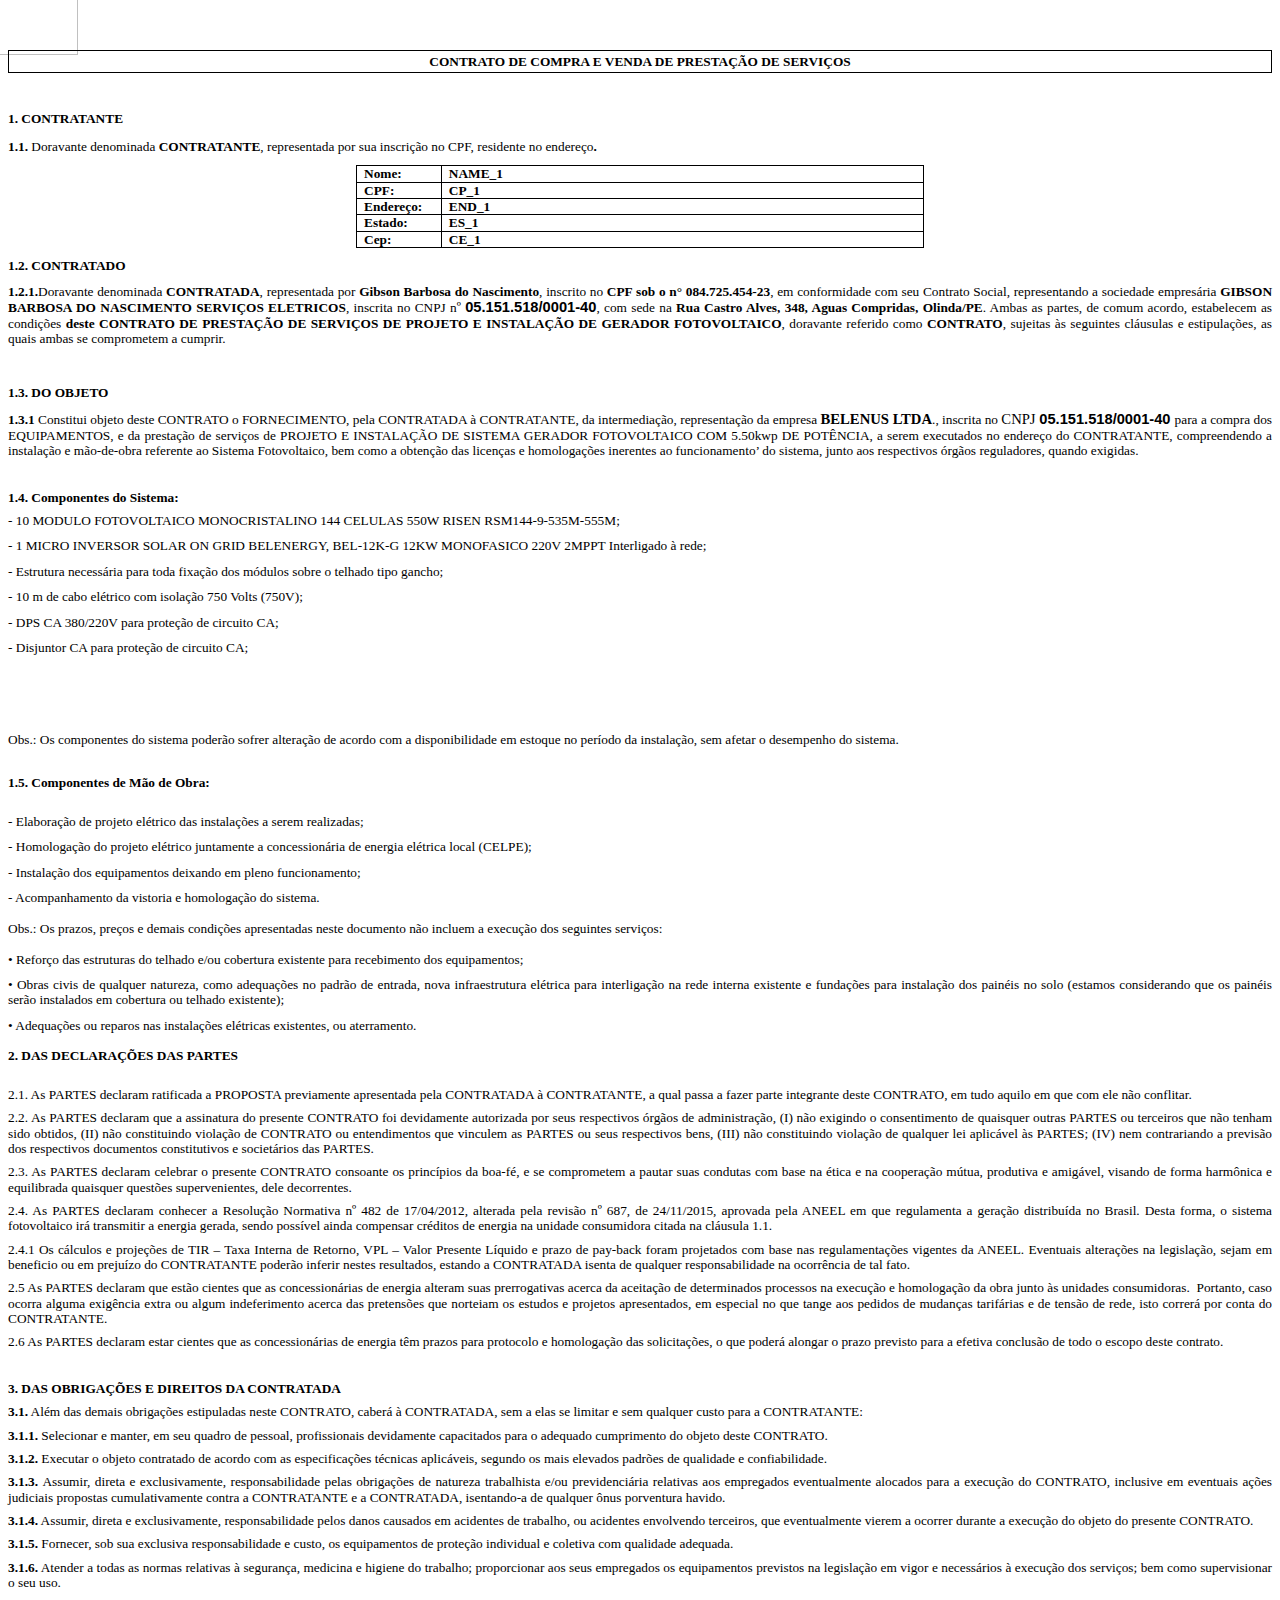
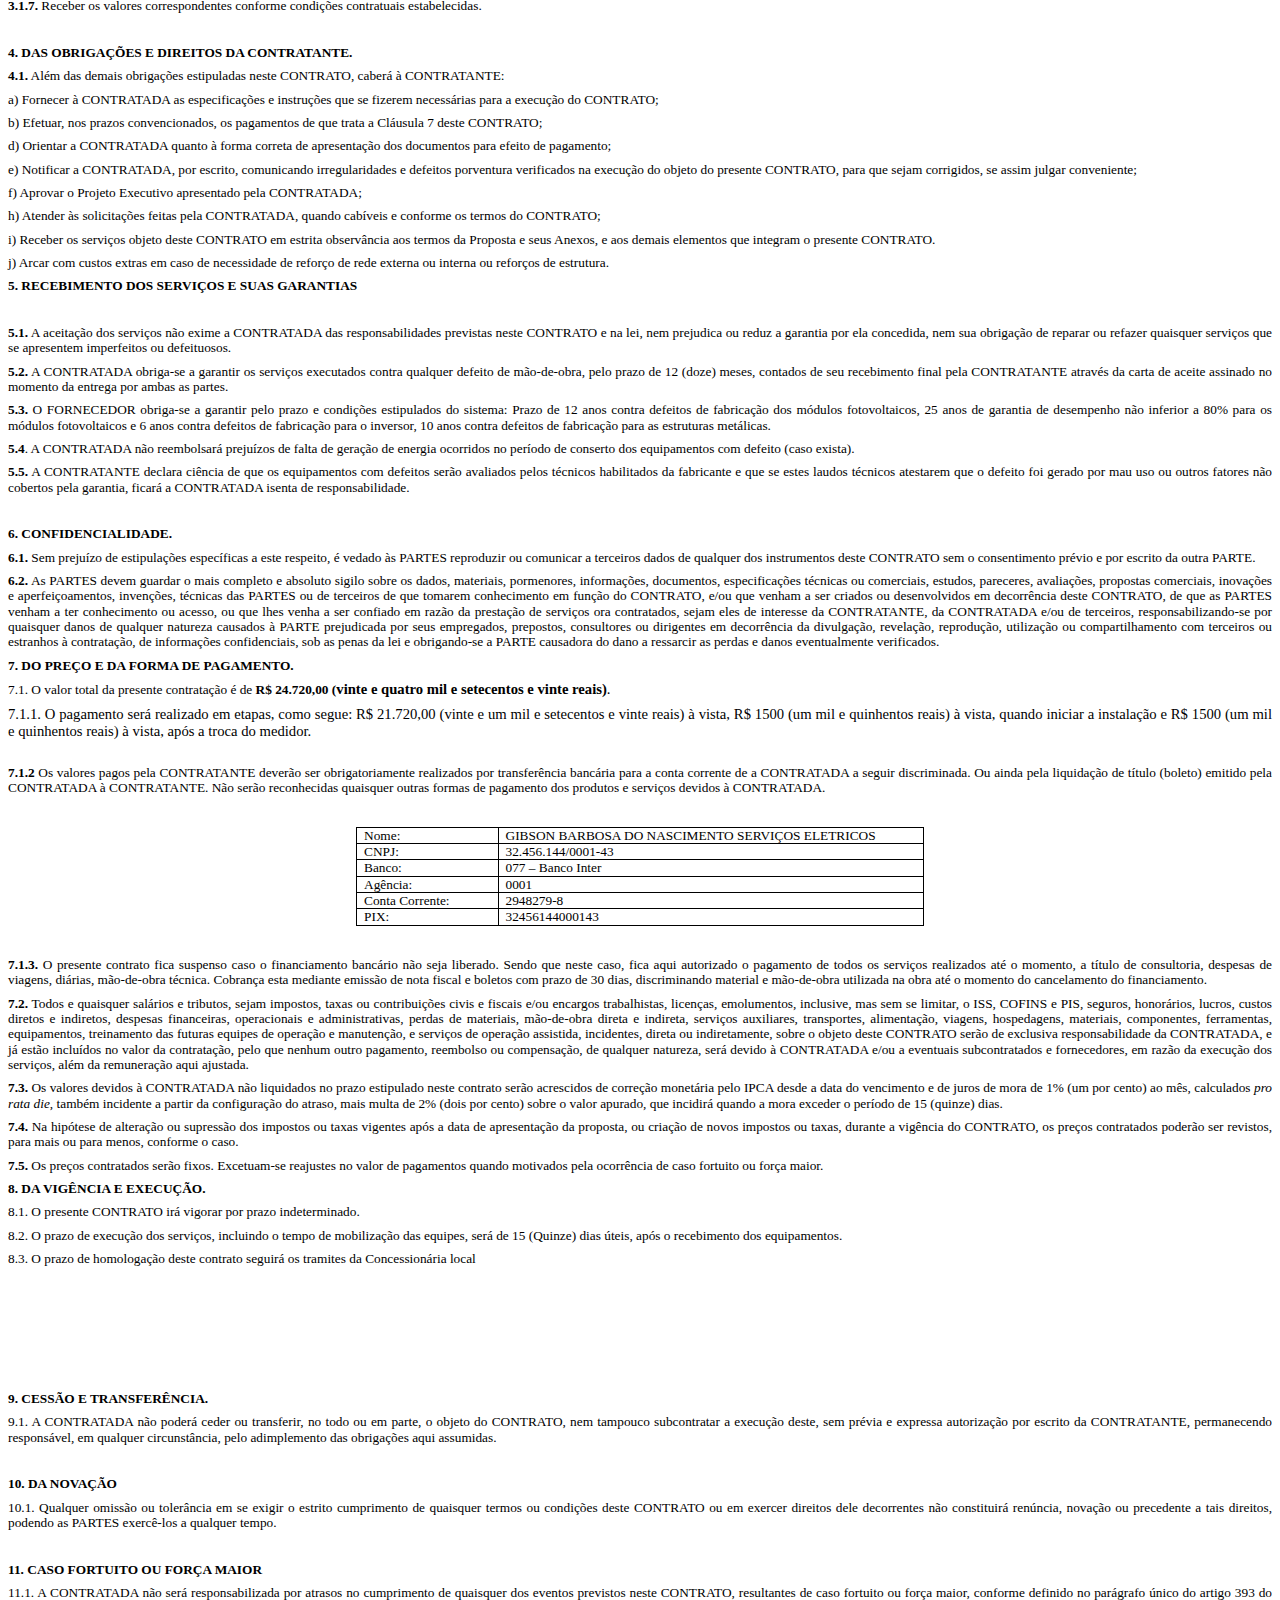
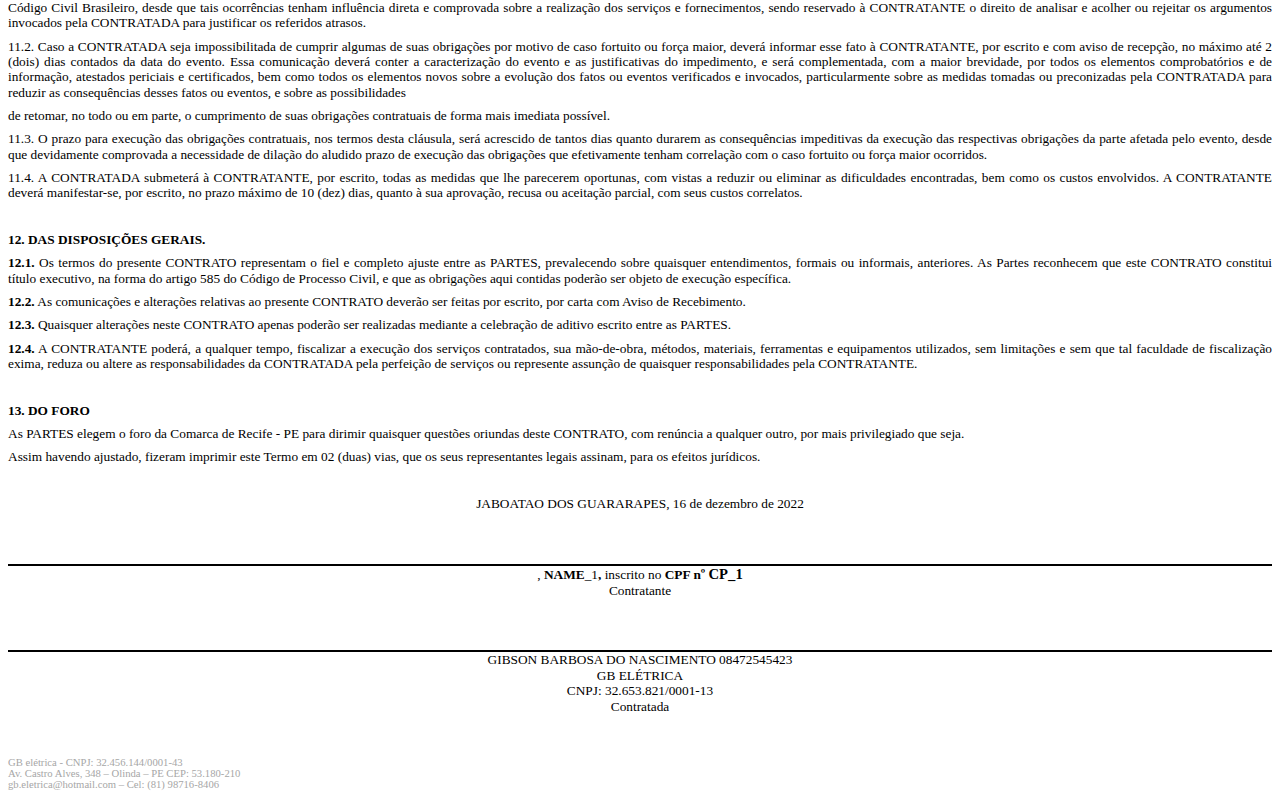
==== doc/conclusão.html @ 720a3bdd "task001" ====
<html><head><meta http-equiv="Content-Type" content="text/html; charset=utf-8" /><meta http-equiv="Content-Style-Type" content="text/css" /><meta name="generator" content="Aspose.Words for .NET 23.8.0" /><title></title><style type="text/css">body { text-align:justify; line-height:150%; font-family:Calibri; font-size:11pt }p { margin:0pt }li, table { margin-top:0pt; margin-bottom:0pt }.BalloonText { text-align:justify; line-height:normal; font-family:Tahoma; font-size:8pt }.Default { text-align:left; line-height:normal; font-size:12pt; color:#000000 }.Footer { text-align:justify; line-height:normal; font-size:11pt }.Header { text-align:justify; line-height:normal; font-size:11pt }.ListParagraph { margin-left:36pt; text-align:justify; line-height:150%; font-size:11pt }span.Hyperlink { text-decoration:underline; color:#0000ff; -aw-style-name:hyperlink }span.TextodebaloChar { font-family:Tahoma; font-size:8pt }.TableGrid {  }</style></head><body><div><div style="-aw-headerfooter-type:header-primary; clear:both"><p class="Header" style="text-align:center"><span style="height:0pt; text-align:left; display:block; position:absolute; z-index:-65536"><img src="images/Aspose.Words.afd35617-162f-418a-8399-4fa1a785bfc9.001.png" width="81" height="76" alt="" style="margin-top:-21.6pt; margin-left:-8.25pt; -aw-left-pos:-8.25pt; -aw-rel-hpos:column; -aw-rel-vpos:paragraph; -aw-top-pos:-21.6pt; -aw-wrap-type:none; position:absolute" /></span><span style="-aw-import:ignore">&#xa0;</span></p><p class="Header" style="text-align:center"><span style="-aw-import:ignore">&#xa0;</span></p></div><p style="margin-top:6pt; margin-bottom:6pt; text-align:center; line-height:150%; border:0.75pt solid #000000; padding-top:1pt; padding-right:4pt; padding-left:4pt; font-size:10pt; -aw-border:0.5pt single"><span style="font-family:Roboto; font-weight:bold">CONTRATO DE COMPRA E VENDA DE PRESTAÇÃO DE SERVIÇOS</span></p><p style="margin-top:6pt; margin-bottom:6pt; line-height:150%; font-size:10pt"><span style="font-family:Roboto; font-weight:bold; -aw-import:ignore">&#xa0;</span></p><p style="margin-top:6pt; margin-bottom:6pt; line-height:150%; font-size:10pt"><span style="font-family:Roboto; font-weight:bold">1. CONTRATANTE</span></p><p style="margin-top:6pt; margin-bottom:6pt; line-height:150%; font-size:10pt"><span style="font-family:Roboto; font-weight:bold">1.1.</span><span style="font-family:Roboto"> Doravante denominada </span><span style="font-family:Roboto; font-weight:bold">CONTRATANTE</span><span style="font-family:Roboto">, representada por sua inscrição no CPF, residente no endereço</span><span style="font-family:Roboto; font-weight:bold">.</span></p><div style="text-align:center"><table cellspacing="0" cellpadding="0" class="TableGrid" style="margin-right:auto; margin-left:auto; border:0.75pt solid #000000; -aw-border:0.5pt single; -aw-border-insideh:0.5pt single #000000; -aw-border-insidev:0.5pt single #000000; border-collapse:collapse"><tr style="height:3.5pt"><td style="width:52.75pt; border-right-style:solid; border-right-width:0.75pt; border-bottom-style:solid; border-bottom-width:0.75pt; padding-right:5.03pt; padding-left:5.03pt; vertical-align:top; -aw-border-bottom:0.5pt single; -aw-border-right:0.5pt single"><p style="text-align:justify; line-height:115%; font-size:10pt"><span style="font-family:Roboto; font-weight:bold">Nome:</span></p></td><td style="width:350.35pt; border-left-style:solid; border-left-width:0.75pt; border-bottom-style:solid; border-bottom-width:0.75pt; padding-right:5.03pt; padding-left:5.03pt; vertical-align:top; -aw-border-bottom:0.5pt single; -aw-border-left:0.5pt single"><p style="text-align:justify; line-height:115%; font-size:10pt"><span style="font-family:Roboto; font-weight:bold">NAME_1</span></p></td></tr><tr><td style="width:52.75pt; border-top-style:solid; border-top-width:0.75pt; border-right-style:solid; border-right-width:0.75pt; border-bottom-style:solid; border-bottom-width:0.75pt; padding-right:5.03pt; padding-left:5.03pt; vertical-align:top; -aw-border-bottom:0.5pt single; -aw-border-right:0.5pt single; -aw-border-top:0.5pt single"><p style="text-align:justify; line-height:115%; font-size:10pt"><span style="font-family:Roboto; font-weight:bold">CPF:</span></p></td><td style="width:350.35pt; border-top-style:solid; border-top-width:0.75pt; border-left-style:solid; border-left-width:0.75pt; border-bottom-style:solid; border-bottom-width:0.75pt; padding-right:5.03pt; padding-left:5.03pt; vertical-align:top; -aw-border-bottom:0.5pt single; -aw-border-left:0.5pt single; -aw-border-top:0.5pt single"><p style="text-align:justify; line-height:115%; font-size:10pt"><span style="font-family:Roboto; font-weight:bold">CP_1</span></p></td></tr><tr><td style="width:52.75pt; border-top-style:solid; border-top-width:0.75pt; border-right-style:solid; border-right-width:0.75pt; border-bottom-style:solid; border-bottom-width:0.75pt; padding-right:5.03pt; padding-left:5.03pt; vertical-align:top; -aw-border-bottom:0.5pt single; -aw-border-right:0.5pt single; -aw-border-top:0.5pt single"><p style="text-align:justify; line-height:115%; font-size:10pt"><span style="font-family:Roboto; font-weight:bold">Endereço:</span></p></td><td style="width:350.35pt; border-top-style:solid; border-top-width:0.75pt; border-left-style:solid; border-left-width:0.75pt; border-bottom-style:solid; border-bottom-width:0.75pt; padding-right:5.03pt; padding-left:5.03pt; vertical-align:top; -aw-border-bottom:0.5pt single; -aw-border-left:0.5pt single; -aw-border-top:0.5pt single"><p style="text-align:justify; line-height:115%; font-size:10pt"><span style="font-family:Roboto; font-weight:bold">END_1</span></p></td></tr><tr><td style="width:52.75pt; border-top-style:solid; border-top-width:0.75pt; border-right-style:solid; border-right-width:0.75pt; border-bottom-style:solid; border-bottom-width:0.75pt; padding-right:5.03pt; padding-left:5.03pt; vertical-align:top; -aw-border-bottom:0.5pt single; -aw-border-right:0.5pt single; -aw-border-top:0.5pt single"><p style="text-align:justify; line-height:115%; font-size:10pt"><span style="font-family:Roboto; font-weight:bold">Estado:</span></p></td><td style="width:350.35pt; border-top-style:solid; border-top-width:0.75pt; border-left-style:solid; border-left-width:0.75pt; border-bottom-style:solid; border-bottom-width:0.75pt; padding-right:5.03pt; padding-left:5.03pt; vertical-align:top; -aw-border-bottom:0.5pt single; -aw-border-left:0.5pt single; -aw-border-top:0.5pt single"><p style="text-align:justify; line-height:115%; font-size:10pt"><span style="font-family:Roboto; font-weight:bold">ES_1</span></p></td></tr><tr><td style="width:52.75pt; border-top-style:solid; border-top-width:0.75pt; border-right-style:solid; border-right-width:0.75pt; padding-right:5.03pt; padding-left:5.03pt; vertical-align:top; -aw-border-right:0.5pt single; -aw-border-top:0.5pt single"><p style="text-align:justify; line-height:115%; font-size:10pt"><span style="font-family:Roboto; font-weight:bold">Cep:</span></p></td><td style="width:350.35pt; border-top-style:solid; border-top-width:0.75pt; border-left-style:solid; border-left-width:0.75pt; padding-right:5.03pt; padding-left:5.03pt; vertical-align:top; -aw-border-left:0.5pt single; -aw-border-top:0.5pt single"><p style="text-align:justify; line-height:115%; font-size:10pt"><span style="font-family:Roboto; font-weight:bold">CE_1</span></p></td></tr></table></div><p style="margin-top:6pt; margin-bottom:6pt; line-height:150%; font-size:10pt"><span style="font-family:Roboto; font-weight:bold">1.2. CONTRATADO</span></p><p style="margin-top:6pt; margin-bottom:6pt; line-height:115%"><span style="line-height:115%; font-family:Roboto; font-size:10pt; font-weight:bold">1.2.1.</span><span style="line-height:115%; font-family:Roboto; font-size:10pt">Doravante denominada </span><span style="line-height:115%; font-family:Roboto; font-size:10pt; font-weight:bold">CONTRATADA</span><span style="line-height:115%; font-family:Roboto; font-size:10pt">, representada por </span><span style="line-height:115%; font-family:Roboto; font-size:10pt; font-weight:bold">Gibson Barbosa do Nascimento</span><span style="line-height:115%; font-family:Roboto; font-size:10pt">, inscrito no </span><span style="line-height:115%; font-family:Roboto; font-size:10pt; font-weight:bold">CPF sob o n° 084.725.454-23</span><span style="line-height:115%; font-family:Roboto; font-size:10pt">, em conformidade com seu Contrato Social, representando a sociedade empresária </span><span style="line-height:115%; font-family:Roboto; font-size:10pt; font-weight:bold">GIBSON BARBOSA DO NASCIMENTO SERVIÇOS ELETRICOS</span><span style="line-height:115%; font-family:Roboto; font-size:10pt">, inscrita no CNPJ nº </span><span style="font-family:Arial; font-weight:bold; background-color:#ffffff">05.151.518/0001-40</span><span style="line-height:115%; font-family:Roboto; font-size:10pt">, com sede na </span><span style="line-height:115%; font-family:Roboto; font-size:10pt; font-weight:bold">Rua Castro Alves, 348, Aguas Compridas, Olinda/PE</span><span style="line-height:115%; font-family:Roboto; font-size:10pt">. Ambas as partes, de comum acordo, estabelecem as condições </span><span style="line-height:115%; font-family:Roboto; font-size:10pt; font-weight:bold">deste CONTRATO DE PRESTAÇÃO DE SERVIÇOS DE PROJETO E INSTALAÇÃO DE GERADOR FOTOVOLTAICO</span><span style="line-height:115%; font-family:Roboto; font-size:10pt">, doravante referido como </span><span style="line-height:115%; font-family:Roboto; font-size:10pt; font-weight:bold">CONTRATO</span><span style="line-height:115%; font-family:Roboto; font-size:10pt">, sujeitas às seguintes cláusulas e estipulações, as quais ambas se comprometem a cumprir.</span></p><p style="margin-top:6pt; margin-bottom:6pt; line-height:150%; font-size:10pt"><span style="font-family:Roboto; font-weight:bold; -aw-import:ignore">&#xa0;</span></p><p style="margin-top:6pt; margin-bottom:6pt; line-height:150%; font-size:10pt"><span style="font-family:Roboto; font-weight:bold">1.3. DO OBJETO</span></p><p style="margin-top:6pt; margin-bottom:6pt; line-height:115%"><span style="line-height:115%; font-family:Roboto; font-size:10pt; font-weight:bold">1.3.1</span><span style="line-height:115%; font-family:Roboto; font-size:10pt"> Constitui objeto deste CONTRATO o FORNECIMENTO, pela CONTRATADA à CONTRATANTE, da intermediação, representação da empresa </span><span style="font-weight:bold">BELENUS LTDA</span><span style="line-height:115%; font-family:Roboto; font-size:10pt">., inscrita no </span><span>CNPJ </span><span style="font-family:Arial; font-weight:bold; background-color:#ffffff">05.151.518/0001-40 </span><span style="line-height:115%; font-family:Roboto; font-size:10pt">para a compra dos EQUIPAMENTOS, e da prestação de serviços de PROJETO E INSTALAÇÃO DE SISTEMA GERADOR FOTOVOLTAICO COM 5.50kwp DE POTÊNCIA, a serem executados no endereço do CONTRATANTE, compreendendo a instalação e mão-de-obra referente ao Sistema Fotovoltaico, bem como a obtenção das licenças e homologações inerentes ao funcionamento’ do sistema, junto aos respectivos órgãos reguladores, quando exigidas. </span></p><p style="margin-top:6pt; margin-bottom:6pt; line-height:115%; font-size:10pt"><span style="font-family:Roboto; -aw-import:ignore">&#xa0;</span></p><p style="margin-top:6pt; margin-bottom:6pt; line-height:115%; font-size:10pt"><span style="font-family:Roboto; font-weight:bold">1.4. Componentes do Sistema:</span></p><p class="Default" style="margin-bottom:7.6pt; text-align:justify; line-height:115%; font-size:10pt"><span style="font-family:Roboto">- 10 MODULO FOTOVOLTAICO MONOCRISTALINO 144 CELULAS 550W RISEN RSM144-9-535M-555M;</span></p><p class="Default" style="margin-bottom:7.6pt; text-align:justify; line-height:115%; font-size:10pt"><span style="font-family:Roboto">- 1 MICRO INVERSOR SOLAR ON GRID BELENERGY, BEL-12K-G 12KW MONOFASICO 220V 2MPPT Interligado à rede;</span></p><p class="Default" style="margin-bottom:7.6pt; text-align:justify; line-height:115%; font-size:10pt"><span style="font-family:Roboto">- Estrutura necessária para toda fixação dos módulos sobre o telhado tipo gancho; </span></p><p class="Default" style="margin-bottom:7.6pt; text-align:justify; line-height:115%; font-size:10pt"><span style="font-family:Roboto">- 10 m de cabo elétrico com isolação 750 Volts (750V); </span></p><p class="Default" style="margin-bottom:7.6pt; text-align:justify; line-height:115%; font-size:10pt"><span style="font-family:Roboto">- DPS CA 380/220V para proteção de circuito CA;</span></p><p class="Default" style="margin-bottom:7.6pt; text-align:justify; line-height:115%; font-size:10pt"><span style="font-family:Roboto">- Disjuntor CA para proteção de circuito CA;</span></p><p class="Default" style="margin-bottom:7.6pt; text-align:justify; line-height:115%; font-size:10pt"><span style="font-family:Roboto; -aw-import:ignore">&#xa0;</span></p><p class="Default" style="margin-bottom:7.6pt; text-align:justify; line-height:115%; font-size:10pt"><span style="font-family:Roboto; -aw-import:ignore">&#xa0;</span></p><p class="Default" style="line-height:115%; font-size:10pt"><span style="font-family:Roboto; -aw-import:ignore">&#xa0;</span></p><p class="Default" style="line-height:115%; font-size:10pt"><span style="font-family:Roboto">Obs.: Os componentes do sistema poderão sofrer alteração de acordo com a disponibilidade em estoque no período da instalação, sem afetar o desempenho do sistema.</span></p><p style="line-height:150%; font-size:10pt"><br style="page-break-before:always; clear:both" /></p><p style="margin-top:6pt; margin-bottom:6pt; line-height:115%; font-size:10pt"><span style="font-family:Roboto; font-weight:bold">1.5. Componentes de Mão de Obra:</span></p><p style="line-height:115%; font-size:10pt"><span style="font-family:Roboto; -aw-import:ignore">&#xa0;</span></p><p style="margin-bottom:7.6pt; line-height:115%; font-size:10pt"><span style="font-family:Roboto">- Elaboração de projeto elétrico das instalações a serem realizadas;</span></p><p style="margin-bottom:7.6pt; line-height:115%; font-size:10pt"><span style="font-family:Roboto">- Homologação do projeto elétrico juntamente a concessionária de energia elétrica local (CELPE);</span></p><p style="margin-bottom:7.6pt; line-height:115%; font-size:10pt"><span style="font-family:Roboto">- Instalação dos equipamentos deixando em pleno funcionamento;</span></p><p style="line-height:115%; font-size:10pt"><span style="font-family:Roboto">- Acompanhamento da vistoria e homologação do sistema.</span></p><p style="line-height:115%; font-size:10pt"><span style="font-family:Roboto; -aw-import:ignore">&#xa0;</span></p><p style="line-height:115%; font-size:10pt"><span style="font-family:Roboto">Obs.: Os prazos, preços e demais condições apresentadas neste documento não incluem a execução dos seguintes serviços: </span></p><p style="line-height:115%; font-size:10pt"><span style="font-family:Roboto; -aw-import:ignore">&#xa0;</span></p><p style="margin-bottom:7.6pt; line-height:115%; font-size:10pt"><span style="font-family:Roboto">• Reforço das estruturas do telhado e/ou cobertura existente para recebimento dos equipamentos;</span></p><p style="margin-bottom:7.6pt; line-height:115%; font-size:10pt"><span style="font-family:Roboto">• Obras civis de qualquer natureza, como adequações no padrão de entrada, nova infraestrutura elétrica para interligação na rede interna existente e fundações para instalação dos painéis no solo (estamos considerando que os painéis serão instalados em cobertura ou telhado existente); </span></p><p style="line-height:115%; font-size:10pt"><span style="font-family:Roboto">• Adequações ou reparos nas instalações elétricas existentes, ou aterramento.</span></p><p style="line-height:115%; font-size:10pt"><span style="font-family:Roboto; -aw-import:ignore">&#xa0;</span></p><p style="line-height:115%; font-size:10pt"><span style="font-family:Roboto; font-weight:bold">2. DAS DECLARAÇÕES DAS PARTES </span></p><p style="line-height:115%; font-size:10pt"><span style="font-family:Roboto; font-weight:bold; -aw-import:ignore">&#xa0;</span></p><p style="margin-top:6pt; margin-bottom:6pt; line-height:115%; font-size:10pt"><span style="font-family:Roboto">2.1. As PARTES declaram ratificada a PROPOSTA previamente apresentada pela CONTRATADA à CONTRATANTE, a qual passa a fazer parte integrante deste CONTRATO, em tudo aquilo em que com ele não conflitar.</span></p><p style="margin-top:6pt; margin-bottom:6pt; line-height:115%; font-size:10pt"><span style="font-family:Roboto">2.2. As PARTES declaram que a assinatura do presente CONTRATO foi devidamente autorizada por seus respectivos órgãos de administração, (I) não exigindo o consentimento de quaisquer outras PARTES ou terceiros que não tenham sido obtidos, (II) não constituindo violação de CONTRATO ou entendimentos que vinculem as PARTES ou seus respectivos bens, (III) não constituindo violação de qualquer lei aplicável às PARTES; (IV) nem contrariando a previsão dos respectivos documentos constitutivos e societários das PARTES.</span></p><p style="margin-top:6pt; margin-bottom:6pt; line-height:115%; font-size:10pt"><span style="font-family:Roboto">2.3. As PARTES declaram celebrar o presente CONTRATO consoante os princípios da boa-fé, e se comprometem a pautar suas condutas com base na ética e na cooperação mútua, produtiva e amigável, visando de forma harmônica e equilibrada quaisquer questões supervenientes, dele decorrentes.</span></p><p style="margin-top:6pt; margin-bottom:6pt; line-height:115%; font-size:10pt"><span style="font-family:Roboto">2.4. As PARTES declaram conhecer a Resolução Normativa nº 482 de 17/04/2012, alterada pela revisão nº 687, de 24/11/2015, aprovada pela ANEEL em que regulamenta a geração distribuída no Brasil. Desta forma, o sistema fotovoltaico irá transmitir a energia gerada, sendo possível ainda compensar créditos de energia na unidade consumidora citada na cláusula 1.1. </span></p><p style="margin-top:6pt; margin-bottom:6pt; line-height:115%; font-size:10pt"><span style="font-family:Roboto">2.4.1 Os cálculos e projeções de TIR – Taxa Interna de Retorno, VPL – Valor Presente Líquido e prazo de pay-back foram projetados com base nas regulamentações vigentes da ANEEL. Eventuais alterações na legislação, sejam em beneficio ou em prejuízo do CONTRATANTE poderão inferir nestes resultados, estando a CONTRATADA isenta de qualquer responsabilidade na ocorrência de tal fato.</span></p><p style="margin-top:6pt; margin-bottom:6pt; line-height:115%; font-size:10pt"><span style="font-family:Roboto">2.5 As PARTES declaram que estão cientes que as concessionárias de energia alteram suas prerrogativas acerca da aceitação de determinados processos na execução e homologação da obra junto às unidades consumidoras.</span><span style="font-family:Roboto; -aw-import:spaces">&#xa0; </span><span style="font-family:Roboto">Portanto, caso ocorra alguma exigência extra ou algum indeferimento acerca das pretensões que norteiam os estudos e projetos apresentados, em especial no que tange aos pedidos de mudanças tarifárias e de tensão de rede, isto correrá por conta do CONTRATANTE. </span></p><p style="margin-top:6pt; margin-bottom:6pt; line-height:115%; font-size:10pt"><span style="font-family:Roboto">2.6 As PARTES declaram estar cientes que as concessionárias de energia têm prazos para protocolo e homologação das solicitações, o que poderá alongar o prazo previsto para a efetiva conclusão de todo o escopo deste contrato. </span></p><p style="margin-top:6pt; margin-bottom:6pt; line-height:115%; font-size:10pt"><span style="font-family:Roboto; -aw-import:ignore">&#xa0;</span></p><p style="margin-top:6pt; margin-bottom:6pt; line-height:115%; font-size:10pt"><span style="font-family:Roboto; font-weight:bold">3. DAS OBRIGAÇÕES E DIREITOS DA CONTRATADA</span></p><p style="margin-top:6pt; margin-bottom:6pt; line-height:115%; font-size:10pt"><span style="font-family:Roboto; font-weight:bold">3.1.</span><span style="font-family:Roboto"> Além das demais obrigações estipuladas neste CONTRATO, caberá à CONTRATADA, sem a elas se limitar e sem qualquer custo para a CONTRATANTE:</span></p><p style="margin-top:6pt; margin-bottom:6pt; line-height:115%; font-size:10pt"><span style="font-family:Roboto; font-weight:bold">3.1.1.</span><span style="font-family:Roboto"> Selecionar e manter, em seu quadro de pessoal, profissionais devidamente capacitados para o adequado cumprimento do objeto deste CONTRATO.</span></p><p style="margin-top:6pt; margin-bottom:6pt; line-height:115%; font-size:10pt"><span style="font-family:Roboto; font-weight:bold">3.1.2.</span><span style="font-family:Roboto"> Executar o objeto contratado de acordo com as especificações técnicas aplicáveis, segundo os mais elevados padrões de qualidade e confiabilidade.</span></p><p style="margin-top:6pt; margin-bottom:6pt; line-height:115%; font-size:10pt"><span style="font-family:Roboto; font-weight:bold">3.1.3. </span><span style="font-family:Roboto">Assumir, direta e exclusivamente, responsabilidade pelas obrigações de natureza trabalhista e/ou previdenciária relativas aos empregados eventualmente alocados para a execução do CONTRATO, inclusive em eventuais ações judiciais propostas cumulativamente contra a CONTRATANTE e a CONTRATADA, isentando-a de qualquer ônus porventura havido.</span></p><p style="margin-top:6pt; margin-bottom:6pt; line-height:115%; font-size:10pt"><span style="font-family:Roboto; font-weight:bold">3.1.4.</span><span style="font-family:Roboto"> Assumir, direta e exclusivamente, responsabilidade pelos danos causados em acidentes de trabalho, ou acidentes envolvendo terceiros, que eventualmente vierem a ocorrer durante a execução do objeto do presente CONTRATO.</span></p><p style="margin-top:6pt; margin-bottom:6pt; line-height:115%; font-size:10pt"><span style="font-family:Roboto; font-weight:bold">3.1.5.</span><span style="font-family:Roboto"> Fornecer, sob sua exclusiva responsabilidade e custo, os equipamentos de proteção individual e coletiva com qualidade adequada.</span></p><p style="margin-top:6pt; margin-bottom:6pt; line-height:115%; font-size:10pt"><span style="font-family:Roboto; font-weight:bold">3.1.6.</span><span style="font-family:Roboto"> Atender a todas as normas relativas à segurança, medicina e higiene do trabalho; proporcionar aos seus empregados os equipamentos previstos na legislação em vigor e necessários à execução dos serviços; bem como supervisionar o seu uso. </span></p><p style="margin-top:6pt; margin-bottom:6pt; line-height:115%; font-size:10pt"><span style="font-family:Roboto; font-weight:bold">3.1.7.</span><span style="font-family:Roboto"> Receber os valores correspondentes conforme condições contratuais estabelecidas. </span></p><p style="margin-top:6pt; margin-bottom:6pt; line-height:115%; font-size:10pt"><span style="font-family:Roboto; font-weight:bold; -aw-import:ignore">&#xa0;</span></p><p style="margin-top:6pt; margin-bottom:6pt; line-height:115%; font-size:10pt"><span style="font-family:Roboto; font-weight:bold">4. DAS OBRIGAÇÕES E DIREITOS DA CONTRATANTE.</span></p><p style="margin-top:6pt; margin-bottom:6pt; line-height:115%; font-size:10pt"><span style="font-family:Roboto; font-weight:bold">4.1.</span><span style="font-family:Roboto"> Além das demais obrigações estipuladas neste CONTRATO, caberá à CONTRATANTE:</span></p><p style="margin-top:6pt; margin-bottom:6pt; line-height:115%; font-size:10pt"><span style="font-family:Roboto">a) Fornecer à CONTRATADA as especificações e instruções que se fizerem necessárias para a execução do CONTRATO;</span></p><p style="margin-top:6pt; margin-bottom:6pt; line-height:115%; font-size:10pt"><span style="font-family:Roboto">b) Efetuar, nos prazos convencionados, os pagamentos de que trata a Cláusula 7 deste CONTRATO;</span></p><p style="margin-top:6pt; margin-bottom:6pt; line-height:115%; font-size:10pt"><span style="font-family:Roboto">d) Orientar a CONTRATADA quanto à forma correta de apresentação dos documentos para efeito de pagamento;</span></p><p style="margin-top:6pt; margin-bottom:6pt; line-height:115%; font-size:10pt"><span style="font-family:Roboto">e) Notificar a CONTRATADA, por escrito, comunicando irregularidades e defeitos porventura verificados na execução do objeto do presente CONTRATO, para que sejam corrigidos, se assim julgar conveniente; </span></p><p style="margin-top:6pt; margin-bottom:6pt; line-height:115%; font-size:10pt"><span style="font-family:Roboto">f) Aprovar o Projeto Executivo apresentado pela CONTRATADA; </span></p><p style="margin-top:6pt; margin-bottom:6pt; line-height:115%; font-size:10pt"><span style="font-family:Roboto">h) Atender às solicitações feitas pela CONTRATADA, quando cabíveis e conforme os termos do CONTRATO; </span></p><p style="margin-top:6pt; margin-bottom:6pt; line-height:115%; font-size:10pt"><span style="font-family:Roboto">i) Receber os serviços objeto deste CONTRATO em estrita observância aos termos da Proposta e seus Anexos, e aos demais elementos que integram o presente CONTRATO.</span></p><p style="margin-top:6pt; margin-bottom:6pt; line-height:115%; font-size:10pt"><span style="font-family:Roboto">j) Arcar com custos extras em caso de necessidade de reforço de rede externa ou interna ou reforços de estrutura.</span></p><p style="margin-top:6pt; margin-bottom:6pt; line-height:115%; font-size:10pt"><span style="font-family:Roboto; font-weight:bold">5. RECEBIMENTO DOS SERVIÇOS E SUAS GARANTIAS</span></p><p style="margin-top:6pt; margin-bottom:6pt; line-height:115%; font-size:10pt"><span style="font-family:Roboto; font-weight:bold; -aw-import:ignore">&#xa0;</span></p><p style="margin-top:6pt; margin-bottom:6pt; line-height:115%; font-size:10pt"><span style="font-family:Roboto; font-weight:bold">5.1.</span><span style="font-family:Roboto"> A aceitação dos serviços não exime a CONTRATADA das responsabilidades previstas neste CONTRATO e na lei, nem prejudica ou reduz a garantia por ela concedida, nem sua obrigação de reparar ou refazer quaisquer serviços que se apresentem imperfeitos ou defeituosos.</span></p><p style="margin-top:6pt; margin-bottom:6pt; line-height:115%; font-size:10pt"><span style="font-family:Roboto; font-weight:bold">5.2.</span><span style="font-family:Roboto"> A CONTRATADA obriga-se a garantir os serviços executados contra qualquer defeito de mão-de-obra, pelo prazo de 12 (doze) meses, contados de seu recebimento final pela CONTRATANTE através da carta de aceite assinado no momento da entrega por ambas as partes.</span></p><p style="margin-top:6pt; margin-bottom:6pt; line-height:115%; font-size:10pt"><span style="font-family:Roboto; font-weight:bold">5.3. </span><span style="font-family:Roboto">O FORNECEDOR obriga-se a garantir pelo prazo e condições estipulados do sistema: Prazo de 12 anos contra defeitos de fabricação dos módulos fotovoltaicos, 25 anos de garantia de desempenho não inferior a 80% para os módulos fotovoltaicos e 6 anos contra defeitos de fabricação para o inversor, 10 anos contra defeitos de fabricação para as estruturas metálicas. </span></p><p style="margin-top:6pt; margin-bottom:6pt; line-height:115%; font-size:10pt"><span style="font-family:Roboto; font-weight:bold">5.4</span><span style="font-family:Roboto">. A CONTRATADA não reembolsará prejuízos de falta de geração de energia ocorridos no período de conserto dos equipamentos com defeito (caso exista).</span></p><p style="margin-top:6pt; margin-bottom:6pt; line-height:115%; font-size:10pt"><span style="font-family:Roboto; font-weight:bold">5.5.</span><span style="font-family:Roboto"> A CONTRATANTE declara ciência de que os equipamentos com defeitos serão avaliados pelos técnicos habilitados da fabricante e que se estes laudos técnicos atestarem que o defeito foi gerado por mau uso ou outros fatores não cobertos pela garantia, ficará a CONTRATADA isenta de responsabilidade.</span></p><p style="margin-top:6pt; margin-bottom:6pt; line-height:115%; font-size:10pt"><span style="font-family:Roboto; font-weight:bold; -aw-import:ignore">&#xa0;</span></p><p style="margin-top:6pt; margin-bottom:6pt; line-height:115%; font-size:10pt"><span style="font-family:Roboto; font-weight:bold">6. CONFIDENCIALIDADE.</span></p><p style="margin-top:6pt; margin-bottom:6pt; line-height:115%; font-size:10pt"><span style="font-family:Roboto; font-weight:bold">6.1.</span><span style="font-family:Roboto"> Sem prejuízo de estipulações específicas a este respeito, é vedado às PARTES reproduzir ou comunicar a terceiros dados de qualquer dos instrumentos deste CONTRATO sem o consentimento prévio e por escrito da outra PARTE.</span></p><p style="margin-top:6pt; margin-bottom:6pt; line-height:115%; font-size:10pt"><span style="font-family:Roboto; font-weight:bold">6.2.</span><span style="font-family:Roboto"> As PARTES devem guardar o mais completo e absoluto sigilo sobre os dados, materiais, pormenores, informações, documentos, especificações técnicas ou comerciais, estudos, pareceres, avaliações, propostas comerciais, inovações e aperfeiçoamentos, invenções, técnicas das PARTES ou de terceiros de que tomarem conhecimento em função do CONTRATO, e/ou que venham a ser criados ou desenvolvidos em decorrência deste CONTRATO, de que as PARTES venham a ter conhecimento ou acesso, ou que lhes venha a ser confiado em razão da prestação de serviços ora contratados, sejam eles de interesse da CONTRATANTE, da CONTRATADA e/ou de terceiros, responsabilizando-se por quaisquer danos de qualquer natureza causados à PARTE prejudicada por seus empregados, prepostos, consultores ou dirigentes em decorrência da divulgação, revelação, reprodução, utilização ou compartilhamento com terceiros ou estranhos à contratação, de informações confidenciais, sob as penas da lei e obrigando-se a PARTE causadora do dano a ressarcir as perdas e danos eventualmente verificados.</span></p><p style="margin-top:6pt; margin-bottom:6pt; line-height:115%; font-size:10pt"><span style="font-family:Roboto; font-weight:bold">7. DO PREÇO E DA FORMA DE PAGAMENTO. </span></p><p style="margin-top:6pt; margin-bottom:6pt; line-height:115%"><span style="line-height:115%; font-family:Cambria; font-size:10pt">7.1. O valor total da presente contratação é de </span><span style="line-height:115%; font-family:Cambria; font-size:10pt; font-weight:bold">R$ 24.720,00 (</span><span style="font-family:Cambria; font-weight:bold">vinte e quatro mil e setecentos e vinte reais)</span><span style="font-family:Cambria">.</span></p><p style="line-height:normal"><span>7.1.1. O pagamento será realizado em etapas, como segue: R$ 21.720,00 (vinte e um mil e setecentos e vinte reais) à vista, R$ 1500 (um mil e quinhentos reais) à vista, quando iniciar a instalação e R$ 1500 (um mil e quinhentos reais) à vista, após a troca do medidor.</span></p><p style="line-height:normal"><span style="-aw-import:ignore">&#xa0;</span></p><p style="margin-top:6pt; margin-bottom:6pt; line-height:115%; font-size:10pt"><span style="font-family:Roboto; font-weight:bold">7.1.2</span><span style="font-family:Roboto"> Os valores pagos pela CONTRATANTE deverão ser obrigatoriamente realizados por transferência bancária para a conta corrente de a CONTRATADA a seguir discriminada. Ou ainda pela liquidação de título (boleto) emitido pela CONTRATADA à CONTRATANTE. Não serão reconhecidas quaisquer outras formas de pagamento dos produtos e serviços devidos à CONTRATADA.</span></p><p style="margin-top:6pt; margin-bottom:6pt; line-height:115%; font-size:10pt"><span style="font-family:Roboto; -aw-import:ignore">&#xa0;</span></p><div style="text-align:center"><table cellspacing="0" cellpadding="0" class="TableGrid" style="margin-right:auto; margin-left:auto; border:0.75pt solid #000000; -aw-border:0.5pt single; -aw-border-insideh:0.5pt single #000000; -aw-border-insidev:0.5pt single #000000; border-collapse:collapse"><tr><td style="width:95.3pt; border-right-style:solid; border-right-width:0.75pt; border-bottom-style:solid; border-bottom-width:0.75pt; padding-right:5.03pt; padding-left:5.03pt; vertical-align:top; -aw-border-bottom:0.5pt single; -aw-border-right:0.5pt single"><p style="text-align:justify; line-height:115%; font-size:10pt"><span style="font-family:Roboto">Nome:</span></p></td><td style="width:307.8pt; border-left-style:solid; border-left-width:0.75pt; border-bottom-style:solid; border-bottom-width:0.75pt; padding-right:5.03pt; padding-left:5.03pt; vertical-align:top; -aw-border-bottom:0.5pt single; -aw-border-left:0.5pt single"><p style="text-align:justify; line-height:115%; font-size:10pt"><span style="font-family:Roboto">GIBSON BARBOSA DO NASCIMENTO SERVIÇOS ELETRICOS</span></p></td></tr><tr><td style="width:95.3pt; border-top-style:solid; border-top-width:0.75pt; border-right-style:solid; border-right-width:0.75pt; border-bottom-style:solid; border-bottom-width:0.75pt; padding-right:5.03pt; padding-left:5.03pt; vertical-align:top; -aw-border-bottom:0.5pt single; -aw-border-right:0.5pt single; -aw-border-top:0.5pt single"><p style="text-align:justify; line-height:115%; font-size:10pt"><span style="font-family:Roboto">CNPJ:</span></p></td><td style="width:307.8pt; border-top-style:solid; border-top-width:0.75pt; border-left-style:solid; border-left-width:0.75pt; border-bottom-style:solid; border-bottom-width:0.75pt; padding-right:5.03pt; padding-left:5.03pt; vertical-align:top; -aw-border-bottom:0.5pt single; -aw-border-left:0.5pt single; -aw-border-top:0.5pt single"><p style="text-align:justify; line-height:115%; font-size:10pt"><span style="font-family:Roboto">32.456.144/0001-43</span></p></td></tr><tr><td style="width:95.3pt; border-top-style:solid; border-top-width:0.75pt; border-right-style:solid; border-right-width:0.75pt; border-bottom-style:solid; border-bottom-width:0.75pt; padding-right:5.03pt; padding-left:5.03pt; vertical-align:top; -aw-border-bottom:0.5pt single; -aw-border-right:0.5pt single; -aw-border-top:0.5pt single"><p style="text-align:justify; line-height:115%; font-size:10pt"><span style="font-family:Roboto">Banco:</span></p></td><td style="width:307.8pt; border-top-style:solid; border-top-width:0.75pt; border-left-style:solid; border-left-width:0.75pt; border-bottom-style:solid; border-bottom-width:0.75pt; padding-right:5.03pt; padding-left:5.03pt; vertical-align:top; -aw-border-bottom:0.5pt single; -aw-border-left:0.5pt single; -aw-border-top:0.5pt single"><p style="text-align:justify; line-height:115%; font-size:10pt"><span style="font-family:Roboto">077 – Banco Inter</span></p></td></tr><tr><td style="width:95.3pt; border-top-style:solid; border-top-width:0.75pt; border-right-style:solid; border-right-width:0.75pt; border-bottom-style:solid; border-bottom-width:0.75pt; padding-right:5.03pt; padding-left:5.03pt; vertical-align:top; -aw-border-bottom:0.5pt single; -aw-border-right:0.5pt single; -aw-border-top:0.5pt single"><p style="text-align:justify; line-height:115%; font-size:10pt"><span style="font-family:Roboto">Agência:</span></p></td><td style="width:307.8pt; border-top-style:solid; border-top-width:0.75pt; border-left-style:solid; border-left-width:0.75pt; border-bottom-style:solid; border-bottom-width:0.75pt; padding-right:5.03pt; padding-left:5.03pt; vertical-align:top; -aw-border-bottom:0.5pt single; -aw-border-left:0.5pt single; -aw-border-top:0.5pt single"><p style="text-align:justify; line-height:115%; font-size:10pt"><span style="font-family:Roboto">0001</span></p></td></tr><tr><td style="width:95.3pt; border-top-style:solid; border-top-width:0.75pt; border-right-style:solid; border-right-width:0.75pt; border-bottom-style:solid; border-bottom-width:0.75pt; padding-right:5.03pt; padding-left:5.03pt; vertical-align:top; -aw-border-bottom:0.5pt single; -aw-border-right:0.5pt single; -aw-border-top:0.5pt single"><p style="text-align:justify; line-height:115%; font-size:10pt"><span style="font-family:Roboto">Conta Corrente:</span></p></td><td style="width:307.8pt; border-top-style:solid; border-top-width:0.75pt; border-left-style:solid; border-left-width:0.75pt; border-bottom-style:solid; border-bottom-width:0.75pt; padding-right:5.03pt; padding-left:5.03pt; vertical-align:top; -aw-border-bottom:0.5pt single; -aw-border-left:0.5pt single; -aw-border-top:0.5pt single"><p style="text-align:justify; line-height:115%; font-size:10pt"><span style="font-family:Roboto">2948279-8</span></p></td></tr><tr><td style="width:95.3pt; border-top-style:solid; border-top-width:0.75pt; border-right-style:solid; border-right-width:0.75pt; padding-right:5.03pt; padding-left:5.03pt; vertical-align:top; -aw-border-right:0.5pt single; -aw-border-top:0.5pt single"><p style="text-align:justify; line-height:115%; font-size:10pt"><span style="font-family:Roboto">PIX:</span></p></td><td style="width:307.8pt; border-top-style:solid; border-top-width:0.75pt; border-left-style:solid; border-left-width:0.75pt; padding-right:5.03pt; padding-left:5.03pt; vertical-align:top; -aw-border-left:0.5pt single; -aw-border-top:0.5pt single"><p style="text-align:justify; line-height:115%; font-size:10pt"><span style="font-family:Roboto">32456144000143</span></p></td></tr></table></div><p style="margin-top:6pt; margin-bottom:6pt; line-height:115%; font-size:10pt"><span style="font-family:Roboto; -aw-import:ignore">&#xa0;</span></p><p style="margin-top:6pt; margin-bottom:6pt; line-height:115%; font-size:10pt"><span style="font-family:Roboto; font-weight:bold">7.1.3.</span><span style="font-family:Roboto"> O presente contrato fica suspenso caso o financiamento bancário não seja liberado. Sendo que neste caso, fica aqui autorizado o pagamento de todos os serviços realizados até o momento, a título de consultoria, despesas de viagens, diárias, mão-de-obra técnica. Cobrança esta mediante emissão de nota fiscal e boletos com prazo de 30 dias, discriminando material e mão-de-obra utilizada na obra até o momento do cancelamento do financiamento. </span></p><p style="margin-top:6pt; margin-bottom:6pt; line-height:115%; font-size:10pt"><span style="font-family:Roboto; font-weight:bold">7.2.</span><span style="font-family:Roboto"> Todos e quaisquer salários e tributos, sejam impostos, taxas ou contribuições civis e fiscais e/ou encargos trabalhistas, licenças, emolumentos, inclusive, mas sem se limitar, o ISS, COFINS e PIS, seguros, honorários, lucros, custos diretos e indiretos, despesas financeiras, operacionais e administrativas, perdas de materiais, mão-de-obra direta e indireta, serviços auxiliares, transportes, alimentação, viagens, hospedagens, materiais, componentes, ferramentas, equipamentos, treinamento das futuras equipes de operação e manutenção, e serviços de operação assistida, incidentes, direta ou indiretamente, sobre o objeto deste CONTRATO serão de exclusiva responsabilidade da CONTRATADA, e já estão incluídos no valor da contratação, pelo que nenhum outro pagamento, reembolso ou compensação, de qualquer natureza, será devido à CONTRATADA e/ou a eventuais subcontratados e fornecedores, em razão da execução dos serviços, além da remuneração aqui ajustada.</span></p><p style="margin-top:6pt; margin-bottom:6pt; line-height:115%; font-size:10pt"><span style="font-family:Roboto; font-weight:bold">7.3.</span><span style="font-family:Roboto"> Os valores devidos à CONTRATADA não liquidados no prazo estipulado neste contrato serão acrescidos de correção monetária pelo IPCA desde a data do vencimento e de juros de mora de 1% (um por cento) ao mês, calculados </span><span style="font-family:Roboto; font-style:italic">pro rata die</span><span style="font-family:Roboto">, também incidente a partir da configuração do atraso, mais multa de 2% (dois por cento) sobre o valor apurado, que incidirá quando a mora exceder o período de 15 (quinze) dias.</span></p><p style="margin-top:6pt; margin-bottom:6pt; line-height:115%; font-size:10pt"><span style="font-family:Roboto; font-weight:bold">7.4.</span><span style="font-family:Roboto"> Na hipótese de alteração ou supressão dos impostos ou taxas vigentes após a data de apresentação da proposta, ou criação de novos impostos ou taxas, durante a vigência do CONTRATO, os preços contratados poderão ser revistos, para mais ou para menos, conforme o caso.</span></p><p style="margin-top:6pt; margin-bottom:6pt; line-height:115%; font-size:10pt"><span style="font-family:Roboto; font-weight:bold">7.5.</span><span style="font-family:Roboto"> Os preços contratados serão fixos. Excetuam-se reajustes no valor de pagamentos quando motivados pela ocorrência de caso fortuito ou força maior.</span></p><p style="margin-top:6pt; margin-bottom:6pt; line-height:115%; font-size:10pt"><span style="font-family:Roboto; font-weight:bold">8. DA VIGÊNCIA E EXECUÇÃO. </span></p><p style="margin-top:6pt; margin-bottom:6pt; line-height:115%; font-size:10pt"><span style="font-family:Roboto">8.1. O presente CONTRATO irá vigorar por prazo indeterminado. </span></p><p style="margin-top:6pt; margin-bottom:6pt; line-height:115%; font-size:10pt"><span style="font-family:Roboto">8.2. O prazo de execução dos serviços, incluindo o tempo de mobilização das equipes, será de 15 (Quinze) dias úteis, após o recebimento dos equipamentos.</span></p><p style="margin-top:6pt; margin-bottom:6pt; line-height:115%; font-size:10pt"><span style="font-family:Roboto">8.3. O prazo de homologação deste contrato seguirá os tramites da Concessionária local</span></p><p style="margin-top:6pt; margin-bottom:6pt; line-height:115%; font-size:10pt"><span style="font-family:Roboto; font-weight:bold; -aw-import:ignore">&#xa0;</span></p><p style="margin-top:6pt; margin-bottom:6pt; line-height:115%; font-size:10pt"><span style="font-family:Roboto; font-weight:bold; -aw-import:ignore">&#xa0;</span></p><p style="margin-top:6pt; margin-bottom:6pt; line-height:115%; font-size:10pt"><span style="font-family:Roboto; font-weight:bold; -aw-import:ignore">&#xa0;</span></p><p style="margin-top:6pt; margin-bottom:6pt; line-height:115%; font-size:10pt"><span style="font-family:Roboto; font-weight:bold; -aw-import:ignore">&#xa0;</span></p><p style="margin-top:6pt; margin-bottom:6pt; line-height:115%; font-size:10pt"><span style="font-family:Roboto; font-weight:bold; -aw-import:ignore">&#xa0;</span></p><p style="margin-top:6pt; margin-bottom:6pt; line-height:115%; font-size:10pt"><span style="font-family:Roboto; font-weight:bold">9. CESSÃO E TRANSFERÊNCIA.</span></p><p style="margin-top:6pt; margin-bottom:6pt; line-height:115%; font-size:10pt"><span style="font-family:Roboto">9.1. A CONTRATADA não poderá ceder ou transferir, no todo ou em parte, o objeto do CONTRATO, nem tampouco subcontratar a execução deste, sem prévia e expressa autorização por escrito da CONTRATANTE, permanecendo responsável, em qualquer circunstância, pelo adimplemento das obrigações aqui assumidas.</span></p><p style="margin-top:6pt; margin-bottom:6pt; line-height:115%; font-size:10pt"><span style="font-family:Roboto; font-weight:bold; -aw-import:ignore">&#xa0;</span></p><p style="margin-top:6pt; margin-bottom:6pt; line-height:115%; font-size:10pt"><span style="font-family:Roboto; font-weight:bold">10. DA NOVAÇÃO</span></p><p style="margin-top:6pt; margin-bottom:6pt; line-height:115%; font-size:10pt"><span style="font-family:Roboto">10.1. Qualquer omissão ou tolerância em se exigir o estrito cumprimento de quaisquer termos ou condições deste CONTRATO ou em exercer direitos dele decorrentes não constituirá renúncia, novação ou precedente a tais direitos, podendo as PARTES exercê-los a qualquer tempo.</span></p><p style="margin-top:6pt; margin-bottom:6pt; line-height:115%; font-size:10pt"><span style="font-family:Roboto; font-weight:bold; -aw-import:ignore">&#xa0;</span></p><p style="margin-top:6pt; margin-bottom:6pt; line-height:115%; font-size:10pt"><span style="font-family:Roboto; font-weight:bold">11. CASO FORTUITO OU FORÇA MAIOR</span></p><p style="margin-top:6pt; margin-bottom:6pt; line-height:115%; font-size:10pt"><span style="font-family:Roboto">11.1. A CONTRATADA não será responsabilizada por atrasos no cumprimento de quaisquer dos eventos previstos neste CONTRATO, resultantes de caso fortuito ou força maior, conforme definido no parágrafo único do artigo 393 do Código Civil Brasileiro, desde que tais ocorrências tenham influência direta e comprovada sobre a realização dos serviços e fornecimentos, sendo reservado à CONTRATANTE o direito de analisar e acolher ou rejeitar os argumentos invocados pela CONTRATADA para justificar os referidos atrasos. </span></p><p style="margin-top:6pt; margin-bottom:6pt; line-height:115%; font-size:10pt"><span style="font-family:Roboto">11.2. Caso a CONTRATADA seja impossibilitada de cumprir algumas de suas obrigações por motivo de caso fortuito ou força maior, deverá informar esse fato à CONTRATANTE, por escrito e com aviso de recepção, no máximo até 2 (dois) dias contados da data do evento. Essa comunicação deverá conter a caracterização do evento e as justificativas do impedimento, e será complementada, com a maior brevidade, por todos os elementos comprobatórios e de informação, atestados periciais e certificados, bem como todos os elementos novos sobre a evolução dos fatos ou eventos verificados e invocados, particularmente sobre as medidas tomadas ou preconizadas pela CONTRATADA para reduzir as consequências desses fatos ou eventos, e sobre as possibilidades </span></p><p style="margin-top:6pt; margin-bottom:6pt; line-height:115%; font-size:10pt"><span style="font-family:Roboto">de retomar, no todo ou em parte, o cumprimento de suas obrigações contratuais de forma mais imediata possível. </span></p><p style="margin-top:6pt; margin-bottom:6pt; line-height:115%; font-size:10pt"><span style="font-family:Roboto">11.3. O prazo para execução das obrigações contratuais, nos termos desta cláusula, será acrescido de tantos dias quanto durarem as consequências impeditivas da execução das respectivas obrigações da parte afetada pelo evento, desde que devidamente comprovada a necessidade de dilação do aludido prazo de execução das obrigações que efetivamente tenham correlação com o caso fortuito ou força maior ocorridos. </span></p><p style="margin-top:6pt; margin-bottom:6pt; line-height:115%; font-size:10pt"><span style="font-family:Roboto">11.4. A CONTRATADA submeterá à CONTRATANTE, por escrito, todas as medidas que lhe parecerem oportunas, com vistas a reduzir ou eliminar as dificuldades encontradas, bem como os custos envolvidos. A CONTRATANTE deverá manifestar-se, por escrito, no prazo máximo de 10 (dez) dias, quanto à sua aprovação, recusa ou aceitação parcial, com seus custos correlatos. </span></p><p style="margin-top:6pt; margin-bottom:6pt; line-height:115%; font-size:10pt"><span style="font-family:Roboto; font-weight:bold; -aw-import:ignore">&#xa0;</span></p><p style="margin-top:6pt; margin-bottom:6pt; line-height:115%; font-size:10pt"><span style="font-family:Roboto; font-weight:bold">12. DAS DISPOSIÇÕES GERAIS. </span></p><p style="margin-top:6pt; margin-bottom:6pt; line-height:115%; font-size:10pt"><span style="font-family:Roboto; font-weight:bold">12.1.</span><span style="font-family:Roboto"> Os termos do presente CONTRATO representam o fiel e completo ajuste entre as PARTES, prevalecendo sobre quaisquer entendimentos, formais ou informais, anteriores. As Partes reconhecem que este CONTRATO constitui título executivo, na forma do artigo 585 do Código de Processo Civil, e que as obrigações aqui contidas poderão ser objeto de execução específica. </span></p><p style="margin-top:6pt; margin-bottom:6pt; line-height:115%; font-size:10pt"><span style="font-family:Roboto; font-weight:bold">12.2.</span><span style="font-family:Roboto"> As comunicações e alterações relativas ao presente CONTRATO deverão ser feitas por escrito, por carta com Aviso de Recebimento.</span></p><p style="margin-top:6pt; margin-bottom:6pt; line-height:115%; font-size:10pt"><span style="font-family:Roboto; font-weight:bold">12.3.</span><span style="font-family:Roboto"> Quaisquer alterações neste CONTRATO apenas poderão ser realizadas mediante a celebração de aditivo escrito entre as PARTES.</span></p><p style="margin-top:6pt; margin-bottom:6pt; line-height:115%; font-size:10pt"><span style="font-family:Roboto; font-weight:bold">12.4.</span><span style="font-family:Roboto"> A CONTRATANTE poderá, a qualquer tempo, fiscalizar a execução dos serviços contratados, sua mão-de-obra, métodos, materiais, ferramentas e equipamentos utilizados, sem limitações e sem que tal faculdade de fiscalização exima, reduza ou altere as responsabilidades da CONTRATADA pela perfeição de serviços ou represente assunção de quaisquer responsabilidades pela CONTRATANTE. </span></p><p style="margin-top:6pt; margin-bottom:6pt; line-height:115%; font-size:10pt"><span style="font-family:Roboto; font-weight:bold; -aw-import:ignore">&#xa0;</span></p><p style="margin-top:6pt; margin-bottom:6pt; line-height:115%; font-size:10pt"><span style="font-family:Roboto; font-weight:bold">13. DO FORO</span></p><p style="margin-top:6pt; margin-bottom:6pt; line-height:115%; font-size:10pt"><span style="font-family:Roboto">As PARTES elegem o foro da Comarca de Recife - PE para dirimir quaisquer questões oriundas deste CONTRATO, com renúncia a qualquer outro, por mais privilegiado que seja.</span></p><p style="margin-top:6pt; margin-bottom:6pt; line-height:115%; font-size:10pt"><span style="font-family:Roboto">Assim havendo ajustado, fizeram imprimir este Termo em 02 (duas) vias, que os seus representantes legais assinam, para os efeitos jurídicos.</span></p><p style="margin-top:6pt; margin-bottom:6pt; line-height:115%; font-size:10pt"><span style="font-family:Roboto; -aw-import:ignore">&#xa0;</span></p><p style="margin-top:6pt; margin-bottom:6pt; text-align:center; line-height:115%; font-size:10pt"><span style="font-family:Roboto">JABOATAO DOS GUARARAPES, 16 de dezembro de 2022</span></p><p style="margin-top:6pt; margin-bottom:6pt; text-align:center; line-height:115%; font-size:10pt"><span style="font-family:Roboto; -aw-import:ignore">&#xa0;</span></p><p style="text-align:center; line-height:150%; border-bottom:1.5pt solid #000000; padding-bottom:1pt; font-size:10pt"><span style="font-family:Roboto; -aw-import:ignore">&#xa0;</span></p><p style="text-align:center; line-height:115%"><span style="line-height:115%; font-family:Roboto; font-size:10pt">, </span><span style="line-height:115%; font-family:Roboto; font-size:10pt; font-weight:bold">NAME</span><span style="line-height:115%; font-family:Roboto; font-size:10pt">_1</span><span style="line-height:115%; font-family:Roboto; font-size:10pt; font-weight:bold">,</span><span style="line-height:115%; font-family:Roboto; font-size:10pt"> inscrito no </span><span style="line-height:115%; font-family:Roboto; font-size:10pt; font-weight:bold">CPF nº </span><span style="font-weight:bold">CP_1</span></p><p style="text-align:center; line-height:115%; font-size:10pt"><span style="font-family:Roboto">Contratante</span></p><p style="text-align:center; line-height:115%; font-size:10pt"><span style="font-family:Roboto; -aw-import:ignore">&#xa0;</span></p><p style="text-align:center; line-height:115%; font-size:10pt"><span style="font-family:Roboto; -aw-import:ignore">&#xa0;</span></p><p style="text-align:center; line-height:150%; border-bottom:1.5pt solid #000000; padding-bottom:1pt; font-size:10pt"><span style="font-family:Roboto; -aw-import:ignore">&#xa0;</span></p><p style="text-align:center; line-height:115%; font-size:10pt"><span style="font-family:Roboto">GIBSON BARBOSA DO NASCIMENTO 08472545423</span></p><p style="text-align:center; line-height:115%; font-size:10pt"><span style="font-family:Roboto">GB ELÉTRICA</span></p><p style="text-align:center; line-height:normal; font-size:10pt"><span style="font-family:Roboto">CNPJ: 32.653.821/0001-13</span></p><p style="text-align:center; line-height:normal; font-size:10pt"><span style="font-family:Roboto">Contratada</span></p><p style="margin-top:6pt; margin-bottom:6pt; text-align:center; line-height:115%; font-size:10pt"><span style="font-family:Roboto; -aw-import:ignore">&#xa0;</span></p><div style="-aw-headerfooter-type:footer-primary; clear:both"><p class="Footer" style="font-size:8pt"><span style="font-family:Roboto; -aw-import:ignore">&#xa0;</span></p><p class="Footer" style="font-size:8pt"><span style="font-family:Roboto; color:#a6a6a6">GB elétrica - CNPJ: 32.456.144/0001-43</span></p><p class="Footer" style="font-size:8pt"><span style="font-family:Roboto; color:#a6a6a6">Av. Castro Alves, 348 – Olinda – PE CEP: 53.180-210</span></p><p class="Footer" style="font-size:8pt"><span style="font-family:Roboto; color:#a6a6a6">gb.eletrica@hotmail.com – Cel: (81) 98716-8406</span></p><p class="Footer" style="font-size:8pt"><span style="font-family:Roboto; -aw-import:ignore">&#xa0;</span></p></div></div></body></html>
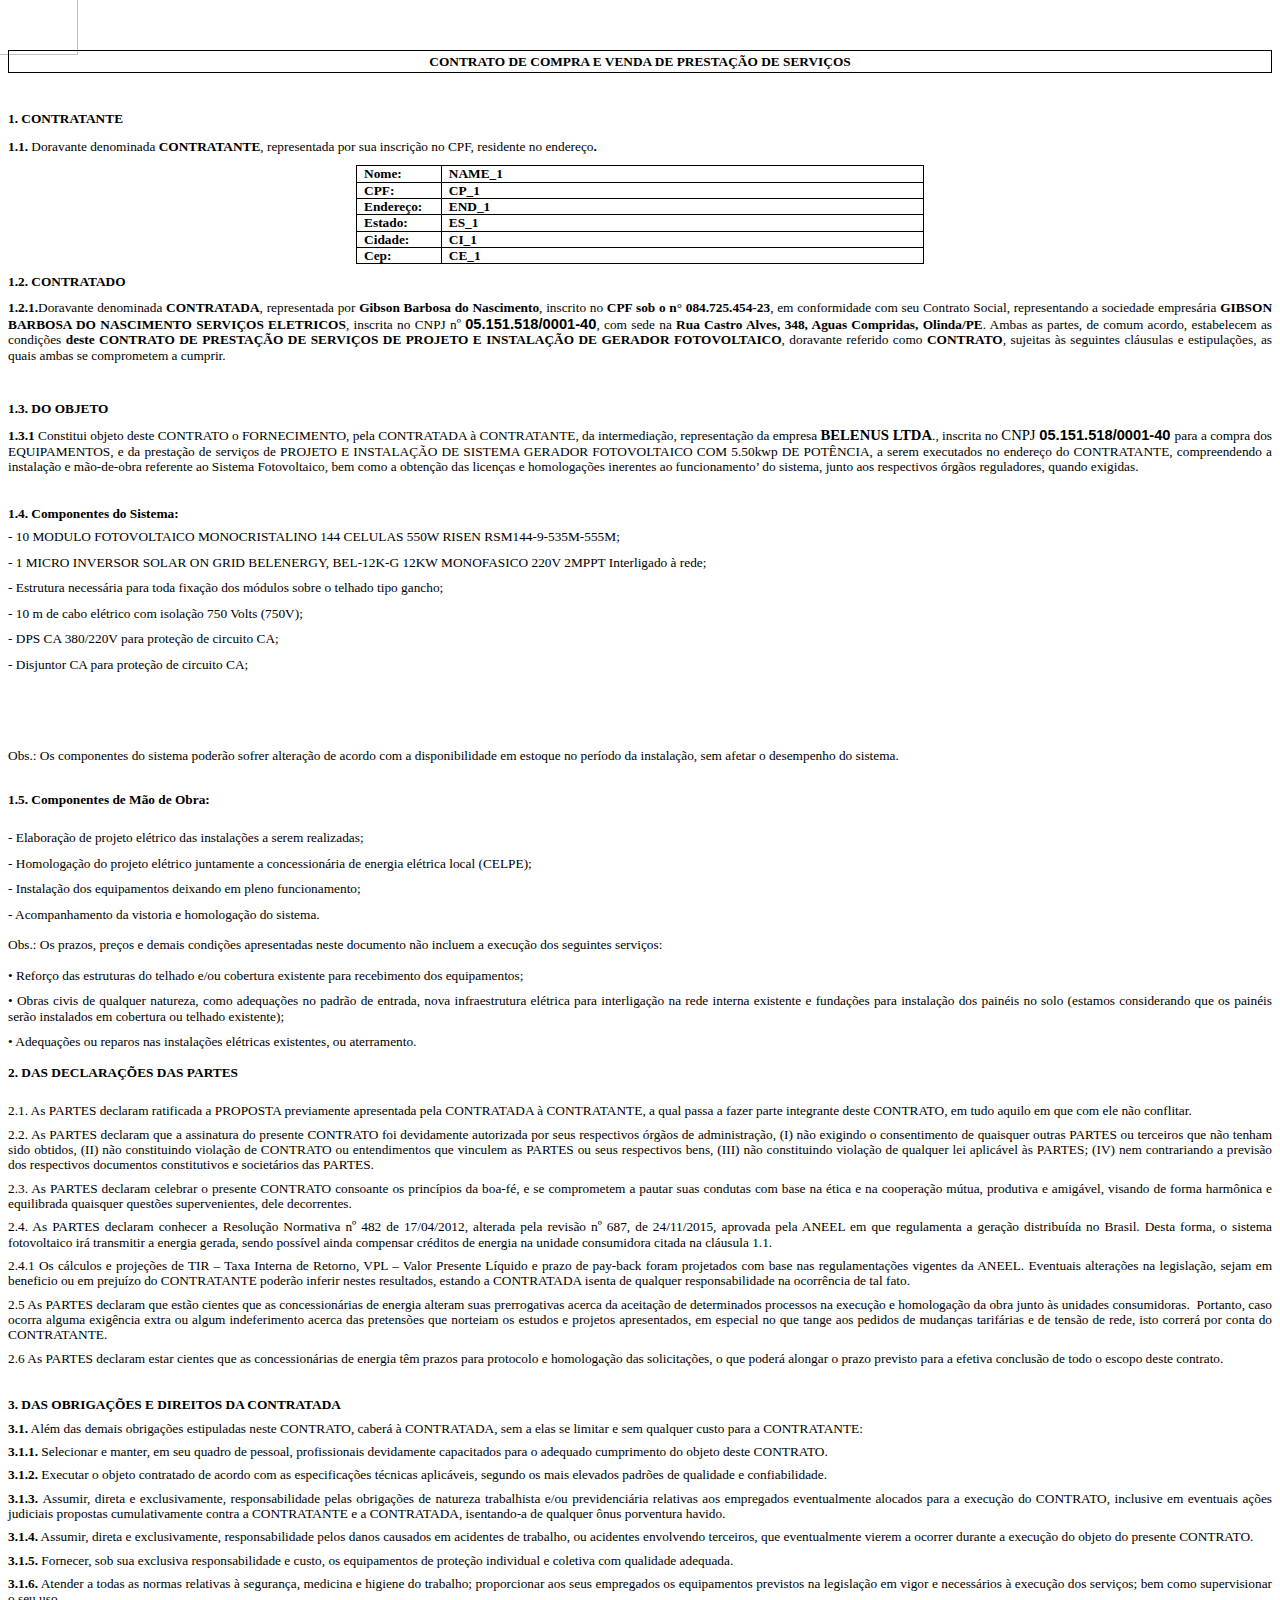
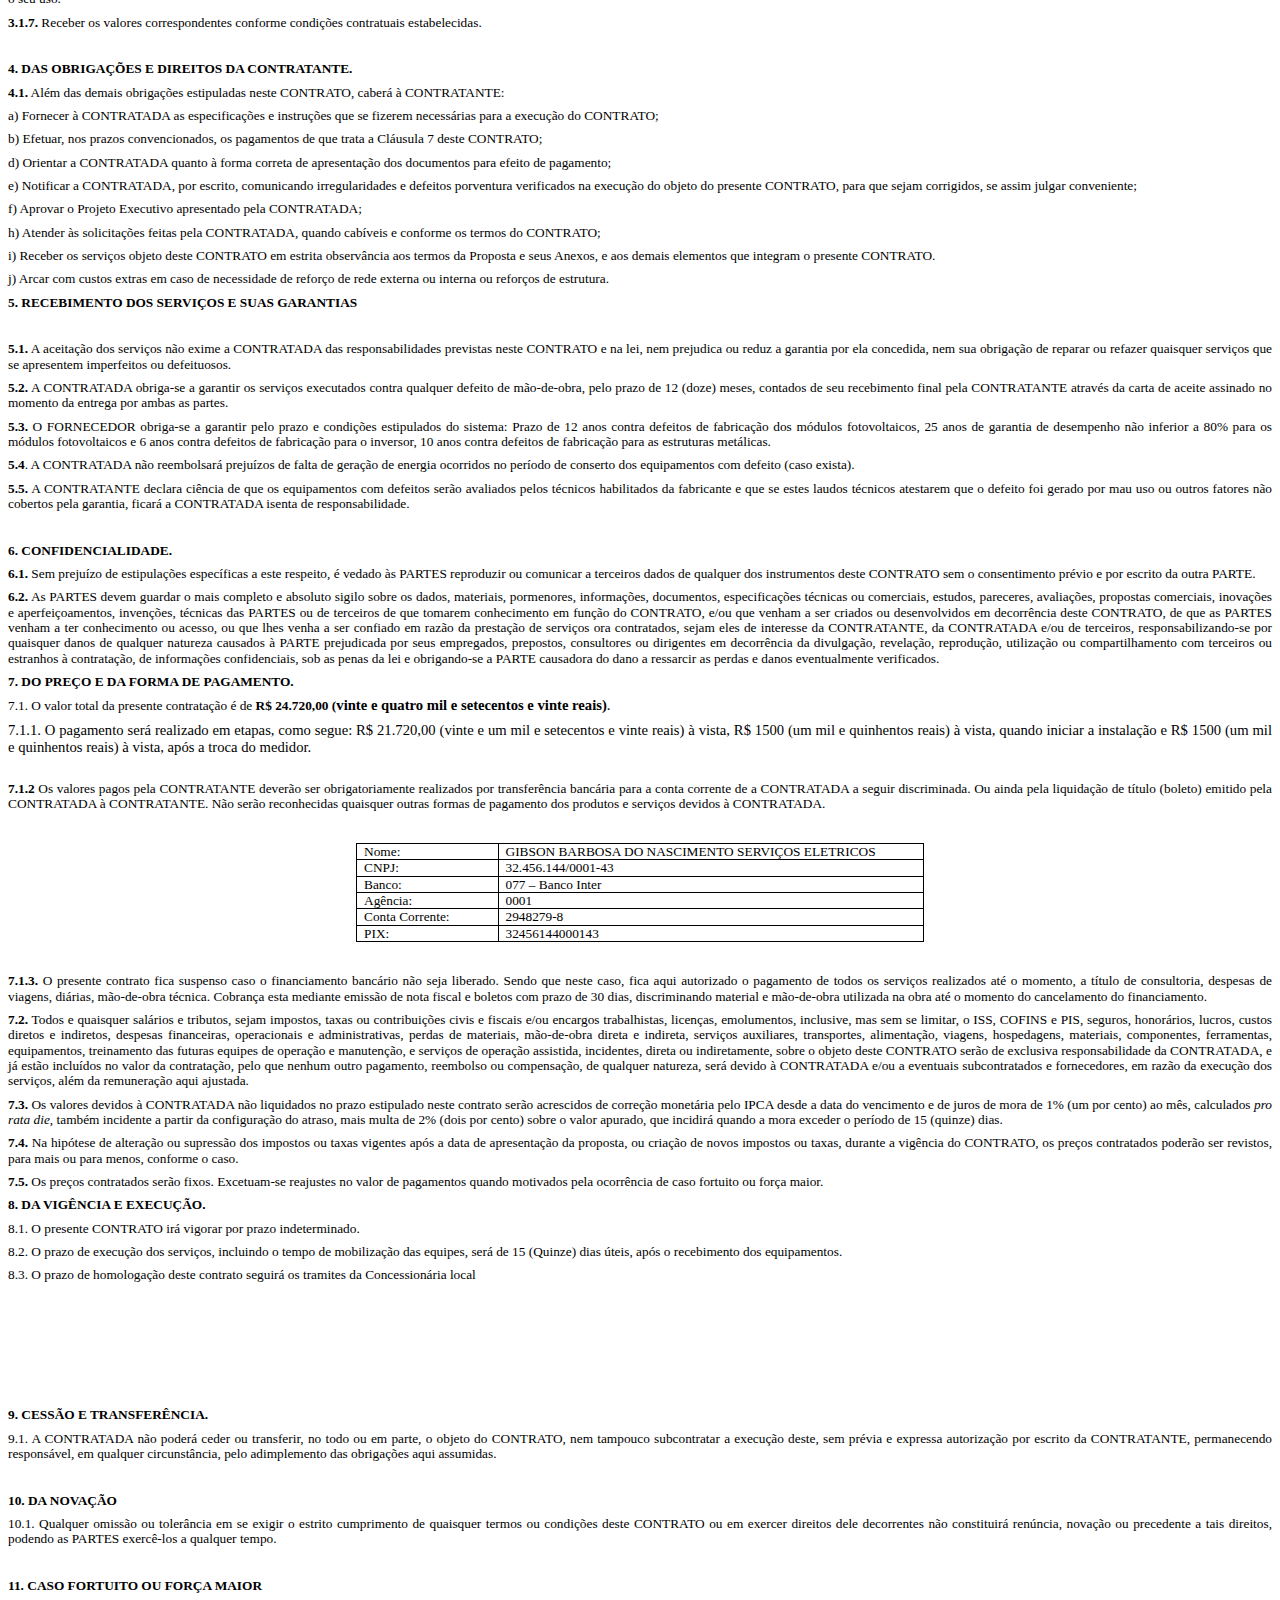
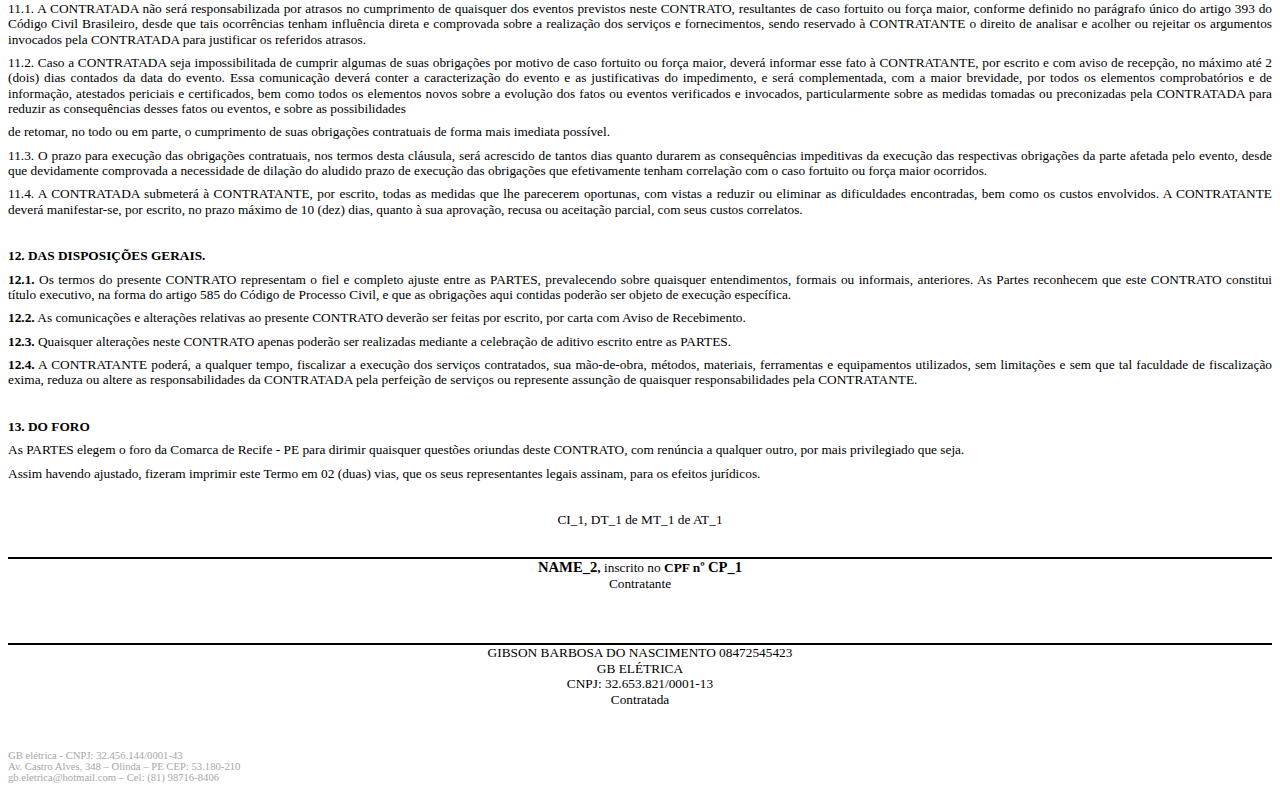
==== commit 80f29322: "version 3.04" ====
--- a/doc/conclusão.html
+++ b/doc/conclusão.html
@@ -1 +1 @@
-<html><head><meta http-equiv="Content-Type" content="text/html; charset=utf-8" /><meta http-equiv="Content-Style-Type" content="text/css" /><meta name="generator" content="Aspose.Words for .NET 23.8.0" /><title></title><style type="text/css">body { text-align:justify; line-height:150%; font-family:Calibri; font-size:11pt }p { margin:0pt }li, table { margin-top:0pt; margin-bottom:0pt }.BalloonText { text-align:justify; line-height:normal; font-family:Tahoma; font-size:8pt }.Default { text-align:left; line-height:normal; font-size:12pt; color:#000000 }.Footer { text-align:justify; line-height:normal; font-size:11pt }.Header { text-align:justify; line-height:normal; font-size:11pt }.ListParagraph { margin-left:36pt; text-align:justify; line-height:150%; font-size:11pt }span.Hyperlink { text-decoration:underline; color:#0000ff; -aw-style-name:hyperlink }span.TextodebaloChar { font-family:Tahoma; font-size:8pt }.TableGrid {  }</style></head><body><div><div style="-aw-headerfooter-type:header-primary; clear:both"><p class="Header" style="text-align:center"><span style="height:0pt; text-align:left; display:block; position:absolute; z-index:-65536"><img src="images/Aspose.Words.afd35617-162f-418a-8399-4fa1a785bfc9.001.png" width="81" height="76" alt="" style="margin-top:-21.6pt; margin-left:-8.25pt; -aw-left-pos:-8.25pt; -aw-rel-hpos:column; -aw-rel-vpos:paragraph; -aw-top-pos:-21.6pt; -aw-wrap-type:none; position:absolute" /></span><span style="-aw-import:ignore">&#xa0;</span></p><p class="Header" style="text-align:center"><span style="-aw-import:ignore">&#xa0;</span></p></div><p style="margin-top:6pt; margin-bottom:6pt; text-align:center; line-height:150%; border:0.75pt solid #000000; padding-top:1pt; padding-right:4pt; padding-left:4pt; font-size:10pt; -aw-border:0.5pt single"><span style="font-family:Roboto; font-weight:bold">CONTRATO DE COMPRA E VENDA DE PRESTAÇÃO DE SERVIÇOS</span></p><p style="margin-top:6pt; margin-bottom:6pt; line-height:150%; font-size:10pt"><span style="font-family:Roboto; font-weight:bold; -aw-import:ignore">&#xa0;</span></p><p style="margin-top:6pt; margin-bottom:6pt; line-height:150%; font-size:10pt"><span style="font-family:Roboto; font-weight:bold">1. CONTRATANTE</span></p><p style="margin-top:6pt; margin-bottom:6pt; line-height:150%; font-size:10pt"><span style="font-family:Roboto; font-weight:bold">1.1.</span><span style="font-family:Roboto"> Doravante denominada </span><span style="font-family:Roboto; font-weight:bold">CONTRATANTE</span><span style="font-family:Roboto">, representada por sua inscrição no CPF, residente no endereço</span><span style="font-family:Roboto; font-weight:bold">.</span></p><div style="text-align:center"><table cellspacing="0" cellpadding="0" class="TableGrid" style="margin-right:auto; margin-left:auto; border:0.75pt solid #000000; -aw-border:0.5pt single; -aw-border-insideh:0.5pt single #000000; -aw-border-insidev:0.5pt single #000000; border-collapse:collapse"><tr style="height:3.5pt"><td style="width:52.75pt; border-right-style:solid; border-right-width:0.75pt; border-bottom-style:solid; border-bottom-width:0.75pt; padding-right:5.03pt; padding-left:5.03pt; vertical-align:top; -aw-border-bottom:0.5pt single; -aw-border-right:0.5pt single"><p style="text-align:justify; line-height:115%; font-size:10pt"><span style="font-family:Roboto; font-weight:bold">Nome:</span></p></td><td style="width:350.35pt; border-left-style:solid; border-left-width:0.75pt; border-bottom-style:solid; border-bottom-width:0.75pt; padding-right:5.03pt; padding-left:5.03pt; vertical-align:top; -aw-border-bottom:0.5pt single; -aw-border-left:0.5pt single"><p style="text-align:justify; line-height:115%; font-size:10pt"><span style="font-family:Roboto; font-weight:bold">NAME_1</span></p></td></tr><tr><td style="width:52.75pt; border-top-style:solid; border-top-width:0.75pt; border-right-style:solid; border-right-width:0.75pt; border-bottom-style:solid; border-bottom-width:0.75pt; padding-right:5.03pt; padding-left:5.03pt; vertical-align:top; -aw-border-bottom:0.5pt single; -aw-border-right:0.5pt single; -aw-border-top:0.5pt single"><p style="text-align:justify; line-height:115%; font-size:10pt"><span style="font-family:Roboto; font-weight:bold">CPF:</span></p></td><td style="width:350.35pt; border-top-style:solid; border-top-width:0.75pt; border-left-style:solid; border-left-width:0.75pt; border-bottom-style:solid; border-bottom-width:0.75pt; padding-right:5.03pt; padding-left:5.03pt; vertical-align:top; -aw-border-bottom:0.5pt single; -aw-border-left:0.5pt single; -aw-border-top:0.5pt single"><p style="text-align:justify; line-height:115%; font-size:10pt"><span style="font-family:Roboto; font-weight:bold">CP_1</span></p></td></tr><tr><td style="width:52.75pt; border-top-style:solid; border-top-width:0.75pt; border-right-style:solid; border-right-width:0.75pt; border-bottom-style:solid; border-bottom-width:0.75pt; padding-right:5.03pt; padding-left:5.03pt; vertical-align:top; -aw-border-bottom:0.5pt single; -aw-border-right:0.5pt single; -aw-border-top:0.5pt single"><p style="text-align:justify; line-height:115%; font-size:10pt"><span style="font-family:Roboto; font-weight:bold">Endereço:</span></p></td><td style="width:350.35pt; border-top-style:solid; border-top-width:0.75pt; border-left-style:solid; border-left-width:0.75pt; border-bottom-style:solid; border-bottom-width:0.75pt; padding-right:5.03pt; padding-left:5.03pt; vertical-align:top; -aw-border-bottom:0.5pt single; -aw-border-left:0.5pt single; -aw-border-top:0.5pt single"><p style="text-align:justify; line-height:115%; font-size:10pt"><span style="font-family:Roboto; font-weight:bold">END_1</span></p></td></tr><tr><td style="width:52.75pt; border-top-style:solid; border-top-width:0.75pt; border-right-style:solid; border-right-width:0.75pt; border-bottom-style:solid; border-bottom-width:0.75pt; padding-right:5.03pt; padding-left:5.03pt; vertical-align:top; -aw-border-bottom:0.5pt single; -aw-border-right:0.5pt single; -aw-border-top:0.5pt single"><p style="text-align:justify; line-height:115%; font-size:10pt"><span style="font-family:Roboto; font-weight:bold">Estado:</span></p></td><td style="width:350.35pt; border-top-style:solid; border-top-width:0.75pt; border-left-style:solid; border-left-width:0.75pt; border-bottom-style:solid; border-bottom-width:0.75pt; padding-right:5.03pt; padding-left:5.03pt; vertical-align:top; -aw-border-bottom:0.5pt single; -aw-border-left:0.5pt single; -aw-border-top:0.5pt single"><p style="text-align:justify; line-height:115%; font-size:10pt"><span style="font-family:Roboto; font-weight:bold">ES_1</span></p></td></tr><tr><td style="width:52.75pt; border-top-style:solid; border-top-width:0.75pt; border-right-style:solid; border-right-width:0.75pt; padding-right:5.03pt; padding-left:5.03pt; vertical-align:top; -aw-border-right:0.5pt single; -aw-border-top:0.5pt single"><p style="text-align:justify; line-height:115%; font-size:10pt"><span style="font-family:Roboto; font-weight:bold">Cep:</span></p></td><td style="width:350.35pt; border-top-style:solid; border-top-width:0.75pt; border-left-style:solid; border-left-width:0.75pt; padding-right:5.03pt; padding-left:5.03pt; vertical-align:top; -aw-border-left:0.5pt single; -aw-border-top:0.5pt single"><p style="text-align:justify; line-height:115%; font-size:10pt"><span style="font-family:Roboto; font-weight:bold">CE_1</span></p></td></tr></table></div><p style="margin-top:6pt; margin-bottom:6pt; line-height:150%; font-size:10pt"><span style="font-family:Roboto; font-weight:bold">1.2. CONTRATADO</span></p><p style="margin-top:6pt; margin-bottom:6pt; line-height:115%"><span style="line-height:115%; font-family:Roboto; font-size:10pt; font-weight:bold">1.2.1.</span><span style="line-height:115%; font-family:Roboto; font-size:10pt">Doravante denominada </span><span style="line-height:115%; font-family:Roboto; font-size:10pt; font-weight:bold">CONTRATADA</span><span style="line-height:115%; font-family:Roboto; font-size:10pt">, representada por </span><span style="line-height:115%; font-family:Roboto; font-size:10pt; font-weight:bold">Gibson Barbosa do Nascimento</span><span style="line-height:115%; font-family:Roboto; font-size:10pt">, inscrito no </span><span style="line-height:115%; font-family:Roboto; font-size:10pt; font-weight:bold">CPF sob o n° 084.725.454-23</span><span style="line-height:115%; font-family:Roboto; font-size:10pt">, em conformidade com seu Contrato Social, representando a sociedade empresária </span><span style="line-height:115%; font-family:Roboto; font-size:10pt; font-weight:bold">GIBSON BARBOSA DO NASCIMENTO SERVIÇOS ELETRICOS</span><span style="line-height:115%; font-family:Roboto; font-size:10pt">, inscrita no CNPJ nº </span><span style="font-family:Arial; font-weight:bold; background-color:#ffffff">05.151.518/0001-40</span><span style="line-height:115%; font-family:Roboto; font-size:10pt">, com sede na </span><span style="line-height:115%; font-family:Roboto; font-size:10pt; font-weight:bold">Rua Castro Alves, 348, Aguas Compridas, Olinda/PE</span><span style="line-height:115%; font-family:Roboto; font-size:10pt">. Ambas as partes, de comum acordo, estabelecem as condições </span><span style="line-height:115%; font-family:Roboto; font-size:10pt; font-weight:bold">deste CONTRATO DE PRESTAÇÃO DE SERVIÇOS DE PROJETO E INSTALAÇÃO DE GERADOR FOTOVOLTAICO</span><span style="line-height:115%; font-family:Roboto; font-size:10pt">, doravante referido como </span><span style="line-height:115%; font-family:Roboto; font-size:10pt; font-weight:bold">CONTRATO</span><span style="line-height:115%; font-family:Roboto; font-size:10pt">, sujeitas às seguintes cláusulas e estipulações, as quais ambas se comprometem a cumprir.</span></p><p style="margin-top:6pt; margin-bottom:6pt; line-height:150%; font-size:10pt"><span style="font-family:Roboto; font-weight:bold; -aw-import:ignore">&#xa0;</span></p><p style="margin-top:6pt; margin-bottom:6pt; line-height:150%; font-size:10pt"><span style="font-family:Roboto; font-weight:bold">1.3. DO OBJETO</span></p><p style="margin-top:6pt; margin-bottom:6pt; line-height:115%"><span style="line-height:115%; font-family:Roboto; font-size:10pt; font-weight:bold">1.3.1</span><span style="line-height:115%; font-family:Roboto; font-size:10pt"> Constitui objeto deste CONTRATO o FORNECIMENTO, pela CONTRATADA à CONTRATANTE, da intermediação, representação da empresa </span><span style="font-weight:bold">BELENUS LTDA</span><span style="line-height:115%; font-family:Roboto; font-size:10pt">., inscrita no </span><span>CNPJ </span><span style="font-family:Arial; font-weight:bold; background-color:#ffffff">05.151.518/0001-40 </span><span style="line-height:115%; font-family:Roboto; font-size:10pt">para a compra dos EQUIPAMENTOS, e da prestação de serviços de PROJETO E INSTALAÇÃO DE SISTEMA GERADOR FOTOVOLTAICO COM 5.50kwp DE POTÊNCIA, a serem executados no endereço do CONTRATANTE, compreendendo a instalação e mão-de-obra referente ao Sistema Fotovoltaico, bem como a obtenção das licenças e homologações inerentes ao funcionamento’ do sistema, junto aos respectivos órgãos reguladores, quando exigidas. </span></p><p style="margin-top:6pt; margin-bottom:6pt; line-height:115%; font-size:10pt"><span style="font-family:Roboto; -aw-import:ignore">&#xa0;</span></p><p style="margin-top:6pt; margin-bottom:6pt; line-height:115%; font-size:10pt"><span style="font-family:Roboto; font-weight:bold">1.4. Componentes do Sistema:</span></p><p class="Default" style="margin-bottom:7.6pt; text-align:justify; line-height:115%; font-size:10pt"><span style="font-family:Roboto">- 10 MODULO FOTOVOLTAICO MONOCRISTALINO 144 CELULAS 550W RISEN RSM144-9-535M-555M;</span></p><p class="Default" style="margin-bottom:7.6pt; text-align:justify; line-height:115%; font-size:10pt"><span style="font-family:Roboto">- 1 MICRO INVERSOR SOLAR ON GRID BELENERGY, BEL-12K-G 12KW MONOFASICO 220V 2MPPT Interligado à rede;</span></p><p class="Default" style="margin-bottom:7.6pt; text-align:justify; line-height:115%; font-size:10pt"><span style="font-family:Roboto">- Estrutura necessária para toda fixação dos módulos sobre o telhado tipo gancho; </span></p><p class="Default" style="margin-bottom:7.6pt; text-align:justify; line-height:115%; font-size:10pt"><span style="font-family:Roboto">- 10 m de cabo elétrico com isolação 750 Volts (750V); </span></p><p class="Default" style="margin-bottom:7.6pt; text-align:justify; line-height:115%; font-size:10pt"><span style="font-family:Roboto">- DPS CA 380/220V para proteção de circuito CA;</span></p><p class="Default" style="margin-bottom:7.6pt; text-align:justify; line-height:115%; font-size:10pt"><span style="font-family:Roboto">- Disjuntor CA para proteção de circuito CA;</span></p><p class="Default" style="margin-bottom:7.6pt; text-align:justify; line-height:115%; font-size:10pt"><span style="font-family:Roboto; -aw-import:ignore">&#xa0;</span></p><p class="Default" style="margin-bottom:7.6pt; text-align:justify; line-height:115%; font-size:10pt"><span style="font-family:Roboto; -aw-import:ignore">&#xa0;</span></p><p class="Default" style="line-height:115%; font-size:10pt"><span style="font-family:Roboto; -aw-import:ignore">&#xa0;</span></p><p class="Default" style="line-height:115%; font-size:10pt"><span style="font-family:Roboto">Obs.: Os componentes do sistema poderão sofrer alteração de acordo com a disponibilidade em estoque no período da instalação, sem afetar o desempenho do sistema.</span></p><p style="line-height:150%; font-size:10pt"><br style="page-break-before:always; clear:both" /></p><p style="margin-top:6pt; margin-bottom:6pt; line-height:115%; font-size:10pt"><span style="font-family:Roboto; font-weight:bold">1.5. Componentes de Mão de Obra:</span></p><p style="line-height:115%; font-size:10pt"><span style="font-family:Roboto; -aw-import:ignore">&#xa0;</span></p><p style="margin-bottom:7.6pt; line-height:115%; font-size:10pt"><span style="font-family:Roboto">- Elaboração de projeto elétrico das instalações a serem realizadas;</span></p><p style="margin-bottom:7.6pt; line-height:115%; font-size:10pt"><span style="font-family:Roboto">- Homologação do projeto elétrico juntamente a concessionária de energia elétrica local (CELPE);</span></p><p style="margin-bottom:7.6pt; line-height:115%; font-size:10pt"><span style="font-family:Roboto">- Instalação dos equipamentos deixando em pleno funcionamento;</span></p><p style="line-height:115%; font-size:10pt"><span style="font-family:Roboto">- Acompanhamento da vistoria e homologação do sistema.</span></p><p style="line-height:115%; font-size:10pt"><span style="font-family:Roboto; -aw-import:ignore">&#xa0;</span></p><p style="line-height:115%; font-size:10pt"><span style="font-family:Roboto">Obs.: Os prazos, preços e demais condições apresentadas neste documento não incluem a execução dos seguintes serviços: </span></p><p style="line-height:115%; font-size:10pt"><span style="font-family:Roboto; -aw-import:ignore">&#xa0;</span></p><p style="margin-bottom:7.6pt; line-height:115%; font-size:10pt"><span style="font-family:Roboto">• Reforço das estruturas do telhado e/ou cobertura existente para recebimento dos equipamentos;</span></p><p style="margin-bottom:7.6pt; line-height:115%; font-size:10pt"><span style="font-family:Roboto">• Obras civis de qualquer natureza, como adequações no padrão de entrada, nova infraestrutura elétrica para interligação na rede interna existente e fundações para instalação dos painéis no solo (estamos considerando que os painéis serão instalados em cobertura ou telhado existente); </span></p><p style="line-height:115%; font-size:10pt"><span style="font-family:Roboto">• Adequações ou reparos nas instalações elétricas existentes, ou aterramento.</span></p><p style="line-height:115%; font-size:10pt"><span style="font-family:Roboto; -aw-import:ignore">&#xa0;</span></p><p style="line-height:115%; font-size:10pt"><span style="font-family:Roboto; font-weight:bold">2. DAS DECLARAÇÕES DAS PARTES </span></p><p style="line-height:115%; font-size:10pt"><span style="font-family:Roboto; font-weight:bold; -aw-import:ignore">&#xa0;</span></p><p style="margin-top:6pt; margin-bottom:6pt; line-height:115%; font-size:10pt"><span style="font-family:Roboto">2.1. As PARTES declaram ratificada a PROPOSTA previamente apresentada pela CONTRATADA à CONTRATANTE, a qual passa a fazer parte integrante deste CONTRATO, em tudo aquilo em que com ele não conflitar.</span></p><p style="margin-top:6pt; margin-bottom:6pt; line-height:115%; font-size:10pt"><span style="font-family:Roboto">2.2. As PARTES declaram que a assinatura do presente CONTRATO foi devidamente autorizada por seus respectivos órgãos de administração, (I) não exigindo o consentimento de quaisquer outras PARTES ou terceiros que não tenham sido obtidos, (II) não constituindo violação de CONTRATO ou entendimentos que vinculem as PARTES ou seus respectivos bens, (III) não constituindo violação de qualquer lei aplicável às PARTES; (IV) nem contrariando a previsão dos respectivos documentos constitutivos e societários das PARTES.</span></p><p style="margin-top:6pt; margin-bottom:6pt; line-height:115%; font-size:10pt"><span style="font-family:Roboto">2.3. As PARTES declaram celebrar o presente CONTRATO consoante os princípios da boa-fé, e se comprometem a pautar suas condutas com base na ética e na cooperação mútua, produtiva e amigável, visando de forma harmônica e equilibrada quaisquer questões supervenientes, dele decorrentes.</span></p><p style="margin-top:6pt; margin-bottom:6pt; line-height:115%; font-size:10pt"><span style="font-family:Roboto">2.4. As PARTES declaram conhecer a Resolução Normativa nº 482 de 17/04/2012, alterada pela revisão nº 687, de 24/11/2015, aprovada pela ANEEL em que regulamenta a geração distribuída no Brasil. Desta forma, o sistema fotovoltaico irá transmitir a energia gerada, sendo possível ainda compensar créditos de energia na unidade consumidora citada na cláusula 1.1. </span></p><p style="margin-top:6pt; margin-bottom:6pt; line-height:115%; font-size:10pt"><span style="font-family:Roboto">2.4.1 Os cálculos e projeções de TIR – Taxa Interna de Retorno, VPL – Valor Presente Líquido e prazo de pay-back foram projetados com base nas regulamentações vigentes da ANEEL. Eventuais alterações na legislação, sejam em beneficio ou em prejuízo do CONTRATANTE poderão inferir nestes resultados, estando a CONTRATADA isenta de qualquer responsabilidade na ocorrência de tal fato.</span></p><p style="margin-top:6pt; margin-bottom:6pt; line-height:115%; font-size:10pt"><span style="font-family:Roboto">2.5 As PARTES declaram que estão cientes que as concessionárias de energia alteram suas prerrogativas acerca da aceitação de determinados processos na execução e homologação da obra junto às unidades consumidoras.</span><span style="font-family:Roboto; -aw-import:spaces">&#xa0; </span><span style="font-family:Roboto">Portanto, caso ocorra alguma exigência extra ou algum indeferimento acerca das pretensões que norteiam os estudos e projetos apresentados, em especial no que tange aos pedidos de mudanças tarifárias e de tensão de rede, isto correrá por conta do CONTRATANTE. </span></p><p style="margin-top:6pt; margin-bottom:6pt; line-height:115%; font-size:10pt"><span style="font-family:Roboto">2.6 As PARTES declaram estar cientes que as concessionárias de energia têm prazos para protocolo e homologação das solicitações, o que poderá alongar o prazo previsto para a efetiva conclusão de todo o escopo deste contrato. </span></p><p style="margin-top:6pt; margin-bottom:6pt; line-height:115%; font-size:10pt"><span style="font-family:Roboto; -aw-import:ignore">&#xa0;</span></p><p style="margin-top:6pt; margin-bottom:6pt; line-height:115%; font-size:10pt"><span style="font-family:Roboto; font-weight:bold">3. DAS OBRIGAÇÕES E DIREITOS DA CONTRATADA</span></p><p style="margin-top:6pt; margin-bottom:6pt; line-height:115%; font-size:10pt"><span style="font-family:Roboto; font-weight:bold">3.1.</span><span style="font-family:Roboto"> Além das demais obrigações estipuladas neste CONTRATO, caberá à CONTRATADA, sem a elas se limitar e sem qualquer custo para a CONTRATANTE:</span></p><p style="margin-top:6pt; margin-bottom:6pt; line-height:115%; font-size:10pt"><span style="font-family:Roboto; font-weight:bold">3.1.1.</span><span style="font-family:Roboto"> Selecionar e manter, em seu quadro de pessoal, profissionais devidamente capacitados para o adequado cumprimento do objeto deste CONTRATO.</span></p><p style="margin-top:6pt; margin-bottom:6pt; line-height:115%; font-size:10pt"><span style="font-family:Roboto; font-weight:bold">3.1.2.</span><span style="font-family:Roboto"> Executar o objeto contratado de acordo com as especificações técnicas aplicáveis, segundo os mais elevados padrões de qualidade e confiabilidade.</span></p><p style="margin-top:6pt; margin-bottom:6pt; line-height:115%; font-size:10pt"><span style="font-family:Roboto; font-weight:bold">3.1.3. </span><span style="font-family:Roboto">Assumir, direta e exclusivamente, responsabilidade pelas obrigações de natureza trabalhista e/ou previdenciária relativas aos empregados eventualmente alocados para a execução do CONTRATO, inclusive em eventuais ações judiciais propostas cumulativamente contra a CONTRATANTE e a CONTRATADA, isentando-a de qualquer ônus porventura havido.</span></p><p style="margin-top:6pt; margin-bottom:6pt; line-height:115%; font-size:10pt"><span style="font-family:Roboto; font-weight:bold">3.1.4.</span><span style="font-family:Roboto"> Assumir, direta e exclusivamente, responsabilidade pelos danos causados em acidentes de trabalho, ou acidentes envolvendo terceiros, que eventualmente vierem a ocorrer durante a execução do objeto do presente CONTRATO.</span></p><p style="margin-top:6pt; margin-bottom:6pt; line-height:115%; font-size:10pt"><span style="font-family:Roboto; font-weight:bold">3.1.5.</span><span style="font-family:Roboto"> Fornecer, sob sua exclusiva responsabilidade e custo, os equipamentos de proteção individual e coletiva com qualidade adequada.</span></p><p style="margin-top:6pt; margin-bottom:6pt; line-height:115%; font-size:10pt"><span style="font-family:Roboto; font-weight:bold">3.1.6.</span><span style="font-family:Roboto"> Atender a todas as normas relativas à segurança, medicina e higiene do trabalho; proporcionar aos seus empregados os equipamentos previstos na legislação em vigor e necessários à execução dos serviços; bem como supervisionar o seu uso. </span></p><p style="margin-top:6pt; margin-bottom:6pt; line-height:115%; font-size:10pt"><span style="font-family:Roboto; font-weight:bold">3.1.7.</span><span style="font-family:Roboto"> Receber os valores correspondentes conforme condições contratuais estabelecidas. </span></p><p style="margin-top:6pt; margin-bottom:6pt; line-height:115%; font-size:10pt"><span style="font-family:Roboto; font-weight:bold; -aw-import:ignore">&#xa0;</span></p><p style="margin-top:6pt; margin-bottom:6pt; line-height:115%; font-size:10pt"><span style="font-family:Roboto; font-weight:bold">4. DAS OBRIGAÇÕES E DIREITOS DA CONTRATANTE.</span></p><p style="margin-top:6pt; margin-bottom:6pt; line-height:115%; font-size:10pt"><span style="font-family:Roboto; font-weight:bold">4.1.</span><span style="font-family:Roboto"> Além das demais obrigações estipuladas neste CONTRATO, caberá à CONTRATANTE:</span></p><p style="margin-top:6pt; margin-bottom:6pt; line-height:115%; font-size:10pt"><span style="font-family:Roboto">a) Fornecer à CONTRATADA as especificações e instruções que se fizerem necessárias para a execução do CONTRATO;</span></p><p style="margin-top:6pt; margin-bottom:6pt; line-height:115%; font-size:10pt"><span style="font-family:Roboto">b) Efetuar, nos prazos convencionados, os pagamentos de que trata a Cláusula 7 deste CONTRATO;</span></p><p style="margin-top:6pt; margin-bottom:6pt; line-height:115%; font-size:10pt"><span style="font-family:Roboto">d) Orientar a CONTRATADA quanto à forma correta de apresentação dos documentos para efeito de pagamento;</span></p><p style="margin-top:6pt; margin-bottom:6pt; line-height:115%; font-size:10pt"><span style="font-family:Roboto">e) Notificar a CONTRATADA, por escrito, comunicando irregularidades e defeitos porventura verificados na execução do objeto do presente CONTRATO, para que sejam corrigidos, se assim julgar conveniente; </span></p><p style="margin-top:6pt; margin-bottom:6pt; line-height:115%; font-size:10pt"><span style="font-family:Roboto">f) Aprovar o Projeto Executivo apresentado pela CONTRATADA; </span></p><p style="margin-top:6pt; margin-bottom:6pt; line-height:115%; font-size:10pt"><span style="font-family:Roboto">h) Atender às solicitações feitas pela CONTRATADA, quando cabíveis e conforme os termos do CONTRATO; </span></p><p style="margin-top:6pt; margin-bottom:6pt; line-height:115%; font-size:10pt"><span style="font-family:Roboto">i) Receber os serviços objeto deste CONTRATO em estrita observância aos termos da Proposta e seus Anexos, e aos demais elementos que integram o presente CONTRATO.</span></p><p style="margin-top:6pt; margin-bottom:6pt; line-height:115%; font-size:10pt"><span style="font-family:Roboto">j) Arcar com custos extras em caso de necessidade de reforço de rede externa ou interna ou reforços de estrutura.</span></p><p style="margin-top:6pt; margin-bottom:6pt; line-height:115%; font-size:10pt"><span style="font-family:Roboto; font-weight:bold">5. RECEBIMENTO DOS SERVIÇOS E SUAS GARANTIAS</span></p><p style="margin-top:6pt; margin-bottom:6pt; line-height:115%; font-size:10pt"><span style="font-family:Roboto; font-weight:bold; -aw-import:ignore">&#xa0;</span></p><p style="margin-top:6pt; margin-bottom:6pt; line-height:115%; font-size:10pt"><span style="font-family:Roboto; font-weight:bold">5.1.</span><span style="font-family:Roboto"> A aceitação dos serviços não exime a CONTRATADA das responsabilidades previstas neste CONTRATO e na lei, nem prejudica ou reduz a garantia por ela concedida, nem sua obrigação de reparar ou refazer quaisquer serviços que se apresentem imperfeitos ou defeituosos.</span></p><p style="margin-top:6pt; margin-bottom:6pt; line-height:115%; font-size:10pt"><span style="font-family:Roboto; font-weight:bold">5.2.</span><span style="font-family:Roboto"> A CONTRATADA obriga-se a garantir os serviços executados contra qualquer defeito de mão-de-obra, pelo prazo de 12 (doze) meses, contados de seu recebimento final pela CONTRATANTE através da carta de aceite assinado no momento da entrega por ambas as partes.</span></p><p style="margin-top:6pt; margin-bottom:6pt; line-height:115%; font-size:10pt"><span style="font-family:Roboto; font-weight:bold">5.3. </span><span style="font-family:Roboto">O FORNECEDOR obriga-se a garantir pelo prazo e condições estipulados do sistema: Prazo de 12 anos contra defeitos de fabricação dos módulos fotovoltaicos, 25 anos de garantia de desempenho não inferior a 80% para os módulos fotovoltaicos e 6 anos contra defeitos de fabricação para o inversor, 10 anos contra defeitos de fabricação para as estruturas metálicas. </span></p><p style="margin-top:6pt; margin-bottom:6pt; line-height:115%; font-size:10pt"><span style="font-family:Roboto; font-weight:bold">5.4</span><span style="font-family:Roboto">. A CONTRATADA não reembolsará prejuízos de falta de geração de energia ocorridos no período de conserto dos equipamentos com defeito (caso exista).</span></p><p style="margin-top:6pt; margin-bottom:6pt; line-height:115%; font-size:10pt"><span style="font-family:Roboto; font-weight:bold">5.5.</span><span style="font-family:Roboto"> A CONTRATANTE declara ciência de que os equipamentos com defeitos serão avaliados pelos técnicos habilitados da fabricante e que se estes laudos técnicos atestarem que o defeito foi gerado por mau uso ou outros fatores não cobertos pela garantia, ficará a CONTRATADA isenta de responsabilidade.</span></p><p style="margin-top:6pt; margin-bottom:6pt; line-height:115%; font-size:10pt"><span style="font-family:Roboto; font-weight:bold; -aw-import:ignore">&#xa0;</span></p><p style="margin-top:6pt; margin-bottom:6pt; line-height:115%; font-size:10pt"><span style="font-family:Roboto; font-weight:bold">6. CONFIDENCIALIDADE.</span></p><p style="margin-top:6pt; margin-bottom:6pt; line-height:115%; font-size:10pt"><span style="font-family:Roboto; font-weight:bold">6.1.</span><span style="font-family:Roboto"> Sem prejuízo de estipulações específicas a este respeito, é vedado às PARTES reproduzir ou comunicar a terceiros dados de qualquer dos instrumentos deste CONTRATO sem o consentimento prévio e por escrito da outra PARTE.</span></p><p style="margin-top:6pt; margin-bottom:6pt; line-height:115%; font-size:10pt"><span style="font-family:Roboto; font-weight:bold">6.2.</span><span style="font-family:Roboto"> As PARTES devem guardar o mais completo e absoluto sigilo sobre os dados, materiais, pormenores, informações, documentos, especificações técnicas ou comerciais, estudos, pareceres, avaliações, propostas comerciais, inovações e aperfeiçoamentos, invenções, técnicas das PARTES ou de terceiros de que tomarem conhecimento em função do CONTRATO, e/ou que venham a ser criados ou desenvolvidos em decorrência deste CONTRATO, de que as PARTES venham a ter conhecimento ou acesso, ou que lhes venha a ser confiado em razão da prestação de serviços ora contratados, sejam eles de interesse da CONTRATANTE, da CONTRATADA e/ou de terceiros, responsabilizando-se por quaisquer danos de qualquer natureza causados à PARTE prejudicada por seus empregados, prepostos, consultores ou dirigentes em decorrência da divulgação, revelação, reprodução, utilização ou compartilhamento com terceiros ou estranhos à contratação, de informações confidenciais, sob as penas da lei e obrigando-se a PARTE causadora do dano a ressarcir as perdas e danos eventualmente verificados.</span></p><p style="margin-top:6pt; margin-bottom:6pt; line-height:115%; font-size:10pt"><span style="font-family:Roboto; font-weight:bold">7. DO PREÇO E DA FORMA DE PAGAMENTO. </span></p><p style="margin-top:6pt; margin-bottom:6pt; line-height:115%"><span style="line-height:115%; font-family:Cambria; font-size:10pt">7.1. O valor total da presente contratação é de </span><span style="line-height:115%; font-family:Cambria; font-size:10pt; font-weight:bold">R$ 24.720,00 (</span><span style="font-family:Cambria; font-weight:bold">vinte e quatro mil e setecentos e vinte reais)</span><span style="font-family:Cambria">.</span></p><p style="line-height:normal"><span>7.1.1. O pagamento será realizado em etapas, como segue: R$ 21.720,00 (vinte e um mil e setecentos e vinte reais) à vista, R$ 1500 (um mil e quinhentos reais) à vista, quando iniciar a instalação e R$ 1500 (um mil e quinhentos reais) à vista, após a troca do medidor.</span></p><p style="line-height:normal"><span style="-aw-import:ignore">&#xa0;</span></p><p style="margin-top:6pt; margin-bottom:6pt; line-height:115%; font-size:10pt"><span style="font-family:Roboto; font-weight:bold">7.1.2</span><span style="font-family:Roboto"> Os valores pagos pela CONTRATANTE deverão ser obrigatoriamente realizados por transferência bancária para a conta corrente de a CONTRATADA a seguir discriminada. Ou ainda pela liquidação de título (boleto) emitido pela CONTRATADA à CONTRATANTE. Não serão reconhecidas quaisquer outras formas de pagamento dos produtos e serviços devidos à CONTRATADA.</span></p><p style="margin-top:6pt; margin-bottom:6pt; line-height:115%; font-size:10pt"><span style="font-family:Roboto; -aw-import:ignore">&#xa0;</span></p><div style="text-align:center"><table cellspacing="0" cellpadding="0" class="TableGrid" style="margin-right:auto; margin-left:auto; border:0.75pt solid #000000; -aw-border:0.5pt single; -aw-border-insideh:0.5pt single #000000; -aw-border-insidev:0.5pt single #000000; border-collapse:collapse"><tr><td style="width:95.3pt; border-right-style:solid; border-right-width:0.75pt; border-bottom-style:solid; border-bottom-width:0.75pt; padding-right:5.03pt; padding-left:5.03pt; vertical-align:top; -aw-border-bottom:0.5pt single; -aw-border-right:0.5pt single"><p style="text-align:justify; line-height:115%; font-size:10pt"><span style="font-family:Roboto">Nome:</span></p></td><td style="width:307.8pt; border-left-style:solid; border-left-width:0.75pt; border-bottom-style:solid; border-bottom-width:0.75pt; padding-right:5.03pt; padding-left:5.03pt; vertical-align:top; -aw-border-bottom:0.5pt single; -aw-border-left:0.5pt single"><p style="text-align:justify; line-height:115%; font-size:10pt"><span style="font-family:Roboto">GIBSON BARBOSA DO NASCIMENTO SERVIÇOS ELETRICOS</span></p></td></tr><tr><td style="width:95.3pt; border-top-style:solid; border-top-width:0.75pt; border-right-style:solid; border-right-width:0.75pt; border-bottom-style:solid; border-bottom-width:0.75pt; padding-right:5.03pt; padding-left:5.03pt; vertical-align:top; -aw-border-bottom:0.5pt single; -aw-border-right:0.5pt single; -aw-border-top:0.5pt single"><p style="text-align:justify; line-height:115%; font-size:10pt"><span style="font-family:Roboto">CNPJ:</span></p></td><td style="width:307.8pt; border-top-style:solid; border-top-width:0.75pt; border-left-style:solid; border-left-width:0.75pt; border-bottom-style:solid; border-bottom-width:0.75pt; padding-right:5.03pt; padding-left:5.03pt; vertical-align:top; -aw-border-bottom:0.5pt single; -aw-border-left:0.5pt single; -aw-border-top:0.5pt single"><p style="text-align:justify; line-height:115%; font-size:10pt"><span style="font-family:Roboto">32.456.144/0001-43</span></p></td></tr><tr><td style="width:95.3pt; border-top-style:solid; border-top-width:0.75pt; border-right-style:solid; border-right-width:0.75pt; border-bottom-style:solid; border-bottom-width:0.75pt; padding-right:5.03pt; padding-left:5.03pt; vertical-align:top; -aw-border-bottom:0.5pt single; -aw-border-right:0.5pt single; -aw-border-top:0.5pt single"><p style="text-align:justify; line-height:115%; font-size:10pt"><span style="font-family:Roboto">Banco:</span></p></td><td style="width:307.8pt; border-top-style:solid; border-top-width:0.75pt; border-left-style:solid; border-left-width:0.75pt; border-bottom-style:solid; border-bottom-width:0.75pt; padding-right:5.03pt; padding-left:5.03pt; vertical-align:top; -aw-border-bottom:0.5pt single; -aw-border-left:0.5pt single; -aw-border-top:0.5pt single"><p style="text-align:justify; line-height:115%; font-size:10pt"><span style="font-family:Roboto">077 – Banco Inter</span></p></td></tr><tr><td style="width:95.3pt; border-top-style:solid; border-top-width:0.75pt; border-right-style:solid; border-right-width:0.75pt; border-bottom-style:solid; border-bottom-width:0.75pt; padding-right:5.03pt; padding-left:5.03pt; vertical-align:top; -aw-border-bottom:0.5pt single; -aw-border-right:0.5pt single; -aw-border-top:0.5pt single"><p style="text-align:justify; line-height:115%; font-size:10pt"><span style="font-family:Roboto">Agência:</span></p></td><td style="width:307.8pt; border-top-style:solid; border-top-width:0.75pt; border-left-style:solid; border-left-width:0.75pt; border-bottom-style:solid; border-bottom-width:0.75pt; padding-right:5.03pt; padding-left:5.03pt; vertical-align:top; -aw-border-bottom:0.5pt single; -aw-border-left:0.5pt single; -aw-border-top:0.5pt single"><p style="text-align:justify; line-height:115%; font-size:10pt"><span style="font-family:Roboto">0001</span></p></td></tr><tr><td style="width:95.3pt; border-top-style:solid; border-top-width:0.75pt; border-right-style:solid; border-right-width:0.75pt; border-bottom-style:solid; border-bottom-width:0.75pt; padding-right:5.03pt; padding-left:5.03pt; vertical-align:top; -aw-border-bottom:0.5pt single; -aw-border-right:0.5pt single; -aw-border-top:0.5pt single"><p style="text-align:justify; line-height:115%; font-size:10pt"><span style="font-family:Roboto">Conta Corrente:</span></p></td><td style="width:307.8pt; border-top-style:solid; border-top-width:0.75pt; border-left-style:solid; border-left-width:0.75pt; border-bottom-style:solid; border-bottom-width:0.75pt; padding-right:5.03pt; padding-left:5.03pt; vertical-align:top; -aw-border-bottom:0.5pt single; -aw-border-left:0.5pt single; -aw-border-top:0.5pt single"><p style="text-align:justify; line-height:115%; font-size:10pt"><span style="font-family:Roboto">2948279-8</span></p></td></tr><tr><td style="width:95.3pt; border-top-style:solid; border-top-width:0.75pt; border-right-style:solid; border-right-width:0.75pt; padding-right:5.03pt; padding-left:5.03pt; vertical-align:top; -aw-border-right:0.5pt single; -aw-border-top:0.5pt single"><p style="text-align:justify; line-height:115%; font-size:10pt"><span style="font-family:Roboto">PIX:</span></p></td><td style="width:307.8pt; border-top-style:solid; border-top-width:0.75pt; border-left-style:solid; border-left-width:0.75pt; padding-right:5.03pt; padding-left:5.03pt; vertical-align:top; -aw-border-left:0.5pt single; -aw-border-top:0.5pt single"><p style="text-align:justify; line-height:115%; font-size:10pt"><span style="font-family:Roboto">32456144000143</span></p></td></tr></table></div><p style="margin-top:6pt; margin-bottom:6pt; line-height:115%; font-size:10pt"><span style="font-family:Roboto; -aw-import:ignore">&#xa0;</span></p><p style="margin-top:6pt; margin-bottom:6pt; line-height:115%; font-size:10pt"><span style="font-family:Roboto; font-weight:bold">7.1.3.</span><span style="font-family:Roboto"> O presente contrato fica suspenso caso o financiamento bancário não seja liberado. Sendo que neste caso, fica aqui autorizado o pagamento de todos os serviços realizados até o momento, a título de consultoria, despesas de viagens, diárias, mão-de-obra técnica. Cobrança esta mediante emissão de nota fiscal e boletos com prazo de 30 dias, discriminando material e mão-de-obra utilizada na obra até o momento do cancelamento do financiamento. </span></p><p style="margin-top:6pt; margin-bottom:6pt; line-height:115%; font-size:10pt"><span style="font-family:Roboto; font-weight:bold">7.2.</span><span style="font-family:Roboto"> Todos e quaisquer salários e tributos, sejam impostos, taxas ou contribuições civis e fiscais e/ou encargos trabalhistas, licenças, emolumentos, inclusive, mas sem se limitar, o ISS, COFINS e PIS, seguros, honorários, lucros, custos diretos e indiretos, despesas financeiras, operacionais e administrativas, perdas de materiais, mão-de-obra direta e indireta, serviços auxiliares, transportes, alimentação, viagens, hospedagens, materiais, componentes, ferramentas, equipamentos, treinamento das futuras equipes de operação e manutenção, e serviços de operação assistida, incidentes, direta ou indiretamente, sobre o objeto deste CONTRATO serão de exclusiva responsabilidade da CONTRATADA, e já estão incluídos no valor da contratação, pelo que nenhum outro pagamento, reembolso ou compensação, de qualquer natureza, será devido à CONTRATADA e/ou a eventuais subcontratados e fornecedores, em razão da execução dos serviços, além da remuneração aqui ajustada.</span></p><p style="margin-top:6pt; margin-bottom:6pt; line-height:115%; font-size:10pt"><span style="font-family:Roboto; font-weight:bold">7.3.</span><span style="font-family:Roboto"> Os valores devidos à CONTRATADA não liquidados no prazo estipulado neste contrato serão acrescidos de correção monetária pelo IPCA desde a data do vencimento e de juros de mora de 1% (um por cento) ao mês, calculados </span><span style="font-family:Roboto; font-style:italic">pro rata die</span><span style="font-family:Roboto">, também incidente a partir da configuração do atraso, mais multa de 2% (dois por cento) sobre o valor apurado, que incidirá quando a mora exceder o período de 15 (quinze) dias.</span></p><p style="margin-top:6pt; margin-bottom:6pt; line-height:115%; font-size:10pt"><span style="font-family:Roboto; font-weight:bold">7.4.</span><span style="font-family:Roboto"> Na hipótese de alteração ou supressão dos impostos ou taxas vigentes após a data de apresentação da proposta, ou criação de novos impostos ou taxas, durante a vigência do CONTRATO, os preços contratados poderão ser revistos, para mais ou para menos, conforme o caso.</span></p><p style="margin-top:6pt; margin-bottom:6pt; line-height:115%; font-size:10pt"><span style="font-family:Roboto; font-weight:bold">7.5.</span><span style="font-family:Roboto"> Os preços contratados serão fixos. Excetuam-se reajustes no valor de pagamentos quando motivados pela ocorrência de caso fortuito ou força maior.</span></p><p style="margin-top:6pt; margin-bottom:6pt; line-height:115%; font-size:10pt"><span style="font-family:Roboto; font-weight:bold">8. DA VIGÊNCIA E EXECUÇÃO. </span></p><p style="margin-top:6pt; margin-bottom:6pt; line-height:115%; font-size:10pt"><span style="font-family:Roboto">8.1. O presente CONTRATO irá vigorar por prazo indeterminado. </span></p><p style="margin-top:6pt; margin-bottom:6pt; line-height:115%; font-size:10pt"><span style="font-family:Roboto">8.2. O prazo de execução dos serviços, incluindo o tempo de mobilização das equipes, será de 15 (Quinze) dias úteis, após o recebimento dos equipamentos.</span></p><p style="margin-top:6pt; margin-bottom:6pt; line-height:115%; font-size:10pt"><span style="font-family:Roboto">8.3. O prazo de homologação deste contrato seguirá os tramites da Concessionária local</span></p><p style="margin-top:6pt; margin-bottom:6pt; line-height:115%; font-size:10pt"><span style="font-family:Roboto; font-weight:bold; -aw-import:ignore">&#xa0;</span></p><p style="margin-top:6pt; margin-bottom:6pt; line-height:115%; font-size:10pt"><span style="font-family:Roboto; font-weight:bold; -aw-import:ignore">&#xa0;</span></p><p style="margin-top:6pt; margin-bottom:6pt; line-height:115%; font-size:10pt"><span style="font-family:Roboto; font-weight:bold; -aw-import:ignore">&#xa0;</span></p><p style="margin-top:6pt; margin-bottom:6pt; line-height:115%; font-size:10pt"><span style="font-family:Roboto; font-weight:bold; -aw-import:ignore">&#xa0;</span></p><p style="margin-top:6pt; margin-bottom:6pt; line-height:115%; font-size:10pt"><span style="font-family:Roboto; font-weight:bold; -aw-import:ignore">&#xa0;</span></p><p style="margin-top:6pt; margin-bottom:6pt; line-height:115%; font-size:10pt"><span style="font-family:Roboto; font-weight:bold">9. CESSÃO E TRANSFERÊNCIA.</span></p><p style="margin-top:6pt; margin-bottom:6pt; line-height:115%; font-size:10pt"><span style="font-family:Roboto">9.1. A CONTRATADA não poderá ceder ou transferir, no todo ou em parte, o objeto do CONTRATO, nem tampouco subcontratar a execução deste, sem prévia e expressa autorização por escrito da CONTRATANTE, permanecendo responsável, em qualquer circunstância, pelo adimplemento das obrigações aqui assumidas.</span></p><p style="margin-top:6pt; margin-bottom:6pt; line-height:115%; font-size:10pt"><span style="font-family:Roboto; font-weight:bold; -aw-import:ignore">&#xa0;</span></p><p style="margin-top:6pt; margin-bottom:6pt; line-height:115%; font-size:10pt"><span style="font-family:Roboto; font-weight:bold">10. DA NOVAÇÃO</span></p><p style="margin-top:6pt; margin-bottom:6pt; line-height:115%; font-size:10pt"><span style="font-family:Roboto">10.1. Qualquer omissão ou tolerância em se exigir o estrito cumprimento de quaisquer termos ou condições deste CONTRATO ou em exercer direitos dele decorrentes não constituirá renúncia, novação ou precedente a tais direitos, podendo as PARTES exercê-los a qualquer tempo.</span></p><p style="margin-top:6pt; margin-bottom:6pt; line-height:115%; font-size:10pt"><span style="font-family:Roboto; font-weight:bold; -aw-import:ignore">&#xa0;</span></p><p style="margin-top:6pt; margin-bottom:6pt; line-height:115%; font-size:10pt"><span style="font-family:Roboto; font-weight:bold">11. CASO FORTUITO OU FORÇA MAIOR</span></p><p style="margin-top:6pt; margin-bottom:6pt; line-height:115%; font-size:10pt"><span style="font-family:Roboto">11.1. A CONTRATADA não será responsabilizada por atrasos no cumprimento de quaisquer dos eventos previstos neste CONTRATO, resultantes de caso fortuito ou força maior, conforme definido no parágrafo único do artigo 393 do Código Civil Brasileiro, desde que tais ocorrências tenham influência direta e comprovada sobre a realização dos serviços e fornecimentos, sendo reservado à CONTRATANTE o direito de analisar e acolher ou rejeitar os argumentos invocados pela CONTRATADA para justificar os referidos atrasos. </span></p><p style="margin-top:6pt; margin-bottom:6pt; line-height:115%; font-size:10pt"><span style="font-family:Roboto">11.2. Caso a CONTRATADA seja impossibilitada de cumprir algumas de suas obrigações por motivo de caso fortuito ou força maior, deverá informar esse fato à CONTRATANTE, por escrito e com aviso de recepção, no máximo até 2 (dois) dias contados da data do evento. Essa comunicação deverá conter a caracterização do evento e as justificativas do impedimento, e será complementada, com a maior brevidade, por todos os elementos comprobatórios e de informação, atestados periciais e certificados, bem como todos os elementos novos sobre a evolução dos fatos ou eventos verificados e invocados, particularmente sobre as medidas tomadas ou preconizadas pela CONTRATADA para reduzir as consequências desses fatos ou eventos, e sobre as possibilidades </span></p><p style="margin-top:6pt; margin-bottom:6pt; line-height:115%; font-size:10pt"><span style="font-family:Roboto">de retomar, no todo ou em parte, o cumprimento de suas obrigações contratuais de forma mais imediata possível. </span></p><p style="margin-top:6pt; margin-bottom:6pt; line-height:115%; font-size:10pt"><span style="font-family:Roboto">11.3. O prazo para execução das obrigações contratuais, nos termos desta cláusula, será acrescido de tantos dias quanto durarem as consequências impeditivas da execução das respectivas obrigações da parte afetada pelo evento, desde que devidamente comprovada a necessidade de dilação do aludido prazo de execução das obrigações que efetivamente tenham correlação com o caso fortuito ou força maior ocorridos. </span></p><p style="margin-top:6pt; margin-bottom:6pt; line-height:115%; font-size:10pt"><span style="font-family:Roboto">11.4. A CONTRATADA submeterá à CONTRATANTE, por escrito, todas as medidas que lhe parecerem oportunas, com vistas a reduzir ou eliminar as dificuldades encontradas, bem como os custos envolvidos. A CONTRATANTE deverá manifestar-se, por escrito, no prazo máximo de 10 (dez) dias, quanto à sua aprovação, recusa ou aceitação parcial, com seus custos correlatos. </span></p><p style="margin-top:6pt; margin-bottom:6pt; line-height:115%; font-size:10pt"><span style="font-family:Roboto; font-weight:bold; -aw-import:ignore">&#xa0;</span></p><p style="margin-top:6pt; margin-bottom:6pt; line-height:115%; font-size:10pt"><span style="font-family:Roboto; font-weight:bold">12. DAS DISPOSIÇÕES GERAIS. </span></p><p style="margin-top:6pt; margin-bottom:6pt; line-height:115%; font-size:10pt"><span style="font-family:Roboto; font-weight:bold">12.1.</span><span style="font-family:Roboto"> Os termos do presente CONTRATO representam o fiel e completo ajuste entre as PARTES, prevalecendo sobre quaisquer entendimentos, formais ou informais, anteriores. As Partes reconhecem que este CONTRATO constitui título executivo, na forma do artigo 585 do Código de Processo Civil, e que as obrigações aqui contidas poderão ser objeto de execução específica. </span></p><p style="margin-top:6pt; margin-bottom:6pt; line-height:115%; font-size:10pt"><span style="font-family:Roboto; font-weight:bold">12.2.</span><span style="font-family:Roboto"> As comunicações e alterações relativas ao presente CONTRATO deverão ser feitas por escrito, por carta com Aviso de Recebimento.</span></p><p style="margin-top:6pt; margin-bottom:6pt; line-height:115%; font-size:10pt"><span style="font-family:Roboto; font-weight:bold">12.3.</span><span style="font-family:Roboto"> Quaisquer alterações neste CONTRATO apenas poderão ser realizadas mediante a celebração de aditivo escrito entre as PARTES.</span></p><p style="margin-top:6pt; margin-bottom:6pt; line-height:115%; font-size:10pt"><span style="font-family:Roboto; font-weight:bold">12.4.</span><span style="font-family:Roboto"> A CONTRATANTE poderá, a qualquer tempo, fiscalizar a execução dos serviços contratados, sua mão-de-obra, métodos, materiais, ferramentas e equipamentos utilizados, sem limitações e sem que tal faculdade de fiscalização exima, reduza ou altere as responsabilidades da CONTRATADA pela perfeição de serviços ou represente assunção de quaisquer responsabilidades pela CONTRATANTE. </span></p><p style="margin-top:6pt; margin-bottom:6pt; line-height:115%; font-size:10pt"><span style="font-family:Roboto; font-weight:bold; -aw-import:ignore">&#xa0;</span></p><p style="margin-top:6pt; margin-bottom:6pt; line-height:115%; font-size:10pt"><span style="font-family:Roboto; font-weight:bold">13. DO FORO</span></p><p style="margin-top:6pt; margin-bottom:6pt; line-height:115%; font-size:10pt"><span style="font-family:Roboto">As PARTES elegem o foro da Comarca de Recife - PE para dirimir quaisquer questões oriundas deste CONTRATO, com renúncia a qualquer outro, por mais privilegiado que seja.</span></p><p style="margin-top:6pt; margin-bottom:6pt; line-height:115%; font-size:10pt"><span style="font-family:Roboto">Assim havendo ajustado, fizeram imprimir este Termo em 02 (duas) vias, que os seus representantes legais assinam, para os efeitos jurídicos.</span></p><p style="margin-top:6pt; margin-bottom:6pt; line-height:115%; font-size:10pt"><span style="font-family:Roboto; -aw-import:ignore">&#xa0;</span></p><p style="margin-top:6pt; margin-bottom:6pt; text-align:center; line-height:115%; font-size:10pt"><span style="font-family:Roboto">JABOATAO DOS GUARARAPES, 16 de dezembro de 2022</span></p><p style="margin-top:6pt; margin-bottom:6pt; text-align:center; line-height:115%; font-size:10pt"><span style="font-family:Roboto; -aw-import:ignore">&#xa0;</span></p><p style="text-align:center; line-height:150%; border-bottom:1.5pt solid #000000; padding-bottom:1pt; font-size:10pt"><span style="font-family:Roboto; -aw-import:ignore">&#xa0;</span></p><p style="text-align:center; line-height:115%"><span style="line-height:115%; font-family:Roboto; font-size:10pt">, </span><span style="line-height:115%; font-family:Roboto; font-size:10pt; font-weight:bold">NAME</span><span style="line-height:115%; font-family:Roboto; font-size:10pt">_1</span><span style="line-height:115%; font-family:Roboto; font-size:10pt; font-weight:bold">,</span><span style="line-height:115%; font-family:Roboto; font-size:10pt"> inscrito no </span><span style="line-height:115%; font-family:Roboto; font-size:10pt; font-weight:bold">CPF nº </span><span style="font-weight:bold">CP_1</span></p><p style="text-align:center; line-height:115%; font-size:10pt"><span style="font-family:Roboto">Contratante</span></p><p style="text-align:center; line-height:115%; font-size:10pt"><span style="font-family:Roboto; -aw-import:ignore">&#xa0;</span></p><p style="text-align:center; line-height:115%; font-size:10pt"><span style="font-family:Roboto; -aw-import:ignore">&#xa0;</span></p><p style="text-align:center; line-height:150%; border-bottom:1.5pt solid #000000; padding-bottom:1pt; font-size:10pt"><span style="font-family:Roboto; -aw-import:ignore">&#xa0;</span></p><p style="text-align:center; line-height:115%; font-size:10pt"><span style="font-family:Roboto">GIBSON BARBOSA DO NASCIMENTO 08472545423</span></p><p style="text-align:center; line-height:115%; font-size:10pt"><span style="font-family:Roboto">GB ELÉTRICA</span></p><p style="text-align:center; line-height:normal; font-size:10pt"><span style="font-family:Roboto">CNPJ: 32.653.821/0001-13</span></p><p style="text-align:center; line-height:normal; font-size:10pt"><span style="font-family:Roboto">Contratada</span></p><p style="margin-top:6pt; margin-bottom:6pt; text-align:center; line-height:115%; font-size:10pt"><span style="font-family:Roboto; -aw-import:ignore">&#xa0;</span></p><div style="-aw-headerfooter-type:footer-primary; clear:both"><p class="Footer" style="font-size:8pt"><span style="font-family:Roboto; -aw-import:ignore">&#xa0;</span></p><p class="Footer" style="font-size:8pt"><span style="font-family:Roboto; color:#a6a6a6">GB elétrica - CNPJ: 32.456.144/0001-43</span></p><p class="Footer" style="font-size:8pt"><span style="font-family:Roboto; color:#a6a6a6">Av. Castro Alves, 348 – Olinda – PE CEP: 53.180-210</span></p><p class="Footer" style="font-size:8pt"><span style="font-family:Roboto; color:#a6a6a6">gb.eletrica@hotmail.com – Cel: (81) 98716-8406</span></p><p class="Footer" style="font-size:8pt"><span style="font-family:Roboto; -aw-import:ignore">&#xa0;</span></p></div></div></body></html>+<html><head><meta http-equiv="Content-Type" content="text/html; charset=utf-8" /><meta http-equiv="Content-Style-Type" content="text/css" /><meta name="generator" content="Aspose.Words for .NET 23.8.0" /><title></title><style type="text/css">body { text-align:justify; line-height:150%; font-family:Calibri; font-size:11pt }p { margin:0pt }li, table { margin-top:0pt; margin-bottom:0pt }.BalloonText { text-align:justify; line-height:normal; font-family:Tahoma; font-size:8pt }.Default { text-align:left; line-height:normal; font-size:12pt; color:#000000 }.Footer { text-align:justify; line-height:normal; font-size:11pt }.Header { text-align:justify; line-height:normal; font-size:11pt }.ListParagraph { margin-left:36pt; text-align:justify; line-height:150%; font-size:11pt }span.Hyperlink { text-decoration:underline; color:#0000ff; -aw-style-name:hyperlink }span.TextodebaloChar { font-family:Tahoma; font-size:8pt }.TableGrid {  }</style></head><body><div><div style="-aw-headerfooter-type:header-primary; clear:both"><p class="Header" style="text-align:center"><span style="height:0pt; text-align:left; display:block; position:absolute; z-index:-65536"><img src="images/Aspose.Words.6cc0ca23-b3e1-4679-96ad-153a6ba5f932.001.png" width="81" height="76" alt="" style="margin-top:-21.6pt; margin-left:-8.25pt; -aw-left-pos:-8.25pt; -aw-rel-hpos:column; -aw-rel-vpos:paragraph; -aw-top-pos:-21.6pt; -aw-wrap-type:none; position:absolute" /></span><span style="-aw-import:ignore">&#xa0;</span></p><p class="Header" style="text-align:center"><span style="-aw-import:ignore">&#xa0;</span></p></div><p style="margin-top:6pt; margin-bottom:6pt; text-align:center; line-height:150%; border:0.75pt solid #000000; padding-top:1pt; padding-right:4pt; padding-left:4pt; font-size:10pt; -aw-border:0.5pt single"><span style="font-family:Roboto; font-weight:bold">CONTRATO DE COMPRA E VENDA DE PRESTAÇÃO DE SERVIÇOS</span></p><p style="margin-top:6pt; margin-bottom:6pt; line-height:150%; font-size:10pt"><span style="font-family:Roboto; font-weight:bold; -aw-import:ignore">&#xa0;</span></p><p style="margin-top:6pt; margin-bottom:6pt; line-height:150%; font-size:10pt"><span style="font-family:Roboto; font-weight:bold">1. CONTRATANTE</span></p><p style="margin-top:6pt; margin-bottom:6pt; line-height:150%; font-size:10pt"><span style="font-family:Roboto; font-weight:bold">1.1.</span><span style="font-family:Roboto"> Doravante denominada </span><span style="font-family:Roboto; font-weight:bold">CONTRATANTE</span><span style="font-family:Roboto">, representada por sua inscrição no CPF, residente no endereço</span><span style="font-family:Roboto; font-weight:bold">.</span></p><div style="text-align:center"><table cellspacing="0" cellpadding="0" class="TableGrid" style="margin-right:auto; margin-left:auto; border:0.75pt solid #000000; -aw-border:0.5pt single; -aw-border-insideh:0.5pt single #000000; -aw-border-insidev:0.5pt single #000000; border-collapse:collapse"><tr style="height:3.5pt"><td style="width:52.75pt; border-right-style:solid; border-right-width:0.75pt; border-bottom-style:solid; border-bottom-width:0.75pt; padding-right:5.03pt; padding-left:5.03pt; vertical-align:top; -aw-border-bottom:0.5pt single; -aw-border-right:0.5pt single"><p style="text-align:justify; line-height:115%; font-size:10pt"><span style="font-family:Roboto; font-weight:bold">Nome:</span></p></td><td style="width:350.35pt; border-left-style:solid; border-left-width:0.75pt; border-bottom-style:solid; border-bottom-width:0.75pt; padding-right:5.03pt; padding-left:5.03pt; vertical-align:top; -aw-border-bottom:0.5pt single; -aw-border-left:0.5pt single"><p style="text-align:justify; line-height:115%; font-size:10pt"><span style="font-family:Roboto; font-weight:bold">NAME_1</span></p></td></tr><tr><td style="width:52.75pt; border-top-style:solid; border-top-width:0.75pt; border-right-style:solid; border-right-width:0.75pt; border-bottom-style:solid; border-bottom-width:0.75pt; padding-right:5.03pt; padding-left:5.03pt; vertical-align:top; -aw-border-bottom:0.5pt single; -aw-border-right:0.5pt single; -aw-border-top:0.5pt single"><p style="text-align:justify; line-height:115%; font-size:10pt"><span style="font-family:Roboto; font-weight:bold">CPF:</span></p></td><td style="width:350.35pt; border-top-style:solid; border-top-width:0.75pt; border-left-style:solid; border-left-width:0.75pt; border-bottom-style:solid; border-bottom-width:0.75pt; padding-right:5.03pt; padding-left:5.03pt; vertical-align:top; -aw-border-bottom:0.5pt single; -aw-border-left:0.5pt single; -aw-border-top:0.5pt single"><p style="text-align:justify; line-height:115%; font-size:10pt"><span style="font-family:Roboto; font-weight:bold">CP_1</span></p></td></tr><tr><td style="width:52.75pt; border-top-style:solid; border-top-width:0.75pt; border-right-style:solid; border-right-width:0.75pt; border-bottom-style:solid; border-bottom-width:0.75pt; padding-right:5.03pt; padding-left:5.03pt; vertical-align:top; -aw-border-bottom:0.5pt single; -aw-border-right:0.5pt single; -aw-border-top:0.5pt single"><p style="text-align:justify; line-height:115%; font-size:10pt"><span style="font-family:Roboto; font-weight:bold">Endereço:</span></p></td><td style="width:350.35pt; border-top-style:solid; border-top-width:0.75pt; border-left-style:solid; border-left-width:0.75pt; border-bottom-style:solid; border-bottom-width:0.75pt; padding-right:5.03pt; padding-left:5.03pt; vertical-align:top; -aw-border-bottom:0.5pt single; -aw-border-left:0.5pt single; -aw-border-top:0.5pt single"><p style="text-align:justify; line-height:115%; font-size:10pt"><span style="font-family:Roboto; font-weight:bold">END_1</span></p></td></tr><tr><td style="width:52.75pt; border-top-style:solid; border-top-width:0.75pt; border-right-style:solid; border-right-width:0.75pt; border-bottom-style:solid; border-bottom-width:0.75pt; padding-right:5.03pt; padding-left:5.03pt; vertical-align:top; -aw-border-bottom:0.5pt single; -aw-border-right:0.5pt single; -aw-border-top:0.5pt single"><p style="text-align:justify; line-height:115%; font-size:10pt"><span style="font-family:Roboto; font-weight:bold">Estado:</span></p></td><td style="width:350.35pt; border-top-style:solid; border-top-width:0.75pt; border-left-style:solid; border-left-width:0.75pt; border-bottom-style:solid; border-bottom-width:0.75pt; padding-right:5.03pt; padding-left:5.03pt; vertical-align:top; -aw-border-bottom:0.5pt single; -aw-border-left:0.5pt single; -aw-border-top:0.5pt single"><p style="text-align:justify; line-height:115%; font-size:10pt"><span style="font-family:Roboto; font-weight:bold">ES_1</span></p></td></tr><tr style="height:4.25pt"><td style="width:52.75pt; border-top-style:solid; border-top-width:0.75pt; border-right-style:solid; border-right-width:0.75pt; border-bottom-style:solid; border-bottom-width:0.75pt; padding-right:5.03pt; padding-left:5.03pt; vertical-align:top; -aw-border-bottom:0.5pt single; -aw-border-right:0.5pt single; -aw-border-top:0.5pt single"><p style="text-align:justify; line-height:115%; font-size:10pt"><span style="font-family:Roboto; font-weight:bold">Cidade:</span></p></td><td style="width:350.35pt; border-top-style:solid; border-top-width:0.75pt; border-left-style:solid; border-left-width:0.75pt; border-bottom-style:solid; border-bottom-width:0.75pt; padding-right:5.03pt; padding-left:5.03pt; vertical-align:top; -aw-border-bottom:0.5pt single; -aw-border-left:0.5pt single; -aw-border-top:0.5pt single"><p style="text-align:justify; line-height:115%; font-size:10pt"><span style="font-family:Roboto; font-weight:bold">CI_1</span></p></td></tr><tr><td style="width:52.75pt; border-top-style:solid; border-top-width:0.75pt; border-right-style:solid; border-right-width:0.75pt; padding-right:5.03pt; padding-left:5.03pt; vertical-align:top; -aw-border-right:0.5pt single; -aw-border-top:0.5pt single"><p style="text-align:justify; line-height:115%; font-size:10pt"><span style="font-family:Roboto; font-weight:bold">Cep:</span></p></td><td style="width:350.35pt; border-top-style:solid; border-top-width:0.75pt; border-left-style:solid; border-left-width:0.75pt; padding-right:5.03pt; padding-left:5.03pt; vertical-align:top; -aw-border-left:0.5pt single; -aw-border-top:0.5pt single"><p style="text-align:justify; line-height:115%; font-size:10pt"><span style="font-family:Roboto; font-weight:bold">CE_1</span></p></td></tr></table></div><p style="margin-top:6pt; margin-bottom:6pt; line-height:150%; font-size:10pt"><span style="font-family:Roboto; font-weight:bold">1.2. CONTRATADO</span></p><p style="margin-top:6pt; margin-bottom:6pt; line-height:115%"><span style="line-height:115%; font-family:Roboto; font-size:10pt; font-weight:bold">1.2.1.</span><span style="line-height:115%; font-family:Roboto; font-size:10pt">Doravante denominada </span><span style="line-height:115%; font-family:Roboto; font-size:10pt; font-weight:bold">CONTRATADA</span><span style="line-height:115%; font-family:Roboto; font-size:10pt">, representada por </span><span style="line-height:115%; font-family:Roboto; font-size:10pt; font-weight:bold">Gibson Barbosa do Nascimento</span><span style="line-height:115%; font-family:Roboto; font-size:10pt">, inscrito no </span><span style="line-height:115%; font-family:Roboto; font-size:10pt; font-weight:bold">CPF sob o n° 084.725.454-23</span><span style="line-height:115%; font-family:Roboto; font-size:10pt">, em conformidade com seu Contrato Social, representando a sociedade empresária </span><span style="line-height:115%; font-family:Roboto; font-size:10pt; font-weight:bold">GIBSON BARBOSA DO NASCIMENTO SERVIÇOS ELETRICOS</span><span style="line-height:115%; font-family:Roboto; font-size:10pt">, inscrita no CNPJ nº </span><span style="font-family:Arial; font-weight:bold; background-color:#ffffff">05.151.518/0001-40</span><span style="line-height:115%; font-family:Roboto; font-size:10pt">, com sede na </span><span style="line-height:115%; font-family:Roboto; font-size:10pt; font-weight:bold">Rua Castro Alves, 348, Aguas Compridas, Olinda/PE</span><span style="line-height:115%; font-family:Roboto; font-size:10pt">. Ambas as partes, de comum acordo, estabelecem as condições </span><span style="line-height:115%; font-family:Roboto; font-size:10pt; font-weight:bold">deste CONTRATO DE PRESTAÇÃO DE SERVIÇOS DE PROJETO E INSTALAÇÃO DE GERADOR FOTOVOLTAICO</span><span style="line-height:115%; font-family:Roboto; font-size:10pt">, doravante referido como </span><span style="line-height:115%; font-family:Roboto; font-size:10pt; font-weight:bold">CONTRATO</span><span style="line-height:115%; font-family:Roboto; font-size:10pt">, sujeitas às seguintes cláusulas e estipulações, as quais ambas se comprometem a cumprir.</span></p><p style="margin-top:6pt; margin-bottom:6pt; line-height:150%; font-size:10pt"><span style="font-family:Roboto; font-weight:bold; -aw-import:ignore">&#xa0;</span></p><p style="margin-top:6pt; margin-bottom:6pt; line-height:150%; font-size:10pt"><span style="font-family:Roboto; font-weight:bold">1.3. DO OBJETO</span></p><p style="margin-top:6pt; margin-bottom:6pt; line-height:115%"><span style="line-height:115%; font-family:Roboto; font-size:10pt; font-weight:bold">1.3.1</span><span style="line-height:115%; font-family:Roboto; font-size:10pt"> Constitui objeto deste CONTRATO o FORNECIMENTO, pela CONTRATADA à CONTRATANTE, da intermediação, representação da empresa </span><span style="font-weight:bold">BELENUS LTDA</span><span style="line-height:115%; font-family:Roboto; font-size:10pt">., inscrita no </span><span>CNPJ </span><span style="font-family:Arial; font-weight:bold; background-color:#ffffff">05.151.518/0001-40 </span><span style="line-height:115%; font-family:Roboto; font-size:10pt">para a compra dos EQUIPAMENTOS, e da prestação de serviços de PROJETO E INSTALAÇÃO DE SISTEMA GERADOR FOTOVOLTAICO COM 5.50kwp DE POTÊNCIA, a serem executados no endereço do CONTRATANTE, compreendendo a instalação e mão-de-obra referente ao Sistema Fotovoltaico, bem como a obtenção das licenças e homologações inerentes ao funcionamento’ do sistema, junto aos respectivos órgãos reguladores, quando exigidas. </span></p><p style="margin-top:6pt; margin-bottom:6pt; line-height:115%; font-size:10pt"><span style="font-family:Roboto; -aw-import:ignore">&#xa0;</span></p><p style="margin-top:6pt; margin-bottom:6pt; line-height:115%; font-size:10pt"><span style="font-family:Roboto; font-weight:bold">1.4. Componentes do Sistema:</span></p><p class="Default" style="margin-bottom:7.6pt; text-align:justify; line-height:115%; font-size:10pt"><span style="font-family:Roboto">- 10 MODULO FOTOVOLTAICO MONOCRISTALINO 144 CELULAS 550W RISEN RSM144-9-535M-555M;</span></p><p class="Default" style="margin-bottom:7.6pt; text-align:justify; line-height:115%; font-size:10pt"><span style="font-family:Roboto">- 1 MICRO INVERSOR SOLAR ON GRID BELENERGY, BEL-12K-G 12KW MONOFASICO 220V 2MPPT Interligado à rede;</span></p><p class="Default" style="margin-bottom:7.6pt; text-align:justify; line-height:115%; font-size:10pt"><span style="font-family:Roboto">- Estrutura necessária para toda fixação dos módulos sobre o telhado tipo gancho; </span></p><p class="Default" style="margin-bottom:7.6pt; text-align:justify; line-height:115%; font-size:10pt"><span style="font-family:Roboto">- 10 m de cabo elétrico com isolação 750 Volts (750V); </span></p><p class="Default" style="margin-bottom:7.6pt; text-align:justify; line-height:115%; font-size:10pt"><span style="font-family:Roboto">- DPS CA 380/220V para proteção de circuito CA;</span></p><p class="Default" style="margin-bottom:7.6pt; text-align:justify; line-height:115%; font-size:10pt"><span style="font-family:Roboto">- Disjuntor CA para proteção de circuito CA;</span></p><p class="Default" style="margin-bottom:7.6pt; text-align:justify; line-height:115%; font-size:10pt"><span style="font-family:Roboto; -aw-import:ignore">&#xa0;</span></p><p class="Default" style="margin-bottom:7.6pt; text-align:justify; line-height:115%; font-size:10pt"><span style="font-family:Roboto; -aw-import:ignore">&#xa0;</span></p><p class="Default" style="line-height:115%; font-size:10pt"><span style="font-family:Roboto; -aw-import:ignore">&#xa0;</span></p><p class="Default" style="line-height:115%; font-size:10pt"><span style="font-family:Roboto">Obs.: Os componentes do sistema poderão sofrer alteração de acordo com a disponibilidade em estoque no período da instalação, sem afetar o desempenho do sistema.</span></p><p style="line-height:150%; font-size:10pt"><br style="page-break-before:always; clear:both" /></p><p style="margin-top:6pt; margin-bottom:6pt; line-height:115%; font-size:10pt"><span style="font-family:Roboto; font-weight:bold">1.5. Componentes de Mão de Obra:</span></p><p style="line-height:115%; font-size:10pt"><span style="font-family:Roboto; -aw-import:ignore">&#xa0;</span></p><p style="margin-bottom:7.6pt; line-height:115%; font-size:10pt"><span style="font-family:Roboto">- Elaboração de projeto elétrico das instalações a serem realizadas;</span></p><p style="margin-bottom:7.6pt; line-height:115%; font-size:10pt"><span style="font-family:Roboto">- Homologação do projeto elétrico juntamente a concessionária de energia elétrica local (CELPE);</span></p><p style="margin-bottom:7.6pt; line-height:115%; font-size:10pt"><span style="font-family:Roboto">- Instalação dos equipamentos deixando em pleno funcionamento;</span></p><p style="line-height:115%; font-size:10pt"><span style="font-family:Roboto">- Acompanhamento da vistoria e homologação do sistema.</span></p><p style="line-height:115%; font-size:10pt"><span style="font-family:Roboto; -aw-import:ignore">&#xa0;</span></p><p style="line-height:115%; font-size:10pt"><span style="font-family:Roboto">Obs.: Os prazos, preços e demais condições apresentadas neste documento não incluem a execução dos seguintes serviços: </span></p><p style="line-height:115%; font-size:10pt"><span style="font-family:Roboto; -aw-import:ignore">&#xa0;</span></p><p style="margin-bottom:7.6pt; line-height:115%; font-size:10pt"><span style="font-family:Roboto">• Reforço das estruturas do telhado e/ou cobertura existente para recebimento dos equipamentos;</span></p><p style="margin-bottom:7.6pt; line-height:115%; font-size:10pt"><span style="font-family:Roboto">• Obras civis de qualquer natureza, como adequações no padrão de entrada, nova infraestrutura elétrica para interligação na rede interna existente e fundações para instalação dos painéis no solo (estamos considerando que os painéis serão instalados em cobertura ou telhado existente); </span></p><p style="line-height:115%; font-size:10pt"><span style="font-family:Roboto">• Adequações ou reparos nas instalações elétricas existentes, ou aterramento.</span></p><p style="line-height:115%; font-size:10pt"><span style="font-family:Roboto; -aw-import:ignore">&#xa0;</span></p><p style="line-height:115%; font-size:10pt"><span style="font-family:Roboto; font-weight:bold">2. DAS DECLARAÇÕES DAS PARTES </span></p><p style="line-height:115%; font-size:10pt"><span style="font-family:Roboto; font-weight:bold; -aw-import:ignore">&#xa0;</span></p><p style="margin-top:6pt; margin-bottom:6pt; line-height:115%; font-size:10pt"><span style="font-family:Roboto">2.1. As PARTES declaram ratificada a PROPOSTA previamente apresentada pela CONTRATADA à CONTRATANTE, a qual passa a fazer parte integrante deste CONTRATO, em tudo aquilo em que com ele não conflitar.</span></p><p style="margin-top:6pt; margin-bottom:6pt; line-height:115%; font-size:10pt"><span style="font-family:Roboto">2.2. As PARTES declaram que a assinatura do presente CONTRATO foi devidamente autorizada por seus respectivos órgãos de administração, (I) não exigindo o consentimento de quaisquer outras PARTES ou terceiros que não tenham sido obtidos, (II) não constituindo violação de CONTRATO ou entendimentos que vinculem as PARTES ou seus respectivos bens, (III) não constituindo violação de qualquer lei aplicável às PARTES; (IV) nem contrariando a previsão dos respectivos documentos constitutivos e societários das PARTES.</span></p><p style="margin-top:6pt; margin-bottom:6pt; line-height:115%; font-size:10pt"><span style="font-family:Roboto">2.3. As PARTES declaram celebrar o presente CONTRATO consoante os princípios da boa-fé, e se comprometem a pautar suas condutas com base na ética e na cooperação mútua, produtiva e amigável, visando de forma harmônica e equilibrada quaisquer questões supervenientes, dele decorrentes.</span></p><p style="margin-top:6pt; margin-bottom:6pt; line-height:115%; font-size:10pt"><span style="font-family:Roboto">2.4. As PARTES declaram conhecer a Resolução Normativa nº 482 de 17/04/2012, alterada pela revisão nº 687, de 24/11/2015, aprovada pela ANEEL em que regulamenta a geração distribuída no Brasil. Desta forma, o sistema fotovoltaico irá transmitir a energia gerada, sendo possível ainda compensar créditos de energia na unidade consumidora citada na cláusula 1.1. </span></p><p style="margin-top:6pt; margin-bottom:6pt; line-height:115%; font-size:10pt"><span style="font-family:Roboto">2.4.1 Os cálculos e projeções de TIR – Taxa Interna de Retorno, VPL – Valor Presente Líquido e prazo de pay-back foram projetados com base nas regulamentações vigentes da ANEEL. Eventuais alterações na legislação, sejam em beneficio ou em prejuízo do CONTRATANTE poderão inferir nestes resultados, estando a CONTRATADA isenta de qualquer responsabilidade na ocorrência de tal fato.</span></p><p style="margin-top:6pt; margin-bottom:6pt; line-height:115%; font-size:10pt"><span style="font-family:Roboto">2.5 As PARTES declaram que estão cientes que as concessionárias de energia alteram suas prerrogativas acerca da aceitação de determinados processos na execução e homologação da obra junto às unidades consumidoras.</span><span style="font-family:Roboto; -aw-import:spaces">&#xa0; </span><span style="font-family:Roboto">Portanto, caso ocorra alguma exigência extra ou algum indeferimento acerca das pretensões que norteiam os estudos e projetos apresentados, em especial no que tange aos pedidos de mudanças tarifárias e de tensão de rede, isto correrá por conta do CONTRATANTE. </span></p><p style="margin-top:6pt; margin-bottom:6pt; line-height:115%; font-size:10pt"><span style="font-family:Roboto">2.6 As PARTES declaram estar cientes que as concessionárias de energia têm prazos para protocolo e homologação das solicitações, o que poderá alongar o prazo previsto para a efetiva conclusão de todo o escopo deste contrato. </span></p><p style="margin-top:6pt; margin-bottom:6pt; line-height:115%; font-size:10pt"><span style="font-family:Roboto; -aw-import:ignore">&#xa0;</span></p><p style="margin-top:6pt; margin-bottom:6pt; line-height:115%; font-size:10pt"><span style="font-family:Roboto; font-weight:bold">3. DAS OBRIGAÇÕES E DIREITOS DA CONTRATADA</span></p><p style="margin-top:6pt; margin-bottom:6pt; line-height:115%; font-size:10pt"><span style="font-family:Roboto; font-weight:bold">3.1.</span><span style="font-family:Roboto"> Além das demais obrigações estipuladas neste CONTRATO, caberá à CONTRATADA, sem a elas se limitar e sem qualquer custo para a CONTRATANTE:</span></p><p style="margin-top:6pt; margin-bottom:6pt; line-height:115%; font-size:10pt"><span style="font-family:Roboto; font-weight:bold">3.1.1.</span><span style="font-family:Roboto"> Selecionar e manter, em seu quadro de pessoal, profissionais devidamente capacitados para o adequado cumprimento do objeto deste CONTRATO.</span></p><p style="margin-top:6pt; margin-bottom:6pt; line-height:115%; font-size:10pt"><span style="font-family:Roboto; font-weight:bold">3.1.2.</span><span style="font-family:Roboto"> Executar o objeto contratado de acordo com as especificações técnicas aplicáveis, segundo os mais elevados padrões de qualidade e confiabilidade.</span></p><p style="margin-top:6pt; margin-bottom:6pt; line-height:115%; font-size:10pt"><span style="font-family:Roboto; font-weight:bold">3.1.3. </span><span style="font-family:Roboto">Assumir, direta e exclusivamente, responsabilidade pelas obrigações de natureza trabalhista e/ou previdenciária relativas aos empregados eventualmente alocados para a execução do CONTRATO, inclusive em eventuais ações judiciais propostas cumulativamente contra a CONTRATANTE e a CONTRATADA, isentando-a de qualquer ônus porventura havido.</span></p><p style="margin-top:6pt; margin-bottom:6pt; line-height:115%; font-size:10pt"><span style="font-family:Roboto; font-weight:bold">3.1.4.</span><span style="font-family:Roboto"> Assumir, direta e exclusivamente, responsabilidade pelos danos causados em acidentes de trabalho, ou acidentes envolvendo terceiros, que eventualmente vierem a ocorrer durante a execução do objeto do presente CONTRATO.</span></p><p style="margin-top:6pt; margin-bottom:6pt; line-height:115%; font-size:10pt"><span style="font-family:Roboto; font-weight:bold">3.1.5.</span><span style="font-family:Roboto"> Fornecer, sob sua exclusiva responsabilidade e custo, os equipamentos de proteção individual e coletiva com qualidade adequada.</span></p><p style="margin-top:6pt; margin-bottom:6pt; line-height:115%; font-size:10pt"><span style="font-family:Roboto; font-weight:bold">3.1.6.</span><span style="font-family:Roboto"> Atender a todas as normas relativas à segurança, medicina e higiene do trabalho; proporcionar aos seus empregados os equipamentos previstos na legislação em vigor e necessários à execução dos serviços; bem como supervisionar o seu uso. </span></p><p style="margin-top:6pt; margin-bottom:6pt; line-height:115%; font-size:10pt"><span style="font-family:Roboto; font-weight:bold">3.1.7.</span><span style="font-family:Roboto"> Receber os valores correspondentes conforme condições contratuais estabelecidas. </span></p><p style="margin-top:6pt; margin-bottom:6pt; line-height:115%; font-size:10pt"><span style="font-family:Roboto; font-weight:bold; -aw-import:ignore">&#xa0;</span></p><p style="margin-top:6pt; margin-bottom:6pt; line-height:115%; font-size:10pt"><span style="font-family:Roboto; font-weight:bold">4. DAS OBRIGAÇÕES E DIREITOS DA CONTRATANTE.</span></p><p style="margin-top:6pt; margin-bottom:6pt; line-height:115%; font-size:10pt"><span style="font-family:Roboto; font-weight:bold">4.1.</span><span style="font-family:Roboto"> Além das demais obrigações estipuladas neste CONTRATO, caberá à CONTRATANTE:</span></p><p style="margin-top:6pt; margin-bottom:6pt; line-height:115%; font-size:10pt"><span style="font-family:Roboto">a) Fornecer à CONTRATADA as especificações e instruções que se fizerem necessárias para a execução do CONTRATO;</span></p><p style="margin-top:6pt; margin-bottom:6pt; line-height:115%; font-size:10pt"><span style="font-family:Roboto">b) Efetuar, nos prazos convencionados, os pagamentos de que trata a Cláusula 7 deste CONTRATO;</span></p><p style="margin-top:6pt; margin-bottom:6pt; line-height:115%; font-size:10pt"><span style="font-family:Roboto">d) Orientar a CONTRATADA quanto à forma correta de apresentação dos documentos para efeito de pagamento;</span></p><p style="margin-top:6pt; margin-bottom:6pt; line-height:115%; font-size:10pt"><span style="font-family:Roboto">e) Notificar a CONTRATADA, por escrito, comunicando irregularidades e defeitos porventura verificados na execução do objeto do presente CONTRATO, para que sejam corrigidos, se assim julgar conveniente; </span></p><p style="margin-top:6pt; margin-bottom:6pt; line-height:115%; font-size:10pt"><span style="font-family:Roboto">f) Aprovar o Projeto Executivo apresentado pela CONTRATADA; </span></p><p style="margin-top:6pt; margin-bottom:6pt; line-height:115%; font-size:10pt"><span style="font-family:Roboto">h) Atender às solicitações feitas pela CONTRATADA, quando cabíveis e conforme os termos do CONTRATO; </span></p><p style="margin-top:6pt; margin-bottom:6pt; line-height:115%; font-size:10pt"><span style="font-family:Roboto">i) Receber os serviços objeto deste CONTRATO em estrita observância aos termos da Proposta e seus Anexos, e aos demais elementos que integram o presente CONTRATO.</span></p><p style="margin-top:6pt; margin-bottom:6pt; line-height:115%; font-size:10pt"><span style="font-family:Roboto">j) Arcar com custos extras em caso de necessidade de reforço de rede externa ou interna ou reforços de estrutura.</span></p><p style="margin-top:6pt; margin-bottom:6pt; line-height:115%; font-size:10pt"><span style="font-family:Roboto; font-weight:bold">5. RECEBIMENTO DOS SERVIÇOS E SUAS GARANTIAS</span></p><p style="margin-top:6pt; margin-bottom:6pt; line-height:115%; font-size:10pt"><span style="font-family:Roboto; font-weight:bold; -aw-import:ignore">&#xa0;</span></p><p style="margin-top:6pt; margin-bottom:6pt; line-height:115%; font-size:10pt"><span style="font-family:Roboto; font-weight:bold">5.1.</span><span style="font-family:Roboto"> A aceitação dos serviços não exime a CONTRATADA das responsabilidades previstas neste CONTRATO e na lei, nem prejudica ou reduz a garantia por ela concedida, nem sua obrigação de reparar ou refazer quaisquer serviços que se apresentem imperfeitos ou defeituosos.</span></p><p style="margin-top:6pt; margin-bottom:6pt; line-height:115%; font-size:10pt"><span style="font-family:Roboto; font-weight:bold">5.2.</span><span style="font-family:Roboto"> A CONTRATADA obriga-se a garantir os serviços executados contra qualquer defeito de mão-de-obra, pelo prazo de 12 (doze) meses, contados de seu recebimento final pela CONTRATANTE através da carta de aceite assinado no momento da entrega por ambas as partes.</span></p><p style="margin-top:6pt; margin-bottom:6pt; line-height:115%; font-size:10pt"><span style="font-family:Roboto; font-weight:bold">5.3. </span><span style="font-family:Roboto">O FORNECEDOR obriga-se a garantir pelo prazo e condições estipulados do sistema: Prazo de 12 anos contra defeitos de fabricação dos módulos fotovoltaicos, 25 anos de garantia de desempenho não inferior a 80% para os módulos fotovoltaicos e 6 anos contra defeitos de fabricação para o inversor, 10 anos contra defeitos de fabricação para as estruturas metálicas. </span></p><p style="margin-top:6pt; margin-bottom:6pt; line-height:115%; font-size:10pt"><span style="font-family:Roboto; font-weight:bold">5.4</span><span style="font-family:Roboto">. A CONTRATADA não reembolsará prejuízos de falta de geração de energia ocorridos no período de conserto dos equipamentos com defeito (caso exista).</span></p><p style="margin-top:6pt; margin-bottom:6pt; line-height:115%; font-size:10pt"><span style="font-family:Roboto; font-weight:bold">5.5.</span><span style="font-family:Roboto"> A CONTRATANTE declara ciência de que os equipamentos com defeitos serão avaliados pelos técnicos habilitados da fabricante e que se estes laudos técnicos atestarem que o defeito foi gerado por mau uso ou outros fatores não cobertos pela garantia, ficará a CONTRATADA isenta de responsabilidade.</span></p><p style="margin-top:6pt; margin-bottom:6pt; line-height:115%; font-size:10pt"><span style="font-family:Roboto; font-weight:bold; -aw-import:ignore">&#xa0;</span></p><p style="margin-top:6pt; margin-bottom:6pt; line-height:115%; font-size:10pt"><span style="font-family:Roboto; font-weight:bold">6. CONFIDENCIALIDADE.</span></p><p style="margin-top:6pt; margin-bottom:6pt; line-height:115%; font-size:10pt"><span style="font-family:Roboto; font-weight:bold">6.1.</span><span style="font-family:Roboto"> Sem prejuízo de estipulações específicas a este respeito, é vedado às PARTES reproduzir ou comunicar a terceiros dados de qualquer dos instrumentos deste CONTRATO sem o consentimento prévio e por escrito da outra PARTE.</span></p><p style="margin-top:6pt; margin-bottom:6pt; line-height:115%; font-size:10pt"><span style="font-family:Roboto; font-weight:bold">6.2.</span><span style="font-family:Roboto"> As PARTES devem guardar o mais completo e absoluto sigilo sobre os dados, materiais, pormenores, informações, documentos, especificações técnicas ou comerciais, estudos, pareceres, avaliações, propostas comerciais, inovações e aperfeiçoamentos, invenções, técnicas das PARTES ou de terceiros de que tomarem conhecimento em função do CONTRATO, e/ou que venham a ser criados ou desenvolvidos em decorrência deste CONTRATO, de que as PARTES venham a ter conhecimento ou acesso, ou que lhes venha a ser confiado em razão da prestação de serviços ora contratados, sejam eles de interesse da CONTRATANTE, da CONTRATADA e/ou de terceiros, responsabilizando-se por quaisquer danos de qualquer natureza causados à PARTE prejudicada por seus empregados, prepostos, consultores ou dirigentes em decorrência da divulgação, revelação, reprodução, utilização ou compartilhamento com terceiros ou estranhos à contratação, de informações confidenciais, sob as penas da lei e obrigando-se a PARTE causadora do dano a ressarcir as perdas e danos eventualmente verificados.</span></p><p style="margin-top:6pt; margin-bottom:6pt; line-height:115%; font-size:10pt"><span style="font-family:Roboto; font-weight:bold">7. DO PREÇO E DA FORMA DE PAGAMENTO. </span></p><p style="margin-top:6pt; margin-bottom:6pt; line-height:115%"><span style="line-height:115%; font-family:Cambria; font-size:10pt">7.1. O valor total da presente contratação é de </span><span style="line-height:115%; font-family:Cambria; font-size:10pt; font-weight:bold">R$ 24.720,00 (</span><span style="font-family:Cambria; font-weight:bold">vinte e quatro mil e setecentos e vinte reais)</span><span style="font-family:Cambria">.</span></p><p style="line-height:normal"><span>7.1.1. O pagamento será realizado em etapas, como segue: R$ 21.720,00 (vinte e um mil e setecentos e vinte reais) à vista, R$ 1500 (um mil e quinhentos reais) à vista, quando iniciar a instalação e R$ 1500 (um mil e quinhentos reais) à vista, após a troca do medidor.</span></p><p style="line-height:normal"><span style="-aw-import:ignore">&#xa0;</span></p><p style="margin-top:6pt; margin-bottom:6pt; line-height:115%; font-size:10pt"><span style="font-family:Roboto; font-weight:bold">7.1.2</span><span style="font-family:Roboto"> Os valores pagos pela CONTRATANTE deverão ser obrigatoriamente realizados por transferência bancária para a conta corrente de a CONTRATADA a seguir discriminada. Ou ainda pela liquidação de título (boleto) emitido pela CONTRATADA à CONTRATANTE. Não serão reconhecidas quaisquer outras formas de pagamento dos produtos e serviços devidos à CONTRATADA.</span></p><p style="margin-top:6pt; margin-bottom:6pt; line-height:115%; font-size:10pt"><span style="font-family:Roboto; -aw-import:ignore">&#xa0;</span></p><div style="text-align:center"><table cellspacing="0" cellpadding="0" class="TableGrid" style="margin-right:auto; margin-left:auto; border:0.75pt solid #000000; -aw-border:0.5pt single; -aw-border-insideh:0.5pt single #000000; -aw-border-insidev:0.5pt single #000000; border-collapse:collapse"><tr><td style="width:95.3pt; border-right-style:solid; border-right-width:0.75pt; border-bottom-style:solid; border-bottom-width:0.75pt; padding-right:5.03pt; padding-left:5.03pt; vertical-align:top; -aw-border-bottom:0.5pt single; -aw-border-right:0.5pt single"><p style="text-align:justify; line-height:115%; font-size:10pt"><span style="font-family:Roboto">Nome:</span></p></td><td style="width:307.8pt; border-left-style:solid; border-left-width:0.75pt; border-bottom-style:solid; border-bottom-width:0.75pt; padding-right:5.03pt; padding-left:5.03pt; vertical-align:top; -aw-border-bottom:0.5pt single; -aw-border-left:0.5pt single"><p style="text-align:justify; line-height:115%; font-size:10pt"><span style="font-family:Roboto">GIBSON BARBOSA DO NASCIMENTO SERVIÇOS ELETRICOS</span></p></td></tr><tr><td style="width:95.3pt; border-top-style:solid; border-top-width:0.75pt; border-right-style:solid; border-right-width:0.75pt; border-bottom-style:solid; border-bottom-width:0.75pt; padding-right:5.03pt; padding-left:5.03pt; vertical-align:top; -aw-border-bottom:0.5pt single; -aw-border-right:0.5pt single; -aw-border-top:0.5pt single"><p style="text-align:justify; line-height:115%; font-size:10pt"><span style="font-family:Roboto">CNPJ:</span></p></td><td style="width:307.8pt; border-top-style:solid; border-top-width:0.75pt; border-left-style:solid; border-left-width:0.75pt; border-bottom-style:solid; border-bottom-width:0.75pt; padding-right:5.03pt; padding-left:5.03pt; vertical-align:top; -aw-border-bottom:0.5pt single; -aw-border-left:0.5pt single; -aw-border-top:0.5pt single"><p style="text-align:justify; line-height:115%; font-size:10pt"><span style="font-family:Roboto">32.456.144/0001-43</span></p></td></tr><tr><td style="width:95.3pt; border-top-style:solid; border-top-width:0.75pt; border-right-style:solid; border-right-width:0.75pt; border-bottom-style:solid; border-bottom-width:0.75pt; padding-right:5.03pt; padding-left:5.03pt; vertical-align:top; -aw-border-bottom:0.5pt single; -aw-border-right:0.5pt single; -aw-border-top:0.5pt single"><p style="text-align:justify; line-height:115%; font-size:10pt"><span style="font-family:Roboto">Banco:</span></p></td><td style="width:307.8pt; border-top-style:solid; border-top-width:0.75pt; border-left-style:solid; border-left-width:0.75pt; border-bottom-style:solid; border-bottom-width:0.75pt; padding-right:5.03pt; padding-left:5.03pt; vertical-align:top; -aw-border-bottom:0.5pt single; -aw-border-left:0.5pt single; -aw-border-top:0.5pt single"><p style="text-align:justify; line-height:115%; font-size:10pt"><span style="font-family:Roboto">077 – Banco Inter</span></p></td></tr><tr><td style="width:95.3pt; border-top-style:solid; border-top-width:0.75pt; border-right-style:solid; border-right-width:0.75pt; border-bottom-style:solid; border-bottom-width:0.75pt; padding-right:5.03pt; padding-left:5.03pt; vertical-align:top; -aw-border-bottom:0.5pt single; -aw-border-right:0.5pt single; -aw-border-top:0.5pt single"><p style="text-align:justify; line-height:115%; font-size:10pt"><span style="font-family:Roboto">Agência:</span></p></td><td style="width:307.8pt; border-top-style:solid; border-top-width:0.75pt; border-left-style:solid; border-left-width:0.75pt; border-bottom-style:solid; border-bottom-width:0.75pt; padding-right:5.03pt; padding-left:5.03pt; vertical-align:top; -aw-border-bottom:0.5pt single; -aw-border-left:0.5pt single; -aw-border-top:0.5pt single"><p style="text-align:justify; line-height:115%; font-size:10pt"><span style="font-family:Roboto">0001</span></p></td></tr><tr><td style="width:95.3pt; border-top-style:solid; border-top-width:0.75pt; border-right-style:solid; border-right-width:0.75pt; border-bottom-style:solid; border-bottom-width:0.75pt; padding-right:5.03pt; padding-left:5.03pt; vertical-align:top; -aw-border-bottom:0.5pt single; -aw-border-right:0.5pt single; -aw-border-top:0.5pt single"><p style="text-align:justify; line-height:115%; font-size:10pt"><span style="font-family:Roboto">Conta Corrente:</span></p></td><td style="width:307.8pt; border-top-style:solid; border-top-width:0.75pt; border-left-style:solid; border-left-width:0.75pt; border-bottom-style:solid; border-bottom-width:0.75pt; padding-right:5.03pt; padding-left:5.03pt; vertical-align:top; -aw-border-bottom:0.5pt single; -aw-border-left:0.5pt single; -aw-border-top:0.5pt single"><p style="text-align:justify; line-height:115%; font-size:10pt"><span style="font-family:Roboto">2948279-8</span></p></td></tr><tr><td style="width:95.3pt; border-top-style:solid; border-top-width:0.75pt; border-right-style:solid; border-right-width:0.75pt; padding-right:5.03pt; padding-left:5.03pt; vertical-align:top; -aw-border-right:0.5pt single; -aw-border-top:0.5pt single"><p style="text-align:justify; line-height:115%; font-size:10pt"><span style="font-family:Roboto">PIX:</span></p></td><td style="width:307.8pt; border-top-style:solid; border-top-width:0.75pt; border-left-style:solid; border-left-width:0.75pt; padding-right:5.03pt; padding-left:5.03pt; vertical-align:top; -aw-border-left:0.5pt single; -aw-border-top:0.5pt single"><p style="text-align:justify; line-height:115%; font-size:10pt"><span style="font-family:Roboto">32456144000143</span></p></td></tr></table></div><p style="margin-top:6pt; margin-bottom:6pt; line-height:115%; font-size:10pt"><span style="font-family:Roboto; -aw-import:ignore">&#xa0;</span></p><p style="margin-top:6pt; margin-bottom:6pt; line-height:115%; font-size:10pt"><span style="font-family:Roboto; font-weight:bold">7.1.3.</span><span style="font-family:Roboto"> O presente contrato fica suspenso caso o financiamento bancário não seja liberado. Sendo que neste caso, fica aqui autorizado o pagamento de todos os serviços realizados até o momento, a título de consultoria, despesas de viagens, diárias, mão-de-obra técnica. Cobrança esta mediante emissão de nota fiscal e boletos com prazo de 30 dias, discriminando material e mão-de-obra utilizada na obra até o momento do cancelamento do financiamento. </span></p><p style="margin-top:6pt; margin-bottom:6pt; line-height:115%; font-size:10pt"><span style="font-family:Roboto; font-weight:bold">7.2.</span><span style="font-family:Roboto"> Todos e quaisquer salários e tributos, sejam impostos, taxas ou contribuições civis e fiscais e/ou encargos trabalhistas, licenças, emolumentos, inclusive, mas sem se limitar, o ISS, COFINS e PIS, seguros, honorários, lucros, custos diretos e indiretos, despesas financeiras, operacionais e administrativas, perdas de materiais, mão-de-obra direta e indireta, serviços auxiliares, transportes, alimentação, viagens, hospedagens, materiais, componentes, ferramentas, equipamentos, treinamento das futuras equipes de operação e manutenção, e serviços de operação assistida, incidentes, direta ou indiretamente, sobre o objeto deste CONTRATO serão de exclusiva responsabilidade da CONTRATADA, e já estão incluídos no valor da contratação, pelo que nenhum outro pagamento, reembolso ou compensação, de qualquer natureza, será devido à CONTRATADA e/ou a eventuais subcontratados e fornecedores, em razão da execução dos serviços, além da remuneração aqui ajustada.</span></p><p style="margin-top:6pt; margin-bottom:6pt; line-height:115%; font-size:10pt"><span style="font-family:Roboto; font-weight:bold">7.3.</span><span style="font-family:Roboto"> Os valores devidos à CONTRATADA não liquidados no prazo estipulado neste contrato serão acrescidos de correção monetária pelo IPCA desde a data do vencimento e de juros de mora de 1% (um por cento) ao mês, calculados </span><span style="font-family:Roboto; font-style:italic">pro rata die</span><span style="font-family:Roboto">, também incidente a partir da configuração do atraso, mais multa de 2% (dois por cento) sobre o valor apurado, que incidirá quando a mora exceder o período de 15 (quinze) dias.</span></p><p style="margin-top:6pt; margin-bottom:6pt; line-height:115%; font-size:10pt"><span style="font-family:Roboto; font-weight:bold">7.4.</span><span style="font-family:Roboto"> Na hipótese de alteração ou supressão dos impostos ou taxas vigentes após a data de apresentação da proposta, ou criação de novos impostos ou taxas, durante a vigência do CONTRATO, os preços contratados poderão ser revistos, para mais ou para menos, conforme o caso.</span></p><p style="margin-top:6pt; margin-bottom:6pt; line-height:115%; font-size:10pt"><span style="font-family:Roboto; font-weight:bold">7.5.</span><span style="font-family:Roboto"> Os preços contratados serão fixos. Excetuam-se reajustes no valor de pagamentos quando motivados pela ocorrência de caso fortuito ou força maior.</span></p><p style="margin-top:6pt; margin-bottom:6pt; line-height:115%; font-size:10pt"><span style="font-family:Roboto; font-weight:bold">8. DA VIGÊNCIA E EXECUÇÃO. </span></p><p style="margin-top:6pt; margin-bottom:6pt; line-height:115%; font-size:10pt"><span style="font-family:Roboto">8.1. O presente CONTRATO irá vigorar por prazo indeterminado. </span></p><p style="margin-top:6pt; margin-bottom:6pt; line-height:115%; font-size:10pt"><span style="font-family:Roboto">8.2. O prazo de execução dos serviços, incluindo o tempo de mobilização das equipes, será de 15 (Quinze) dias úteis, após o recebimento dos equipamentos.</span></p><p style="margin-top:6pt; margin-bottom:6pt; line-height:115%; font-size:10pt"><span style="font-family:Roboto">8.3. O prazo de homologação deste contrato seguirá os tramites da Concessionária local</span></p><p style="margin-top:6pt; margin-bottom:6pt; line-height:115%; font-size:10pt"><span style="font-family:Roboto; font-weight:bold; -aw-import:ignore">&#xa0;</span></p><p style="margin-top:6pt; margin-bottom:6pt; line-height:115%; font-size:10pt"><span style="font-family:Roboto; font-weight:bold; -aw-import:ignore">&#xa0;</span></p><p style="margin-top:6pt; margin-bottom:6pt; line-height:115%; font-size:10pt"><span style="font-family:Roboto; font-weight:bold; -aw-import:ignore">&#xa0;</span></p><p style="margin-top:6pt; margin-bottom:6pt; line-height:115%; font-size:10pt"><span style="font-family:Roboto; font-weight:bold; -aw-import:ignore">&#xa0;</span></p><p style="margin-top:6pt; margin-bottom:6pt; line-height:115%; font-size:10pt"><span style="font-family:Roboto; font-weight:bold; -aw-import:ignore">&#xa0;</span></p><p style="margin-top:6pt; margin-bottom:6pt; line-height:115%; font-size:10pt"><span style="font-family:Roboto; font-weight:bold">9. CESSÃO E TRANSFERÊNCIA.</span></p><p style="margin-top:6pt; margin-bottom:6pt; line-height:115%; font-size:10pt"><span style="font-family:Roboto">9.1. A CONTRATADA não poderá ceder ou transferir, no todo ou em parte, o objeto do CONTRATO, nem tampouco subcontratar a execução deste, sem prévia e expressa autorização por escrito da CONTRATANTE, permanecendo responsável, em qualquer circunstância, pelo adimplemento das obrigações aqui assumidas.</span></p><p style="margin-top:6pt; margin-bottom:6pt; line-height:115%; font-size:10pt"><span style="font-family:Roboto; font-weight:bold; -aw-import:ignore">&#xa0;</span></p><p style="margin-top:6pt; margin-bottom:6pt; line-height:115%; font-size:10pt"><span style="font-family:Roboto; font-weight:bold">10. DA NOVAÇÃO</span></p><p style="margin-top:6pt; margin-bottom:6pt; line-height:115%; font-size:10pt"><span style="font-family:Roboto">10.1. Qualquer omissão ou tolerância em se exigir o estrito cumprimento de quaisquer termos ou condições deste CONTRATO ou em exercer direitos dele decorrentes não constituirá renúncia, novação ou precedente a tais direitos, podendo as PARTES exercê-los a qualquer tempo.</span></p><p style="margin-top:6pt; margin-bottom:6pt; line-height:115%; font-size:10pt"><span style="font-family:Roboto; font-weight:bold; -aw-import:ignore">&#xa0;</span></p><p style="margin-top:6pt; margin-bottom:6pt; line-height:115%; font-size:10pt"><span style="font-family:Roboto; font-weight:bold">11. CASO FORTUITO OU FORÇA MAIOR</span></p><p style="margin-top:6pt; margin-bottom:6pt; line-height:115%; font-size:10pt"><span style="font-family:Roboto">11.1. A CONTRATADA não será responsabilizada por atrasos no cumprimento de quaisquer dos eventos previstos neste CONTRATO, resultantes de caso fortuito ou força maior, conforme definido no parágrafo único do artigo 393 do Código Civil Brasileiro, desde que tais ocorrências tenham influência direta e comprovada sobre a realização dos serviços e fornecimentos, sendo reservado à CONTRATANTE o direito de analisar e acolher ou rejeitar os argumentos invocados pela CONTRATADA para justificar os referidos atrasos. </span></p><p style="margin-top:6pt; margin-bottom:6pt; line-height:115%; font-size:10pt"><span style="font-family:Roboto">11.2. Caso a CONTRATADA seja impossibilitada de cumprir algumas de suas obrigações por motivo de caso fortuito ou força maior, deverá informar esse fato à CONTRATANTE, por escrito e com aviso de recepção, no máximo até 2 (dois) dias contados da data do evento. Essa comunicação deverá conter a caracterização do evento e as justificativas do impedimento, e será complementada, com a maior brevidade, por todos os elementos comprobatórios e de informação, atestados periciais e certificados, bem como todos os elementos novos sobre a evolução dos fatos ou eventos verificados e invocados, particularmente sobre as medidas tomadas ou preconizadas pela CONTRATADA para reduzir as consequências desses fatos ou eventos, e sobre as possibilidades </span></p><p style="margin-top:6pt; margin-bottom:6pt; line-height:115%; font-size:10pt"><span style="font-family:Roboto">de retomar, no todo ou em parte, o cumprimento de suas obrigações contratuais de forma mais imediata possível. </span></p><p style="margin-top:6pt; margin-bottom:6pt; line-height:115%; font-size:10pt"><span style="font-family:Roboto">11.3. O prazo para execução das obrigações contratuais, nos termos desta cláusula, será acrescido de tantos dias quanto durarem as consequências impeditivas da execução das respectivas obrigações da parte afetada pelo evento, desde que devidamente comprovada a necessidade de dilação do aludido prazo de execução das obrigações que efetivamente tenham correlação com o caso fortuito ou força maior ocorridos. </span></p><p style="margin-top:6pt; margin-bottom:6pt; line-height:115%; font-size:10pt"><span style="font-family:Roboto">11.4. A CONTRATADA submeterá à CONTRATANTE, por escrito, todas as medidas que lhe parecerem oportunas, com vistas a reduzir ou eliminar as dificuldades encontradas, bem como os custos envolvidos. A CONTRATANTE deverá manifestar-se, por escrito, no prazo máximo de 10 (dez) dias, quanto à sua aprovação, recusa ou aceitação parcial, com seus custos correlatos. </span></p><p style="margin-top:6pt; margin-bottom:6pt; line-height:115%; font-size:10pt"><span style="font-family:Roboto; font-weight:bold; -aw-import:ignore">&#xa0;</span></p><p style="margin-top:6pt; margin-bottom:6pt; line-height:115%; font-size:10pt"><span style="font-family:Roboto; font-weight:bold">12. DAS DISPOSIÇÕES GERAIS. </span></p><p style="margin-top:6pt; margin-bottom:6pt; line-height:115%; font-size:10pt"><span style="font-family:Roboto; font-weight:bold">12.1.</span><span style="font-family:Roboto"> Os termos do presente CONTRATO representam o fiel e completo ajuste entre as PARTES, prevalecendo sobre quaisquer entendimentos, formais ou informais, anteriores. As Partes reconhecem que este CONTRATO constitui título executivo, na forma do artigo 585 do Código de Processo Civil, e que as obrigações aqui contidas poderão ser objeto de execução específica. </span></p><p style="margin-top:6pt; margin-bottom:6pt; line-height:115%; font-size:10pt"><span style="font-family:Roboto; font-weight:bold">12.2.</span><span style="font-family:Roboto"> As comunicações e alterações relativas ao presente CONTRATO deverão ser feitas por escrito, por carta com Aviso de Recebimento.</span></p><p style="margin-top:6pt; margin-bottom:6pt; line-height:115%; font-size:10pt"><span style="font-family:Roboto; font-weight:bold">12.3.</span><span style="font-family:Roboto"> Quaisquer alterações neste CONTRATO apenas poderão ser realizadas mediante a celebração de aditivo escrito entre as PARTES.</span></p><p style="margin-top:6pt; margin-bottom:6pt; line-height:115%; font-size:10pt"><span style="font-family:Roboto; font-weight:bold">12.4.</span><span style="font-family:Roboto"> A CONTRATANTE poderá, a qualquer tempo, fiscalizar a execução dos serviços contratados, sua mão-de-obra, métodos, materiais, ferramentas e equipamentos utilizados, sem limitações e sem que tal faculdade de fiscalização exima, reduza ou altere as responsabilidades da CONTRATADA pela perfeição de serviços ou represente assunção de quaisquer responsabilidades pela CONTRATANTE. </span></p><p style="margin-top:6pt; margin-bottom:6pt; line-height:115%; font-size:10pt"><span style="font-family:Roboto; font-weight:bold; -aw-import:ignore">&#xa0;</span></p><p style="margin-top:6pt; margin-bottom:6pt; line-height:115%; font-size:10pt"><span style="font-family:Roboto; font-weight:bold">13. DO FORO</span></p><p style="margin-top:6pt; margin-bottom:6pt; line-height:115%; font-size:10pt"><span style="font-family:Roboto">As PARTES elegem o foro da Comarca de Recife - PE para dirimir quaisquer questões oriundas deste CONTRATO, com renúncia a qualquer outro, por mais privilegiado que seja.</span></p><p style="margin-top:6pt; margin-bottom:6pt; line-height:115%; font-size:10pt"><span style="font-family:Roboto">Assim havendo ajustado, fizeram imprimir este Termo em 02 (duas) vias, que os seus representantes legais assinam, para os efeitos jurídicos.</span></p><p style="margin-top:6pt; margin-bottom:6pt; line-height:115%; font-size:10pt"><span style="font-family:Roboto; -aw-import:ignore">&#xa0;</span></p><p style="margin-top:6pt; margin-bottom:6pt; text-align:center; line-height:115%; font-size:10pt"><span style="font-family:Roboto">CI_1, DT_1 de MT_1 de AT_1</span></p><p style="line-height:150%; border-bottom:1.5pt solid #000000; padding-bottom:1pt; font-size:10pt"><span style="font-family:Roboto; -aw-import:ignore">&#xa0;</span></p><p style="text-align:center; line-height:115%"><span style="font-weight:bold">NAME_2</span><span style="line-height:115%; font-family:Roboto; font-size:10pt; font-weight:bold">,</span><span style="line-height:115%; font-family:Roboto; font-size:10pt"> inscrito no </span><span style="line-height:115%; font-family:Roboto; font-size:10pt; font-weight:bold">CPF nº </span><span style="font-weight:bold">CP_1</span></p><p style="text-align:center; line-height:115%; font-size:10pt"><span style="font-family:Roboto">Contratante</span></p><p style="text-align:center; line-height:115%; font-size:10pt"><span style="font-family:Roboto; -aw-import:ignore">&#xa0;</span></p><p style="text-align:center; line-height:115%; font-size:10pt"><span style="font-family:Roboto; -aw-import:ignore">&#xa0;</span></p><p style="text-align:center; line-height:150%; border-bottom:1.5pt solid #000000; padding-bottom:1pt; font-size:10pt"><span style="font-family:Roboto; -aw-import:ignore">&#xa0;</span></p><p style="text-align:center; line-height:115%; font-size:10pt"><span style="font-family:Roboto">GIBSON BARBOSA DO NASCIMENTO 08472545423</span></p><p style="text-align:center; line-height:115%; font-size:10pt"><span style="font-family:Roboto">GB ELÉTRICA</span></p><p style="text-align:center; line-height:normal; font-size:10pt"><span style="font-family:Roboto">CNPJ: 32.653.821/0001-13</span></p><p style="text-align:center; line-height:normal; font-size:10pt"><span style="font-family:Roboto">Contratada</span></p><p style="margin-top:6pt; margin-bottom:6pt; text-align:center; line-height:115%; font-size:10pt"><span style="font-family:Roboto; -aw-import:ignore">&#xa0;</span></p><div style="-aw-headerfooter-type:footer-primary; clear:both"><p class="Footer" style="font-size:8pt"><span style="font-family:Roboto; -aw-import:ignore">&#xa0;</span></p><p class="Footer" style="font-size:8pt"><span style="font-family:Roboto; color:#a6a6a6">GB elétrica - CNPJ: 32.456.144/0001-43</span></p><p class="Footer" style="font-size:8pt"><span style="font-family:Roboto; color:#a6a6a6">Av. Castro Alves, 348 – Olinda – PE CEP: 53.180-210</span></p><p class="Footer" style="font-size:8pt"><span style="font-family:Roboto; color:#a6a6a6">gb.eletrica@hotmail.com – Cel: (81) 98716-8406</span></p><p class="Footer" style="font-size:8pt"><span style="font-family:Roboto; -aw-import:ignore">&#xa0;</span></p></div></div></body></html>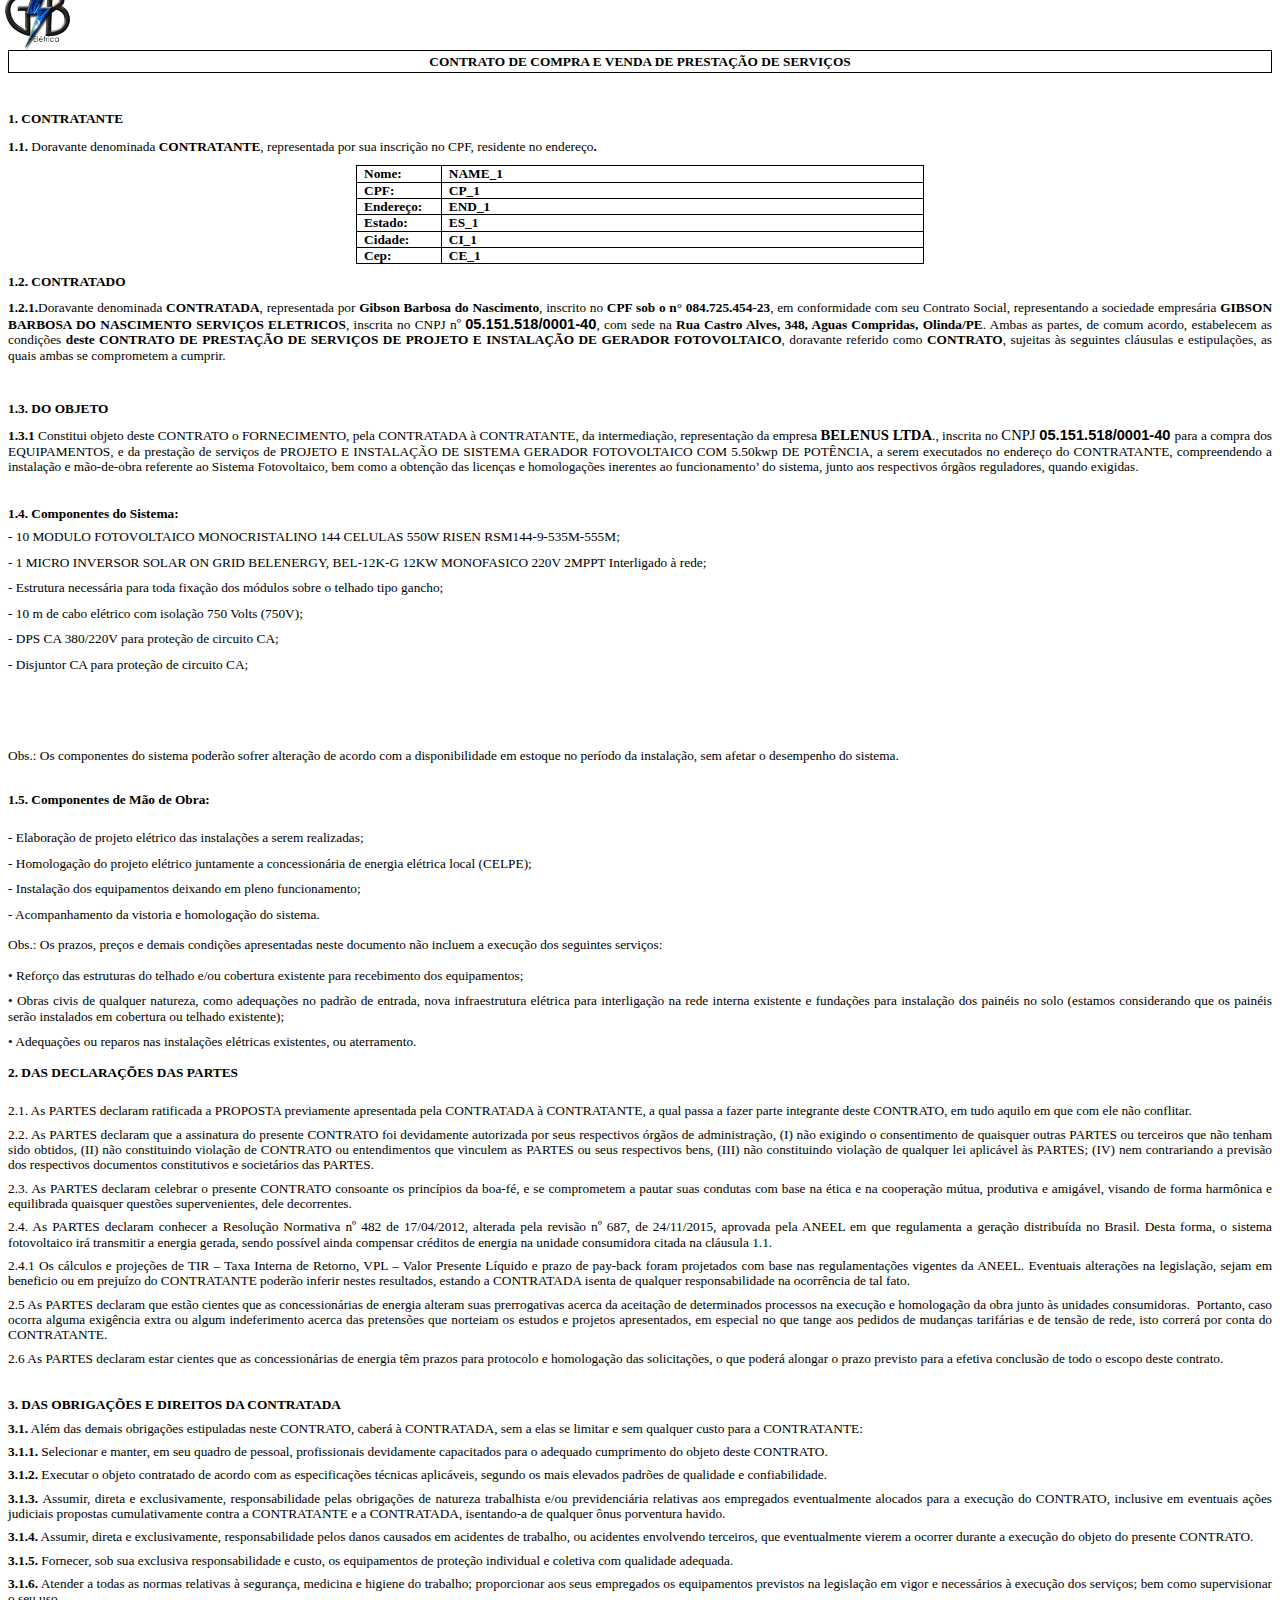
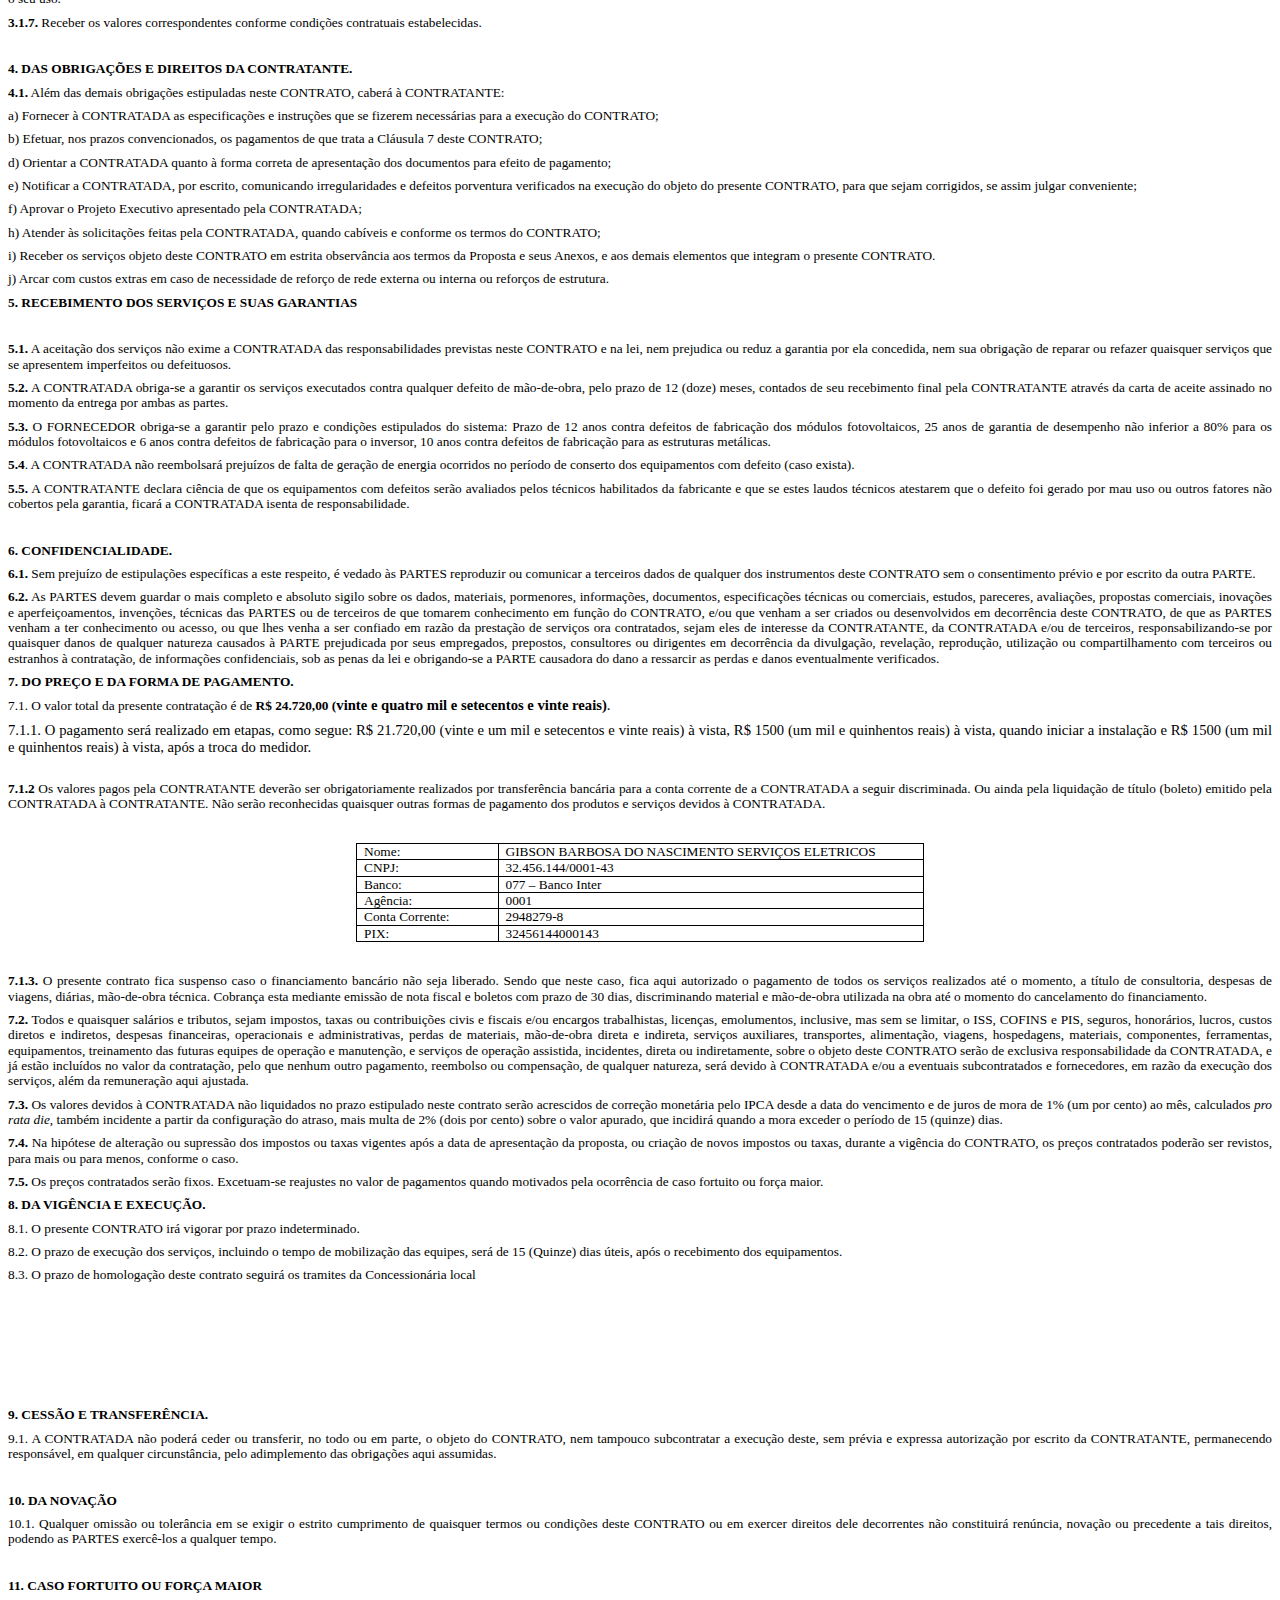
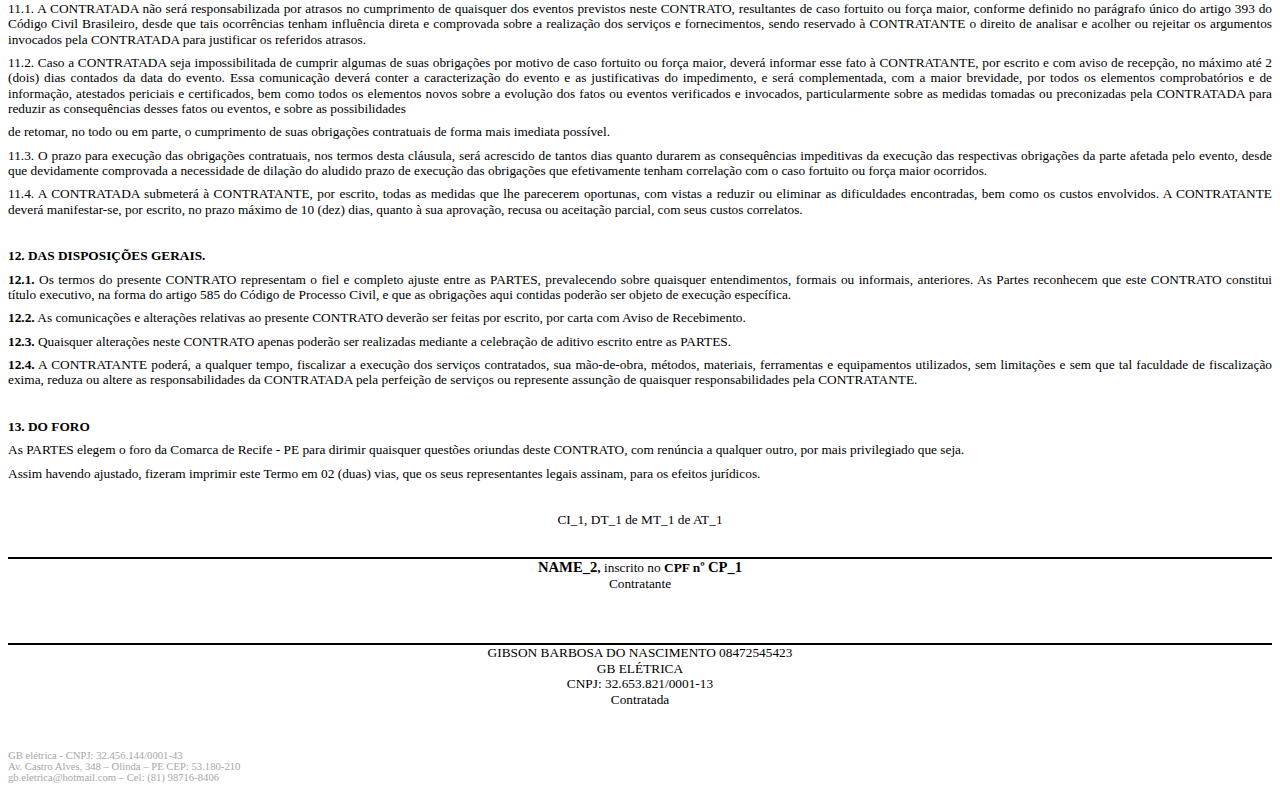
==== commit 9dc1c59a: "Version 4.01" ====
--- a/doc/conclusão.html
+++ b/doc/conclusão.html
@@ -1 +1 @@
-<html><head><meta http-equiv="Content-Type" content="text/html; charset=utf-8" /><meta http-equiv="Content-Style-Type" content="text/css" /><meta name="generator" content="Aspose.Words for .NET 23.8.0" /><title></title><style type="text/css">body { text-align:justify; line-height:150%; font-family:Calibri; font-size:11pt }p { margin:0pt }li, table { margin-top:0pt; margin-bottom:0pt }.BalloonText { text-align:justify; line-height:normal; font-family:Tahoma; font-size:8pt }.Default { text-align:left; line-height:normal; font-size:12pt; color:#000000 }.Footer { text-align:justify; line-height:normal; font-size:11pt }.Header { text-align:justify; line-height:normal; font-size:11pt }.ListParagraph { margin-left:36pt; text-align:justify; line-height:150%; font-size:11pt }span.Hyperlink { text-decoration:underline; color:#0000ff; -aw-style-name:hyperlink }span.TextodebaloChar { font-family:Tahoma; font-size:8pt }.TableGrid {  }</style></head><body><div><div style="-aw-headerfooter-type:header-primary; clear:both"><p class="Header" style="text-align:center"><span style="height:0pt; text-align:left; display:block; position:absolute; z-index:-65536"><img src="images/Aspose.Words.6cc0ca23-b3e1-4679-96ad-153a6ba5f932.001.png" width="81" height="76" alt="" style="margin-top:-21.6pt; margin-left:-8.25pt; -aw-left-pos:-8.25pt; -aw-rel-hpos:column; -aw-rel-vpos:paragraph; -aw-top-pos:-21.6pt; -aw-wrap-type:none; position:absolute" /></span><span style="-aw-import:ignore">&#xa0;</span></p><p class="Header" style="text-align:center"><span style="-aw-import:ignore">&#xa0;</span></p></div><p style="margin-top:6pt; margin-bottom:6pt; text-align:center; line-height:150%; border:0.75pt solid #000000; padding-top:1pt; padding-right:4pt; padding-left:4pt; font-size:10pt; -aw-border:0.5pt single"><span style="font-family:Roboto; font-weight:bold">CONTRATO DE COMPRA E VENDA DE PRESTAÇÃO DE SERVIÇOS</span></p><p style="margin-top:6pt; margin-bottom:6pt; line-height:150%; font-size:10pt"><span style="font-family:Roboto; font-weight:bold; -aw-import:ignore">&#xa0;</span></p><p style="margin-top:6pt; margin-bottom:6pt; line-height:150%; font-size:10pt"><span style="font-family:Roboto; font-weight:bold">1. CONTRATANTE</span></p><p style="margin-top:6pt; margin-bottom:6pt; line-height:150%; font-size:10pt"><span style="font-family:Roboto; font-weight:bold">1.1.</span><span style="font-family:Roboto"> Doravante denominada </span><span style="font-family:Roboto; font-weight:bold">CONTRATANTE</span><span style="font-family:Roboto">, representada por sua inscrição no CPF, residente no endereço</span><span style="font-family:Roboto; font-weight:bold">.</span></p><div style="text-align:center"><table cellspacing="0" cellpadding="0" class="TableGrid" style="margin-right:auto; margin-left:auto; border:0.75pt solid #000000; -aw-border:0.5pt single; -aw-border-insideh:0.5pt single #000000; -aw-border-insidev:0.5pt single #000000; border-collapse:collapse"><tr style="height:3.5pt"><td style="width:52.75pt; border-right-style:solid; border-right-width:0.75pt; border-bottom-style:solid; border-bottom-width:0.75pt; padding-right:5.03pt; padding-left:5.03pt; vertical-align:top; -aw-border-bottom:0.5pt single; -aw-border-right:0.5pt single"><p style="text-align:justify; line-height:115%; font-size:10pt"><span style="font-family:Roboto; font-weight:bold">Nome:</span></p></td><td style="width:350.35pt; border-left-style:solid; border-left-width:0.75pt; border-bottom-style:solid; border-bottom-width:0.75pt; padding-right:5.03pt; padding-left:5.03pt; vertical-align:top; -aw-border-bottom:0.5pt single; -aw-border-left:0.5pt single"><p style="text-align:justify; line-height:115%; font-size:10pt"><span style="font-family:Roboto; font-weight:bold">NAME_1</span></p></td></tr><tr><td style="width:52.75pt; border-top-style:solid; border-top-width:0.75pt; border-right-style:solid; border-right-width:0.75pt; border-bottom-style:solid; border-bottom-width:0.75pt; padding-right:5.03pt; padding-left:5.03pt; vertical-align:top; -aw-border-bottom:0.5pt single; -aw-border-right:0.5pt single; -aw-border-top:0.5pt single"><p style="text-align:justify; line-height:115%; font-size:10pt"><span style="font-family:Roboto; font-weight:bold">CPF:</span></p></td><td style="width:350.35pt; border-top-style:solid; border-top-width:0.75pt; border-left-style:solid; border-left-width:0.75pt; border-bottom-style:solid; border-bottom-width:0.75pt; padding-right:5.03pt; padding-left:5.03pt; vertical-align:top; -aw-border-bottom:0.5pt single; -aw-border-left:0.5pt single; -aw-border-top:0.5pt single"><p style="text-align:justify; line-height:115%; font-size:10pt"><span style="font-family:Roboto; font-weight:bold">CP_1</span></p></td></tr><tr><td style="width:52.75pt; border-top-style:solid; border-top-width:0.75pt; border-right-style:solid; border-right-width:0.75pt; border-bottom-style:solid; border-bottom-width:0.75pt; padding-right:5.03pt; padding-left:5.03pt; vertical-align:top; -aw-border-bottom:0.5pt single; -aw-border-right:0.5pt single; -aw-border-top:0.5pt single"><p style="text-align:justify; line-height:115%; font-size:10pt"><span style="font-family:Roboto; font-weight:bold">Endereço:</span></p></td><td style="width:350.35pt; border-top-style:solid; border-top-width:0.75pt; border-left-style:solid; border-left-width:0.75pt; border-bottom-style:solid; border-bottom-width:0.75pt; padding-right:5.03pt; padding-left:5.03pt; vertical-align:top; -aw-border-bottom:0.5pt single; -aw-border-left:0.5pt single; -aw-border-top:0.5pt single"><p style="text-align:justify; line-height:115%; font-size:10pt"><span style="font-family:Roboto; font-weight:bold">END_1</span></p></td></tr><tr><td style="width:52.75pt; border-top-style:solid; border-top-width:0.75pt; border-right-style:solid; border-right-width:0.75pt; border-bottom-style:solid; border-bottom-width:0.75pt; padding-right:5.03pt; padding-left:5.03pt; vertical-align:top; -aw-border-bottom:0.5pt single; -aw-border-right:0.5pt single; -aw-border-top:0.5pt single"><p style="text-align:justify; line-height:115%; font-size:10pt"><span style="font-family:Roboto; font-weight:bold">Estado:</span></p></td><td style="width:350.35pt; border-top-style:solid; border-top-width:0.75pt; border-left-style:solid; border-left-width:0.75pt; border-bottom-style:solid; border-bottom-width:0.75pt; padding-right:5.03pt; padding-left:5.03pt; vertical-align:top; -aw-border-bottom:0.5pt single; -aw-border-left:0.5pt single; -aw-border-top:0.5pt single"><p style="text-align:justify; line-height:115%; font-size:10pt"><span style="font-family:Roboto; font-weight:bold">ES_1</span></p></td></tr><tr style="height:4.25pt"><td style="width:52.75pt; border-top-style:solid; border-top-width:0.75pt; border-right-style:solid; border-right-width:0.75pt; border-bottom-style:solid; border-bottom-width:0.75pt; padding-right:5.03pt; padding-left:5.03pt; vertical-align:top; -aw-border-bottom:0.5pt single; -aw-border-right:0.5pt single; -aw-border-top:0.5pt single"><p style="text-align:justify; line-height:115%; font-size:10pt"><span style="font-family:Roboto; font-weight:bold">Cidade:</span></p></td><td style="width:350.35pt; border-top-style:solid; border-top-width:0.75pt; border-left-style:solid; border-left-width:0.75pt; border-bottom-style:solid; border-bottom-width:0.75pt; padding-right:5.03pt; padding-left:5.03pt; vertical-align:top; -aw-border-bottom:0.5pt single; -aw-border-left:0.5pt single; -aw-border-top:0.5pt single"><p style="text-align:justify; line-height:115%; font-size:10pt"><span style="font-family:Roboto; font-weight:bold">CI_1</span></p></td></tr><tr><td style="width:52.75pt; border-top-style:solid; border-top-width:0.75pt; border-right-style:solid; border-right-width:0.75pt; padding-right:5.03pt; padding-left:5.03pt; vertical-align:top; -aw-border-right:0.5pt single; -aw-border-top:0.5pt single"><p style="text-align:justify; line-height:115%; font-size:10pt"><span style="font-family:Roboto; font-weight:bold">Cep:</span></p></td><td style="width:350.35pt; border-top-style:solid; border-top-width:0.75pt; border-left-style:solid; border-left-width:0.75pt; padding-right:5.03pt; padding-left:5.03pt; vertical-align:top; -aw-border-left:0.5pt single; -aw-border-top:0.5pt single"><p style="text-align:justify; line-height:115%; font-size:10pt"><span style="font-family:Roboto; font-weight:bold">CE_1</span></p></td></tr></table></div><p style="margin-top:6pt; margin-bottom:6pt; line-height:150%; font-size:10pt"><span style="font-family:Roboto; font-weight:bold">1.2. CONTRATADO</span></p><p style="margin-top:6pt; margin-bottom:6pt; line-height:115%"><span style="line-height:115%; font-family:Roboto; font-size:10pt; font-weight:bold">1.2.1.</span><span style="line-height:115%; font-family:Roboto; font-size:10pt">Doravante denominada </span><span style="line-height:115%; font-family:Roboto; font-size:10pt; font-weight:bold">CONTRATADA</span><span style="line-height:115%; font-family:Roboto; font-size:10pt">, representada por </span><span style="line-height:115%; font-family:Roboto; font-size:10pt; font-weight:bold">Gibson Barbosa do Nascimento</span><span style="line-height:115%; font-family:Roboto; font-size:10pt">, inscrito no </span><span style="line-height:115%; font-family:Roboto; font-size:10pt; font-weight:bold">CPF sob o n° 084.725.454-23</span><span style="line-height:115%; font-family:Roboto; font-size:10pt">, em conformidade com seu Contrato Social, representando a sociedade empresária </span><span style="line-height:115%; font-family:Roboto; font-size:10pt; font-weight:bold">GIBSON BARBOSA DO NASCIMENTO SERVIÇOS ELETRICOS</span><span style="line-height:115%; font-family:Roboto; font-size:10pt">, inscrita no CNPJ nº </span><span style="font-family:Arial; font-weight:bold; background-color:#ffffff">05.151.518/0001-40</span><span style="line-height:115%; font-family:Roboto; font-size:10pt">, com sede na </span><span style="line-height:115%; font-family:Roboto; font-size:10pt; font-weight:bold">Rua Castro Alves, 348, Aguas Compridas, Olinda/PE</span><span style="line-height:115%; font-family:Roboto; font-size:10pt">. Ambas as partes, de comum acordo, estabelecem as condições </span><span style="line-height:115%; font-family:Roboto; font-size:10pt; font-weight:bold">deste CONTRATO DE PRESTAÇÃO DE SERVIÇOS DE PROJETO E INSTALAÇÃO DE GERADOR FOTOVOLTAICO</span><span style="line-height:115%; font-family:Roboto; font-size:10pt">, doravante referido como </span><span style="line-height:115%; font-family:Roboto; font-size:10pt; font-weight:bold">CONTRATO</span><span style="line-height:115%; font-family:Roboto; font-size:10pt">, sujeitas às seguintes cláusulas e estipulações, as quais ambas se comprometem a cumprir.</span></p><p style="margin-top:6pt; margin-bottom:6pt; line-height:150%; font-size:10pt"><span style="font-family:Roboto; font-weight:bold; -aw-import:ignore">&#xa0;</span></p><p style="margin-top:6pt; margin-bottom:6pt; line-height:150%; font-size:10pt"><span style="font-family:Roboto; font-weight:bold">1.3. DO OBJETO</span></p><p style="margin-top:6pt; margin-bottom:6pt; line-height:115%"><span style="line-height:115%; font-family:Roboto; font-size:10pt; font-weight:bold">1.3.1</span><span style="line-height:115%; font-family:Roboto; font-size:10pt"> Constitui objeto deste CONTRATO o FORNECIMENTO, pela CONTRATADA à CONTRATANTE, da intermediação, representação da empresa </span><span style="font-weight:bold">BELENUS LTDA</span><span style="line-height:115%; font-family:Roboto; font-size:10pt">., inscrita no </span><span>CNPJ </span><span style="font-family:Arial; font-weight:bold; background-color:#ffffff">05.151.518/0001-40 </span><span style="line-height:115%; font-family:Roboto; font-size:10pt">para a compra dos EQUIPAMENTOS, e da prestação de serviços de PROJETO E INSTALAÇÃO DE SISTEMA GERADOR FOTOVOLTAICO COM 5.50kwp DE POTÊNCIA, a serem executados no endereço do CONTRATANTE, compreendendo a instalação e mão-de-obra referente ao Sistema Fotovoltaico, bem como a obtenção das licenças e homologações inerentes ao funcionamento’ do sistema, junto aos respectivos órgãos reguladores, quando exigidas. </span></p><p style="margin-top:6pt; margin-bottom:6pt; line-height:115%; font-size:10pt"><span style="font-family:Roboto; -aw-import:ignore">&#xa0;</span></p><p style="margin-top:6pt; margin-bottom:6pt; line-height:115%; font-size:10pt"><span style="font-family:Roboto; font-weight:bold">1.4. Componentes do Sistema:</span></p><p class="Default" style="margin-bottom:7.6pt; text-align:justify; line-height:115%; font-size:10pt"><span style="font-family:Roboto">- 10 MODULO FOTOVOLTAICO MONOCRISTALINO 144 CELULAS 550W RISEN RSM144-9-535M-555M;</span></p><p class="Default" style="margin-bottom:7.6pt; text-align:justify; line-height:115%; font-size:10pt"><span style="font-family:Roboto">- 1 MICRO INVERSOR SOLAR ON GRID BELENERGY, BEL-12K-G 12KW MONOFASICO 220V 2MPPT Interligado à rede;</span></p><p class="Default" style="margin-bottom:7.6pt; text-align:justify; line-height:115%; font-size:10pt"><span style="font-family:Roboto">- Estrutura necessária para toda fixação dos módulos sobre o telhado tipo gancho; </span></p><p class="Default" style="margin-bottom:7.6pt; text-align:justify; line-height:115%; font-size:10pt"><span style="font-family:Roboto">- 10 m de cabo elétrico com isolação 750 Volts (750V); </span></p><p class="Default" style="margin-bottom:7.6pt; text-align:justify; line-height:115%; font-size:10pt"><span style="font-family:Roboto">- DPS CA 380/220V para proteção de circuito CA;</span></p><p class="Default" style="margin-bottom:7.6pt; text-align:justify; line-height:115%; font-size:10pt"><span style="font-family:Roboto">- Disjuntor CA para proteção de circuito CA;</span></p><p class="Default" style="margin-bottom:7.6pt; text-align:justify; line-height:115%; font-size:10pt"><span style="font-family:Roboto; -aw-import:ignore">&#xa0;</span></p><p class="Default" style="margin-bottom:7.6pt; text-align:justify; line-height:115%; font-size:10pt"><span style="font-family:Roboto; -aw-import:ignore">&#xa0;</span></p><p class="Default" style="line-height:115%; font-size:10pt"><span style="font-family:Roboto; -aw-import:ignore">&#xa0;</span></p><p class="Default" style="line-height:115%; font-size:10pt"><span style="font-family:Roboto">Obs.: Os componentes do sistema poderão sofrer alteração de acordo com a disponibilidade em estoque no período da instalação, sem afetar o desempenho do sistema.</span></p><p style="line-height:150%; font-size:10pt"><br style="page-break-before:always; clear:both" /></p><p style="margin-top:6pt; margin-bottom:6pt; line-height:115%; font-size:10pt"><span style="font-family:Roboto; font-weight:bold">1.5. Componentes de Mão de Obra:</span></p><p style="line-height:115%; font-size:10pt"><span style="font-family:Roboto; -aw-import:ignore">&#xa0;</span></p><p style="margin-bottom:7.6pt; line-height:115%; font-size:10pt"><span style="font-family:Roboto">- Elaboração de projeto elétrico das instalações a serem realizadas;</span></p><p style="margin-bottom:7.6pt; line-height:115%; font-size:10pt"><span style="font-family:Roboto">- Homologação do projeto elétrico juntamente a concessionária de energia elétrica local (CELPE);</span></p><p style="margin-bottom:7.6pt; line-height:115%; font-size:10pt"><span style="font-family:Roboto">- Instalação dos equipamentos deixando em pleno funcionamento;</span></p><p style="line-height:115%; font-size:10pt"><span style="font-family:Roboto">- Acompanhamento da vistoria e homologação do sistema.</span></p><p style="line-height:115%; font-size:10pt"><span style="font-family:Roboto; -aw-import:ignore">&#xa0;</span></p><p style="line-height:115%; font-size:10pt"><span style="font-family:Roboto">Obs.: Os prazos, preços e demais condições apresentadas neste documento não incluem a execução dos seguintes serviços: </span></p><p style="line-height:115%; font-size:10pt"><span style="font-family:Roboto; -aw-import:ignore">&#xa0;</span></p><p style="margin-bottom:7.6pt; line-height:115%; font-size:10pt"><span style="font-family:Roboto">• Reforço das estruturas do telhado e/ou cobertura existente para recebimento dos equipamentos;</span></p><p style="margin-bottom:7.6pt; line-height:115%; font-size:10pt"><span style="font-family:Roboto">• Obras civis de qualquer natureza, como adequações no padrão de entrada, nova infraestrutura elétrica para interligação na rede interna existente e fundações para instalação dos painéis no solo (estamos considerando que os painéis serão instalados em cobertura ou telhado existente); </span></p><p style="line-height:115%; font-size:10pt"><span style="font-family:Roboto">• Adequações ou reparos nas instalações elétricas existentes, ou aterramento.</span></p><p style="line-height:115%; font-size:10pt"><span style="font-family:Roboto; -aw-import:ignore">&#xa0;</span></p><p style="line-height:115%; font-size:10pt"><span style="font-family:Roboto; font-weight:bold">2. DAS DECLARAÇÕES DAS PARTES </span></p><p style="line-height:115%; font-size:10pt"><span style="font-family:Roboto; font-weight:bold; -aw-import:ignore">&#xa0;</span></p><p style="margin-top:6pt; margin-bottom:6pt; line-height:115%; font-size:10pt"><span style="font-family:Roboto">2.1. As PARTES declaram ratificada a PROPOSTA previamente apresentada pela CONTRATADA à CONTRATANTE, a qual passa a fazer parte integrante deste CONTRATO, em tudo aquilo em que com ele não conflitar.</span></p><p style="margin-top:6pt; margin-bottom:6pt; line-height:115%; font-size:10pt"><span style="font-family:Roboto">2.2. As PARTES declaram que a assinatura do presente CONTRATO foi devidamente autorizada por seus respectivos órgãos de administração, (I) não exigindo o consentimento de quaisquer outras PARTES ou terceiros que não tenham sido obtidos, (II) não constituindo violação de CONTRATO ou entendimentos que vinculem as PARTES ou seus respectivos bens, (III) não constituindo violação de qualquer lei aplicável às PARTES; (IV) nem contrariando a previsão dos respectivos documentos constitutivos e societários das PARTES.</span></p><p style="margin-top:6pt; margin-bottom:6pt; line-height:115%; font-size:10pt"><span style="font-family:Roboto">2.3. As PARTES declaram celebrar o presente CONTRATO consoante os princípios da boa-fé, e se comprometem a pautar suas condutas com base na ética e na cooperação mútua, produtiva e amigável, visando de forma harmônica e equilibrada quaisquer questões supervenientes, dele decorrentes.</span></p><p style="margin-top:6pt; margin-bottom:6pt; line-height:115%; font-size:10pt"><span style="font-family:Roboto">2.4. As PARTES declaram conhecer a Resolução Normativa nº 482 de 17/04/2012, alterada pela revisão nº 687, de 24/11/2015, aprovada pela ANEEL em que regulamenta a geração distribuída no Brasil. Desta forma, o sistema fotovoltaico irá transmitir a energia gerada, sendo possível ainda compensar créditos de energia na unidade consumidora citada na cláusula 1.1. </span></p><p style="margin-top:6pt; margin-bottom:6pt; line-height:115%; font-size:10pt"><span style="font-family:Roboto">2.4.1 Os cálculos e projeções de TIR – Taxa Interna de Retorno, VPL – Valor Presente Líquido e prazo de pay-back foram projetados com base nas regulamentações vigentes da ANEEL. Eventuais alterações na legislação, sejam em beneficio ou em prejuízo do CONTRATANTE poderão inferir nestes resultados, estando a CONTRATADA isenta de qualquer responsabilidade na ocorrência de tal fato.</span></p><p style="margin-top:6pt; margin-bottom:6pt; line-height:115%; font-size:10pt"><span style="font-family:Roboto">2.5 As PARTES declaram que estão cientes que as concessionárias de energia alteram suas prerrogativas acerca da aceitação de determinados processos na execução e homologação da obra junto às unidades consumidoras.</span><span style="font-family:Roboto; -aw-import:spaces">&#xa0; </span><span style="font-family:Roboto">Portanto, caso ocorra alguma exigência extra ou algum indeferimento acerca das pretensões que norteiam os estudos e projetos apresentados, em especial no que tange aos pedidos de mudanças tarifárias e de tensão de rede, isto correrá por conta do CONTRATANTE. </span></p><p style="margin-top:6pt; margin-bottom:6pt; line-height:115%; font-size:10pt"><span style="font-family:Roboto">2.6 As PARTES declaram estar cientes que as concessionárias de energia têm prazos para protocolo e homologação das solicitações, o que poderá alongar o prazo previsto para a efetiva conclusão de todo o escopo deste contrato. </span></p><p style="margin-top:6pt; margin-bottom:6pt; line-height:115%; font-size:10pt"><span style="font-family:Roboto; -aw-import:ignore">&#xa0;</span></p><p style="margin-top:6pt; margin-bottom:6pt; line-height:115%; font-size:10pt"><span style="font-family:Roboto; font-weight:bold">3. DAS OBRIGAÇÕES E DIREITOS DA CONTRATADA</span></p><p style="margin-top:6pt; margin-bottom:6pt; line-height:115%; font-size:10pt"><span style="font-family:Roboto; font-weight:bold">3.1.</span><span style="font-family:Roboto"> Além das demais obrigações estipuladas neste CONTRATO, caberá à CONTRATADA, sem a elas se limitar e sem qualquer custo para a CONTRATANTE:</span></p><p style="margin-top:6pt; margin-bottom:6pt; line-height:115%; font-size:10pt"><span style="font-family:Roboto; font-weight:bold">3.1.1.</span><span style="font-family:Roboto"> Selecionar e manter, em seu quadro de pessoal, profissionais devidamente capacitados para o adequado cumprimento do objeto deste CONTRATO.</span></p><p style="margin-top:6pt; margin-bottom:6pt; line-height:115%; font-size:10pt"><span style="font-family:Roboto; font-weight:bold">3.1.2.</span><span style="font-family:Roboto"> Executar o objeto contratado de acordo com as especificações técnicas aplicáveis, segundo os mais elevados padrões de qualidade e confiabilidade.</span></p><p style="margin-top:6pt; margin-bottom:6pt; line-height:115%; font-size:10pt"><span style="font-family:Roboto; font-weight:bold">3.1.3. </span><span style="font-family:Roboto">Assumir, direta e exclusivamente, responsabilidade pelas obrigações de natureza trabalhista e/ou previdenciária relativas aos empregados eventualmente alocados para a execução do CONTRATO, inclusive em eventuais ações judiciais propostas cumulativamente contra a CONTRATANTE e a CONTRATADA, isentando-a de qualquer ônus porventura havido.</span></p><p style="margin-top:6pt; margin-bottom:6pt; line-height:115%; font-size:10pt"><span style="font-family:Roboto; font-weight:bold">3.1.4.</span><span style="font-family:Roboto"> Assumir, direta e exclusivamente, responsabilidade pelos danos causados em acidentes de trabalho, ou acidentes envolvendo terceiros, que eventualmente vierem a ocorrer durante a execução do objeto do presente CONTRATO.</span></p><p style="margin-top:6pt; margin-bottom:6pt; line-height:115%; font-size:10pt"><span style="font-family:Roboto; font-weight:bold">3.1.5.</span><span style="font-family:Roboto"> Fornecer, sob sua exclusiva responsabilidade e custo, os equipamentos de proteção individual e coletiva com qualidade adequada.</span></p><p style="margin-top:6pt; margin-bottom:6pt; line-height:115%; font-size:10pt"><span style="font-family:Roboto; font-weight:bold">3.1.6.</span><span style="font-family:Roboto"> Atender a todas as normas relativas à segurança, medicina e higiene do trabalho; proporcionar aos seus empregados os equipamentos previstos na legislação em vigor e necessários à execução dos serviços; bem como supervisionar o seu uso. </span></p><p style="margin-top:6pt; margin-bottom:6pt; line-height:115%; font-size:10pt"><span style="font-family:Roboto; font-weight:bold">3.1.7.</span><span style="font-family:Roboto"> Receber os valores correspondentes conforme condições contratuais estabelecidas. </span></p><p style="margin-top:6pt; margin-bottom:6pt; line-height:115%; font-size:10pt"><span style="font-family:Roboto; font-weight:bold; -aw-import:ignore">&#xa0;</span></p><p style="margin-top:6pt; margin-bottom:6pt; line-height:115%; font-size:10pt"><span style="font-family:Roboto; font-weight:bold">4. DAS OBRIGAÇÕES E DIREITOS DA CONTRATANTE.</span></p><p style="margin-top:6pt; margin-bottom:6pt; line-height:115%; font-size:10pt"><span style="font-family:Roboto; font-weight:bold">4.1.</span><span style="font-family:Roboto"> Além das demais obrigações estipuladas neste CONTRATO, caberá à CONTRATANTE:</span></p><p style="margin-top:6pt; margin-bottom:6pt; line-height:115%; font-size:10pt"><span style="font-family:Roboto">a) Fornecer à CONTRATADA as especificações e instruções que se fizerem necessárias para a execução do CONTRATO;</span></p><p style="margin-top:6pt; margin-bottom:6pt; line-height:115%; font-size:10pt"><span style="font-family:Roboto">b) Efetuar, nos prazos convencionados, os pagamentos de que trata a Cláusula 7 deste CONTRATO;</span></p><p style="margin-top:6pt; margin-bottom:6pt; line-height:115%; font-size:10pt"><span style="font-family:Roboto">d) Orientar a CONTRATADA quanto à forma correta de apresentação dos documentos para efeito de pagamento;</span></p><p style="margin-top:6pt; margin-bottom:6pt; line-height:115%; font-size:10pt"><span style="font-family:Roboto">e) Notificar a CONTRATADA, por escrito, comunicando irregularidades e defeitos porventura verificados na execução do objeto do presente CONTRATO, para que sejam corrigidos, se assim julgar conveniente; </span></p><p style="margin-top:6pt; margin-bottom:6pt; line-height:115%; font-size:10pt"><span style="font-family:Roboto">f) Aprovar o Projeto Executivo apresentado pela CONTRATADA; </span></p><p style="margin-top:6pt; margin-bottom:6pt; line-height:115%; font-size:10pt"><span style="font-family:Roboto">h) Atender às solicitações feitas pela CONTRATADA, quando cabíveis e conforme os termos do CONTRATO; </span></p><p style="margin-top:6pt; margin-bottom:6pt; line-height:115%; font-size:10pt"><span style="font-family:Roboto">i) Receber os serviços objeto deste CONTRATO em estrita observância aos termos da Proposta e seus Anexos, e aos demais elementos que integram o presente CONTRATO.</span></p><p style="margin-top:6pt; margin-bottom:6pt; line-height:115%; font-size:10pt"><span style="font-family:Roboto">j) Arcar com custos extras em caso de necessidade de reforço de rede externa ou interna ou reforços de estrutura.</span></p><p style="margin-top:6pt; margin-bottom:6pt; line-height:115%; font-size:10pt"><span style="font-family:Roboto; font-weight:bold">5. RECEBIMENTO DOS SERVIÇOS E SUAS GARANTIAS</span></p><p style="margin-top:6pt; margin-bottom:6pt; line-height:115%; font-size:10pt"><span style="font-family:Roboto; font-weight:bold; -aw-import:ignore">&#xa0;</span></p><p style="margin-top:6pt; margin-bottom:6pt; line-height:115%; font-size:10pt"><span style="font-family:Roboto; font-weight:bold">5.1.</span><span style="font-family:Roboto"> A aceitação dos serviços não exime a CONTRATADA das responsabilidades previstas neste CONTRATO e na lei, nem prejudica ou reduz a garantia por ela concedida, nem sua obrigação de reparar ou refazer quaisquer serviços que se apresentem imperfeitos ou defeituosos.</span></p><p style="margin-top:6pt; margin-bottom:6pt; line-height:115%; font-size:10pt"><span style="font-family:Roboto; font-weight:bold">5.2.</span><span style="font-family:Roboto"> A CONTRATADA obriga-se a garantir os serviços executados contra qualquer defeito de mão-de-obra, pelo prazo de 12 (doze) meses, contados de seu recebimento final pela CONTRATANTE através da carta de aceite assinado no momento da entrega por ambas as partes.</span></p><p style="margin-top:6pt; margin-bottom:6pt; line-height:115%; font-size:10pt"><span style="font-family:Roboto; font-weight:bold">5.3. </span><span style="font-family:Roboto">O FORNECEDOR obriga-se a garantir pelo prazo e condições estipulados do sistema: Prazo de 12 anos contra defeitos de fabricação dos módulos fotovoltaicos, 25 anos de garantia de desempenho não inferior a 80% para os módulos fotovoltaicos e 6 anos contra defeitos de fabricação para o inversor, 10 anos contra defeitos de fabricação para as estruturas metálicas. </span></p><p style="margin-top:6pt; margin-bottom:6pt; line-height:115%; font-size:10pt"><span style="font-family:Roboto; font-weight:bold">5.4</span><span style="font-family:Roboto">. A CONTRATADA não reembolsará prejuízos de falta de geração de energia ocorridos no período de conserto dos equipamentos com defeito (caso exista).</span></p><p style="margin-top:6pt; margin-bottom:6pt; line-height:115%; font-size:10pt"><span style="font-family:Roboto; font-weight:bold">5.5.</span><span style="font-family:Roboto"> A CONTRATANTE declara ciência de que os equipamentos com defeitos serão avaliados pelos técnicos habilitados da fabricante e que se estes laudos técnicos atestarem que o defeito foi gerado por mau uso ou outros fatores não cobertos pela garantia, ficará a CONTRATADA isenta de responsabilidade.</span></p><p style="margin-top:6pt; margin-bottom:6pt; line-height:115%; font-size:10pt"><span style="font-family:Roboto; font-weight:bold; -aw-import:ignore">&#xa0;</span></p><p style="margin-top:6pt; margin-bottom:6pt; line-height:115%; font-size:10pt"><span style="font-family:Roboto; font-weight:bold">6. CONFIDENCIALIDADE.</span></p><p style="margin-top:6pt; margin-bottom:6pt; line-height:115%; font-size:10pt"><span style="font-family:Roboto; font-weight:bold">6.1.</span><span style="font-family:Roboto"> Sem prejuízo de estipulações específicas a este respeito, é vedado às PARTES reproduzir ou comunicar a terceiros dados de qualquer dos instrumentos deste CONTRATO sem o consentimento prévio e por escrito da outra PARTE.</span></p><p style="margin-top:6pt; margin-bottom:6pt; line-height:115%; font-size:10pt"><span style="font-family:Roboto; font-weight:bold">6.2.</span><span style="font-family:Roboto"> As PARTES devem guardar o mais completo e absoluto sigilo sobre os dados, materiais, pormenores, informações, documentos, especificações técnicas ou comerciais, estudos, pareceres, avaliações, propostas comerciais, inovações e aperfeiçoamentos, invenções, técnicas das PARTES ou de terceiros de que tomarem conhecimento em função do CONTRATO, e/ou que venham a ser criados ou desenvolvidos em decorrência deste CONTRATO, de que as PARTES venham a ter conhecimento ou acesso, ou que lhes venha a ser confiado em razão da prestação de serviços ora contratados, sejam eles de interesse da CONTRATANTE, da CONTRATADA e/ou de terceiros, responsabilizando-se por quaisquer danos de qualquer natureza causados à PARTE prejudicada por seus empregados, prepostos, consultores ou dirigentes em decorrência da divulgação, revelação, reprodução, utilização ou compartilhamento com terceiros ou estranhos à contratação, de informações confidenciais, sob as penas da lei e obrigando-se a PARTE causadora do dano a ressarcir as perdas e danos eventualmente verificados.</span></p><p style="margin-top:6pt; margin-bottom:6pt; line-height:115%; font-size:10pt"><span style="font-family:Roboto; font-weight:bold">7. DO PREÇO E DA FORMA DE PAGAMENTO. </span></p><p style="margin-top:6pt; margin-bottom:6pt; line-height:115%"><span style="line-height:115%; font-family:Cambria; font-size:10pt">7.1. O valor total da presente contratação é de </span><span style="line-height:115%; font-family:Cambria; font-size:10pt; font-weight:bold">R$ 24.720,00 (</span><span style="font-family:Cambria; font-weight:bold">vinte e quatro mil e setecentos e vinte reais)</span><span style="font-family:Cambria">.</span></p><p style="line-height:normal"><span>7.1.1. O pagamento será realizado em etapas, como segue: R$ 21.720,00 (vinte e um mil e setecentos e vinte reais) à vista, R$ 1500 (um mil e quinhentos reais) à vista, quando iniciar a instalação e R$ 1500 (um mil e quinhentos reais) à vista, após a troca do medidor.</span></p><p style="line-height:normal"><span style="-aw-import:ignore">&#xa0;</span></p><p style="margin-top:6pt; margin-bottom:6pt; line-height:115%; font-size:10pt"><span style="font-family:Roboto; font-weight:bold">7.1.2</span><span style="font-family:Roboto"> Os valores pagos pela CONTRATANTE deverão ser obrigatoriamente realizados por transferência bancária para a conta corrente de a CONTRATADA a seguir discriminada. Ou ainda pela liquidação de título (boleto) emitido pela CONTRATADA à CONTRATANTE. Não serão reconhecidas quaisquer outras formas de pagamento dos produtos e serviços devidos à CONTRATADA.</span></p><p style="margin-top:6pt; margin-bottom:6pt; line-height:115%; font-size:10pt"><span style="font-family:Roboto; -aw-import:ignore">&#xa0;</span></p><div style="text-align:center"><table cellspacing="0" cellpadding="0" class="TableGrid" style="margin-right:auto; margin-left:auto; border:0.75pt solid #000000; -aw-border:0.5pt single; -aw-border-insideh:0.5pt single #000000; -aw-border-insidev:0.5pt single #000000; border-collapse:collapse"><tr><td style="width:95.3pt; border-right-style:solid; border-right-width:0.75pt; border-bottom-style:solid; border-bottom-width:0.75pt; padding-right:5.03pt; padding-left:5.03pt; vertical-align:top; -aw-border-bottom:0.5pt single; -aw-border-right:0.5pt single"><p style="text-align:justify; line-height:115%; font-size:10pt"><span style="font-family:Roboto">Nome:</span></p></td><td style="width:307.8pt; border-left-style:solid; border-left-width:0.75pt; border-bottom-style:solid; border-bottom-width:0.75pt; padding-right:5.03pt; padding-left:5.03pt; vertical-align:top; -aw-border-bottom:0.5pt single; -aw-border-left:0.5pt single"><p style="text-align:justify; line-height:115%; font-size:10pt"><span style="font-family:Roboto">GIBSON BARBOSA DO NASCIMENTO SERVIÇOS ELETRICOS</span></p></td></tr><tr><td style="width:95.3pt; border-top-style:solid; border-top-width:0.75pt; border-right-style:solid; border-right-width:0.75pt; border-bottom-style:solid; border-bottom-width:0.75pt; padding-right:5.03pt; padding-left:5.03pt; vertical-align:top; -aw-border-bottom:0.5pt single; -aw-border-right:0.5pt single; -aw-border-top:0.5pt single"><p style="text-align:justify; line-height:115%; font-size:10pt"><span style="font-family:Roboto">CNPJ:</span></p></td><td style="width:307.8pt; border-top-style:solid; border-top-width:0.75pt; border-left-style:solid; border-left-width:0.75pt; border-bottom-style:solid; border-bottom-width:0.75pt; padding-right:5.03pt; padding-left:5.03pt; vertical-align:top; -aw-border-bottom:0.5pt single; -aw-border-left:0.5pt single; -aw-border-top:0.5pt single"><p style="text-align:justify; line-height:115%; font-size:10pt"><span style="font-family:Roboto">32.456.144/0001-43</span></p></td></tr><tr><td style="width:95.3pt; border-top-style:solid; border-top-width:0.75pt; border-right-style:solid; border-right-width:0.75pt; border-bottom-style:solid; border-bottom-width:0.75pt; padding-right:5.03pt; padding-left:5.03pt; vertical-align:top; -aw-border-bottom:0.5pt single; -aw-border-right:0.5pt single; -aw-border-top:0.5pt single"><p style="text-align:justify; line-height:115%; font-size:10pt"><span style="font-family:Roboto">Banco:</span></p></td><td style="width:307.8pt; border-top-style:solid; border-top-width:0.75pt; border-left-style:solid; border-left-width:0.75pt; border-bottom-style:solid; border-bottom-width:0.75pt; padding-right:5.03pt; padding-left:5.03pt; vertical-align:top; -aw-border-bottom:0.5pt single; -aw-border-left:0.5pt single; -aw-border-top:0.5pt single"><p style="text-align:justify; line-height:115%; font-size:10pt"><span style="font-family:Roboto">077 – Banco Inter</span></p></td></tr><tr><td style="width:95.3pt; border-top-style:solid; border-top-width:0.75pt; border-right-style:solid; border-right-width:0.75pt; border-bottom-style:solid; border-bottom-width:0.75pt; padding-right:5.03pt; padding-left:5.03pt; vertical-align:top; -aw-border-bottom:0.5pt single; -aw-border-right:0.5pt single; -aw-border-top:0.5pt single"><p style="text-align:justify; line-height:115%; font-size:10pt"><span style="font-family:Roboto">Agência:</span></p></td><td style="width:307.8pt; border-top-style:solid; border-top-width:0.75pt; border-left-style:solid; border-left-width:0.75pt; border-bottom-style:solid; border-bottom-width:0.75pt; padding-right:5.03pt; padding-left:5.03pt; vertical-align:top; -aw-border-bottom:0.5pt single; -aw-border-left:0.5pt single; -aw-border-top:0.5pt single"><p style="text-align:justify; line-height:115%; font-size:10pt"><span style="font-family:Roboto">0001</span></p></td></tr><tr><td style="width:95.3pt; border-top-style:solid; border-top-width:0.75pt; border-right-style:solid; border-right-width:0.75pt; border-bottom-style:solid; border-bottom-width:0.75pt; padding-right:5.03pt; padding-left:5.03pt; vertical-align:top; -aw-border-bottom:0.5pt single; -aw-border-right:0.5pt single; -aw-border-top:0.5pt single"><p style="text-align:justify; line-height:115%; font-size:10pt"><span style="font-family:Roboto">Conta Corrente:</span></p></td><td style="width:307.8pt; border-top-style:solid; border-top-width:0.75pt; border-left-style:solid; border-left-width:0.75pt; border-bottom-style:solid; border-bottom-width:0.75pt; padding-right:5.03pt; padding-left:5.03pt; vertical-align:top; -aw-border-bottom:0.5pt single; -aw-border-left:0.5pt single; -aw-border-top:0.5pt single"><p style="text-align:justify; line-height:115%; font-size:10pt"><span style="font-family:Roboto">2948279-8</span></p></td></tr><tr><td style="width:95.3pt; border-top-style:solid; border-top-width:0.75pt; border-right-style:solid; border-right-width:0.75pt; padding-right:5.03pt; padding-left:5.03pt; vertical-align:top; -aw-border-right:0.5pt single; -aw-border-top:0.5pt single"><p style="text-align:justify; line-height:115%; font-size:10pt"><span style="font-family:Roboto">PIX:</span></p></td><td style="width:307.8pt; border-top-style:solid; border-top-width:0.75pt; border-left-style:solid; border-left-width:0.75pt; padding-right:5.03pt; padding-left:5.03pt; vertical-align:top; -aw-border-left:0.5pt single; -aw-border-top:0.5pt single"><p style="text-align:justify; line-height:115%; font-size:10pt"><span style="font-family:Roboto">32456144000143</span></p></td></tr></table></div><p style="margin-top:6pt; margin-bottom:6pt; line-height:115%; font-size:10pt"><span style="font-family:Roboto; -aw-import:ignore">&#xa0;</span></p><p style="margin-top:6pt; margin-bottom:6pt; line-height:115%; font-size:10pt"><span style="font-family:Roboto; font-weight:bold">7.1.3.</span><span style="font-family:Roboto"> O presente contrato fica suspenso caso o financiamento bancário não seja liberado. Sendo que neste caso, fica aqui autorizado o pagamento de todos os serviços realizados até o momento, a título de consultoria, despesas de viagens, diárias, mão-de-obra técnica. Cobrança esta mediante emissão de nota fiscal e boletos com prazo de 30 dias, discriminando material e mão-de-obra utilizada na obra até o momento do cancelamento do financiamento. </span></p><p style="margin-top:6pt; margin-bottom:6pt; line-height:115%; font-size:10pt"><span style="font-family:Roboto; font-weight:bold">7.2.</span><span style="font-family:Roboto"> Todos e quaisquer salários e tributos, sejam impostos, taxas ou contribuições civis e fiscais e/ou encargos trabalhistas, licenças, emolumentos, inclusive, mas sem se limitar, o ISS, COFINS e PIS, seguros, honorários, lucros, custos diretos e indiretos, despesas financeiras, operacionais e administrativas, perdas de materiais, mão-de-obra direta e indireta, serviços auxiliares, transportes, alimentação, viagens, hospedagens, materiais, componentes, ferramentas, equipamentos, treinamento das futuras equipes de operação e manutenção, e serviços de operação assistida, incidentes, direta ou indiretamente, sobre o objeto deste CONTRATO serão de exclusiva responsabilidade da CONTRATADA, e já estão incluídos no valor da contratação, pelo que nenhum outro pagamento, reembolso ou compensação, de qualquer natureza, será devido à CONTRATADA e/ou a eventuais subcontratados e fornecedores, em razão da execução dos serviços, além da remuneração aqui ajustada.</span></p><p style="margin-top:6pt; margin-bottom:6pt; line-height:115%; font-size:10pt"><span style="font-family:Roboto; font-weight:bold">7.3.</span><span style="font-family:Roboto"> Os valores devidos à CONTRATADA não liquidados no prazo estipulado neste contrato serão acrescidos de correção monetária pelo IPCA desde a data do vencimento e de juros de mora de 1% (um por cento) ao mês, calculados </span><span style="font-family:Roboto; font-style:italic">pro rata die</span><span style="font-family:Roboto">, também incidente a partir da configuração do atraso, mais multa de 2% (dois por cento) sobre o valor apurado, que incidirá quando a mora exceder o período de 15 (quinze) dias.</span></p><p style="margin-top:6pt; margin-bottom:6pt; line-height:115%; font-size:10pt"><span style="font-family:Roboto; font-weight:bold">7.4.</span><span style="font-family:Roboto"> Na hipótese de alteração ou supressão dos impostos ou taxas vigentes após a data de apresentação da proposta, ou criação de novos impostos ou taxas, durante a vigência do CONTRATO, os preços contratados poderão ser revistos, para mais ou para menos, conforme o caso.</span></p><p style="margin-top:6pt; margin-bottom:6pt; line-height:115%; font-size:10pt"><span style="font-family:Roboto; font-weight:bold">7.5.</span><span style="font-family:Roboto"> Os preços contratados serão fixos. Excetuam-se reajustes no valor de pagamentos quando motivados pela ocorrência de caso fortuito ou força maior.</span></p><p style="margin-top:6pt; margin-bottom:6pt; line-height:115%; font-size:10pt"><span style="font-family:Roboto; font-weight:bold">8. DA VIGÊNCIA E EXECUÇÃO. </span></p><p style="margin-top:6pt; margin-bottom:6pt; line-height:115%; font-size:10pt"><span style="font-family:Roboto">8.1. O presente CONTRATO irá vigorar por prazo indeterminado. </span></p><p style="margin-top:6pt; margin-bottom:6pt; line-height:115%; font-size:10pt"><span style="font-family:Roboto">8.2. O prazo de execução dos serviços, incluindo o tempo de mobilização das equipes, será de 15 (Quinze) dias úteis, após o recebimento dos equipamentos.</span></p><p style="margin-top:6pt; margin-bottom:6pt; line-height:115%; font-size:10pt"><span style="font-family:Roboto">8.3. O prazo de homologação deste contrato seguirá os tramites da Concessionária local</span></p><p style="margin-top:6pt; margin-bottom:6pt; line-height:115%; font-size:10pt"><span style="font-family:Roboto; font-weight:bold; -aw-import:ignore">&#xa0;</span></p><p style="margin-top:6pt; margin-bottom:6pt; line-height:115%; font-size:10pt"><span style="font-family:Roboto; font-weight:bold; -aw-import:ignore">&#xa0;</span></p><p style="margin-top:6pt; margin-bottom:6pt; line-height:115%; font-size:10pt"><span style="font-family:Roboto; font-weight:bold; -aw-import:ignore">&#xa0;</span></p><p style="margin-top:6pt; margin-bottom:6pt; line-height:115%; font-size:10pt"><span style="font-family:Roboto; font-weight:bold; -aw-import:ignore">&#xa0;</span></p><p style="margin-top:6pt; margin-bottom:6pt; line-height:115%; font-size:10pt"><span style="font-family:Roboto; font-weight:bold; -aw-import:ignore">&#xa0;</span></p><p style="margin-top:6pt; margin-bottom:6pt; line-height:115%; font-size:10pt"><span style="font-family:Roboto; font-weight:bold">9. CESSÃO E TRANSFERÊNCIA.</span></p><p style="margin-top:6pt; margin-bottom:6pt; line-height:115%; font-size:10pt"><span style="font-family:Roboto">9.1. A CONTRATADA não poderá ceder ou transferir, no todo ou em parte, o objeto do CONTRATO, nem tampouco subcontratar a execução deste, sem prévia e expressa autorização por escrito da CONTRATANTE, permanecendo responsável, em qualquer circunstância, pelo adimplemento das obrigações aqui assumidas.</span></p><p style="margin-top:6pt; margin-bottom:6pt; line-height:115%; font-size:10pt"><span style="font-family:Roboto; font-weight:bold; -aw-import:ignore">&#xa0;</span></p><p style="margin-top:6pt; margin-bottom:6pt; line-height:115%; font-size:10pt"><span style="font-family:Roboto; font-weight:bold">10. DA NOVAÇÃO</span></p><p style="margin-top:6pt; margin-bottom:6pt; line-height:115%; font-size:10pt"><span style="font-family:Roboto">10.1. Qualquer omissão ou tolerância em se exigir o estrito cumprimento de quaisquer termos ou condições deste CONTRATO ou em exercer direitos dele decorrentes não constituirá renúncia, novação ou precedente a tais direitos, podendo as PARTES exercê-los a qualquer tempo.</span></p><p style="margin-top:6pt; margin-bottom:6pt; line-height:115%; font-size:10pt"><span style="font-family:Roboto; font-weight:bold; -aw-import:ignore">&#xa0;</span></p><p style="margin-top:6pt; margin-bottom:6pt; line-height:115%; font-size:10pt"><span style="font-family:Roboto; font-weight:bold">11. CASO FORTUITO OU FORÇA MAIOR</span></p><p style="margin-top:6pt; margin-bottom:6pt; line-height:115%; font-size:10pt"><span style="font-family:Roboto">11.1. A CONTRATADA não será responsabilizada por atrasos no cumprimento de quaisquer dos eventos previstos neste CONTRATO, resultantes de caso fortuito ou força maior, conforme definido no parágrafo único do artigo 393 do Código Civil Brasileiro, desde que tais ocorrências tenham influência direta e comprovada sobre a realização dos serviços e fornecimentos, sendo reservado à CONTRATANTE o direito de analisar e acolher ou rejeitar os argumentos invocados pela CONTRATADA para justificar os referidos atrasos. </span></p><p style="margin-top:6pt; margin-bottom:6pt; line-height:115%; font-size:10pt"><span style="font-family:Roboto">11.2. Caso a CONTRATADA seja impossibilitada de cumprir algumas de suas obrigações por motivo de caso fortuito ou força maior, deverá informar esse fato à CONTRATANTE, por escrito e com aviso de recepção, no máximo até 2 (dois) dias contados da data do evento. Essa comunicação deverá conter a caracterização do evento e as justificativas do impedimento, e será complementada, com a maior brevidade, por todos os elementos comprobatórios e de informação, atestados periciais e certificados, bem como todos os elementos novos sobre a evolução dos fatos ou eventos verificados e invocados, particularmente sobre as medidas tomadas ou preconizadas pela CONTRATADA para reduzir as consequências desses fatos ou eventos, e sobre as possibilidades </span></p><p style="margin-top:6pt; margin-bottom:6pt; line-height:115%; font-size:10pt"><span style="font-family:Roboto">de retomar, no todo ou em parte, o cumprimento de suas obrigações contratuais de forma mais imediata possível. </span></p><p style="margin-top:6pt; margin-bottom:6pt; line-height:115%; font-size:10pt"><span style="font-family:Roboto">11.3. O prazo para execução das obrigações contratuais, nos termos desta cláusula, será acrescido de tantos dias quanto durarem as consequências impeditivas da execução das respectivas obrigações da parte afetada pelo evento, desde que devidamente comprovada a necessidade de dilação do aludido prazo de execução das obrigações que efetivamente tenham correlação com o caso fortuito ou força maior ocorridos. </span></p><p style="margin-top:6pt; margin-bottom:6pt; line-height:115%; font-size:10pt"><span style="font-family:Roboto">11.4. A CONTRATADA submeterá à CONTRATANTE, por escrito, todas as medidas que lhe parecerem oportunas, com vistas a reduzir ou eliminar as dificuldades encontradas, bem como os custos envolvidos. A CONTRATANTE deverá manifestar-se, por escrito, no prazo máximo de 10 (dez) dias, quanto à sua aprovação, recusa ou aceitação parcial, com seus custos correlatos. </span></p><p style="margin-top:6pt; margin-bottom:6pt; line-height:115%; font-size:10pt"><span style="font-family:Roboto; font-weight:bold; -aw-import:ignore">&#xa0;</span></p><p style="margin-top:6pt; margin-bottom:6pt; line-height:115%; font-size:10pt"><span style="font-family:Roboto; font-weight:bold">12. DAS DISPOSIÇÕES GERAIS. </span></p><p style="margin-top:6pt; margin-bottom:6pt; line-height:115%; font-size:10pt"><span style="font-family:Roboto; font-weight:bold">12.1.</span><span style="font-family:Roboto"> Os termos do presente CONTRATO representam o fiel e completo ajuste entre as PARTES, prevalecendo sobre quaisquer entendimentos, formais ou informais, anteriores. As Partes reconhecem que este CONTRATO constitui título executivo, na forma do artigo 585 do Código de Processo Civil, e que as obrigações aqui contidas poderão ser objeto de execução específica. </span></p><p style="margin-top:6pt; margin-bottom:6pt; line-height:115%; font-size:10pt"><span style="font-family:Roboto; font-weight:bold">12.2.</span><span style="font-family:Roboto"> As comunicações e alterações relativas ao presente CONTRATO deverão ser feitas por escrito, por carta com Aviso de Recebimento.</span></p><p style="margin-top:6pt; margin-bottom:6pt; line-height:115%; font-size:10pt"><span style="font-family:Roboto; font-weight:bold">12.3.</span><span style="font-family:Roboto"> Quaisquer alterações neste CONTRATO apenas poderão ser realizadas mediante a celebração de aditivo escrito entre as PARTES.</span></p><p style="margin-top:6pt; margin-bottom:6pt; line-height:115%; font-size:10pt"><span style="font-family:Roboto; font-weight:bold">12.4.</span><span style="font-family:Roboto"> A CONTRATANTE poderá, a qualquer tempo, fiscalizar a execução dos serviços contratados, sua mão-de-obra, métodos, materiais, ferramentas e equipamentos utilizados, sem limitações e sem que tal faculdade de fiscalização exima, reduza ou altere as responsabilidades da CONTRATADA pela perfeição de serviços ou represente assunção de quaisquer responsabilidades pela CONTRATANTE. </span></p><p style="margin-top:6pt; margin-bottom:6pt; line-height:115%; font-size:10pt"><span style="font-family:Roboto; font-weight:bold; -aw-import:ignore">&#xa0;</span></p><p style="margin-top:6pt; margin-bottom:6pt; line-height:115%; font-size:10pt"><span style="font-family:Roboto; font-weight:bold">13. DO FORO</span></p><p style="margin-top:6pt; margin-bottom:6pt; line-height:115%; font-size:10pt"><span style="font-family:Roboto">As PARTES elegem o foro da Comarca de Recife - PE para dirimir quaisquer questões oriundas deste CONTRATO, com renúncia a qualquer outro, por mais privilegiado que seja.</span></p><p style="margin-top:6pt; margin-bottom:6pt; line-height:115%; font-size:10pt"><span style="font-family:Roboto">Assim havendo ajustado, fizeram imprimir este Termo em 02 (duas) vias, que os seus representantes legais assinam, para os efeitos jurídicos.</span></p><p style="margin-top:6pt; margin-bottom:6pt; line-height:115%; font-size:10pt"><span style="font-family:Roboto; -aw-import:ignore">&#xa0;</span></p><p style="margin-top:6pt; margin-bottom:6pt; text-align:center; line-height:115%; font-size:10pt"><span style="font-family:Roboto">CI_1, DT_1 de MT_1 de AT_1</span></p><p style="line-height:150%; border-bottom:1.5pt solid #000000; padding-bottom:1pt; font-size:10pt"><span style="font-family:Roboto; -aw-import:ignore">&#xa0;</span></p><p style="text-align:center; line-height:115%"><span style="font-weight:bold">NAME_2</span><span style="line-height:115%; font-family:Roboto; font-size:10pt; font-weight:bold">,</span><span style="line-height:115%; font-family:Roboto; font-size:10pt"> inscrito no </span><span style="line-height:115%; font-family:Roboto; font-size:10pt; font-weight:bold">CPF nº </span><span style="font-weight:bold">CP_1</span></p><p style="text-align:center; line-height:115%; font-size:10pt"><span style="font-family:Roboto">Contratante</span></p><p style="text-align:center; line-height:115%; font-size:10pt"><span style="font-family:Roboto; -aw-import:ignore">&#xa0;</span></p><p style="text-align:center; line-height:115%; font-size:10pt"><span style="font-family:Roboto; -aw-import:ignore">&#xa0;</span></p><p style="text-align:center; line-height:150%; border-bottom:1.5pt solid #000000; padding-bottom:1pt; font-size:10pt"><span style="font-family:Roboto; -aw-import:ignore">&#xa0;</span></p><p style="text-align:center; line-height:115%; font-size:10pt"><span style="font-family:Roboto">GIBSON BARBOSA DO NASCIMENTO 08472545423</span></p><p style="text-align:center; line-height:115%; font-size:10pt"><span style="font-family:Roboto">GB ELÉTRICA</span></p><p style="text-align:center; line-height:normal; font-size:10pt"><span style="font-family:Roboto">CNPJ: 32.653.821/0001-13</span></p><p style="text-align:center; line-height:normal; font-size:10pt"><span style="font-family:Roboto">Contratada</span></p><p style="margin-top:6pt; margin-bottom:6pt; text-align:center; line-height:115%; font-size:10pt"><span style="font-family:Roboto; -aw-import:ignore">&#xa0;</span></p><div style="-aw-headerfooter-type:footer-primary; clear:both"><p class="Footer" style="font-size:8pt"><span style="font-family:Roboto; -aw-import:ignore">&#xa0;</span></p><p class="Footer" style="font-size:8pt"><span style="font-family:Roboto; color:#a6a6a6">GB elétrica - CNPJ: 32.456.144/0001-43</span></p><p class="Footer" style="font-size:8pt"><span style="font-family:Roboto; color:#a6a6a6">Av. Castro Alves, 348 – Olinda – PE CEP: 53.180-210</span></p><p class="Footer" style="font-size:8pt"><span style="font-family:Roboto; color:#a6a6a6">gb.eletrica@hotmail.com – Cel: (81) 98716-8406</span></p><p class="Footer" style="font-size:8pt"><span style="font-family:Roboto; -aw-import:ignore">&#xa0;</span></p></div></div></body></html>+<html><head><meta http-equiv="Content-Type" content="text/html; charset=utf-8" /><meta http-equiv="Content-Style-Type" content="text/css" /><meta name="generator" content="Aspose.Words for .NET 23.8.0" /><title></title><style type="text/css">body { text-align:justify; line-height:150%; font-family:Calibri; font-size:11pt }p { margin:0pt }li, table { margin-top:0pt; margin-bottom:0pt }.BalloonText { text-align:justify; line-height:normal; font-family:Tahoma; font-size:8pt }.Default { text-align:left; line-height:normal; font-size:12pt; color:#000000 }.Footer { text-align:justify; line-height:normal; font-size:11pt }.Header { text-align:justify; line-height:normal; font-size:11pt }.ListParagraph { margin-left:36pt; text-align:justify; line-height:150%; font-size:11pt }span.Hyperlink { text-decoration:underline; color:#0000ff; -aw-style-name:hyperlink }span.TextodebaloChar { font-family:Tahoma; font-size:8pt }.TableGrid {  }</style></head><body><div><div style="-aw-headerfooter-type:header-primary; clear:both"><p class="Header" style="text-align:center"><span style="height:0pt; text-align:left; display:block; position:absolute; z-index:-65536"><img src="gb.png" width="81" height="76" alt="" style="margin-top:-21.6pt; margin-left:-8.25pt; -aw-left-pos:-8.25pt; -aw-rel-hpos:column; -aw-rel-vpos:paragraph; -aw-top-pos:-21.6pt; -aw-wrap-type:none; position:absolute" /></span><span style="-aw-import:ignore">&#xa0;</span></p><p class="Header" style="text-align:center"><span style="-aw-import:ignore">&#xa0;</span></p></div><p style="margin-top:6pt; margin-bottom:6pt; text-align:center; line-height:150%; border:0.75pt solid #000000; padding-top:1pt; padding-right:4pt; padding-left:4pt; font-size:10pt; -aw-border:0.5pt single"><span style="font-family:Roboto; font-weight:bold">CONTRATO DE COMPRA E VENDA DE PRESTAÇÃO DE SERVIÇOS</span></p><p style="margin-top:6pt; margin-bottom:6pt; line-height:150%; font-size:10pt"><span style="font-family:Roboto; font-weight:bold; -aw-import:ignore">&#xa0;</span></p><p style="margin-top:6pt; margin-bottom:6pt; line-height:150%; font-size:10pt"><span style="font-family:Roboto; font-weight:bold">1. CONTRATANTE</span></p><p style="margin-top:6pt; margin-bottom:6pt; line-height:150%; font-size:10pt"><span style="font-family:Roboto; font-weight:bold">1.1.</span><span style="font-family:Roboto"> Doravante denominada </span><span style="font-family:Roboto; font-weight:bold">CONTRATANTE</span><span style="font-family:Roboto">, representada por sua inscrição no CPF, residente no endereço</span><span style="font-family:Roboto; font-weight:bold">.</span></p><div style="text-align:center"><table cellspacing="0" cellpadding="0" class="TableGrid" style="margin-right:auto; margin-left:auto; border:0.75pt solid #000000; -aw-border:0.5pt single; -aw-border-insideh:0.5pt single #000000; -aw-border-insidev:0.5pt single #000000; border-collapse:collapse"><tr style="height:3.5pt"><td style="width:52.75pt; border-right-style:solid; border-right-width:0.75pt; border-bottom-style:solid; border-bottom-width:0.75pt; padding-right:5.03pt; padding-left:5.03pt; vertical-align:top; -aw-border-bottom:0.5pt single; -aw-border-right:0.5pt single"><p style="text-align:justify; line-height:115%; font-size:10pt"><span style="font-family:Roboto; font-weight:bold">Nome:</span></p></td><td style="width:350.35pt; border-left-style:solid; border-left-width:0.75pt; border-bottom-style:solid; border-bottom-width:0.75pt; padding-right:5.03pt; padding-left:5.03pt; vertical-align:top; -aw-border-bottom:0.5pt single; -aw-border-left:0.5pt single"><p style="text-align:justify; line-height:115%; font-size:10pt"><span style="font-family:Roboto; font-weight:bold">NAME_1</span></p></td></tr><tr><td style="width:52.75pt; border-top-style:solid; border-top-width:0.75pt; border-right-style:solid; border-right-width:0.75pt; border-bottom-style:solid; border-bottom-width:0.75pt; padding-right:5.03pt; padding-left:5.03pt; vertical-align:top; -aw-border-bottom:0.5pt single; -aw-border-right:0.5pt single; -aw-border-top:0.5pt single"><p style="text-align:justify; line-height:115%; font-size:10pt"><span style="font-family:Roboto; font-weight:bold">CPF:</span></p></td><td style="width:350.35pt; border-top-style:solid; border-top-width:0.75pt; border-left-style:solid; border-left-width:0.75pt; border-bottom-style:solid; border-bottom-width:0.75pt; padding-right:5.03pt; padding-left:5.03pt; vertical-align:top; -aw-border-bottom:0.5pt single; -aw-border-left:0.5pt single; -aw-border-top:0.5pt single"><p style="text-align:justify; line-height:115%; font-size:10pt"><span style="font-family:Roboto; font-weight:bold">CP_1</span></p></td></tr><tr><td style="width:52.75pt; border-top-style:solid; border-top-width:0.75pt; border-right-style:solid; border-right-width:0.75pt; border-bottom-style:solid; border-bottom-width:0.75pt; padding-right:5.03pt; padding-left:5.03pt; vertical-align:top; -aw-border-bottom:0.5pt single; -aw-border-right:0.5pt single; -aw-border-top:0.5pt single"><p style="text-align:justify; line-height:115%; font-size:10pt"><span style="font-family:Roboto; font-weight:bold">Endereço:</span></p></td><td style="width:350.35pt; border-top-style:solid; border-top-width:0.75pt; border-left-style:solid; border-left-width:0.75pt; border-bottom-style:solid; border-bottom-width:0.75pt; padding-right:5.03pt; padding-left:5.03pt; vertical-align:top; -aw-border-bottom:0.5pt single; -aw-border-left:0.5pt single; -aw-border-top:0.5pt single"><p style="text-align:justify; line-height:115%; font-size:10pt"><span style="font-family:Roboto; font-weight:bold">END_1</span></p></td></tr><tr><td style="width:52.75pt; border-top-style:solid; border-top-width:0.75pt; border-right-style:solid; border-right-width:0.75pt; border-bottom-style:solid; border-bottom-width:0.75pt; padding-right:5.03pt; padding-left:5.03pt; vertical-align:top; -aw-border-bottom:0.5pt single; -aw-border-right:0.5pt single; -aw-border-top:0.5pt single"><p style="text-align:justify; line-height:115%; font-size:10pt"><span style="font-family:Roboto; font-weight:bold">Estado:</span></p></td><td style="width:350.35pt; border-top-style:solid; border-top-width:0.75pt; border-left-style:solid; border-left-width:0.75pt; border-bottom-style:solid; border-bottom-width:0.75pt; padding-right:5.03pt; padding-left:5.03pt; vertical-align:top; -aw-border-bottom:0.5pt single; -aw-border-left:0.5pt single; -aw-border-top:0.5pt single"><p style="text-align:justify; line-height:115%; font-size:10pt"><span style="font-family:Roboto; font-weight:bold">ES_1</span></p></td></tr><tr style="height:4.25pt"><td style="width:52.75pt; border-top-style:solid; border-top-width:0.75pt; border-right-style:solid; border-right-width:0.75pt; border-bottom-style:solid; border-bottom-width:0.75pt; padding-right:5.03pt; padding-left:5.03pt; vertical-align:top; -aw-border-bottom:0.5pt single; -aw-border-right:0.5pt single; -aw-border-top:0.5pt single"><p style="text-align:justify; line-height:115%; font-size:10pt"><span style="font-family:Roboto; font-weight:bold">Cidade:</span></p></td><td style="width:350.35pt; border-top-style:solid; border-top-width:0.75pt; border-left-style:solid; border-left-width:0.75pt; border-bottom-style:solid; border-bottom-width:0.75pt; padding-right:5.03pt; padding-left:5.03pt; vertical-align:top; -aw-border-bottom:0.5pt single; -aw-border-left:0.5pt single; -aw-border-top:0.5pt single"><p style="text-align:justify; line-height:115%; font-size:10pt"><span style="font-family:Roboto; font-weight:bold">CI_1</span></p></td></tr><tr><td style="width:52.75pt; border-top-style:solid; border-top-width:0.75pt; border-right-style:solid; border-right-width:0.75pt; padding-right:5.03pt; padding-left:5.03pt; vertical-align:top; -aw-border-right:0.5pt single; -aw-border-top:0.5pt single"><p style="text-align:justify; line-height:115%; font-size:10pt"><span style="font-family:Roboto; font-weight:bold">Cep:</span></p></td><td style="width:350.35pt; border-top-style:solid; border-top-width:0.75pt; border-left-style:solid; border-left-width:0.75pt; padding-right:5.03pt; padding-left:5.03pt; vertical-align:top; -aw-border-left:0.5pt single; -aw-border-top:0.5pt single"><p style="text-align:justify; line-height:115%; font-size:10pt"><span style="font-family:Roboto; font-weight:bold">CE_1</span></p></td></tr></table></div><p style="margin-top:6pt; margin-bottom:6pt; line-height:150%; font-size:10pt"><span style="font-family:Roboto; font-weight:bold">1.2. CONTRATADO</span></p><p style="margin-top:6pt; margin-bottom:6pt; line-height:115%"><span style="line-height:115%; font-family:Roboto; font-size:10pt; font-weight:bold">1.2.1.</span><span style="line-height:115%; font-family:Roboto; font-size:10pt">Doravante denominada </span><span style="line-height:115%; font-family:Roboto; font-size:10pt; font-weight:bold">CONTRATADA</span><span style="line-height:115%; font-family:Roboto; font-size:10pt">, representada por </span><span style="line-height:115%; font-family:Roboto; font-size:10pt; font-weight:bold">Gibson Barbosa do Nascimento</span><span style="line-height:115%; font-family:Roboto; font-size:10pt">, inscrito no </span><span style="line-height:115%; font-family:Roboto; font-size:10pt; font-weight:bold">CPF sob o n° 084.725.454-23</span><span style="line-height:115%; font-family:Roboto; font-size:10pt">, em conformidade com seu Contrato Social, representando a sociedade empresária </span><span style="line-height:115%; font-family:Roboto; font-size:10pt; font-weight:bold">GIBSON BARBOSA DO NASCIMENTO SERVIÇOS ELETRICOS</span><span style="line-height:115%; font-family:Roboto; font-size:10pt">, inscrita no CNPJ nº </span><span style="font-family:Arial; font-weight:bold; background-color:#ffffff">05.151.518/0001-40</span><span style="line-height:115%; font-family:Roboto; font-size:10pt">, com sede na </span><span style="line-height:115%; font-family:Roboto; font-size:10pt; font-weight:bold">Rua Castro Alves, 348, Aguas Compridas, Olinda/PE</span><span style="line-height:115%; font-family:Roboto; font-size:10pt">. Ambas as partes, de comum acordo, estabelecem as condições </span><span style="line-height:115%; font-family:Roboto; font-size:10pt; font-weight:bold">deste CONTRATO DE PRESTAÇÃO DE SERVIÇOS DE PROJETO E INSTALAÇÃO DE GERADOR FOTOVOLTAICO</span><span style="line-height:115%; font-family:Roboto; font-size:10pt">, doravante referido como </span><span style="line-height:115%; font-family:Roboto; font-size:10pt; font-weight:bold">CONTRATO</span><span style="line-height:115%; font-family:Roboto; font-size:10pt">, sujeitas às seguintes cláusulas e estipulações, as quais ambas se comprometem a cumprir.</span></p><p style="margin-top:6pt; margin-bottom:6pt; line-height:150%; font-size:10pt"><span style="font-family:Roboto; font-weight:bold; -aw-import:ignore">&#xa0;</span></p><p style="margin-top:6pt; margin-bottom:6pt; line-height:150%; font-size:10pt"><span style="font-family:Roboto; font-weight:bold">1.3. DO OBJETO</span></p><p style="margin-top:6pt; margin-bottom:6pt; line-height:115%"><span style="line-height:115%; font-family:Roboto; font-size:10pt; font-weight:bold">1.3.1</span><span style="line-height:115%; font-family:Roboto; font-size:10pt"> Constitui objeto deste CONTRATO o FORNECIMENTO, pela CONTRATADA à CONTRATANTE, da intermediação, representação da empresa </span><span style="font-weight:bold">BELENUS LTDA</span><span style="line-height:115%; font-family:Roboto; font-size:10pt">., inscrita no </span><span>CNPJ </span><span style="font-family:Arial; font-weight:bold; background-color:#ffffff">05.151.518/0001-40 </span><span style="line-height:115%; font-family:Roboto; font-size:10pt">para a compra dos EQUIPAMENTOS, e da prestação de serviços de PROJETO E INSTALAÇÃO DE SISTEMA GERADOR FOTOVOLTAICO COM 5.50kwp DE POTÊNCIA, a serem executados no endereço do CONTRATANTE, compreendendo a instalação e mão-de-obra referente ao Sistema Fotovoltaico, bem como a obtenção das licenças e homologações inerentes ao funcionamento’ do sistema, junto aos respectivos órgãos reguladores, quando exigidas. </span></p><p style="margin-top:6pt; margin-bottom:6pt; line-height:115%; font-size:10pt"><span style="font-family:Roboto; -aw-import:ignore">&#xa0;</span></p><p style="margin-top:6pt; margin-bottom:6pt; line-height:115%; font-size:10pt"><span style="font-family:Roboto; font-weight:bold">1.4. Componentes do Sistema:</span></p><p class="Default" style="margin-bottom:7.6pt; text-align:justify; line-height:115%; font-size:10pt"><span style="font-family:Roboto">- 10 MODULO FOTOVOLTAICO MONOCRISTALINO 144 CELULAS 550W RISEN RSM144-9-535M-555M;</span></p><p class="Default" style="margin-bottom:7.6pt; text-align:justify; line-height:115%; font-size:10pt"><span style="font-family:Roboto">- 1 MICRO INVERSOR SOLAR ON GRID BELENERGY, BEL-12K-G 12KW MONOFASICO 220V 2MPPT Interligado à rede;</span></p><p class="Default" style="margin-bottom:7.6pt; text-align:justify; line-height:115%; font-size:10pt"><span style="font-family:Roboto">- Estrutura necessária para toda fixação dos módulos sobre o telhado tipo gancho; </span></p><p class="Default" style="margin-bottom:7.6pt; text-align:justify; line-height:115%; font-size:10pt"><span style="font-family:Roboto">- 10 m de cabo elétrico com isolação 750 Volts (750V); </span></p><p class="Default" style="margin-bottom:7.6pt; text-align:justify; line-height:115%; font-size:10pt"><span style="font-family:Roboto">- DPS CA 380/220V para proteção de circuito CA;</span></p><p class="Default" style="margin-bottom:7.6pt; text-align:justify; line-height:115%; font-size:10pt"><span style="font-family:Roboto">- Disjuntor CA para proteção de circuito CA;</span></p><p class="Default" style="margin-bottom:7.6pt; text-align:justify; line-height:115%; font-size:10pt"><span style="font-family:Roboto; -aw-import:ignore">&#xa0;</span></p><p class="Default" style="margin-bottom:7.6pt; text-align:justify; line-height:115%; font-size:10pt"><span style="font-family:Roboto; -aw-import:ignore">&#xa0;</span></p><p class="Default" style="line-height:115%; font-size:10pt"><span style="font-family:Roboto; -aw-import:ignore">&#xa0;</span></p><p class="Default" style="line-height:115%; font-size:10pt"><span style="font-family:Roboto">Obs.: Os componentes do sistema poderão sofrer alteração de acordo com a disponibilidade em estoque no período da instalação, sem afetar o desempenho do sistema.</span></p><p style="line-height:150%; font-size:10pt"><br style="page-break-before:always; clear:both" /></p><p style="margin-top:6pt; margin-bottom:6pt; line-height:115%; font-size:10pt"><span style="font-family:Roboto; font-weight:bold">1.5. Componentes de Mão de Obra:</span></p><p style="line-height:115%; font-size:10pt"><span style="font-family:Roboto; -aw-import:ignore">&#xa0;</span></p><p style="margin-bottom:7.6pt; line-height:115%; font-size:10pt"><span style="font-family:Roboto">- Elaboração de projeto elétrico das instalações a serem realizadas;</span></p><p style="margin-bottom:7.6pt; line-height:115%; font-size:10pt"><span style="font-family:Roboto">- Homologação do projeto elétrico juntamente a concessionária de energia elétrica local (CELPE);</span></p><p style="margin-bottom:7.6pt; line-height:115%; font-size:10pt"><span style="font-family:Roboto">- Instalação dos equipamentos deixando em pleno funcionamento;</span></p><p style="line-height:115%; font-size:10pt"><span style="font-family:Roboto">- Acompanhamento da vistoria e homologação do sistema.</span></p><p style="line-height:115%; font-size:10pt"><span style="font-family:Roboto; -aw-import:ignore">&#xa0;</span></p><p style="line-height:115%; font-size:10pt"><span style="font-family:Roboto">Obs.: Os prazos, preços e demais condições apresentadas neste documento não incluem a execução dos seguintes serviços: </span></p><p style="line-height:115%; font-size:10pt"><span style="font-family:Roboto; -aw-import:ignore">&#xa0;</span></p><p style="margin-bottom:7.6pt; line-height:115%; font-size:10pt"><span style="font-family:Roboto">• Reforço das estruturas do telhado e/ou cobertura existente para recebimento dos equipamentos;</span></p><p style="margin-bottom:7.6pt; line-height:115%; font-size:10pt"><span style="font-family:Roboto">• Obras civis de qualquer natureza, como adequações no padrão de entrada, nova infraestrutura elétrica para interligação na rede interna existente e fundações para instalação dos painéis no solo (estamos considerando que os painéis serão instalados em cobertura ou telhado existente); </span></p><p style="line-height:115%; font-size:10pt"><span style="font-family:Roboto">• Adequações ou reparos nas instalações elétricas existentes, ou aterramento.</span></p><p style="line-height:115%; font-size:10pt"><span style="font-family:Roboto; -aw-import:ignore">&#xa0;</span></p><p style="line-height:115%; font-size:10pt"><span style="font-family:Roboto; font-weight:bold">2. DAS DECLARAÇÕES DAS PARTES </span></p><p style="line-height:115%; font-size:10pt"><span style="font-family:Roboto; font-weight:bold; -aw-import:ignore">&#xa0;</span></p><p style="margin-top:6pt; margin-bottom:6pt; line-height:115%; font-size:10pt"><span style="font-family:Roboto">2.1. As PARTES declaram ratificada a PROPOSTA previamente apresentada pela CONTRATADA à CONTRATANTE, a qual passa a fazer parte integrante deste CONTRATO, em tudo aquilo em que com ele não conflitar.</span></p><p style="margin-top:6pt; margin-bottom:6pt; line-height:115%; font-size:10pt"><span style="font-family:Roboto">2.2. As PARTES declaram que a assinatura do presente CONTRATO foi devidamente autorizada por seus respectivos órgãos de administração, (I) não exigindo o consentimento de quaisquer outras PARTES ou terceiros que não tenham sido obtidos, (II) não constituindo violação de CONTRATO ou entendimentos que vinculem as PARTES ou seus respectivos bens, (III) não constituindo violação de qualquer lei aplicável às PARTES; (IV) nem contrariando a previsão dos respectivos documentos constitutivos e societários das PARTES.</span></p><p style="margin-top:6pt; margin-bottom:6pt; line-height:115%; font-size:10pt"><span style="font-family:Roboto">2.3. As PARTES declaram celebrar o presente CONTRATO consoante os princípios da boa-fé, e se comprometem a pautar suas condutas com base na ética e na cooperação mútua, produtiva e amigável, visando de forma harmônica e equilibrada quaisquer questões supervenientes, dele decorrentes.</span></p><p style="margin-top:6pt; margin-bottom:6pt; line-height:115%; font-size:10pt"><span style="font-family:Roboto">2.4. As PARTES declaram conhecer a Resolução Normativa nº 482 de 17/04/2012, alterada pela revisão nº 687, de 24/11/2015, aprovada pela ANEEL em que regulamenta a geração distribuída no Brasil. Desta forma, o sistema fotovoltaico irá transmitir a energia gerada, sendo possível ainda compensar créditos de energia na unidade consumidora citada na cláusula 1.1. </span></p><p style="margin-top:6pt; margin-bottom:6pt; line-height:115%; font-size:10pt"><span style="font-family:Roboto">2.4.1 Os cálculos e projeções de TIR – Taxa Interna de Retorno, VPL – Valor Presente Líquido e prazo de pay-back foram projetados com base nas regulamentações vigentes da ANEEL. Eventuais alterações na legislação, sejam em beneficio ou em prejuízo do CONTRATANTE poderão inferir nestes resultados, estando a CONTRATADA isenta de qualquer responsabilidade na ocorrência de tal fato.</span></p><p style="margin-top:6pt; margin-bottom:6pt; line-height:115%; font-size:10pt"><span style="font-family:Roboto">2.5 As PARTES declaram que estão cientes que as concessionárias de energia alteram suas prerrogativas acerca da aceitação de determinados processos na execução e homologação da obra junto às unidades consumidoras.</span><span style="font-family:Roboto; -aw-import:spaces">&#xa0; </span><span style="font-family:Roboto">Portanto, caso ocorra alguma exigência extra ou algum indeferimento acerca das pretensões que norteiam os estudos e projetos apresentados, em especial no que tange aos pedidos de mudanças tarifárias e de tensão de rede, isto correrá por conta do CONTRATANTE. </span></p><p style="margin-top:6pt; margin-bottom:6pt; line-height:115%; font-size:10pt"><span style="font-family:Roboto">2.6 As PARTES declaram estar cientes que as concessionárias de energia têm prazos para protocolo e homologação das solicitações, o que poderá alongar o prazo previsto para a efetiva conclusão de todo o escopo deste contrato. </span></p><p style="margin-top:6pt; margin-bottom:6pt; line-height:115%; font-size:10pt"><span style="font-family:Roboto; -aw-import:ignore">&#xa0;</span></p><p style="margin-top:6pt; margin-bottom:6pt; line-height:115%; font-size:10pt"><span style="font-family:Roboto; font-weight:bold">3. DAS OBRIGAÇÕES E DIREITOS DA CONTRATADA</span></p><p style="margin-top:6pt; margin-bottom:6pt; line-height:115%; font-size:10pt"><span style="font-family:Roboto; font-weight:bold">3.1.</span><span style="font-family:Roboto"> Além das demais obrigações estipuladas neste CONTRATO, caberá à CONTRATADA, sem a elas se limitar e sem qualquer custo para a CONTRATANTE:</span></p><p style="margin-top:6pt; margin-bottom:6pt; line-height:115%; font-size:10pt"><span style="font-family:Roboto; font-weight:bold">3.1.1.</span><span style="font-family:Roboto"> Selecionar e manter, em seu quadro de pessoal, profissionais devidamente capacitados para o adequado cumprimento do objeto deste CONTRATO.</span></p><p style="margin-top:6pt; margin-bottom:6pt; line-height:115%; font-size:10pt"><span style="font-family:Roboto; font-weight:bold">3.1.2.</span><span style="font-family:Roboto"> Executar o objeto contratado de acordo com as especificações técnicas aplicáveis, segundo os mais elevados padrões de qualidade e confiabilidade.</span></p><p style="margin-top:6pt; margin-bottom:6pt; line-height:115%; font-size:10pt"><span style="font-family:Roboto; font-weight:bold">3.1.3. </span><span style="font-family:Roboto">Assumir, direta e exclusivamente, responsabilidade pelas obrigações de natureza trabalhista e/ou previdenciária relativas aos empregados eventualmente alocados para a execução do CONTRATO, inclusive em eventuais ações judiciais propostas cumulativamente contra a CONTRATANTE e a CONTRATADA, isentando-a de qualquer ônus porventura havido.</span></p><p style="margin-top:6pt; margin-bottom:6pt; line-height:115%; font-size:10pt"><span style="font-family:Roboto; font-weight:bold">3.1.4.</span><span style="font-family:Roboto"> Assumir, direta e exclusivamente, responsabilidade pelos danos causados em acidentes de trabalho, ou acidentes envolvendo terceiros, que eventualmente vierem a ocorrer durante a execução do objeto do presente CONTRATO.</span></p><p style="margin-top:6pt; margin-bottom:6pt; line-height:115%; font-size:10pt"><span style="font-family:Roboto; font-weight:bold">3.1.5.</span><span style="font-family:Roboto"> Fornecer, sob sua exclusiva responsabilidade e custo, os equipamentos de proteção individual e coletiva com qualidade adequada.</span></p><p style="margin-top:6pt; margin-bottom:6pt; line-height:115%; font-size:10pt"><span style="font-family:Roboto; font-weight:bold">3.1.6.</span><span style="font-family:Roboto"> Atender a todas as normas relativas à segurança, medicina e higiene do trabalho; proporcionar aos seus empregados os equipamentos previstos na legislação em vigor e necessários à execução dos serviços; bem como supervisionar o seu uso. </span></p><p style="margin-top:6pt; margin-bottom:6pt; line-height:115%; font-size:10pt"><span style="font-family:Roboto; font-weight:bold">3.1.7.</span><span style="font-family:Roboto"> Receber os valores correspondentes conforme condições contratuais estabelecidas. </span></p><p style="margin-top:6pt; margin-bottom:6pt; line-height:115%; font-size:10pt"><span style="font-family:Roboto; font-weight:bold; -aw-import:ignore">&#xa0;</span></p><p style="margin-top:6pt; margin-bottom:6pt; line-height:115%; font-size:10pt"><span style="font-family:Roboto; font-weight:bold">4. DAS OBRIGAÇÕES E DIREITOS DA CONTRATANTE.</span></p><p style="margin-top:6pt; margin-bottom:6pt; line-height:115%; font-size:10pt"><span style="font-family:Roboto; font-weight:bold">4.1.</span><span style="font-family:Roboto"> Além das demais obrigações estipuladas neste CONTRATO, caberá à CONTRATANTE:</span></p><p style="margin-top:6pt; margin-bottom:6pt; line-height:115%; font-size:10pt"><span style="font-family:Roboto">a) Fornecer à CONTRATADA as especificações e instruções que se fizerem necessárias para a execução do CONTRATO;</span></p><p style="margin-top:6pt; margin-bottom:6pt; line-height:115%; font-size:10pt"><span style="font-family:Roboto">b) Efetuar, nos prazos convencionados, os pagamentos de que trata a Cláusula 7 deste CONTRATO;</span></p><p style="margin-top:6pt; margin-bottom:6pt; line-height:115%; font-size:10pt"><span style="font-family:Roboto">d) Orientar a CONTRATADA quanto à forma correta de apresentação dos documentos para efeito de pagamento;</span></p><p style="margin-top:6pt; margin-bottom:6pt; line-height:115%; font-size:10pt"><span style="font-family:Roboto">e) Notificar a CONTRATADA, por escrito, comunicando irregularidades e defeitos porventura verificados na execução do objeto do presente CONTRATO, para que sejam corrigidos, se assim julgar conveniente; </span></p><p style="margin-top:6pt; margin-bottom:6pt; line-height:115%; font-size:10pt"><span style="font-family:Roboto">f) Aprovar o Projeto Executivo apresentado pela CONTRATADA; </span></p><p style="margin-top:6pt; margin-bottom:6pt; line-height:115%; font-size:10pt"><span style="font-family:Roboto">h) Atender às solicitações feitas pela CONTRATADA, quando cabíveis e conforme os termos do CONTRATO; </span></p><p style="margin-top:6pt; margin-bottom:6pt; line-height:115%; font-size:10pt"><span style="font-family:Roboto">i) Receber os serviços objeto deste CONTRATO em estrita observância aos termos da Proposta e seus Anexos, e aos demais elementos que integram o presente CONTRATO.</span></p><p style="margin-top:6pt; margin-bottom:6pt; line-height:115%; font-size:10pt"><span style="font-family:Roboto">j) Arcar com custos extras em caso de necessidade de reforço de rede externa ou interna ou reforços de estrutura.</span></p><p style="margin-top:6pt; margin-bottom:6pt; line-height:115%; font-size:10pt"><span style="font-family:Roboto; font-weight:bold">5. RECEBIMENTO DOS SERVIÇOS E SUAS GARANTIAS</span></p><p style="margin-top:6pt; margin-bottom:6pt; line-height:115%; font-size:10pt"><span style="font-family:Roboto; font-weight:bold; -aw-import:ignore">&#xa0;</span></p><p style="margin-top:6pt; margin-bottom:6pt; line-height:115%; font-size:10pt"><span style="font-family:Roboto; font-weight:bold">5.1.</span><span style="font-family:Roboto"> A aceitação dos serviços não exime a CONTRATADA das responsabilidades previstas neste CONTRATO e na lei, nem prejudica ou reduz a garantia por ela concedida, nem sua obrigação de reparar ou refazer quaisquer serviços que se apresentem imperfeitos ou defeituosos.</span></p><p style="margin-top:6pt; margin-bottom:6pt; line-height:115%; font-size:10pt"><span style="font-family:Roboto; font-weight:bold">5.2.</span><span style="font-family:Roboto"> A CONTRATADA obriga-se a garantir os serviços executados contra qualquer defeito de mão-de-obra, pelo prazo de 12 (doze) meses, contados de seu recebimento final pela CONTRATANTE através da carta de aceite assinado no momento da entrega por ambas as partes.</span></p><p style="margin-top:6pt; margin-bottom:6pt; line-height:115%; font-size:10pt"><span style="font-family:Roboto; font-weight:bold">5.3. </span><span style="font-family:Roboto">O FORNECEDOR obriga-se a garantir pelo prazo e condições estipulados do sistema: Prazo de 12 anos contra defeitos de fabricação dos módulos fotovoltaicos, 25 anos de garantia de desempenho não inferior a 80% para os módulos fotovoltaicos e 6 anos contra defeitos de fabricação para o inversor, 10 anos contra defeitos de fabricação para as estruturas metálicas. </span></p><p style="margin-top:6pt; margin-bottom:6pt; line-height:115%; font-size:10pt"><span style="font-family:Roboto; font-weight:bold">5.4</span><span style="font-family:Roboto">. A CONTRATADA não reembolsará prejuízos de falta de geração de energia ocorridos no período de conserto dos equipamentos com defeito (caso exista).</span></p><p style="margin-top:6pt; margin-bottom:6pt; line-height:115%; font-size:10pt"><span style="font-family:Roboto; font-weight:bold">5.5.</span><span style="font-family:Roboto"> A CONTRATANTE declara ciência de que os equipamentos com defeitos serão avaliados pelos técnicos habilitados da fabricante e que se estes laudos técnicos atestarem que o defeito foi gerado por mau uso ou outros fatores não cobertos pela garantia, ficará a CONTRATADA isenta de responsabilidade.</span></p><p style="margin-top:6pt; margin-bottom:6pt; line-height:115%; font-size:10pt"><span style="font-family:Roboto; font-weight:bold; -aw-import:ignore">&#xa0;</span></p><p style="margin-top:6pt; margin-bottom:6pt; line-height:115%; font-size:10pt"><span style="font-family:Roboto; font-weight:bold">6. CONFIDENCIALIDADE.</span></p><p style="margin-top:6pt; margin-bottom:6pt; line-height:115%; font-size:10pt"><span style="font-family:Roboto; font-weight:bold">6.1.</span><span style="font-family:Roboto"> Sem prejuízo de estipulações específicas a este respeito, é vedado às PARTES reproduzir ou comunicar a terceiros dados de qualquer dos instrumentos deste CONTRATO sem o consentimento prévio e por escrito da outra PARTE.</span></p><p style="margin-top:6pt; margin-bottom:6pt; line-height:115%; font-size:10pt"><span style="font-family:Roboto; font-weight:bold">6.2.</span><span style="font-family:Roboto"> As PARTES devem guardar o mais completo e absoluto sigilo sobre os dados, materiais, pormenores, informações, documentos, especificações técnicas ou comerciais, estudos, pareceres, avaliações, propostas comerciais, inovações e aperfeiçoamentos, invenções, técnicas das PARTES ou de terceiros de que tomarem conhecimento em função do CONTRATO, e/ou que venham a ser criados ou desenvolvidos em decorrência deste CONTRATO, de que as PARTES venham a ter conhecimento ou acesso, ou que lhes venha a ser confiado em razão da prestação de serviços ora contratados, sejam eles de interesse da CONTRATANTE, da CONTRATADA e/ou de terceiros, responsabilizando-se por quaisquer danos de qualquer natureza causados à PARTE prejudicada por seus empregados, prepostos, consultores ou dirigentes em decorrência da divulgação, revelação, reprodução, utilização ou compartilhamento com terceiros ou estranhos à contratação, de informações confidenciais, sob as penas da lei e obrigando-se a PARTE causadora do dano a ressarcir as perdas e danos eventualmente verificados.</span></p><p style="margin-top:6pt; margin-bottom:6pt; line-height:115%; font-size:10pt"><span style="font-family:Roboto; font-weight:bold">7. DO PREÇO E DA FORMA DE PAGAMENTO. </span></p><p style="margin-top:6pt; margin-bottom:6pt; line-height:115%"><span style="line-height:115%; font-family:Cambria; font-size:10pt">7.1. O valor total da presente contratação é de </span><span style="line-height:115%; font-family:Cambria; font-size:10pt; font-weight:bold">R$ 24.720,00 (</span><span style="font-family:Cambria; font-weight:bold">vinte e quatro mil e setecentos e vinte reais)</span><span style="font-family:Cambria">.</span></p><p style="line-height:normal"><span>7.1.1. O pagamento será realizado em etapas, como segue: R$ 21.720,00 (vinte e um mil e setecentos e vinte reais) à vista, R$ 1500 (um mil e quinhentos reais) à vista, quando iniciar a instalação e R$ 1500 (um mil e quinhentos reais) à vista, após a troca do medidor.</span></p><p style="line-height:normal"><span style="-aw-import:ignore">&#xa0;</span></p><p style="margin-top:6pt; margin-bottom:6pt; line-height:115%; font-size:10pt"><span style="font-family:Roboto; font-weight:bold">7.1.2</span><span style="font-family:Roboto"> Os valores pagos pela CONTRATANTE deverão ser obrigatoriamente realizados por transferência bancária para a conta corrente de a CONTRATADA a seguir discriminada. Ou ainda pela liquidação de título (boleto) emitido pela CONTRATADA à CONTRATANTE. Não serão reconhecidas quaisquer outras formas de pagamento dos produtos e serviços devidos à CONTRATADA.</span></p><p style="margin-top:6pt; margin-bottom:6pt; line-height:115%; font-size:10pt"><span style="font-family:Roboto; -aw-import:ignore">&#xa0;</span></p><div style="text-align:center"><table cellspacing="0" cellpadding="0" class="TableGrid" style="margin-right:auto; margin-left:auto; border:0.75pt solid #000000; -aw-border:0.5pt single; -aw-border-insideh:0.5pt single #000000; -aw-border-insidev:0.5pt single #000000; border-collapse:collapse"><tr><td style="width:95.3pt; border-right-style:solid; border-right-width:0.75pt; border-bottom-style:solid; border-bottom-width:0.75pt; padding-right:5.03pt; padding-left:5.03pt; vertical-align:top; -aw-border-bottom:0.5pt single; -aw-border-right:0.5pt single"><p style="text-align:justify; line-height:115%; font-size:10pt"><span style="font-family:Roboto">Nome:</span></p></td><td style="width:307.8pt; border-left-style:solid; border-left-width:0.75pt; border-bottom-style:solid; border-bottom-width:0.75pt; padding-right:5.03pt; padding-left:5.03pt; vertical-align:top; -aw-border-bottom:0.5pt single; -aw-border-left:0.5pt single"><p style="text-align:justify; line-height:115%; font-size:10pt"><span style="font-family:Roboto">GIBSON BARBOSA DO NASCIMENTO SERVIÇOS ELETRICOS</span></p></td></tr><tr><td style="width:95.3pt; border-top-style:solid; border-top-width:0.75pt; border-right-style:solid; border-right-width:0.75pt; border-bottom-style:solid; border-bottom-width:0.75pt; padding-right:5.03pt; padding-left:5.03pt; vertical-align:top; -aw-border-bottom:0.5pt single; -aw-border-right:0.5pt single; -aw-border-top:0.5pt single"><p style="text-align:justify; line-height:115%; font-size:10pt"><span style="font-family:Roboto">CNPJ:</span></p></td><td style="width:307.8pt; border-top-style:solid; border-top-width:0.75pt; border-left-style:solid; border-left-width:0.75pt; border-bottom-style:solid; border-bottom-width:0.75pt; padding-right:5.03pt; padding-left:5.03pt; vertical-align:top; -aw-border-bottom:0.5pt single; -aw-border-left:0.5pt single; -aw-border-top:0.5pt single"><p style="text-align:justify; line-height:115%; font-size:10pt"><span style="font-family:Roboto">32.456.144/0001-43</span></p></td></tr><tr><td style="width:95.3pt; border-top-style:solid; border-top-width:0.75pt; border-right-style:solid; border-right-width:0.75pt; border-bottom-style:solid; border-bottom-width:0.75pt; padding-right:5.03pt; padding-left:5.03pt; vertical-align:top; -aw-border-bottom:0.5pt single; -aw-border-right:0.5pt single; -aw-border-top:0.5pt single"><p style="text-align:justify; line-height:115%; font-size:10pt"><span style="font-family:Roboto">Banco:</span></p></td><td style="width:307.8pt; border-top-style:solid; border-top-width:0.75pt; border-left-style:solid; border-left-width:0.75pt; border-bottom-style:solid; border-bottom-width:0.75pt; padding-right:5.03pt; padding-left:5.03pt; vertical-align:top; -aw-border-bottom:0.5pt single; -aw-border-left:0.5pt single; -aw-border-top:0.5pt single"><p style="text-align:justify; line-height:115%; font-size:10pt"><span style="font-family:Roboto">077 – Banco Inter</span></p></td></tr><tr><td style="width:95.3pt; border-top-style:solid; border-top-width:0.75pt; border-right-style:solid; border-right-width:0.75pt; border-bottom-style:solid; border-bottom-width:0.75pt; padding-right:5.03pt; padding-left:5.03pt; vertical-align:top; -aw-border-bottom:0.5pt single; -aw-border-right:0.5pt single; -aw-border-top:0.5pt single"><p style="text-align:justify; line-height:115%; font-size:10pt"><span style="font-family:Roboto">Agência:</span></p></td><td style="width:307.8pt; border-top-style:solid; border-top-width:0.75pt; border-left-style:solid; border-left-width:0.75pt; border-bottom-style:solid; border-bottom-width:0.75pt; padding-right:5.03pt; padding-left:5.03pt; vertical-align:top; -aw-border-bottom:0.5pt single; -aw-border-left:0.5pt single; -aw-border-top:0.5pt single"><p style="text-align:justify; line-height:115%; font-size:10pt"><span style="font-family:Roboto">0001</span></p></td></tr><tr><td style="width:95.3pt; border-top-style:solid; border-top-width:0.75pt; border-right-style:solid; border-right-width:0.75pt; border-bottom-style:solid; border-bottom-width:0.75pt; padding-right:5.03pt; padding-left:5.03pt; vertical-align:top; -aw-border-bottom:0.5pt single; -aw-border-right:0.5pt single; -aw-border-top:0.5pt single"><p style="text-align:justify; line-height:115%; font-size:10pt"><span style="font-family:Roboto">Conta Corrente:</span></p></td><td style="width:307.8pt; border-top-style:solid; border-top-width:0.75pt; border-left-style:solid; border-left-width:0.75pt; border-bottom-style:solid; border-bottom-width:0.75pt; padding-right:5.03pt; padding-left:5.03pt; vertical-align:top; -aw-border-bottom:0.5pt single; -aw-border-left:0.5pt single; -aw-border-top:0.5pt single"><p style="text-align:justify; line-height:115%; font-size:10pt"><span style="font-family:Roboto">2948279-8</span></p></td></tr><tr><td style="width:95.3pt; border-top-style:solid; border-top-width:0.75pt; border-right-style:solid; border-right-width:0.75pt; padding-right:5.03pt; padding-left:5.03pt; vertical-align:top; -aw-border-right:0.5pt single; -aw-border-top:0.5pt single"><p style="text-align:justify; line-height:115%; font-size:10pt"><span style="font-family:Roboto">PIX:</span></p></td><td style="width:307.8pt; border-top-style:solid; border-top-width:0.75pt; border-left-style:solid; border-left-width:0.75pt; padding-right:5.03pt; padding-left:5.03pt; vertical-align:top; -aw-border-left:0.5pt single; -aw-border-top:0.5pt single"><p style="text-align:justify; line-height:115%; font-size:10pt"><span style="font-family:Roboto">32456144000143</span></p></td></tr></table></div><p style="margin-top:6pt; margin-bottom:6pt; line-height:115%; font-size:10pt"><span style="font-family:Roboto; -aw-import:ignore">&#xa0;</span></p><p style="margin-top:6pt; margin-bottom:6pt; line-height:115%; font-size:10pt"><span style="font-family:Roboto; font-weight:bold">7.1.3.</span><span style="font-family:Roboto"> O presente contrato fica suspenso caso o financiamento bancário não seja liberado. Sendo que neste caso, fica aqui autorizado o pagamento de todos os serviços realizados até o momento, a título de consultoria, despesas de viagens, diárias, mão-de-obra técnica. Cobrança esta mediante emissão de nota fiscal e boletos com prazo de 30 dias, discriminando material e mão-de-obra utilizada na obra até o momento do cancelamento do financiamento. </span></p><p style="margin-top:6pt; margin-bottom:6pt; line-height:115%; font-size:10pt"><span style="font-family:Roboto; font-weight:bold">7.2.</span><span style="font-family:Roboto"> Todos e quaisquer salários e tributos, sejam impostos, taxas ou contribuições civis e fiscais e/ou encargos trabalhistas, licenças, emolumentos, inclusive, mas sem se limitar, o ISS, COFINS e PIS, seguros, honorários, lucros, custos diretos e indiretos, despesas financeiras, operacionais e administrativas, perdas de materiais, mão-de-obra direta e indireta, serviços auxiliares, transportes, alimentação, viagens, hospedagens, materiais, componentes, ferramentas, equipamentos, treinamento das futuras equipes de operação e manutenção, e serviços de operação assistida, incidentes, direta ou indiretamente, sobre o objeto deste CONTRATO serão de exclusiva responsabilidade da CONTRATADA, e já estão incluídos no valor da contratação, pelo que nenhum outro pagamento, reembolso ou compensação, de qualquer natureza, será devido à CONTRATADA e/ou a eventuais subcontratados e fornecedores, em razão da execução dos serviços, além da remuneração aqui ajustada.</span></p><p style="margin-top:6pt; margin-bottom:6pt; line-height:115%; font-size:10pt"><span style="font-family:Roboto; font-weight:bold">7.3.</span><span style="font-family:Roboto"> Os valores devidos à CONTRATADA não liquidados no prazo estipulado neste contrato serão acrescidos de correção monetária pelo IPCA desde a data do vencimento e de juros de mora de 1% (um por cento) ao mês, calculados </span><span style="font-family:Roboto; font-style:italic">pro rata die</span><span style="font-family:Roboto">, também incidente a partir da configuração do atraso, mais multa de 2% (dois por cento) sobre o valor apurado, que incidirá quando a mora exceder o período de 15 (quinze) dias.</span></p><p style="margin-top:6pt; margin-bottom:6pt; line-height:115%; font-size:10pt"><span style="font-family:Roboto; font-weight:bold">7.4.</span><span style="font-family:Roboto"> Na hipótese de alteração ou supressão dos impostos ou taxas vigentes após a data de apresentação da proposta, ou criação de novos impostos ou taxas, durante a vigência do CONTRATO, os preços contratados poderão ser revistos, para mais ou para menos, conforme o caso.</span></p><p style="margin-top:6pt; margin-bottom:6pt; line-height:115%; font-size:10pt"><span style="font-family:Roboto; font-weight:bold">7.5.</span><span style="font-family:Roboto"> Os preços contratados serão fixos. Excetuam-se reajustes no valor de pagamentos quando motivados pela ocorrência de caso fortuito ou força maior.</span></p><p style="margin-top:6pt; margin-bottom:6pt; line-height:115%; font-size:10pt"><span style="font-family:Roboto; font-weight:bold">8. DA VIGÊNCIA E EXECUÇÃO. </span></p><p style="margin-top:6pt; margin-bottom:6pt; line-height:115%; font-size:10pt"><span style="font-family:Roboto">8.1. O presente CONTRATO irá vigorar por prazo indeterminado. </span></p><p style="margin-top:6pt; margin-bottom:6pt; line-height:115%; font-size:10pt"><span style="font-family:Roboto">8.2. O prazo de execução dos serviços, incluindo o tempo de mobilização das equipes, será de 15 (Quinze) dias úteis, após o recebimento dos equipamentos.</span></p><p style="margin-top:6pt; margin-bottom:6pt; line-height:115%; font-size:10pt"><span style="font-family:Roboto">8.3. O prazo de homologação deste contrato seguirá os tramites da Concessionária local</span></p><p style="margin-top:6pt; margin-bottom:6pt; line-height:115%; font-size:10pt"><span style="font-family:Roboto; font-weight:bold; -aw-import:ignore">&#xa0;</span></p><p style="margin-top:6pt; margin-bottom:6pt; line-height:115%; font-size:10pt"><span style="font-family:Roboto; font-weight:bold; -aw-import:ignore">&#xa0;</span></p><p style="margin-top:6pt; margin-bottom:6pt; line-height:115%; font-size:10pt"><span style="font-family:Roboto; font-weight:bold; -aw-import:ignore">&#xa0;</span></p><p style="margin-top:6pt; margin-bottom:6pt; line-height:115%; font-size:10pt"><span style="font-family:Roboto; font-weight:bold; -aw-import:ignore">&#xa0;</span></p><p style="margin-top:6pt; margin-bottom:6pt; line-height:115%; font-size:10pt"><span style="font-family:Roboto; font-weight:bold; -aw-import:ignore">&#xa0;</span></p><p style="margin-top:6pt; margin-bottom:6pt; line-height:115%; font-size:10pt"><span style="font-family:Roboto; font-weight:bold">9. CESSÃO E TRANSFERÊNCIA.</span></p><p style="margin-top:6pt; margin-bottom:6pt; line-height:115%; font-size:10pt"><span style="font-family:Roboto">9.1. A CONTRATADA não poderá ceder ou transferir, no todo ou em parte, o objeto do CONTRATO, nem tampouco subcontratar a execução deste, sem prévia e expressa autorização por escrito da CONTRATANTE, permanecendo responsável, em qualquer circunstância, pelo adimplemento das obrigações aqui assumidas.</span></p><p style="margin-top:6pt; margin-bottom:6pt; line-height:115%; font-size:10pt"><span style="font-family:Roboto; font-weight:bold; -aw-import:ignore">&#xa0;</span></p><p style="margin-top:6pt; margin-bottom:6pt; line-height:115%; font-size:10pt"><span style="font-family:Roboto; font-weight:bold">10. DA NOVAÇÃO</span></p><p style="margin-top:6pt; margin-bottom:6pt; line-height:115%; font-size:10pt"><span style="font-family:Roboto">10.1. Qualquer omissão ou tolerância em se exigir o estrito cumprimento de quaisquer termos ou condições deste CONTRATO ou em exercer direitos dele decorrentes não constituirá renúncia, novação ou precedente a tais direitos, podendo as PARTES exercê-los a qualquer tempo.</span></p><p style="margin-top:6pt; margin-bottom:6pt; line-height:115%; font-size:10pt"><span style="font-family:Roboto; font-weight:bold; -aw-import:ignore">&#xa0;</span></p><p style="margin-top:6pt; margin-bottom:6pt; line-height:115%; font-size:10pt"><span style="font-family:Roboto; font-weight:bold">11. CASO FORTUITO OU FORÇA MAIOR</span></p><p style="margin-top:6pt; margin-bottom:6pt; line-height:115%; font-size:10pt"><span style="font-family:Roboto">11.1. A CONTRATADA não será responsabilizada por atrasos no cumprimento de quaisquer dos eventos previstos neste CONTRATO, resultantes de caso fortuito ou força maior, conforme definido no parágrafo único do artigo 393 do Código Civil Brasileiro, desde que tais ocorrências tenham influência direta e comprovada sobre a realização dos serviços e fornecimentos, sendo reservado à CONTRATANTE o direito de analisar e acolher ou rejeitar os argumentos invocados pela CONTRATADA para justificar os referidos atrasos. </span></p><p style="margin-top:6pt; margin-bottom:6pt; line-height:115%; font-size:10pt"><span style="font-family:Roboto">11.2. Caso a CONTRATADA seja impossibilitada de cumprir algumas de suas obrigações por motivo de caso fortuito ou força maior, deverá informar esse fato à CONTRATANTE, por escrito e com aviso de recepção, no máximo até 2 (dois) dias contados da data do evento. Essa comunicação deverá conter a caracterização do evento e as justificativas do impedimento, e será complementada, com a maior brevidade, por todos os elementos comprobatórios e de informação, atestados periciais e certificados, bem como todos os elementos novos sobre a evolução dos fatos ou eventos verificados e invocados, particularmente sobre as medidas tomadas ou preconizadas pela CONTRATADA para reduzir as consequências desses fatos ou eventos, e sobre as possibilidades </span></p><p style="margin-top:6pt; margin-bottom:6pt; line-height:115%; font-size:10pt"><span style="font-family:Roboto">de retomar, no todo ou em parte, o cumprimento de suas obrigações contratuais de forma mais imediata possível. </span></p><p style="margin-top:6pt; margin-bottom:6pt; line-height:115%; font-size:10pt"><span style="font-family:Roboto">11.3. O prazo para execução das obrigações contratuais, nos termos desta cláusula, será acrescido de tantos dias quanto durarem as consequências impeditivas da execução das respectivas obrigações da parte afetada pelo evento, desde que devidamente comprovada a necessidade de dilação do aludido prazo de execução das obrigações que efetivamente tenham correlação com o caso fortuito ou força maior ocorridos. </span></p><p style="margin-top:6pt; margin-bottom:6pt; line-height:115%; font-size:10pt"><span style="font-family:Roboto">11.4. A CONTRATADA submeterá à CONTRATANTE, por escrito, todas as medidas que lhe parecerem oportunas, com vistas a reduzir ou eliminar as dificuldades encontradas, bem como os custos envolvidos. A CONTRATANTE deverá manifestar-se, por escrito, no prazo máximo de 10 (dez) dias, quanto à sua aprovação, recusa ou aceitação parcial, com seus custos correlatos. </span></p><p style="margin-top:6pt; margin-bottom:6pt; line-height:115%; font-size:10pt"><span style="font-family:Roboto; font-weight:bold; -aw-import:ignore">&#xa0;</span></p><p style="margin-top:6pt; margin-bottom:6pt; line-height:115%; font-size:10pt"><span style="font-family:Roboto; font-weight:bold">12. DAS DISPOSIÇÕES GERAIS. </span></p><p style="margin-top:6pt; margin-bottom:6pt; line-height:115%; font-size:10pt"><span style="font-family:Roboto; font-weight:bold">12.1.</span><span style="font-family:Roboto"> Os termos do presente CONTRATO representam o fiel e completo ajuste entre as PARTES, prevalecendo sobre quaisquer entendimentos, formais ou informais, anteriores. As Partes reconhecem que este CONTRATO constitui título executivo, na forma do artigo 585 do Código de Processo Civil, e que as obrigações aqui contidas poderão ser objeto de execução específica. </span></p><p style="margin-top:6pt; margin-bottom:6pt; line-height:115%; font-size:10pt"><span style="font-family:Roboto; font-weight:bold">12.2.</span><span style="font-family:Roboto"> As comunicações e alterações relativas ao presente CONTRATO deverão ser feitas por escrito, por carta com Aviso de Recebimento.</span></p><p style="margin-top:6pt; margin-bottom:6pt; line-height:115%; font-size:10pt"><span style="font-family:Roboto; font-weight:bold">12.3.</span><span style="font-family:Roboto"> Quaisquer alterações neste CONTRATO apenas poderão ser realizadas mediante a celebração de aditivo escrito entre as PARTES.</span></p><p style="margin-top:6pt; margin-bottom:6pt; line-height:115%; font-size:10pt"><span style="font-family:Roboto; font-weight:bold">12.4.</span><span style="font-family:Roboto"> A CONTRATANTE poderá, a qualquer tempo, fiscalizar a execução dos serviços contratados, sua mão-de-obra, métodos, materiais, ferramentas e equipamentos utilizados, sem limitações e sem que tal faculdade de fiscalização exima, reduza ou altere as responsabilidades da CONTRATADA pela perfeição de serviços ou represente assunção de quaisquer responsabilidades pela CONTRATANTE. </span></p><p style="margin-top:6pt; margin-bottom:6pt; line-height:115%; font-size:10pt"><span style="font-family:Roboto; font-weight:bold; -aw-import:ignore">&#xa0;</span></p><p style="margin-top:6pt; margin-bottom:6pt; line-height:115%; font-size:10pt"><span style="font-family:Roboto; font-weight:bold">13. DO FORO</span></p><p style="margin-top:6pt; margin-bottom:6pt; line-height:115%; font-size:10pt"><span style="font-family:Roboto">As PARTES elegem o foro da Comarca de Recife - PE para dirimir quaisquer questões oriundas deste CONTRATO, com renúncia a qualquer outro, por mais privilegiado que seja.</span></p><p style="margin-top:6pt; margin-bottom:6pt; line-height:115%; font-size:10pt"><span style="font-family:Roboto">Assim havendo ajustado, fizeram imprimir este Termo em 02 (duas) vias, que os seus representantes legais assinam, para os efeitos jurídicos.</span></p><p style="margin-top:6pt; margin-bottom:6pt; line-height:115%; font-size:10pt"><span style="font-family:Roboto; -aw-import:ignore">&#xa0;</span></p><p style="margin-top:6pt; margin-bottom:6pt; text-align:center; line-height:115%; font-size:10pt"><span style="font-family:Roboto">CI_1, DT_1 de MT_1 de AT_1</span></p><p style="line-height:150%; border-bottom:1.5pt solid #000000; padding-bottom:1pt; font-size:10pt"><span style="font-family:Roboto; -aw-import:ignore">&#xa0;</span></p><p style="text-align:center; line-height:115%"><span style="font-weight:bold">NAME_2</span><span style="line-height:115%; font-family:Roboto; font-size:10pt; font-weight:bold">,</span><span style="line-height:115%; font-family:Roboto; font-size:10pt"> inscrito no </span><span style="line-height:115%; font-family:Roboto; font-size:10pt; font-weight:bold">CPF nº </span><span style="font-weight:bold">CP_1</span></p><p style="text-align:center; line-height:115%; font-size:10pt"><span style="font-family:Roboto">Contratante</span></p><p style="text-align:center; line-height:115%; font-size:10pt"><span style="font-family:Roboto; -aw-import:ignore">&#xa0;</span></p><p style="text-align:center; line-height:115%; font-size:10pt"><span style="font-family:Roboto; -aw-import:ignore">&#xa0;</span></p><p style="text-align:center; line-height:150%; border-bottom:1.5pt solid #000000; padding-bottom:1pt; font-size:10pt"><span style="font-family:Roboto; -aw-import:ignore">&#xa0;</span></p><p style="text-align:center; line-height:115%; font-size:10pt"><span style="font-family:Roboto">GIBSON BARBOSA DO NASCIMENTO 08472545423</span></p><p style="text-align:center; line-height:115%; font-size:10pt"><span style="font-family:Roboto">GB ELÉTRICA</span></p><p style="text-align:center; line-height:normal; font-size:10pt"><span style="font-family:Roboto">CNPJ: 32.653.821/0001-13</span></p><p style="text-align:center; line-height:normal; font-size:10pt"><span style="font-family:Roboto">Contratada</span></p><p style="margin-top:6pt; margin-bottom:6pt; text-align:center; line-height:115%; font-size:10pt"><span style="font-family:Roboto; -aw-import:ignore">&#xa0;</span></p><div style="-aw-headerfooter-type:footer-primary; clear:both"><p class="Footer" style="font-size:8pt"><span style="font-family:Roboto; -aw-import:ignore">&#xa0;</span></p><p class="Footer" style="font-size:8pt"><span style="font-family:Roboto; color:#a6a6a6">GB elétrica - CNPJ: 32.456.144/0001-43</span></p><p class="Footer" style="font-size:8pt"><span style="font-family:Roboto; color:#a6a6a6">Av. Castro Alves, 348 – Olinda – PE CEP: 53.180-210</span></p><p class="Footer" style="font-size:8pt"><span style="font-family:Roboto; color:#a6a6a6">gb.eletrica@hotmail.com – Cel: (81) 98716-8406</span></p><p class="Footer" style="font-size:8pt"><span style="font-family:Roboto; -aw-import:ignore">&#xa0;</span></p></div></div></body></html>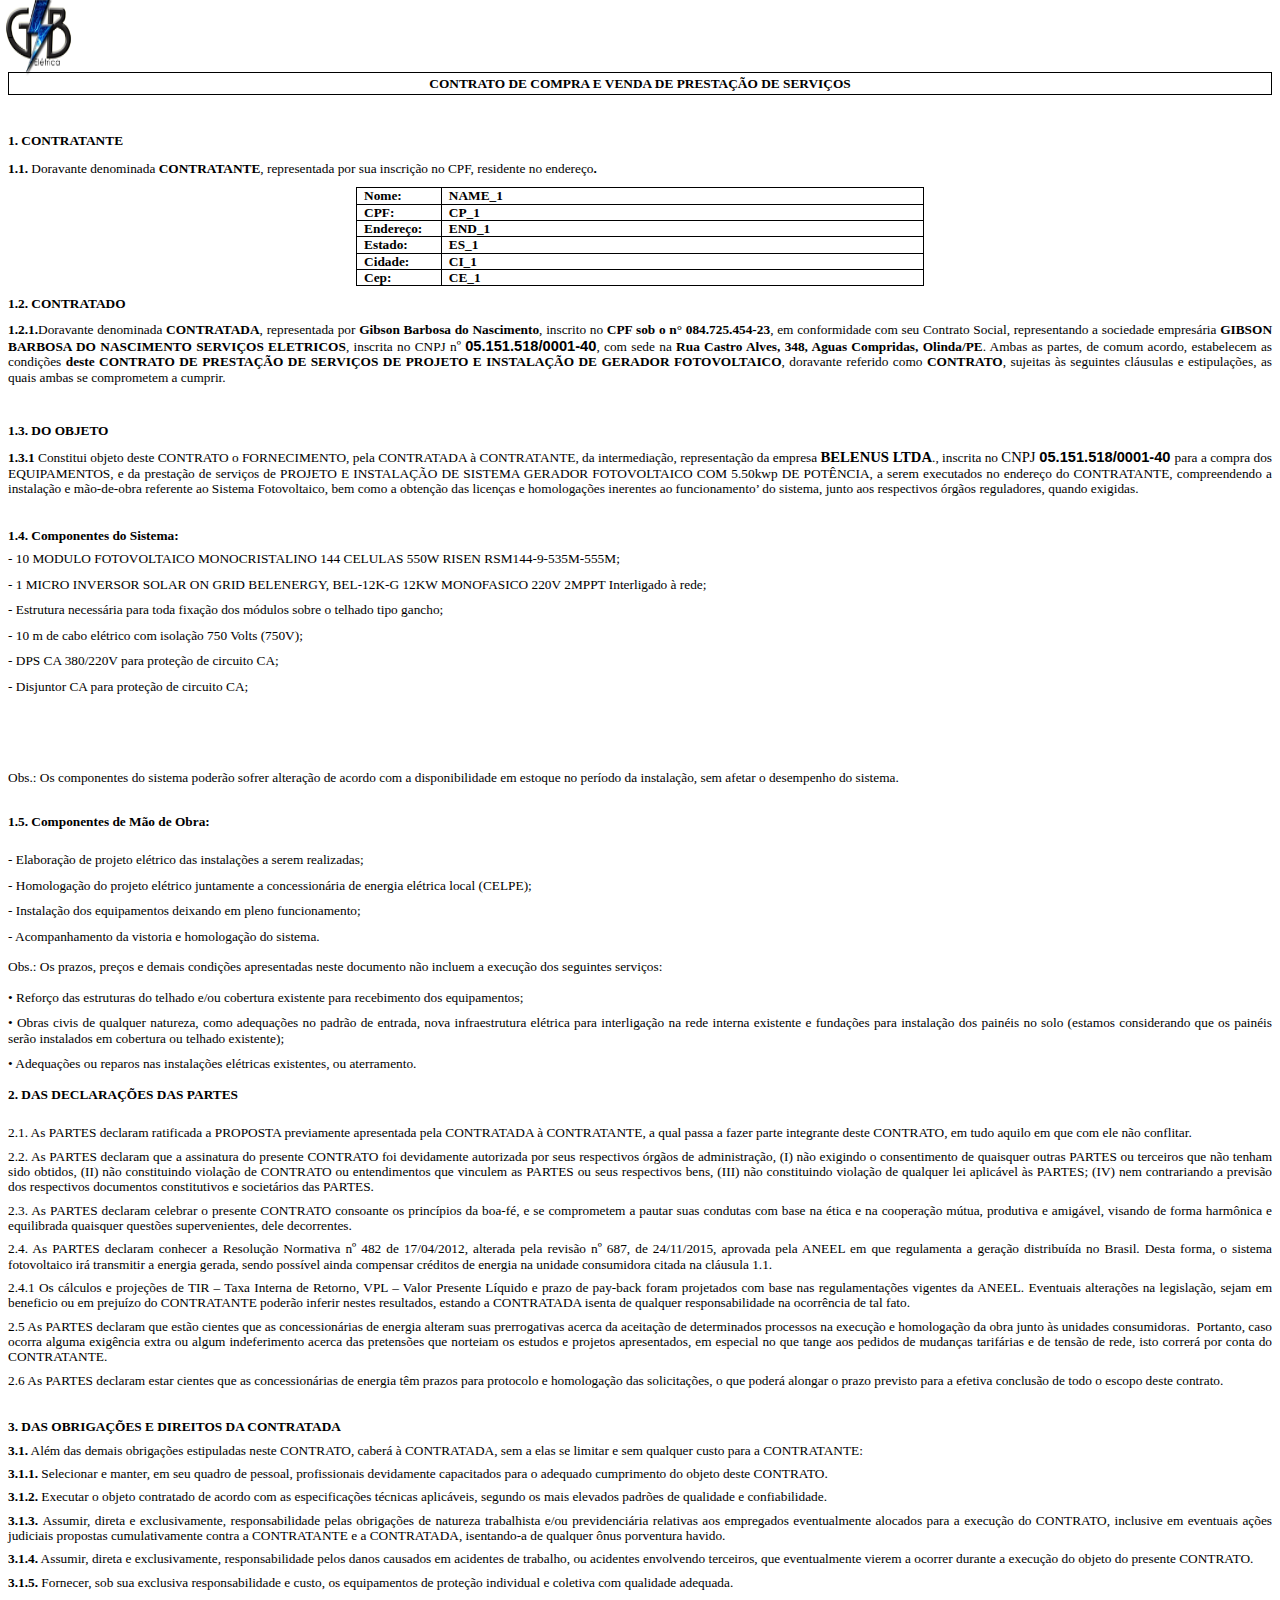
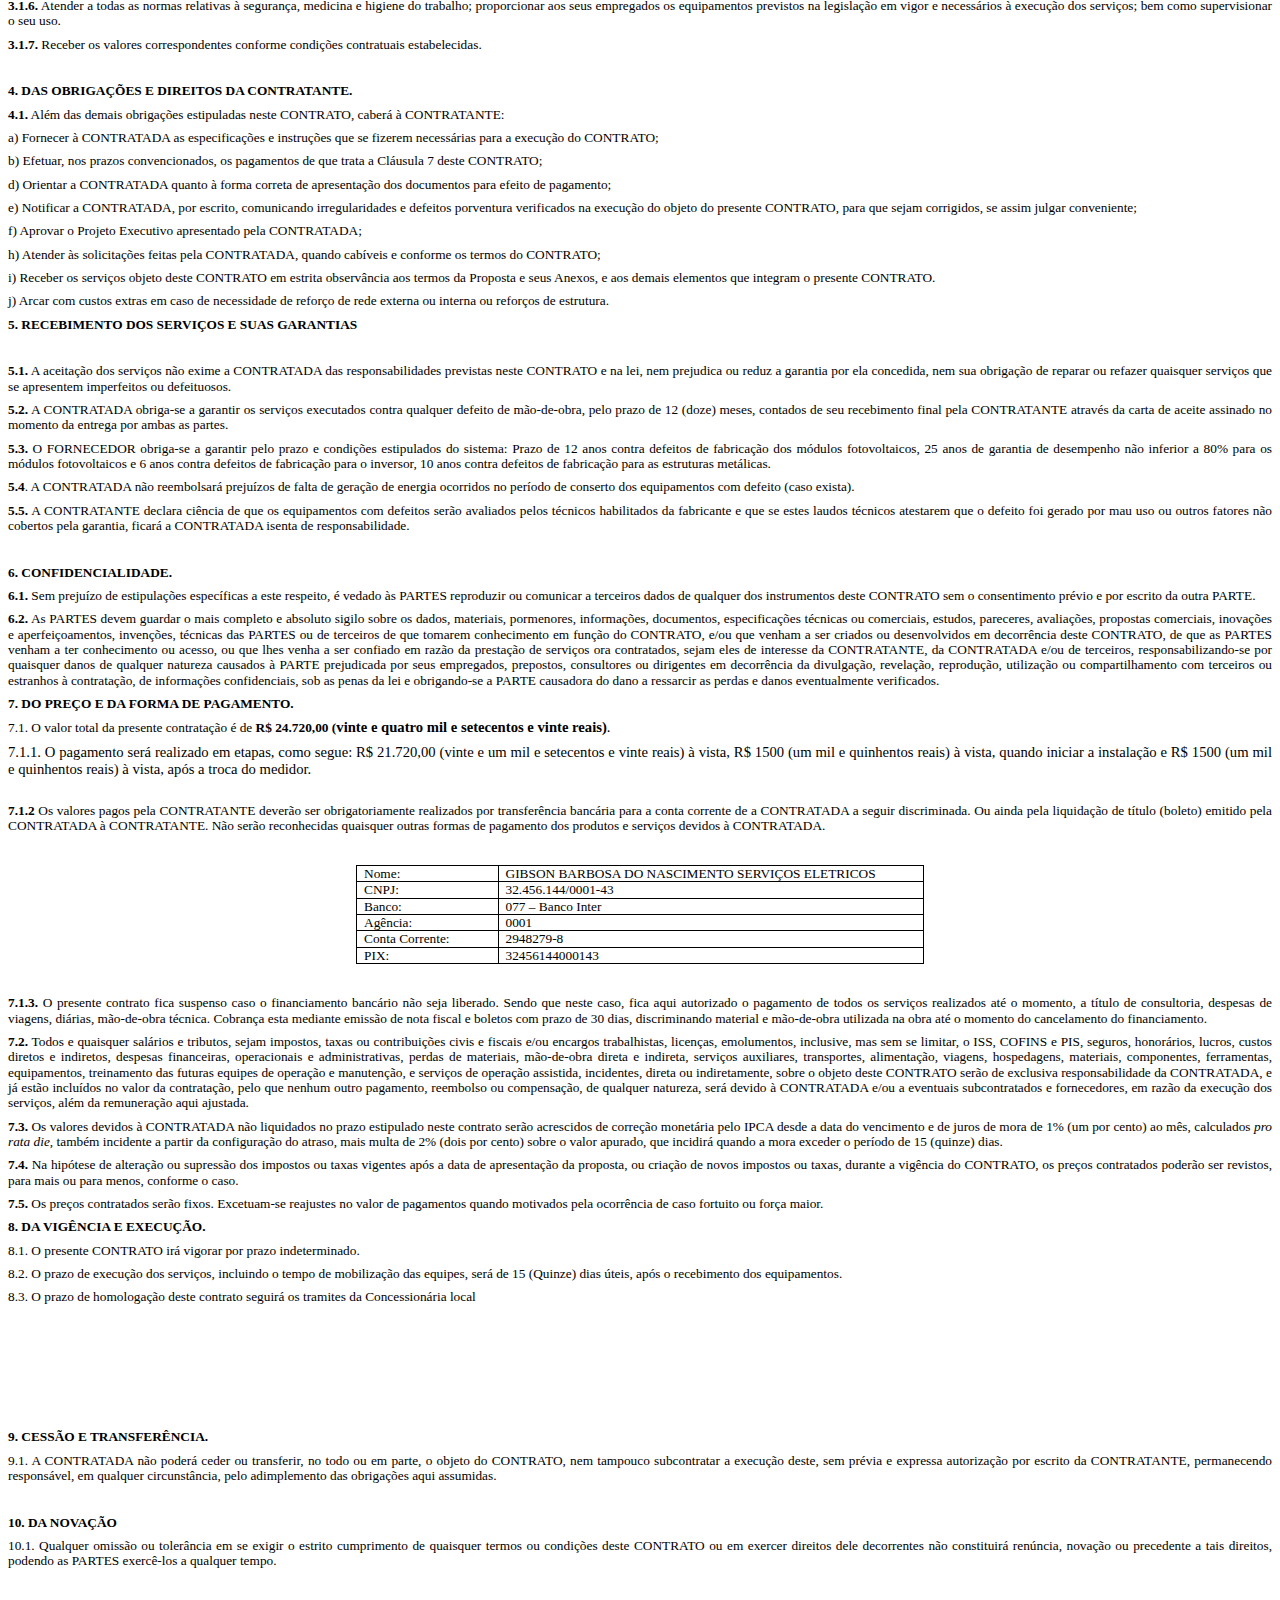
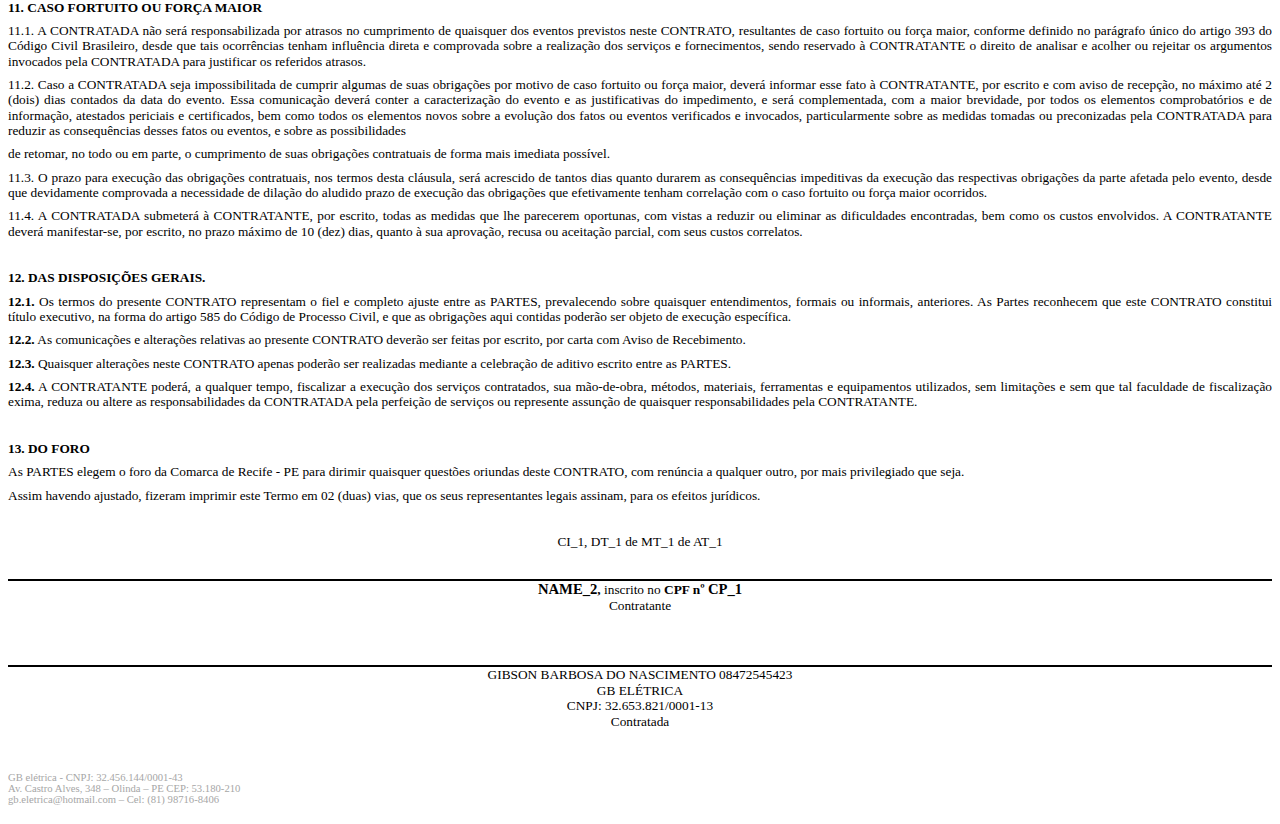
==== commit 5a028a8d: "Version 5.12" ====
--- a/doc/conclusão.html
+++ b/doc/conclusão.html
@@ -1 +1,722 @@
-<html><head><meta http-equiv="Content-Type" content="text/html; charset=utf-8" /><meta http-equiv="Content-Style-Type" content="text/css" /><meta name="generator" content="Aspose.Words for .NET 23.8.0" /><title></title><style type="text/css">body { text-align:justify; line-height:150%; font-family:Calibri; font-size:11pt }p { margin:0pt }li, table { margin-top:0pt; margin-bottom:0pt }.BalloonText { text-align:justify; line-height:normal; font-family:Tahoma; font-size:8pt }.Default { text-align:left; line-height:normal; font-size:12pt; color:#000000 }.Footer { text-align:justify; line-height:normal; font-size:11pt }.Header { text-align:justify; line-height:normal; font-size:11pt }.ListParagraph { margin-left:36pt; text-align:justify; line-height:150%; font-size:11pt }span.Hyperlink { text-decoration:underline; color:#0000ff; -aw-style-name:hyperlink }span.TextodebaloChar { font-family:Tahoma; font-size:8pt }.TableGrid {  }</style></head><body><div><div style="-aw-headerfooter-type:header-primary; clear:both"><p class="Header" style="text-align:center"><span style="height:0pt; text-align:left; display:block; position:absolute; z-index:-65536"><img src="gb.png" width="81" height="76" alt="" style="margin-top:-21.6pt; margin-left:-8.25pt; -aw-left-pos:-8.25pt; -aw-rel-hpos:column; -aw-rel-vpos:paragraph; -aw-top-pos:-21.6pt; -aw-wrap-type:none; position:absolute" /></span><span style="-aw-import:ignore">&#xa0;</span></p><p class="Header" style="text-align:center"><span style="-aw-import:ignore">&#xa0;</span></p></div><p style="margin-top:6pt; margin-bottom:6pt; text-align:center; line-height:150%; border:0.75pt solid #000000; padding-top:1pt; padding-right:4pt; padding-left:4pt; font-size:10pt; -aw-border:0.5pt single"><span style="font-family:Roboto; font-weight:bold">CONTRATO DE COMPRA E VENDA DE PRESTAÇÃO DE SERVIÇOS</span></p><p style="margin-top:6pt; margin-bottom:6pt; line-height:150%; font-size:10pt"><span style="font-family:Roboto; font-weight:bold; -aw-import:ignore">&#xa0;</span></p><p style="margin-top:6pt; margin-bottom:6pt; line-height:150%; font-size:10pt"><span style="font-family:Roboto; font-weight:bold">1. CONTRATANTE</span></p><p style="margin-top:6pt; margin-bottom:6pt; line-height:150%; font-size:10pt"><span style="font-family:Roboto; font-weight:bold">1.1.</span><span style="font-family:Roboto"> Doravante denominada </span><span style="font-family:Roboto; font-weight:bold">CONTRATANTE</span><span style="font-family:Roboto">, representada por sua inscrição no CPF, residente no endereço</span><span style="font-family:Roboto; font-weight:bold">.</span></p><div style="text-align:center"><table cellspacing="0" cellpadding="0" class="TableGrid" style="margin-right:auto; margin-left:auto; border:0.75pt solid #000000; -aw-border:0.5pt single; -aw-border-insideh:0.5pt single #000000; -aw-border-insidev:0.5pt single #000000; border-collapse:collapse"><tr style="height:3.5pt"><td style="width:52.75pt; border-right-style:solid; border-right-width:0.75pt; border-bottom-style:solid; border-bottom-width:0.75pt; padding-right:5.03pt; padding-left:5.03pt; vertical-align:top; -aw-border-bottom:0.5pt single; -aw-border-right:0.5pt single"><p style="text-align:justify; line-height:115%; font-size:10pt"><span style="font-family:Roboto; font-weight:bold">Nome:</span></p></td><td style="width:350.35pt; border-left-style:solid; border-left-width:0.75pt; border-bottom-style:solid; border-bottom-width:0.75pt; padding-right:5.03pt; padding-left:5.03pt; vertical-align:top; -aw-border-bottom:0.5pt single; -aw-border-left:0.5pt single"><p style="text-align:justify; line-height:115%; font-size:10pt"><span style="font-family:Roboto; font-weight:bold">NAME_1</span></p></td></tr><tr><td style="width:52.75pt; border-top-style:solid; border-top-width:0.75pt; border-right-style:solid; border-right-width:0.75pt; border-bottom-style:solid; border-bottom-width:0.75pt; padding-right:5.03pt; padding-left:5.03pt; vertical-align:top; -aw-border-bottom:0.5pt single; -aw-border-right:0.5pt single; -aw-border-top:0.5pt single"><p style="text-align:justify; line-height:115%; font-size:10pt"><span style="font-family:Roboto; font-weight:bold">CPF:</span></p></td><td style="width:350.35pt; border-top-style:solid; border-top-width:0.75pt; border-left-style:solid; border-left-width:0.75pt; border-bottom-style:solid; border-bottom-width:0.75pt; padding-right:5.03pt; padding-left:5.03pt; vertical-align:top; -aw-border-bottom:0.5pt single; -aw-border-left:0.5pt single; -aw-border-top:0.5pt single"><p style="text-align:justify; line-height:115%; font-size:10pt"><span style="font-family:Roboto; font-weight:bold">CP_1</span></p></td></tr><tr><td style="width:52.75pt; border-top-style:solid; border-top-width:0.75pt; border-right-style:solid; border-right-width:0.75pt; border-bottom-style:solid; border-bottom-width:0.75pt; padding-right:5.03pt; padding-left:5.03pt; vertical-align:top; -aw-border-bottom:0.5pt single; -aw-border-right:0.5pt single; -aw-border-top:0.5pt single"><p style="text-align:justify; line-height:115%; font-size:10pt"><span style="font-family:Roboto; font-weight:bold">Endereço:</span></p></td><td style="width:350.35pt; border-top-style:solid; border-top-width:0.75pt; border-left-style:solid; border-left-width:0.75pt; border-bottom-style:solid; border-bottom-width:0.75pt; padding-right:5.03pt; padding-left:5.03pt; vertical-align:top; -aw-border-bottom:0.5pt single; -aw-border-left:0.5pt single; -aw-border-top:0.5pt single"><p style="text-align:justify; line-height:115%; font-size:10pt"><span style="font-family:Roboto; font-weight:bold">END_1</span></p></td></tr><tr><td style="width:52.75pt; border-top-style:solid; border-top-width:0.75pt; border-right-style:solid; border-right-width:0.75pt; border-bottom-style:solid; border-bottom-width:0.75pt; padding-right:5.03pt; padding-left:5.03pt; vertical-align:top; -aw-border-bottom:0.5pt single; -aw-border-right:0.5pt single; -aw-border-top:0.5pt single"><p style="text-align:justify; line-height:115%; font-size:10pt"><span style="font-family:Roboto; font-weight:bold">Estado:</span></p></td><td style="width:350.35pt; border-top-style:solid; border-top-width:0.75pt; border-left-style:solid; border-left-width:0.75pt; border-bottom-style:solid; border-bottom-width:0.75pt; padding-right:5.03pt; padding-left:5.03pt; vertical-align:top; -aw-border-bottom:0.5pt single; -aw-border-left:0.5pt single; -aw-border-top:0.5pt single"><p style="text-align:justify; line-height:115%; font-size:10pt"><span style="font-family:Roboto; font-weight:bold">ES_1</span></p></td></tr><tr style="height:4.25pt"><td style="width:52.75pt; border-top-style:solid; border-top-width:0.75pt; border-right-style:solid; border-right-width:0.75pt; border-bottom-style:solid; border-bottom-width:0.75pt; padding-right:5.03pt; padding-left:5.03pt; vertical-align:top; -aw-border-bottom:0.5pt single; -aw-border-right:0.5pt single; -aw-border-top:0.5pt single"><p style="text-align:justify; line-height:115%; font-size:10pt"><span style="font-family:Roboto; font-weight:bold">Cidade:</span></p></td><td style="width:350.35pt; border-top-style:solid; border-top-width:0.75pt; border-left-style:solid; border-left-width:0.75pt; border-bottom-style:solid; border-bottom-width:0.75pt; padding-right:5.03pt; padding-left:5.03pt; vertical-align:top; -aw-border-bottom:0.5pt single; -aw-border-left:0.5pt single; -aw-border-top:0.5pt single"><p style="text-align:justify; line-height:115%; font-size:10pt"><span style="font-family:Roboto; font-weight:bold">CI_1</span></p></td></tr><tr><td style="width:52.75pt; border-top-style:solid; border-top-width:0.75pt; border-right-style:solid; border-right-width:0.75pt; padding-right:5.03pt; padding-left:5.03pt; vertical-align:top; -aw-border-right:0.5pt single; -aw-border-top:0.5pt single"><p style="text-align:justify; line-height:115%; font-size:10pt"><span style="font-family:Roboto; font-weight:bold">Cep:</span></p></td><td style="width:350.35pt; border-top-style:solid; border-top-width:0.75pt; border-left-style:solid; border-left-width:0.75pt; padding-right:5.03pt; padding-left:5.03pt; vertical-align:top; -aw-border-left:0.5pt single; -aw-border-top:0.5pt single"><p style="text-align:justify; line-height:115%; font-size:10pt"><span style="font-family:Roboto; font-weight:bold">CE_1</span></p></td></tr></table></div><p style="margin-top:6pt; margin-bottom:6pt; line-height:150%; font-size:10pt"><span style="font-family:Roboto; font-weight:bold">1.2. CONTRATADO</span></p><p style="margin-top:6pt; margin-bottom:6pt; line-height:115%"><span style="line-height:115%; font-family:Roboto; font-size:10pt; font-weight:bold">1.2.1.</span><span style="line-height:115%; font-family:Roboto; font-size:10pt">Doravante denominada </span><span style="line-height:115%; font-family:Roboto; font-size:10pt; font-weight:bold">CONTRATADA</span><span style="line-height:115%; font-family:Roboto; font-size:10pt">, representada por </span><span style="line-height:115%; font-family:Roboto; font-size:10pt; font-weight:bold">Gibson Barbosa do Nascimento</span><span style="line-height:115%; font-family:Roboto; font-size:10pt">, inscrito no </span><span style="line-height:115%; font-family:Roboto; font-size:10pt; font-weight:bold">CPF sob o n° 084.725.454-23</span><span style="line-height:115%; font-family:Roboto; font-size:10pt">, em conformidade com seu Contrato Social, representando a sociedade empresária </span><span style="line-height:115%; font-family:Roboto; font-size:10pt; font-weight:bold">GIBSON BARBOSA DO NASCIMENTO SERVIÇOS ELETRICOS</span><span style="line-height:115%; font-family:Roboto; font-size:10pt">, inscrita no CNPJ nº </span><span style="font-family:Arial; font-weight:bold; background-color:#ffffff">05.151.518/0001-40</span><span style="line-height:115%; font-family:Roboto; font-size:10pt">, com sede na </span><span style="line-height:115%; font-family:Roboto; font-size:10pt; font-weight:bold">Rua Castro Alves, 348, Aguas Compridas, Olinda/PE</span><span style="line-height:115%; font-family:Roboto; font-size:10pt">. Ambas as partes, de comum acordo, estabelecem as condições </span><span style="line-height:115%; font-family:Roboto; font-size:10pt; font-weight:bold">deste CONTRATO DE PRESTAÇÃO DE SERVIÇOS DE PROJETO E INSTALAÇÃO DE GERADOR FOTOVOLTAICO</span><span style="line-height:115%; font-family:Roboto; font-size:10pt">, doravante referido como </span><span style="line-height:115%; font-family:Roboto; font-size:10pt; font-weight:bold">CONTRATO</span><span style="line-height:115%; font-family:Roboto; font-size:10pt">, sujeitas às seguintes cláusulas e estipulações, as quais ambas se comprometem a cumprir.</span></p><p style="margin-top:6pt; margin-bottom:6pt; line-height:150%; font-size:10pt"><span style="font-family:Roboto; font-weight:bold; -aw-import:ignore">&#xa0;</span></p><p style="margin-top:6pt; margin-bottom:6pt; line-height:150%; font-size:10pt"><span style="font-family:Roboto; font-weight:bold">1.3. DO OBJETO</span></p><p style="margin-top:6pt; margin-bottom:6pt; line-height:115%"><span style="line-height:115%; font-family:Roboto; font-size:10pt; font-weight:bold">1.3.1</span><span style="line-height:115%; font-family:Roboto; font-size:10pt"> Constitui objeto deste CONTRATO o FORNECIMENTO, pela CONTRATADA à CONTRATANTE, da intermediação, representação da empresa </span><span style="font-weight:bold">BELENUS LTDA</span><span style="line-height:115%; font-family:Roboto; font-size:10pt">., inscrita no </span><span>CNPJ </span><span style="font-family:Arial; font-weight:bold; background-color:#ffffff">05.151.518/0001-40 </span><span style="line-height:115%; font-family:Roboto; font-size:10pt">para a compra dos EQUIPAMENTOS, e da prestação de serviços de PROJETO E INSTALAÇÃO DE SISTEMA GERADOR FOTOVOLTAICO COM 5.50kwp DE POTÊNCIA, a serem executados no endereço do CONTRATANTE, compreendendo a instalação e mão-de-obra referente ao Sistema Fotovoltaico, bem como a obtenção das licenças e homologações inerentes ao funcionamento’ do sistema, junto aos respectivos órgãos reguladores, quando exigidas. </span></p><p style="margin-top:6pt; margin-bottom:6pt; line-height:115%; font-size:10pt"><span style="font-family:Roboto; -aw-import:ignore">&#xa0;</span></p><p style="margin-top:6pt; margin-bottom:6pt; line-height:115%; font-size:10pt"><span style="font-family:Roboto; font-weight:bold">1.4. Componentes do Sistema:</span></p><p class="Default" style="margin-bottom:7.6pt; text-align:justify; line-height:115%; font-size:10pt"><span style="font-family:Roboto">- 10 MODULO FOTOVOLTAICO MONOCRISTALINO 144 CELULAS 550W RISEN RSM144-9-535M-555M;</span></p><p class="Default" style="margin-bottom:7.6pt; text-align:justify; line-height:115%; font-size:10pt"><span style="font-family:Roboto">- 1 MICRO INVERSOR SOLAR ON GRID BELENERGY, BEL-12K-G 12KW MONOFASICO 220V 2MPPT Interligado à rede;</span></p><p class="Default" style="margin-bottom:7.6pt; text-align:justify; line-height:115%; font-size:10pt"><span style="font-family:Roboto">- Estrutura necessária para toda fixação dos módulos sobre o telhado tipo gancho; </span></p><p class="Default" style="margin-bottom:7.6pt; text-align:justify; line-height:115%; font-size:10pt"><span style="font-family:Roboto">- 10 m de cabo elétrico com isolação 750 Volts (750V); </span></p><p class="Default" style="margin-bottom:7.6pt; text-align:justify; line-height:115%; font-size:10pt"><span style="font-family:Roboto">- DPS CA 380/220V para proteção de circuito CA;</span></p><p class="Default" style="margin-bottom:7.6pt; text-align:justify; line-height:115%; font-size:10pt"><span style="font-family:Roboto">- Disjuntor CA para proteção de circuito CA;</span></p><p class="Default" style="margin-bottom:7.6pt; text-align:justify; line-height:115%; font-size:10pt"><span style="font-family:Roboto; -aw-import:ignore">&#xa0;</span></p><p class="Default" style="margin-bottom:7.6pt; text-align:justify; line-height:115%; font-size:10pt"><span style="font-family:Roboto; -aw-import:ignore">&#xa0;</span></p><p class="Default" style="line-height:115%; font-size:10pt"><span style="font-family:Roboto; -aw-import:ignore">&#xa0;</span></p><p class="Default" style="line-height:115%; font-size:10pt"><span style="font-family:Roboto">Obs.: Os componentes do sistema poderão sofrer alteração de acordo com a disponibilidade em estoque no período da instalação, sem afetar o desempenho do sistema.</span></p><p style="line-height:150%; font-size:10pt"><br style="page-break-before:always; clear:both" /></p><p style="margin-top:6pt; margin-bottom:6pt; line-height:115%; font-size:10pt"><span style="font-family:Roboto; font-weight:bold">1.5. Componentes de Mão de Obra:</span></p><p style="line-height:115%; font-size:10pt"><span style="font-family:Roboto; -aw-import:ignore">&#xa0;</span></p><p style="margin-bottom:7.6pt; line-height:115%; font-size:10pt"><span style="font-family:Roboto">- Elaboração de projeto elétrico das instalações a serem realizadas;</span></p><p style="margin-bottom:7.6pt; line-height:115%; font-size:10pt"><span style="font-family:Roboto">- Homologação do projeto elétrico juntamente a concessionária de energia elétrica local (CELPE);</span></p><p style="margin-bottom:7.6pt; line-height:115%; font-size:10pt"><span style="font-family:Roboto">- Instalação dos equipamentos deixando em pleno funcionamento;</span></p><p style="line-height:115%; font-size:10pt"><span style="font-family:Roboto">- Acompanhamento da vistoria e homologação do sistema.</span></p><p style="line-height:115%; font-size:10pt"><span style="font-family:Roboto; -aw-import:ignore">&#xa0;</span></p><p style="line-height:115%; font-size:10pt"><span style="font-family:Roboto">Obs.: Os prazos, preços e demais condições apresentadas neste documento não incluem a execução dos seguintes serviços: </span></p><p style="line-height:115%; font-size:10pt"><span style="font-family:Roboto; -aw-import:ignore">&#xa0;</span></p><p style="margin-bottom:7.6pt; line-height:115%; font-size:10pt"><span style="font-family:Roboto">• Reforço das estruturas do telhado e/ou cobertura existente para recebimento dos equipamentos;</span></p><p style="margin-bottom:7.6pt; line-height:115%; font-size:10pt"><span style="font-family:Roboto">• Obras civis de qualquer natureza, como adequações no padrão de entrada, nova infraestrutura elétrica para interligação na rede interna existente e fundações para instalação dos painéis no solo (estamos considerando que os painéis serão instalados em cobertura ou telhado existente); </span></p><p style="line-height:115%; font-size:10pt"><span style="font-family:Roboto">• Adequações ou reparos nas instalações elétricas existentes, ou aterramento.</span></p><p style="line-height:115%; font-size:10pt"><span style="font-family:Roboto; -aw-import:ignore">&#xa0;</span></p><p style="line-height:115%; font-size:10pt"><span style="font-family:Roboto; font-weight:bold">2. DAS DECLARAÇÕES DAS PARTES </span></p><p style="line-height:115%; font-size:10pt"><span style="font-family:Roboto; font-weight:bold; -aw-import:ignore">&#xa0;</span></p><p style="margin-top:6pt; margin-bottom:6pt; line-height:115%; font-size:10pt"><span style="font-family:Roboto">2.1. As PARTES declaram ratificada a PROPOSTA previamente apresentada pela CONTRATADA à CONTRATANTE, a qual passa a fazer parte integrante deste CONTRATO, em tudo aquilo em que com ele não conflitar.</span></p><p style="margin-top:6pt; margin-bottom:6pt; line-height:115%; font-size:10pt"><span style="font-family:Roboto">2.2. As PARTES declaram que a assinatura do presente CONTRATO foi devidamente autorizada por seus respectivos órgãos de administração, (I) não exigindo o consentimento de quaisquer outras PARTES ou terceiros que não tenham sido obtidos, (II) não constituindo violação de CONTRATO ou entendimentos que vinculem as PARTES ou seus respectivos bens, (III) não constituindo violação de qualquer lei aplicável às PARTES; (IV) nem contrariando a previsão dos respectivos documentos constitutivos e societários das PARTES.</span></p><p style="margin-top:6pt; margin-bottom:6pt; line-height:115%; font-size:10pt"><span style="font-family:Roboto">2.3. As PARTES declaram celebrar o presente CONTRATO consoante os princípios da boa-fé, e se comprometem a pautar suas condutas com base na ética e na cooperação mútua, produtiva e amigável, visando de forma harmônica e equilibrada quaisquer questões supervenientes, dele decorrentes.</span></p><p style="margin-top:6pt; margin-bottom:6pt; line-height:115%; font-size:10pt"><span style="font-family:Roboto">2.4. As PARTES declaram conhecer a Resolução Normativa nº 482 de 17/04/2012, alterada pela revisão nº 687, de 24/11/2015, aprovada pela ANEEL em que regulamenta a geração distribuída no Brasil. Desta forma, o sistema fotovoltaico irá transmitir a energia gerada, sendo possível ainda compensar créditos de energia na unidade consumidora citada na cláusula 1.1. </span></p><p style="margin-top:6pt; margin-bottom:6pt; line-height:115%; font-size:10pt"><span style="font-family:Roboto">2.4.1 Os cálculos e projeções de TIR – Taxa Interna de Retorno, VPL – Valor Presente Líquido e prazo de pay-back foram projetados com base nas regulamentações vigentes da ANEEL. Eventuais alterações na legislação, sejam em beneficio ou em prejuízo do CONTRATANTE poderão inferir nestes resultados, estando a CONTRATADA isenta de qualquer responsabilidade na ocorrência de tal fato.</span></p><p style="margin-top:6pt; margin-bottom:6pt; line-height:115%; font-size:10pt"><span style="font-family:Roboto">2.5 As PARTES declaram que estão cientes que as concessionárias de energia alteram suas prerrogativas acerca da aceitação de determinados processos na execução e homologação da obra junto às unidades consumidoras.</span><span style="font-family:Roboto; -aw-import:spaces">&#xa0; </span><span style="font-family:Roboto">Portanto, caso ocorra alguma exigência extra ou algum indeferimento acerca das pretensões que norteiam os estudos e projetos apresentados, em especial no que tange aos pedidos de mudanças tarifárias e de tensão de rede, isto correrá por conta do CONTRATANTE. </span></p><p style="margin-top:6pt; margin-bottom:6pt; line-height:115%; font-size:10pt"><span style="font-family:Roboto">2.6 As PARTES declaram estar cientes que as concessionárias de energia têm prazos para protocolo e homologação das solicitações, o que poderá alongar o prazo previsto para a efetiva conclusão de todo o escopo deste contrato. </span></p><p style="margin-top:6pt; margin-bottom:6pt; line-height:115%; font-size:10pt"><span style="font-family:Roboto; -aw-import:ignore">&#xa0;</span></p><p style="margin-top:6pt; margin-bottom:6pt; line-height:115%; font-size:10pt"><span style="font-family:Roboto; font-weight:bold">3. DAS OBRIGAÇÕES E DIREITOS DA CONTRATADA</span></p><p style="margin-top:6pt; margin-bottom:6pt; line-height:115%; font-size:10pt"><span style="font-family:Roboto; font-weight:bold">3.1.</span><span style="font-family:Roboto"> Além das demais obrigações estipuladas neste CONTRATO, caberá à CONTRATADA, sem a elas se limitar e sem qualquer custo para a CONTRATANTE:</span></p><p style="margin-top:6pt; margin-bottom:6pt; line-height:115%; font-size:10pt"><span style="font-family:Roboto; font-weight:bold">3.1.1.</span><span style="font-family:Roboto"> Selecionar e manter, em seu quadro de pessoal, profissionais devidamente capacitados para o adequado cumprimento do objeto deste CONTRATO.</span></p><p style="margin-top:6pt; margin-bottom:6pt; line-height:115%; font-size:10pt"><span style="font-family:Roboto; font-weight:bold">3.1.2.</span><span style="font-family:Roboto"> Executar o objeto contratado de acordo com as especificações técnicas aplicáveis, segundo os mais elevados padrões de qualidade e confiabilidade.</span></p><p style="margin-top:6pt; margin-bottom:6pt; line-height:115%; font-size:10pt"><span style="font-family:Roboto; font-weight:bold">3.1.3. </span><span style="font-family:Roboto">Assumir, direta e exclusivamente, responsabilidade pelas obrigações de natureza trabalhista e/ou previdenciária relativas aos empregados eventualmente alocados para a execução do CONTRATO, inclusive em eventuais ações judiciais propostas cumulativamente contra a CONTRATANTE e a CONTRATADA, isentando-a de qualquer ônus porventura havido.</span></p><p style="margin-top:6pt; margin-bottom:6pt; line-height:115%; font-size:10pt"><span style="font-family:Roboto; font-weight:bold">3.1.4.</span><span style="font-family:Roboto"> Assumir, direta e exclusivamente, responsabilidade pelos danos causados em acidentes de trabalho, ou acidentes envolvendo terceiros, que eventualmente vierem a ocorrer durante a execução do objeto do presente CONTRATO.</span></p><p style="margin-top:6pt; margin-bottom:6pt; line-height:115%; font-size:10pt"><span style="font-family:Roboto; font-weight:bold">3.1.5.</span><span style="font-family:Roboto"> Fornecer, sob sua exclusiva responsabilidade e custo, os equipamentos de proteção individual e coletiva com qualidade adequada.</span></p><p style="margin-top:6pt; margin-bottom:6pt; line-height:115%; font-size:10pt"><span style="font-family:Roboto; font-weight:bold">3.1.6.</span><span style="font-family:Roboto"> Atender a todas as normas relativas à segurança, medicina e higiene do trabalho; proporcionar aos seus empregados os equipamentos previstos na legislação em vigor e necessários à execução dos serviços; bem como supervisionar o seu uso. </span></p><p style="margin-top:6pt; margin-bottom:6pt; line-height:115%; font-size:10pt"><span style="font-family:Roboto; font-weight:bold">3.1.7.</span><span style="font-family:Roboto"> Receber os valores correspondentes conforme condições contratuais estabelecidas. </span></p><p style="margin-top:6pt; margin-bottom:6pt; line-height:115%; font-size:10pt"><span style="font-family:Roboto; font-weight:bold; -aw-import:ignore">&#xa0;</span></p><p style="margin-top:6pt; margin-bottom:6pt; line-height:115%; font-size:10pt"><span style="font-family:Roboto; font-weight:bold">4. DAS OBRIGAÇÕES E DIREITOS DA CONTRATANTE.</span></p><p style="margin-top:6pt; margin-bottom:6pt; line-height:115%; font-size:10pt"><span style="font-family:Roboto; font-weight:bold">4.1.</span><span style="font-family:Roboto"> Além das demais obrigações estipuladas neste CONTRATO, caberá à CONTRATANTE:</span></p><p style="margin-top:6pt; margin-bottom:6pt; line-height:115%; font-size:10pt"><span style="font-family:Roboto">a) Fornecer à CONTRATADA as especificações e instruções que se fizerem necessárias para a execução do CONTRATO;</span></p><p style="margin-top:6pt; margin-bottom:6pt; line-height:115%; font-size:10pt"><span style="font-family:Roboto">b) Efetuar, nos prazos convencionados, os pagamentos de que trata a Cláusula 7 deste CONTRATO;</span></p><p style="margin-top:6pt; margin-bottom:6pt; line-height:115%; font-size:10pt"><span style="font-family:Roboto">d) Orientar a CONTRATADA quanto à forma correta de apresentação dos documentos para efeito de pagamento;</span></p><p style="margin-top:6pt; margin-bottom:6pt; line-height:115%; font-size:10pt"><span style="font-family:Roboto">e) Notificar a CONTRATADA, por escrito, comunicando irregularidades e defeitos porventura verificados na execução do objeto do presente CONTRATO, para que sejam corrigidos, se assim julgar conveniente; </span></p><p style="margin-top:6pt; margin-bottom:6pt; line-height:115%; font-size:10pt"><span style="font-family:Roboto">f) Aprovar o Projeto Executivo apresentado pela CONTRATADA; </span></p><p style="margin-top:6pt; margin-bottom:6pt; line-height:115%; font-size:10pt"><span style="font-family:Roboto">h) Atender às solicitações feitas pela CONTRATADA, quando cabíveis e conforme os termos do CONTRATO; </span></p><p style="margin-top:6pt; margin-bottom:6pt; line-height:115%; font-size:10pt"><span style="font-family:Roboto">i) Receber os serviços objeto deste CONTRATO em estrita observância aos termos da Proposta e seus Anexos, e aos demais elementos que integram o presente CONTRATO.</span></p><p style="margin-top:6pt; margin-bottom:6pt; line-height:115%; font-size:10pt"><span style="font-family:Roboto">j) Arcar com custos extras em caso de necessidade de reforço de rede externa ou interna ou reforços de estrutura.</span></p><p style="margin-top:6pt; margin-bottom:6pt; line-height:115%; font-size:10pt"><span style="font-family:Roboto; font-weight:bold">5. RECEBIMENTO DOS SERVIÇOS E SUAS GARANTIAS</span></p><p style="margin-top:6pt; margin-bottom:6pt; line-height:115%; font-size:10pt"><span style="font-family:Roboto; font-weight:bold; -aw-import:ignore">&#xa0;</span></p><p style="margin-top:6pt; margin-bottom:6pt; line-height:115%; font-size:10pt"><span style="font-family:Roboto; font-weight:bold">5.1.</span><span style="font-family:Roboto"> A aceitação dos serviços não exime a CONTRATADA das responsabilidades previstas neste CONTRATO e na lei, nem prejudica ou reduz a garantia por ela concedida, nem sua obrigação de reparar ou refazer quaisquer serviços que se apresentem imperfeitos ou defeituosos.</span></p><p style="margin-top:6pt; margin-bottom:6pt; line-height:115%; font-size:10pt"><span style="font-family:Roboto; font-weight:bold">5.2.</span><span style="font-family:Roboto"> A CONTRATADA obriga-se a garantir os serviços executados contra qualquer defeito de mão-de-obra, pelo prazo de 12 (doze) meses, contados de seu recebimento final pela CONTRATANTE através da carta de aceite assinado no momento da entrega por ambas as partes.</span></p><p style="margin-top:6pt; margin-bottom:6pt; line-height:115%; font-size:10pt"><span style="font-family:Roboto; font-weight:bold">5.3. </span><span style="font-family:Roboto">O FORNECEDOR obriga-se a garantir pelo prazo e condições estipulados do sistema: Prazo de 12 anos contra defeitos de fabricação dos módulos fotovoltaicos, 25 anos de garantia de desempenho não inferior a 80% para os módulos fotovoltaicos e 6 anos contra defeitos de fabricação para o inversor, 10 anos contra defeitos de fabricação para as estruturas metálicas. </span></p><p style="margin-top:6pt; margin-bottom:6pt; line-height:115%; font-size:10pt"><span style="font-family:Roboto; font-weight:bold">5.4</span><span style="font-family:Roboto">. A CONTRATADA não reembolsará prejuízos de falta de geração de energia ocorridos no período de conserto dos equipamentos com defeito (caso exista).</span></p><p style="margin-top:6pt; margin-bottom:6pt; line-height:115%; font-size:10pt"><span style="font-family:Roboto; font-weight:bold">5.5.</span><span style="font-family:Roboto"> A CONTRATANTE declara ciência de que os equipamentos com defeitos serão avaliados pelos técnicos habilitados da fabricante e que se estes laudos técnicos atestarem que o defeito foi gerado por mau uso ou outros fatores não cobertos pela garantia, ficará a CONTRATADA isenta de responsabilidade.</span></p><p style="margin-top:6pt; margin-bottom:6pt; line-height:115%; font-size:10pt"><span style="font-family:Roboto; font-weight:bold; -aw-import:ignore">&#xa0;</span></p><p style="margin-top:6pt; margin-bottom:6pt; line-height:115%; font-size:10pt"><span style="font-family:Roboto; font-weight:bold">6. CONFIDENCIALIDADE.</span></p><p style="margin-top:6pt; margin-bottom:6pt; line-height:115%; font-size:10pt"><span style="font-family:Roboto; font-weight:bold">6.1.</span><span style="font-family:Roboto"> Sem prejuízo de estipulações específicas a este respeito, é vedado às PARTES reproduzir ou comunicar a terceiros dados de qualquer dos instrumentos deste CONTRATO sem o consentimento prévio e por escrito da outra PARTE.</span></p><p style="margin-top:6pt; margin-bottom:6pt; line-height:115%; font-size:10pt"><span style="font-family:Roboto; font-weight:bold">6.2.</span><span style="font-family:Roboto"> As PARTES devem guardar o mais completo e absoluto sigilo sobre os dados, materiais, pormenores, informações, documentos, especificações técnicas ou comerciais, estudos, pareceres, avaliações, propostas comerciais, inovações e aperfeiçoamentos, invenções, técnicas das PARTES ou de terceiros de que tomarem conhecimento em função do CONTRATO, e/ou que venham a ser criados ou desenvolvidos em decorrência deste CONTRATO, de que as PARTES venham a ter conhecimento ou acesso, ou que lhes venha a ser confiado em razão da prestação de serviços ora contratados, sejam eles de interesse da CONTRATANTE, da CONTRATADA e/ou de terceiros, responsabilizando-se por quaisquer danos de qualquer natureza causados à PARTE prejudicada por seus empregados, prepostos, consultores ou dirigentes em decorrência da divulgação, revelação, reprodução, utilização ou compartilhamento com terceiros ou estranhos à contratação, de informações confidenciais, sob as penas da lei e obrigando-se a PARTE causadora do dano a ressarcir as perdas e danos eventualmente verificados.</span></p><p style="margin-top:6pt; margin-bottom:6pt; line-height:115%; font-size:10pt"><span style="font-family:Roboto; font-weight:bold">7. DO PREÇO E DA FORMA DE PAGAMENTO. </span></p><p style="margin-top:6pt; margin-bottom:6pt; line-height:115%"><span style="line-height:115%; font-family:Cambria; font-size:10pt">7.1. O valor total da presente contratação é de </span><span style="line-height:115%; font-family:Cambria; font-size:10pt; font-weight:bold">R$ 24.720,00 (</span><span style="font-family:Cambria; font-weight:bold">vinte e quatro mil e setecentos e vinte reais)</span><span style="font-family:Cambria">.</span></p><p style="line-height:normal"><span>7.1.1. O pagamento será realizado em etapas, como segue: R$ 21.720,00 (vinte e um mil e setecentos e vinte reais) à vista, R$ 1500 (um mil e quinhentos reais) à vista, quando iniciar a instalação e R$ 1500 (um mil e quinhentos reais) à vista, após a troca do medidor.</span></p><p style="line-height:normal"><span style="-aw-import:ignore">&#xa0;</span></p><p style="margin-top:6pt; margin-bottom:6pt; line-height:115%; font-size:10pt"><span style="font-family:Roboto; font-weight:bold">7.1.2</span><span style="font-family:Roboto"> Os valores pagos pela CONTRATANTE deverão ser obrigatoriamente realizados por transferência bancária para a conta corrente de a CONTRATADA a seguir discriminada. Ou ainda pela liquidação de título (boleto) emitido pela CONTRATADA à CONTRATANTE. Não serão reconhecidas quaisquer outras formas de pagamento dos produtos e serviços devidos à CONTRATADA.</span></p><p style="margin-top:6pt; margin-bottom:6pt; line-height:115%; font-size:10pt"><span style="font-family:Roboto; -aw-import:ignore">&#xa0;</span></p><div style="text-align:center"><table cellspacing="0" cellpadding="0" class="TableGrid" style="margin-right:auto; margin-left:auto; border:0.75pt solid #000000; -aw-border:0.5pt single; -aw-border-insideh:0.5pt single #000000; -aw-border-insidev:0.5pt single #000000; border-collapse:collapse"><tr><td style="width:95.3pt; border-right-style:solid; border-right-width:0.75pt; border-bottom-style:solid; border-bottom-width:0.75pt; padding-right:5.03pt; padding-left:5.03pt; vertical-align:top; -aw-border-bottom:0.5pt single; -aw-border-right:0.5pt single"><p style="text-align:justify; line-height:115%; font-size:10pt"><span style="font-family:Roboto">Nome:</span></p></td><td style="width:307.8pt; border-left-style:solid; border-left-width:0.75pt; border-bottom-style:solid; border-bottom-width:0.75pt; padding-right:5.03pt; padding-left:5.03pt; vertical-align:top; -aw-border-bottom:0.5pt single; -aw-border-left:0.5pt single"><p style="text-align:justify; line-height:115%; font-size:10pt"><span style="font-family:Roboto">GIBSON BARBOSA DO NASCIMENTO SERVIÇOS ELETRICOS</span></p></td></tr><tr><td style="width:95.3pt; border-top-style:solid; border-top-width:0.75pt; border-right-style:solid; border-right-width:0.75pt; border-bottom-style:solid; border-bottom-width:0.75pt; padding-right:5.03pt; padding-left:5.03pt; vertical-align:top; -aw-border-bottom:0.5pt single; -aw-border-right:0.5pt single; -aw-border-top:0.5pt single"><p style="text-align:justify; line-height:115%; font-size:10pt"><span style="font-family:Roboto">CNPJ:</span></p></td><td style="width:307.8pt; border-top-style:solid; border-top-width:0.75pt; border-left-style:solid; border-left-width:0.75pt; border-bottom-style:solid; border-bottom-width:0.75pt; padding-right:5.03pt; padding-left:5.03pt; vertical-align:top; -aw-border-bottom:0.5pt single; -aw-border-left:0.5pt single; -aw-border-top:0.5pt single"><p style="text-align:justify; line-height:115%; font-size:10pt"><span style="font-family:Roboto">32.456.144/0001-43</span></p></td></tr><tr><td style="width:95.3pt; border-top-style:solid; border-top-width:0.75pt; border-right-style:solid; border-right-width:0.75pt; border-bottom-style:solid; border-bottom-width:0.75pt; padding-right:5.03pt; padding-left:5.03pt; vertical-align:top; -aw-border-bottom:0.5pt single; -aw-border-right:0.5pt single; -aw-border-top:0.5pt single"><p style="text-align:justify; line-height:115%; font-size:10pt"><span style="font-family:Roboto">Banco:</span></p></td><td style="width:307.8pt; border-top-style:solid; border-top-width:0.75pt; border-left-style:solid; border-left-width:0.75pt; border-bottom-style:solid; border-bottom-width:0.75pt; padding-right:5.03pt; padding-left:5.03pt; vertical-align:top; -aw-border-bottom:0.5pt single; -aw-border-left:0.5pt single; -aw-border-top:0.5pt single"><p style="text-align:justify; line-height:115%; font-size:10pt"><span style="font-family:Roboto">077 – Banco Inter</span></p></td></tr><tr><td style="width:95.3pt; border-top-style:solid; border-top-width:0.75pt; border-right-style:solid; border-right-width:0.75pt; border-bottom-style:solid; border-bottom-width:0.75pt; padding-right:5.03pt; padding-left:5.03pt; vertical-align:top; -aw-border-bottom:0.5pt single; -aw-border-right:0.5pt single; -aw-border-top:0.5pt single"><p style="text-align:justify; line-height:115%; font-size:10pt"><span style="font-family:Roboto">Agência:</span></p></td><td style="width:307.8pt; border-top-style:solid; border-top-width:0.75pt; border-left-style:solid; border-left-width:0.75pt; border-bottom-style:solid; border-bottom-width:0.75pt; padding-right:5.03pt; padding-left:5.03pt; vertical-align:top; -aw-border-bottom:0.5pt single; -aw-border-left:0.5pt single; -aw-border-top:0.5pt single"><p style="text-align:justify; line-height:115%; font-size:10pt"><span style="font-family:Roboto">0001</span></p></td></tr><tr><td style="width:95.3pt; border-top-style:solid; border-top-width:0.75pt; border-right-style:solid; border-right-width:0.75pt; border-bottom-style:solid; border-bottom-width:0.75pt; padding-right:5.03pt; padding-left:5.03pt; vertical-align:top; -aw-border-bottom:0.5pt single; -aw-border-right:0.5pt single; -aw-border-top:0.5pt single"><p style="text-align:justify; line-height:115%; font-size:10pt"><span style="font-family:Roboto">Conta Corrente:</span></p></td><td style="width:307.8pt; border-top-style:solid; border-top-width:0.75pt; border-left-style:solid; border-left-width:0.75pt; border-bottom-style:solid; border-bottom-width:0.75pt; padding-right:5.03pt; padding-left:5.03pt; vertical-align:top; -aw-border-bottom:0.5pt single; -aw-border-left:0.5pt single; -aw-border-top:0.5pt single"><p style="text-align:justify; line-height:115%; font-size:10pt"><span style="font-family:Roboto">2948279-8</span></p></td></tr><tr><td style="width:95.3pt; border-top-style:solid; border-top-width:0.75pt; border-right-style:solid; border-right-width:0.75pt; padding-right:5.03pt; padding-left:5.03pt; vertical-align:top; -aw-border-right:0.5pt single; -aw-border-top:0.5pt single"><p style="text-align:justify; line-height:115%; font-size:10pt"><span style="font-family:Roboto">PIX:</span></p></td><td style="width:307.8pt; border-top-style:solid; border-top-width:0.75pt; border-left-style:solid; border-left-width:0.75pt; padding-right:5.03pt; padding-left:5.03pt; vertical-align:top; -aw-border-left:0.5pt single; -aw-border-top:0.5pt single"><p style="text-align:justify; line-height:115%; font-size:10pt"><span style="font-family:Roboto">32456144000143</span></p></td></tr></table></div><p style="margin-top:6pt; margin-bottom:6pt; line-height:115%; font-size:10pt"><span style="font-family:Roboto; -aw-import:ignore">&#xa0;</span></p><p style="margin-top:6pt; margin-bottom:6pt; line-height:115%; font-size:10pt"><span style="font-family:Roboto; font-weight:bold">7.1.3.</span><span style="font-family:Roboto"> O presente contrato fica suspenso caso o financiamento bancário não seja liberado. Sendo que neste caso, fica aqui autorizado o pagamento de todos os serviços realizados até o momento, a título de consultoria, despesas de viagens, diárias, mão-de-obra técnica. Cobrança esta mediante emissão de nota fiscal e boletos com prazo de 30 dias, discriminando material e mão-de-obra utilizada na obra até o momento do cancelamento do financiamento. </span></p><p style="margin-top:6pt; margin-bottom:6pt; line-height:115%; font-size:10pt"><span style="font-family:Roboto; font-weight:bold">7.2.</span><span style="font-family:Roboto"> Todos e quaisquer salários e tributos, sejam impostos, taxas ou contribuições civis e fiscais e/ou encargos trabalhistas, licenças, emolumentos, inclusive, mas sem se limitar, o ISS, COFINS e PIS, seguros, honorários, lucros, custos diretos e indiretos, despesas financeiras, operacionais e administrativas, perdas de materiais, mão-de-obra direta e indireta, serviços auxiliares, transportes, alimentação, viagens, hospedagens, materiais, componentes, ferramentas, equipamentos, treinamento das futuras equipes de operação e manutenção, e serviços de operação assistida, incidentes, direta ou indiretamente, sobre o objeto deste CONTRATO serão de exclusiva responsabilidade da CONTRATADA, e já estão incluídos no valor da contratação, pelo que nenhum outro pagamento, reembolso ou compensação, de qualquer natureza, será devido à CONTRATADA e/ou a eventuais subcontratados e fornecedores, em razão da execução dos serviços, além da remuneração aqui ajustada.</span></p><p style="margin-top:6pt; margin-bottom:6pt; line-height:115%; font-size:10pt"><span style="font-family:Roboto; font-weight:bold">7.3.</span><span style="font-family:Roboto"> Os valores devidos à CONTRATADA não liquidados no prazo estipulado neste contrato serão acrescidos de correção monetária pelo IPCA desde a data do vencimento e de juros de mora de 1% (um por cento) ao mês, calculados </span><span style="font-family:Roboto; font-style:italic">pro rata die</span><span style="font-family:Roboto">, também incidente a partir da configuração do atraso, mais multa de 2% (dois por cento) sobre o valor apurado, que incidirá quando a mora exceder o período de 15 (quinze) dias.</span></p><p style="margin-top:6pt; margin-bottom:6pt; line-height:115%; font-size:10pt"><span style="font-family:Roboto; font-weight:bold">7.4.</span><span style="font-family:Roboto"> Na hipótese de alteração ou supressão dos impostos ou taxas vigentes após a data de apresentação da proposta, ou criação de novos impostos ou taxas, durante a vigência do CONTRATO, os preços contratados poderão ser revistos, para mais ou para menos, conforme o caso.</span></p><p style="margin-top:6pt; margin-bottom:6pt; line-height:115%; font-size:10pt"><span style="font-family:Roboto; font-weight:bold">7.5.</span><span style="font-family:Roboto"> Os preços contratados serão fixos. Excetuam-se reajustes no valor de pagamentos quando motivados pela ocorrência de caso fortuito ou força maior.</span></p><p style="margin-top:6pt; margin-bottom:6pt; line-height:115%; font-size:10pt"><span style="font-family:Roboto; font-weight:bold">8. DA VIGÊNCIA E EXECUÇÃO. </span></p><p style="margin-top:6pt; margin-bottom:6pt; line-height:115%; font-size:10pt"><span style="font-family:Roboto">8.1. O presente CONTRATO irá vigorar por prazo indeterminado. </span></p><p style="margin-top:6pt; margin-bottom:6pt; line-height:115%; font-size:10pt"><span style="font-family:Roboto">8.2. O prazo de execução dos serviços, incluindo o tempo de mobilização das equipes, será de 15 (Quinze) dias úteis, após o recebimento dos equipamentos.</span></p><p style="margin-top:6pt; margin-bottom:6pt; line-height:115%; font-size:10pt"><span style="font-family:Roboto">8.3. O prazo de homologação deste contrato seguirá os tramites da Concessionária local</span></p><p style="margin-top:6pt; margin-bottom:6pt; line-height:115%; font-size:10pt"><span style="font-family:Roboto; font-weight:bold; -aw-import:ignore">&#xa0;</span></p><p style="margin-top:6pt; margin-bottom:6pt; line-height:115%; font-size:10pt"><span style="font-family:Roboto; font-weight:bold; -aw-import:ignore">&#xa0;</span></p><p style="margin-top:6pt; margin-bottom:6pt; line-height:115%; font-size:10pt"><span style="font-family:Roboto; font-weight:bold; -aw-import:ignore">&#xa0;</span></p><p style="margin-top:6pt; margin-bottom:6pt; line-height:115%; font-size:10pt"><span style="font-family:Roboto; font-weight:bold; -aw-import:ignore">&#xa0;</span></p><p style="margin-top:6pt; margin-bottom:6pt; line-height:115%; font-size:10pt"><span style="font-family:Roboto; font-weight:bold; -aw-import:ignore">&#xa0;</span></p><p style="margin-top:6pt; margin-bottom:6pt; line-height:115%; font-size:10pt"><span style="font-family:Roboto; font-weight:bold">9. CESSÃO E TRANSFERÊNCIA.</span></p><p style="margin-top:6pt; margin-bottom:6pt; line-height:115%; font-size:10pt"><span style="font-family:Roboto">9.1. A CONTRATADA não poderá ceder ou transferir, no todo ou em parte, o objeto do CONTRATO, nem tampouco subcontratar a execução deste, sem prévia e expressa autorização por escrito da CONTRATANTE, permanecendo responsável, em qualquer circunstância, pelo adimplemento das obrigações aqui assumidas.</span></p><p style="margin-top:6pt; margin-bottom:6pt; line-height:115%; font-size:10pt"><span style="font-family:Roboto; font-weight:bold; -aw-import:ignore">&#xa0;</span></p><p style="margin-top:6pt; margin-bottom:6pt; line-height:115%; font-size:10pt"><span style="font-family:Roboto; font-weight:bold">10. DA NOVAÇÃO</span></p><p style="margin-top:6pt; margin-bottom:6pt; line-height:115%; font-size:10pt"><span style="font-family:Roboto">10.1. Qualquer omissão ou tolerância em se exigir o estrito cumprimento de quaisquer termos ou condições deste CONTRATO ou em exercer direitos dele decorrentes não constituirá renúncia, novação ou precedente a tais direitos, podendo as PARTES exercê-los a qualquer tempo.</span></p><p style="margin-top:6pt; margin-bottom:6pt; line-height:115%; font-size:10pt"><span style="font-family:Roboto; font-weight:bold; -aw-import:ignore">&#xa0;</span></p><p style="margin-top:6pt; margin-bottom:6pt; line-height:115%; font-size:10pt"><span style="font-family:Roboto; font-weight:bold">11. CASO FORTUITO OU FORÇA MAIOR</span></p><p style="margin-top:6pt; margin-bottom:6pt; line-height:115%; font-size:10pt"><span style="font-family:Roboto">11.1. A CONTRATADA não será responsabilizada por atrasos no cumprimento de quaisquer dos eventos previstos neste CONTRATO, resultantes de caso fortuito ou força maior, conforme definido no parágrafo único do artigo 393 do Código Civil Brasileiro, desde que tais ocorrências tenham influência direta e comprovada sobre a realização dos serviços e fornecimentos, sendo reservado à CONTRATANTE o direito de analisar e acolher ou rejeitar os argumentos invocados pela CONTRATADA para justificar os referidos atrasos. </span></p><p style="margin-top:6pt; margin-bottom:6pt; line-height:115%; font-size:10pt"><span style="font-family:Roboto">11.2. Caso a CONTRATADA seja impossibilitada de cumprir algumas de suas obrigações por motivo de caso fortuito ou força maior, deverá informar esse fato à CONTRATANTE, por escrito e com aviso de recepção, no máximo até 2 (dois) dias contados da data do evento. Essa comunicação deverá conter a caracterização do evento e as justificativas do impedimento, e será complementada, com a maior brevidade, por todos os elementos comprobatórios e de informação, atestados periciais e certificados, bem como todos os elementos novos sobre a evolução dos fatos ou eventos verificados e invocados, particularmente sobre as medidas tomadas ou preconizadas pela CONTRATADA para reduzir as consequências desses fatos ou eventos, e sobre as possibilidades </span></p><p style="margin-top:6pt; margin-bottom:6pt; line-height:115%; font-size:10pt"><span style="font-family:Roboto">de retomar, no todo ou em parte, o cumprimento de suas obrigações contratuais de forma mais imediata possível. </span></p><p style="margin-top:6pt; margin-bottom:6pt; line-height:115%; font-size:10pt"><span style="font-family:Roboto">11.3. O prazo para execução das obrigações contratuais, nos termos desta cláusula, será acrescido de tantos dias quanto durarem as consequências impeditivas da execução das respectivas obrigações da parte afetada pelo evento, desde que devidamente comprovada a necessidade de dilação do aludido prazo de execução das obrigações que efetivamente tenham correlação com o caso fortuito ou força maior ocorridos. </span></p><p style="margin-top:6pt; margin-bottom:6pt; line-height:115%; font-size:10pt"><span style="font-family:Roboto">11.4. A CONTRATADA submeterá à CONTRATANTE, por escrito, todas as medidas que lhe parecerem oportunas, com vistas a reduzir ou eliminar as dificuldades encontradas, bem como os custos envolvidos. A CONTRATANTE deverá manifestar-se, por escrito, no prazo máximo de 10 (dez) dias, quanto à sua aprovação, recusa ou aceitação parcial, com seus custos correlatos. </span></p><p style="margin-top:6pt; margin-bottom:6pt; line-height:115%; font-size:10pt"><span style="font-family:Roboto; font-weight:bold; -aw-import:ignore">&#xa0;</span></p><p style="margin-top:6pt; margin-bottom:6pt; line-height:115%; font-size:10pt"><span style="font-family:Roboto; font-weight:bold">12. DAS DISPOSIÇÕES GERAIS. </span></p><p style="margin-top:6pt; margin-bottom:6pt; line-height:115%; font-size:10pt"><span style="font-family:Roboto; font-weight:bold">12.1.</span><span style="font-family:Roboto"> Os termos do presente CONTRATO representam o fiel e completo ajuste entre as PARTES, prevalecendo sobre quaisquer entendimentos, formais ou informais, anteriores. As Partes reconhecem que este CONTRATO constitui título executivo, na forma do artigo 585 do Código de Processo Civil, e que as obrigações aqui contidas poderão ser objeto de execução específica. </span></p><p style="margin-top:6pt; margin-bottom:6pt; line-height:115%; font-size:10pt"><span style="font-family:Roboto; font-weight:bold">12.2.</span><span style="font-family:Roboto"> As comunicações e alterações relativas ao presente CONTRATO deverão ser feitas por escrito, por carta com Aviso de Recebimento.</span></p><p style="margin-top:6pt; margin-bottom:6pt; line-height:115%; font-size:10pt"><span style="font-family:Roboto; font-weight:bold">12.3.</span><span style="font-family:Roboto"> Quaisquer alterações neste CONTRATO apenas poderão ser realizadas mediante a celebração de aditivo escrito entre as PARTES.</span></p><p style="margin-top:6pt; margin-bottom:6pt; line-height:115%; font-size:10pt"><span style="font-family:Roboto; font-weight:bold">12.4.</span><span style="font-family:Roboto"> A CONTRATANTE poderá, a qualquer tempo, fiscalizar a execução dos serviços contratados, sua mão-de-obra, métodos, materiais, ferramentas e equipamentos utilizados, sem limitações e sem que tal faculdade de fiscalização exima, reduza ou altere as responsabilidades da CONTRATADA pela perfeição de serviços ou represente assunção de quaisquer responsabilidades pela CONTRATANTE. </span></p><p style="margin-top:6pt; margin-bottom:6pt; line-height:115%; font-size:10pt"><span style="font-family:Roboto; font-weight:bold; -aw-import:ignore">&#xa0;</span></p><p style="margin-top:6pt; margin-bottom:6pt; line-height:115%; font-size:10pt"><span style="font-family:Roboto; font-weight:bold">13. DO FORO</span></p><p style="margin-top:6pt; margin-bottom:6pt; line-height:115%; font-size:10pt"><span style="font-family:Roboto">As PARTES elegem o foro da Comarca de Recife - PE para dirimir quaisquer questões oriundas deste CONTRATO, com renúncia a qualquer outro, por mais privilegiado que seja.</span></p><p style="margin-top:6pt; margin-bottom:6pt; line-height:115%; font-size:10pt"><span style="font-family:Roboto">Assim havendo ajustado, fizeram imprimir este Termo em 02 (duas) vias, que os seus representantes legais assinam, para os efeitos jurídicos.</span></p><p style="margin-top:6pt; margin-bottom:6pt; line-height:115%; font-size:10pt"><span style="font-family:Roboto; -aw-import:ignore">&#xa0;</span></p><p style="margin-top:6pt; margin-bottom:6pt; text-align:center; line-height:115%; font-size:10pt"><span style="font-family:Roboto">CI_1, DT_1 de MT_1 de AT_1</span></p><p style="line-height:150%; border-bottom:1.5pt solid #000000; padding-bottom:1pt; font-size:10pt"><span style="font-family:Roboto; -aw-import:ignore">&#xa0;</span></p><p style="text-align:center; line-height:115%"><span style="font-weight:bold">NAME_2</span><span style="line-height:115%; font-family:Roboto; font-size:10pt; font-weight:bold">,</span><span style="line-height:115%; font-family:Roboto; font-size:10pt"> inscrito no </span><span style="line-height:115%; font-family:Roboto; font-size:10pt; font-weight:bold">CPF nº </span><span style="font-weight:bold">CP_1</span></p><p style="text-align:center; line-height:115%; font-size:10pt"><span style="font-family:Roboto">Contratante</span></p><p style="text-align:center; line-height:115%; font-size:10pt"><span style="font-family:Roboto; -aw-import:ignore">&#xa0;</span></p><p style="text-align:center; line-height:115%; font-size:10pt"><span style="font-family:Roboto; -aw-import:ignore">&#xa0;</span></p><p style="text-align:center; line-height:150%; border-bottom:1.5pt solid #000000; padding-bottom:1pt; font-size:10pt"><span style="font-family:Roboto; -aw-import:ignore">&#xa0;</span></p><p style="text-align:center; line-height:115%; font-size:10pt"><span style="font-family:Roboto">GIBSON BARBOSA DO NASCIMENTO 08472545423</span></p><p style="text-align:center; line-height:115%; font-size:10pt"><span style="font-family:Roboto">GB ELÉTRICA</span></p><p style="text-align:center; line-height:normal; font-size:10pt"><span style="font-family:Roboto">CNPJ: 32.653.821/0001-13</span></p><p style="text-align:center; line-height:normal; font-size:10pt"><span style="font-family:Roboto">Contratada</span></p><p style="margin-top:6pt; margin-bottom:6pt; text-align:center; line-height:115%; font-size:10pt"><span style="font-family:Roboto; -aw-import:ignore">&#xa0;</span></p><div style="-aw-headerfooter-type:footer-primary; clear:both"><p class="Footer" style="font-size:8pt"><span style="font-family:Roboto; -aw-import:ignore">&#xa0;</span></p><p class="Footer" style="font-size:8pt"><span style="font-family:Roboto; color:#a6a6a6">GB elétrica - CNPJ: 32.456.144/0001-43</span></p><p class="Footer" style="font-size:8pt"><span style="font-family:Roboto; color:#a6a6a6">Av. Castro Alves, 348 – Olinda – PE CEP: 53.180-210</span></p><p class="Footer" style="font-size:8pt"><span style="font-family:Roboto; color:#a6a6a6">gb.eletrica@hotmail.com – Cel: (81) 98716-8406</span></p><p class="Footer" style="font-size:8pt"><span style="font-family:Roboto; -aw-import:ignore">&#xa0;</span></p></div></div></body></html>+<html>
+
+<head>
+    <meta http-equiv="Content-Type" content="text/html; charset=utf-8" />
+    <meta http-equiv="Content-Style-Type" content="text/css" />
+    <meta name="generator" content="Aspose.Words for .NET 23.8.0" />
+    <title></title>
+    <style type="text/css">
+        body {
+            text-align: justify;
+            line-height: 150%;
+            font-family: Calibri;
+            font-size: 11pt
+        }
+
+        p {
+            margin: 0pt
+        }
+
+        li,
+        table {
+            margin-top: 0pt;
+            margin-bottom: 0pt
+        }
+
+        .BalloonText {
+            text-align: justify;
+            line-height: normal;
+            font-family: Tahoma;
+            font-size: 8pt
+        }
+
+        .Default {
+            text-align: left;
+            line-height: normal;
+            font-size: 12pt;
+            color: #000000
+        }
+
+        .Footer {
+            text-align: justify;
+            line-height: normal;
+            font-size: 11pt
+        }
+
+        .Header {
+            text-align: justify;
+            line-height: normal;
+            font-size: 11pt
+        }
+
+        .ListParagraph {
+            margin-left: 36pt;
+            text-align: justify;
+            line-height: 150%;
+            font-size: 11pt
+        }
+
+        span.Hyperlink {
+            text-decoration: underline;
+            color: #0000ff;
+            -aw-style-name: hyperlink
+        }
+
+        span.TextodebaloChar {
+            font-family: Tahoma;
+            font-size: 8pt
+        }
+
+        .TableGrid {}
+    </style>
+</head>
+
+<body>
+    <div>
+        <div style="-aw-headerfooter-type:header-primary; clear:both">
+            <p class="Header" style="text-align:center"><span
+                    style="height:0pt; text-align:left; display:block; position:absolute; z-index:-65536"><img src="https://oxtshop.github.io/MENU/doc/gb.png"
+                        width="81" height="90" alt=""
+                        style="margin-top:-12.6pt; margin-left:-7.25pt; -aw-left-pos:-8.25pt; -aw-rel-hpos:column; -aw-rel-vpos:paragraph; -aw-top-pos:-21.6pt; -aw-wrap-type:none; position:absolute" /></span><span
+                    style="-aw-import:ignore">&#xa0;</span></p>
+                    <div >-</div>
+
+            <p class="Header" style="text-align:center"><span style="-aw-import:ignore">&#xa0;</span></p>
+        </div>
+        <p
+            style="margin-top:6pt; margin-bottom:6pt; text-align:center; line-height:150%; border:0.75pt solid #000000; padding-top:1pt; padding-right:4pt; padding-left:4pt; font-size:10pt; -aw-border:0.5pt single">
+            <span style="font-family:Roboto; font-weight:bold">CONTRATO DE COMPRA E VENDA DE PRESTAÇÃO DE
+                SERVIÇOS</span></p>
+        <p style="margin-top:6pt; margin-bottom:6pt; line-height:150%; font-size:10pt"><span
+                style="font-family:Roboto; font-weight:bold; -aw-import:ignore">&#xa0;</span></p>
+        <p style="margin-top:6pt; margin-bottom:6pt; line-height:150%; font-size:10pt"><span
+                style="font-family:Roboto; font-weight:bold">1. CONTRATANTE</span></p>
+        <p style="margin-top:6pt; margin-bottom:6pt; line-height:150%; font-size:10pt"><span
+                style="font-family:Roboto; font-weight:bold">1.1.</span><span style="font-family:Roboto"> Doravante
+                denominada </span><span style="font-family:Roboto; font-weight:bold">CONTRATANTE</span><span
+                style="font-family:Roboto">, representada por sua inscrição no CPF, residente no endereço</span><span
+                style="font-family:Roboto; font-weight:bold">.</span></p>
+        <div style="text-align:center">
+            <table cellspacing="0" cellpadding="0" class="TableGrid"
+                style="margin-right:auto; margin-left:auto; border:0.75pt solid #000000; -aw-border:0.5pt single; -aw-border-insideh:0.5pt single #000000; -aw-border-insidev:0.5pt single #000000; border-collapse:collapse">
+                <tr style="height:3.5pt">
+                    <td
+                        style="width:52.75pt; border-right-style:solid; border-right-width:0.75pt; border-bottom-style:solid; border-bottom-width:0.75pt; padding-right:5.03pt; padding-left:5.03pt; vertical-align:top; -aw-border-bottom:0.5pt single; -aw-border-right:0.5pt single">
+                        <p style="text-align:justify; line-height:115%; font-size:10pt"><span
+                                style="font-family:Roboto; font-weight:bold">Nome:</span></p>
+                    </td>
+                    <td
+                        style="width:350.35pt; border-left-style:solid; border-left-width:0.75pt; border-bottom-style:solid; border-bottom-width:0.75pt; padding-right:5.03pt; padding-left:5.03pt; vertical-align:top; -aw-border-bottom:0.5pt single; -aw-border-left:0.5pt single">
+                        <p style="text-align:justify; line-height:115%; font-size:10pt"><span
+                                style="font-family:Roboto; font-weight:bold">NAME_1</span></p>
+                    </td>
+                </tr>
+                <tr>
+                    <td
+                        style="width:52.75pt; border-top-style:solid; border-top-width:0.75pt; border-right-style:solid; border-right-width:0.75pt; border-bottom-style:solid; border-bottom-width:0.75pt; padding-right:5.03pt; padding-left:5.03pt; vertical-align:top; -aw-border-bottom:0.5pt single; -aw-border-right:0.5pt single; -aw-border-top:0.5pt single">
+                        <p style="text-align:justify; line-height:115%; font-size:10pt"><span
+                                style="font-family:Roboto; font-weight:bold">CPF:</span></p>
+                    </td>
+                    <td
+                        style="width:350.35pt; border-top-style:solid; border-top-width:0.75pt; border-left-style:solid; border-left-width:0.75pt; border-bottom-style:solid; border-bottom-width:0.75pt; padding-right:5.03pt; padding-left:5.03pt; vertical-align:top; -aw-border-bottom:0.5pt single; -aw-border-left:0.5pt single; -aw-border-top:0.5pt single">
+                        <p style="text-align:justify; line-height:115%; font-size:10pt"><span
+                                style="font-family:Roboto; font-weight:bold">CP_1</span></p>
+                    </td>
+                </tr>
+                <tr>
+                    <td
+                        style="width:52.75pt; border-top-style:solid; border-top-width:0.75pt; border-right-style:solid; border-right-width:0.75pt; border-bottom-style:solid; border-bottom-width:0.75pt; padding-right:5.03pt; padding-left:5.03pt; vertical-align:top; -aw-border-bottom:0.5pt single; -aw-border-right:0.5pt single; -aw-border-top:0.5pt single">
+                        <p style="text-align:justify; line-height:115%; font-size:10pt"><span
+                                style="font-family:Roboto; font-weight:bold">Endereço:</span></p>
+                    </td>
+                    <td
+                        style="width:350.35pt; border-top-style:solid; border-top-width:0.75pt; border-left-style:solid; border-left-width:0.75pt; border-bottom-style:solid; border-bottom-width:0.75pt; padding-right:5.03pt; padding-left:5.03pt; vertical-align:top; -aw-border-bottom:0.5pt single; -aw-border-left:0.5pt single; -aw-border-top:0.5pt single">
+                        <p style="text-align:justify; line-height:115%; font-size:10pt"><span
+                                style="font-family:Roboto; font-weight:bold">END_1</span></p>
+                    </td>
+                </tr>
+                <tr>
+                    <td
+                        style="width:52.75pt; border-top-style:solid; border-top-width:0.75pt; border-right-style:solid; border-right-width:0.75pt; border-bottom-style:solid; border-bottom-width:0.75pt; padding-right:5.03pt; padding-left:5.03pt; vertical-align:top; -aw-border-bottom:0.5pt single; -aw-border-right:0.5pt single; -aw-border-top:0.5pt single">
+                        <p style="text-align:justify; line-height:115%; font-size:10pt"><span
+                                style="font-family:Roboto; font-weight:bold">Estado:</span></p>
+                    </td>
+                    <td
+                        style="width:350.35pt; border-top-style:solid; border-top-width:0.75pt; border-left-style:solid; border-left-width:0.75pt; border-bottom-style:solid; border-bottom-width:0.75pt; padding-right:5.03pt; padding-left:5.03pt; vertical-align:top; -aw-border-bottom:0.5pt single; -aw-border-left:0.5pt single; -aw-border-top:0.5pt single">
+                        <p style="text-align:justify; line-height:115%; font-size:10pt"><span
+                                style="font-family:Roboto; font-weight:bold">ES_1</span></p>
+                    </td>
+                </tr>
+                <tr style="height:4.25pt">
+                    <td
+                        style="width:52.75pt; border-top-style:solid; border-top-width:0.75pt; border-right-style:solid; border-right-width:0.75pt; border-bottom-style:solid; border-bottom-width:0.75pt; padding-right:5.03pt; padding-left:5.03pt; vertical-align:top; -aw-border-bottom:0.5pt single; -aw-border-right:0.5pt single; -aw-border-top:0.5pt single">
+                        <p style="text-align:justify; line-height:115%; font-size:10pt"><span
+                                style="font-family:Roboto; font-weight:bold">Cidade:</span></p>
+                    </td>
+                    <td
+                        style="width:350.35pt; border-top-style:solid; border-top-width:0.75pt; border-left-style:solid; border-left-width:0.75pt; border-bottom-style:solid; border-bottom-width:0.75pt; padding-right:5.03pt; padding-left:5.03pt; vertical-align:top; -aw-border-bottom:0.5pt single; -aw-border-left:0.5pt single; -aw-border-top:0.5pt single">
+                        <p style="text-align:justify; line-height:115%; font-size:10pt"><span
+                                style="font-family:Roboto; font-weight:bold">CI_1</span></p>
+                    </td>
+                </tr>
+                <tr>
+                    <td
+                        style="width:52.75pt; border-top-style:solid; border-top-width:0.75pt; border-right-style:solid; border-right-width:0.75pt; padding-right:5.03pt; padding-left:5.03pt; vertical-align:top; -aw-border-right:0.5pt single; -aw-border-top:0.5pt single">
+                        <p style="text-align:justify; line-height:115%; font-size:10pt"><span
+                                style="font-family:Roboto; font-weight:bold">Cep:</span></p>
+                    </td>
+                    <td
+                        style="width:350.35pt; border-top-style:solid; border-top-width:0.75pt; border-left-style:solid; border-left-width:0.75pt; padding-right:5.03pt; padding-left:5.03pt; vertical-align:top; -aw-border-left:0.5pt single; -aw-border-top:0.5pt single">
+                        <p style="text-align:justify; line-height:115%; font-size:10pt"><span
+                                style="font-family:Roboto; font-weight:bold">CE_1</span></p>
+                    </td>
+                </tr>
+            </table>
+        </div>
+        <p style="margin-top:6pt; margin-bottom:6pt; line-height:150%; font-size:10pt"><span
+                style="font-family:Roboto; font-weight:bold">1.2. CONTRATADO</span></p>
+        <p style="margin-top:6pt; margin-bottom:6pt; line-height:115%"><span
+                style="line-height:115%; font-family:Roboto; font-size:10pt; font-weight:bold">1.2.1.</span><span
+                style="line-height:115%; font-family:Roboto; font-size:10pt">Doravante denominada </span><span
+                style="line-height:115%; font-family:Roboto; font-size:10pt; font-weight:bold">CONTRATADA</span><span
+                style="line-height:115%; font-family:Roboto; font-size:10pt">, representada por </span><span
+                style="line-height:115%; font-family:Roboto; font-size:10pt; font-weight:bold">Gibson Barbosa do
+                Nascimento</span><span style="line-height:115%; font-family:Roboto; font-size:10pt">, inscrito no
+            </span><span style="line-height:115%; font-family:Roboto; font-size:10pt; font-weight:bold">CPF sob o n°
+                084.725.454-23</span><span style="line-height:115%; font-family:Roboto; font-size:10pt">, em
+                conformidade com seu Contrato Social, representando a sociedade empresária </span><span
+                style="line-height:115%; font-family:Roboto; font-size:10pt; font-weight:bold">GIBSON BARBOSA DO
+                NASCIMENTO SERVIÇOS ELETRICOS</span><span style="line-height:115%; font-family:Roboto; font-size:10pt">,
+                inscrita no CNPJ nº </span><span
+                style="font-family:Arial; font-weight:bold; background-color:#ffffff">05.151.518/0001-40</span><span
+                style="line-height:115%; font-family:Roboto; font-size:10pt">, com sede na </span><span
+                style="line-height:115%; font-family:Roboto; font-size:10pt; font-weight:bold">Rua Castro Alves, 348,
+                Aguas Compridas, Olinda/PE</span><span style="line-height:115%; font-family:Roboto; font-size:10pt">.
+                Ambas as partes, de comum acordo, estabelecem as condições </span><span
+                style="line-height:115%; font-family:Roboto; font-size:10pt; font-weight:bold">deste CONTRATO DE
+                PRESTAÇÃO DE SERVIÇOS DE PROJETO E INSTALAÇÃO DE GERADOR FOTOVOLTAICO</span><span
+                style="line-height:115%; font-family:Roboto; font-size:10pt">, doravante referido como </span><span
+                style="line-height:115%; font-family:Roboto; font-size:10pt; font-weight:bold">CONTRATO</span><span
+                style="line-height:115%; font-family:Roboto; font-size:10pt">, sujeitas às seguintes cláusulas e
+                estipulações, as quais ambas se comprometem a cumprir.</span></p>
+        <p style="margin-top:6pt; margin-bottom:6pt; line-height:150%; font-size:10pt"><span
+                style="font-family:Roboto; font-weight:bold; -aw-import:ignore">&#xa0;</span></p>
+        <p style="margin-top:6pt; margin-bottom:6pt; line-height:150%; font-size:10pt"><span
+                style="font-family:Roboto; font-weight:bold">1.3. DO OBJETO</span></p>
+        <p style="margin-top:6pt; margin-bottom:6pt; line-height:115%"><span
+                style="line-height:115%; font-family:Roboto; font-size:10pt; font-weight:bold">1.3.1</span><span
+                style="line-height:115%; font-family:Roboto; font-size:10pt"> Constitui objeto deste CONTRATO o
+                FORNECIMENTO, pela CONTRATADA à CONTRATANTE, da intermediação, representação da empresa </span><span
+                style="font-weight:bold">BELENUS LTDA</span><span
+                style="line-height:115%; font-family:Roboto; font-size:10pt">., inscrita no </span><span>CNPJ
+            </span><span style="font-family:Arial; font-weight:bold; background-color:#ffffff">05.151.518/0001-40
+            </span><span style="line-height:115%; font-family:Roboto; font-size:10pt">para a compra dos EQUIPAMENTOS, e
+                da prestação de serviços de PROJETO E INSTALAÇÃO DE SISTEMA GERADOR FOTOVOLTAICO COM 5.50kwp DE
+                POTÊNCIA, a serem executados no endereço do CONTRATANTE, compreendendo a instalação e mão-de-obra
+                referente ao Sistema Fotovoltaico, bem como a obtenção das licenças e homologações inerentes ao
+                funcionamento’ do sistema, junto aos respectivos órgãos reguladores, quando exigidas. </span></p>
+        <p style="margin-top:6pt; margin-bottom:6pt; line-height:115%; font-size:10pt"><span
+                style="font-family:Roboto; -aw-import:ignore">&#xa0;</span></p>
+        <p style="margin-top:6pt; margin-bottom:6pt; line-height:115%; font-size:10pt"><span
+                style="font-family:Roboto; font-weight:bold">1.4. Componentes do Sistema:</span></p>
+        <p class="Default" style="margin-bottom:7.6pt; text-align:justify; line-height:115%; font-size:10pt"><span
+                style="font-family:Roboto">- 10 MODULO FOTOVOLTAICO MONOCRISTALINO 144 CELULAS 550W RISEN
+                RSM144-9-535M-555M;</span></p>
+        <p class="Default" style="margin-bottom:7.6pt; text-align:justify; line-height:115%; font-size:10pt"><span
+                style="font-family:Roboto">- 1 MICRO INVERSOR SOLAR ON GRID BELENERGY, BEL-12K-G 12KW MONOFASICO 220V
+                2MPPT Interligado à rede;</span></p>
+        <p class="Default" style="margin-bottom:7.6pt; text-align:justify; line-height:115%; font-size:10pt"><span
+                style="font-family:Roboto">- Estrutura necessária para toda fixação dos módulos sobre o telhado tipo
+                gancho; </span></p>
+        <p class="Default" style="margin-bottom:7.6pt; text-align:justify; line-height:115%; font-size:10pt"><span
+                style="font-family:Roboto">- 10 m de cabo elétrico com isolação 750 Volts (750V); </span></p>
+        <p class="Default" style="margin-bottom:7.6pt; text-align:justify; line-height:115%; font-size:10pt"><span
+                style="font-family:Roboto">- DPS CA 380/220V para proteção de circuito CA;</span></p>
+        <p class="Default" style="margin-bottom:7.6pt; text-align:justify; line-height:115%; font-size:10pt"><span
+                style="font-family:Roboto">- Disjuntor CA para proteção de circuito CA;</span></p>
+        <p class="Default" style="margin-bottom:7.6pt; text-align:justify; line-height:115%; font-size:10pt"><span
+                style="font-family:Roboto; -aw-import:ignore">&#xa0;</span></p>
+        <p class="Default" style="margin-bottom:7.6pt; text-align:justify; line-height:115%; font-size:10pt"><span
+                style="font-family:Roboto; -aw-import:ignore">&#xa0;</span></p>
+        <p class="Default" style="line-height:115%; font-size:10pt"><span
+                style="font-family:Roboto; -aw-import:ignore">&#xa0;</span></p>
+        <p class="Default" style="line-height:115%; font-size:10pt"><span style="font-family:Roboto">Obs.: Os
+                componentes do sistema poderão sofrer alteração de acordo com a disponibilidade em estoque no período da
+                instalação, sem afetar o desempenho do sistema.</span></p>
+        <p style="line-height:150%; font-size:10pt"><br style="page-break-before:always; clear:both" /></p>
+        <p style="margin-top:6pt; margin-bottom:6pt; line-height:115%; font-size:10pt"><span
+                style="font-family:Roboto; font-weight:bold">1.5. Componentes de Mão de Obra:</span></p>
+        <p style="line-height:115%; font-size:10pt"><span style="font-family:Roboto; -aw-import:ignore">&#xa0;</span>
+        </p>
+        <p style="margin-bottom:7.6pt; line-height:115%; font-size:10pt"><span style="font-family:Roboto">- Elaboração
+                de projeto elétrico das instalações a serem realizadas;</span></p>
+        <p style="margin-bottom:7.6pt; line-height:115%; font-size:10pt"><span style="font-family:Roboto">- Homologação
+                do projeto elétrico juntamente a concessionária de energia elétrica local (CELPE);</span></p>
+        <p style="margin-bottom:7.6pt; line-height:115%; font-size:10pt"><span style="font-family:Roboto">- Instalação
+                dos equipamentos deixando em pleno funcionamento;</span></p>
+        <p style="line-height:115%; font-size:10pt"><span style="font-family:Roboto">- Acompanhamento da vistoria e
+                homologação do sistema.</span></p>
+        <p style="line-height:115%; font-size:10pt"><span style="font-family:Roboto; -aw-import:ignore">&#xa0;</span>
+        </p>
+        <p style="line-height:115%; font-size:10pt"><span style="font-family:Roboto">Obs.: Os prazos, preços e demais
+                condições apresentadas neste documento não incluem a execução dos seguintes serviços: </span></p>
+        <p style="line-height:115%; font-size:10pt"><span style="font-family:Roboto; -aw-import:ignore">&#xa0;</span>
+        </p>
+        <p style="margin-bottom:7.6pt; line-height:115%; font-size:10pt"><span style="font-family:Roboto">• Reforço das
+                estruturas do telhado e/ou cobertura existente para recebimento dos equipamentos;</span></p>
+        <p style="margin-bottom:7.6pt; line-height:115%; font-size:10pt"><span style="font-family:Roboto">• Obras civis
+                de qualquer natureza, como adequações no padrão de entrada, nova infraestrutura elétrica para
+                interligação na rede interna existente e fundações para instalação dos painéis no solo (estamos
+                considerando que os painéis serão instalados em cobertura ou telhado existente); </span></p>
+        <p style="line-height:115%; font-size:10pt"><span style="font-family:Roboto">• Adequações ou reparos nas
+                instalações elétricas existentes, ou aterramento.</span></p>
+        <p style="line-height:115%; font-size:10pt"><span style="font-family:Roboto; -aw-import:ignore">&#xa0;</span>
+        </p>
+        <p style="line-height:115%; font-size:10pt"><span style="font-family:Roboto; font-weight:bold">2. DAS
+                DECLARAÇÕES DAS PARTES </span></p>
+        <p style="line-height:115%; font-size:10pt"><span
+                style="font-family:Roboto; font-weight:bold; -aw-import:ignore">&#xa0;</span></p>
+        <p style="margin-top:6pt; margin-bottom:6pt; line-height:115%; font-size:10pt"><span
+                style="font-family:Roboto">2.1. As PARTES declaram ratificada a PROPOSTA previamente apresentada pela
+                CONTRATADA à CONTRATANTE, a qual passa a fazer parte integrante deste CONTRATO, em tudo aquilo em que
+                com ele não conflitar.</span></p>
+        <p style="margin-top:6pt; margin-bottom:6pt; line-height:115%; font-size:10pt"><span
+                style="font-family:Roboto">2.2. As PARTES declaram que a assinatura do presente CONTRATO foi devidamente
+                autorizada por seus respectivos órgãos de administração, (I) não exigindo o consentimento de quaisquer
+                outras PARTES ou terceiros que não tenham sido obtidos, (II) não constituindo violação de CONTRATO ou
+                entendimentos que vinculem as PARTES ou seus respectivos bens, (III) não constituindo violação de
+                qualquer lei aplicável às PARTES; (IV) nem contrariando a previsão dos respectivos documentos
+                constitutivos e societários das PARTES.</span></p>
+        <p style="margin-top:6pt; margin-bottom:6pt; line-height:115%; font-size:10pt"><span
+                style="font-family:Roboto">2.3. As PARTES declaram celebrar o presente CONTRATO consoante os princípios
+                da boa-fé, e se comprometem a pautar suas condutas com base na ética e na cooperação mútua, produtiva e
+                amigável, visando de forma harmônica e equilibrada quaisquer questões supervenientes, dele
+                decorrentes.</span></p>
+        <p style="margin-top:6pt; margin-bottom:6pt; line-height:115%; font-size:10pt"><span
+                style="font-family:Roboto">2.4. As PARTES declaram conhecer a Resolução Normativa nº 482 de 17/04/2012,
+                alterada pela revisão nº 687, de 24/11/2015, aprovada pela ANEEL em que regulamenta a geração
+                distribuída no Brasil. Desta forma, o sistema fotovoltaico irá transmitir a energia gerada, sendo
+                possível ainda compensar créditos de energia na unidade consumidora citada na cláusula 1.1. </span></p>
+        <p style="margin-top:6pt; margin-bottom:6pt; line-height:115%; font-size:10pt"><span
+                style="font-family:Roboto">2.4.1 Os cálculos e projeções de TIR – Taxa Interna de Retorno, VPL – Valor
+                Presente Líquido e prazo de pay-back foram projetados com base nas regulamentações vigentes da ANEEL.
+                Eventuais alterações na legislação, sejam em beneficio ou em prejuízo do CONTRATANTE poderão inferir
+                nestes resultados, estando a CONTRATADA isenta de qualquer responsabilidade na ocorrência de tal
+                fato.</span></p>
+        <p style="margin-top:6pt; margin-bottom:6pt; line-height:115%; font-size:10pt"><span
+                style="font-family:Roboto">2.5 As PARTES declaram que estão cientes que as concessionárias de energia
+                alteram suas prerrogativas acerca da aceitação de determinados processos na execução e homologação da
+                obra junto às unidades consumidoras.</span><span style="font-family:Roboto; -aw-import:spaces">&#xa0;
+            </span><span style="font-family:Roboto">Portanto, caso ocorra alguma exigência extra ou algum indeferimento
+                acerca das pretensões que norteiam os estudos e projetos apresentados, em especial no que tange aos
+                pedidos de mudanças tarifárias e de tensão de rede, isto correrá por conta do CONTRATANTE. </span></p>
+        <p style="margin-top:6pt; margin-bottom:6pt; line-height:115%; font-size:10pt"><span
+                style="font-family:Roboto">2.6 As PARTES declaram estar cientes que as concessionárias de energia têm
+                prazos para protocolo e homologação das solicitações, o que poderá alongar o prazo previsto para a
+                efetiva conclusão de todo o escopo deste contrato. </span></p>
+        <p style="margin-top:6pt; margin-bottom:6pt; line-height:115%; font-size:10pt"><span
+                style="font-family:Roboto; -aw-import:ignore">&#xa0;</span></p>
+        <p style="margin-top:6pt; margin-bottom:6pt; line-height:115%; font-size:10pt"><span
+                style="font-family:Roboto; font-weight:bold">3. DAS OBRIGAÇÕES E DIREITOS DA CONTRATADA</span></p>
+        <p style="margin-top:6pt; margin-bottom:6pt; line-height:115%; font-size:10pt"><span
+                style="font-family:Roboto; font-weight:bold">3.1.</span><span style="font-family:Roboto"> Além das
+                demais obrigações estipuladas neste CONTRATO, caberá à CONTRATADA, sem a elas se limitar e sem qualquer
+                custo para a CONTRATANTE:</span></p>
+        <p style="margin-top:6pt; margin-bottom:6pt; line-height:115%; font-size:10pt"><span
+                style="font-family:Roboto; font-weight:bold">3.1.1.</span><span style="font-family:Roboto"> Selecionar e
+                manter, em seu quadro de pessoal, profissionais devidamente capacitados para o adequado cumprimento do
+                objeto deste CONTRATO.</span></p>
+        <p style="margin-top:6pt; margin-bottom:6pt; line-height:115%; font-size:10pt"><span
+                style="font-family:Roboto; font-weight:bold">3.1.2.</span><span style="font-family:Roboto"> Executar o
+                objeto contratado de acordo com as especificações técnicas aplicáveis, segundo os mais elevados padrões
+                de qualidade e confiabilidade.</span></p>
+        <p style="margin-top:6pt; margin-bottom:6pt; line-height:115%; font-size:10pt"><span
+                style="font-family:Roboto; font-weight:bold">3.1.3. </span><span style="font-family:Roboto">Assumir,
+                direta e exclusivamente, responsabilidade pelas obrigações de natureza trabalhista e/ou previdenciária
+                relativas aos empregados eventualmente alocados para a execução do CONTRATO, inclusive em eventuais
+                ações judiciais propostas cumulativamente contra a CONTRATANTE e a CONTRATADA, isentando-a de qualquer
+                ônus porventura havido.</span></p>
+        <p style="margin-top:6pt; margin-bottom:6pt; line-height:115%; font-size:10pt"><span
+                style="font-family:Roboto; font-weight:bold">3.1.4.</span><span style="font-family:Roboto"> Assumir,
+                direta e exclusivamente, responsabilidade pelos danos causados em acidentes de trabalho, ou acidentes
+                envolvendo terceiros, que eventualmente vierem a ocorrer durante a execução do objeto do presente
+                CONTRATO.</span></p>
+        <p style="margin-top:6pt; margin-bottom:6pt; line-height:115%; font-size:10pt"><span
+                style="font-family:Roboto; font-weight:bold">3.1.5.</span><span style="font-family:Roboto"> Fornecer,
+                sob sua exclusiva responsabilidade e custo, os equipamentos de proteção individual e coletiva com
+                qualidade adequada.</span></p>
+        <p style="margin-top:6pt; margin-bottom:6pt; line-height:115%; font-size:10pt"><span
+                style="font-family:Roboto; font-weight:bold">3.1.6.</span><span style="font-family:Roboto"> Atender a
+                todas as normas relativas à segurança, medicina e higiene do trabalho; proporcionar aos seus empregados
+                os equipamentos previstos na legislação em vigor e necessários à execução dos serviços; bem como
+                supervisionar o seu uso. </span></p>
+        <p style="margin-top:6pt; margin-bottom:6pt; line-height:115%; font-size:10pt"><span
+                style="font-family:Roboto; font-weight:bold">3.1.7.</span><span style="font-family:Roboto"> Receber os
+                valores correspondentes conforme condições contratuais estabelecidas. </span></p>
+        <p style="margin-top:6pt; margin-bottom:6pt; line-height:115%; font-size:10pt"><span
+                style="font-family:Roboto; font-weight:bold; -aw-import:ignore">&#xa0;</span></p>
+        <p style="margin-top:6pt; margin-bottom:6pt; line-height:115%; font-size:10pt"><span
+                style="font-family:Roboto; font-weight:bold">4. DAS OBRIGAÇÕES E DIREITOS DA CONTRATANTE.</span></p>
+        <p style="margin-top:6pt; margin-bottom:6pt; line-height:115%; font-size:10pt"><span
+                style="font-family:Roboto; font-weight:bold">4.1.</span><span style="font-family:Roboto"> Além das
+                demais obrigações estipuladas neste CONTRATO, caberá à CONTRATANTE:</span></p>
+        <p style="margin-top:6pt; margin-bottom:6pt; line-height:115%; font-size:10pt"><span
+                style="font-family:Roboto">a) Fornecer à CONTRATADA as especificações e instruções que se fizerem
+                necessárias para a execução do CONTRATO;</span></p>
+        <p style="margin-top:6pt; margin-bottom:6pt; line-height:115%; font-size:10pt"><span
+                style="font-family:Roboto">b) Efetuar, nos prazos convencionados, os pagamentos de que trata a Cláusula
+                7 deste CONTRATO;</span></p>
+        <p style="margin-top:6pt; margin-bottom:6pt; line-height:115%; font-size:10pt"><span
+                style="font-family:Roboto">d) Orientar a CONTRATADA quanto à forma correta de apresentação dos
+                documentos para efeito de pagamento;</span></p>
+        <p style="margin-top:6pt; margin-bottom:6pt; line-height:115%; font-size:10pt"><span
+                style="font-family:Roboto">e) Notificar a CONTRATADA, por escrito, comunicando irregularidades e
+                defeitos porventura verificados na execução do objeto do presente CONTRATO, para que sejam corrigidos,
+                se assim julgar conveniente; </span></p>
+        <p style="margin-top:6pt; margin-bottom:6pt; line-height:115%; font-size:10pt"><span
+                style="font-family:Roboto">f) Aprovar o Projeto Executivo apresentado pela CONTRATADA; </span></p>
+        <p style="margin-top:6pt; margin-bottom:6pt; line-height:115%; font-size:10pt"><span
+                style="font-family:Roboto">h) Atender às solicitações feitas pela CONTRATADA, quando cabíveis e conforme
+                os termos do CONTRATO; </span></p>
+        <p style="margin-top:6pt; margin-bottom:6pt; line-height:115%; font-size:10pt"><span
+                style="font-family:Roboto">i) Receber os serviços objeto deste CONTRATO em estrita observância aos
+                termos da Proposta e seus Anexos, e aos demais elementos que integram o presente CONTRATO.</span></p>
+        <p style="margin-top:6pt; margin-bottom:6pt; line-height:115%; font-size:10pt"><span
+                style="font-family:Roboto">j) Arcar com custos extras em caso de necessidade de reforço de rede externa
+                ou interna ou reforços de estrutura.</span></p>
+        <p style="margin-top:6pt; margin-bottom:6pt; line-height:115%; font-size:10pt"><span
+                style="font-family:Roboto; font-weight:bold">5. RECEBIMENTO DOS SERVIÇOS E SUAS GARANTIAS</span></p>
+        <p style="margin-top:6pt; margin-bottom:6pt; line-height:115%; font-size:10pt"><span
+                style="font-family:Roboto; font-weight:bold; -aw-import:ignore">&#xa0;</span></p>
+        <p style="margin-top:6pt; margin-bottom:6pt; line-height:115%; font-size:10pt"><span
+                style="font-family:Roboto; font-weight:bold">5.1.</span><span style="font-family:Roboto"> A aceitação
+                dos serviços não exime a CONTRATADA das responsabilidades previstas neste CONTRATO e na lei, nem
+                prejudica ou reduz a garantia por ela concedida, nem sua obrigação de reparar ou refazer quaisquer
+                serviços que se apresentem imperfeitos ou defeituosos.</span></p>
+        <p style="margin-top:6pt; margin-bottom:6pt; line-height:115%; font-size:10pt"><span
+                style="font-family:Roboto; font-weight:bold">5.2.</span><span style="font-family:Roboto"> A CONTRATADA
+                obriga-se a garantir os serviços executados contra qualquer defeito de mão-de-obra, pelo prazo de 12
+                (doze) meses, contados de seu recebimento final pela CONTRATANTE através da carta de aceite assinado no
+                momento da entrega por ambas as partes.</span></p>
+        <p style="margin-top:6pt; margin-bottom:6pt; line-height:115%; font-size:10pt"><span
+                style="font-family:Roboto; font-weight:bold">5.3. </span><span style="font-family:Roboto">O FORNECEDOR
+                obriga-se a garantir pelo prazo e condições estipulados do sistema: Prazo de 12 anos contra defeitos de
+                fabricação dos módulos fotovoltaicos, 25 anos de garantia de desempenho não inferior a 80% para os
+                módulos fotovoltaicos e 6 anos contra defeitos de fabricação para o inversor, 10 anos contra defeitos de
+                fabricação para as estruturas metálicas. </span></p>
+        <p style="margin-top:6pt; margin-bottom:6pt; line-height:115%; font-size:10pt"><span
+                style="font-family:Roboto; font-weight:bold">5.4</span><span style="font-family:Roboto">. A CONTRATADA
+                não reembolsará prejuízos de falta de geração de energia ocorridos no período de conserto dos
+                equipamentos com defeito (caso exista).</span></p>
+        <p style="margin-top:6pt; margin-bottom:6pt; line-height:115%; font-size:10pt"><span
+                style="font-family:Roboto; font-weight:bold">5.5.</span><span style="font-family:Roboto"> A CONTRATANTE
+                declara ciência de que os equipamentos com defeitos serão avaliados pelos técnicos habilitados da
+                fabricante e que se estes laudos técnicos atestarem que o defeito foi gerado por mau uso ou outros
+                fatores não cobertos pela garantia, ficará a CONTRATADA isenta de responsabilidade.</span></p>
+        <p style="margin-top:6pt; margin-bottom:6pt; line-height:115%; font-size:10pt"><span
+                style="font-family:Roboto; font-weight:bold; -aw-import:ignore">&#xa0;</span></p>
+        <p style="margin-top:6pt; margin-bottom:6pt; line-height:115%; font-size:10pt"><span
+                style="font-family:Roboto; font-weight:bold">6. CONFIDENCIALIDADE.</span></p>
+        <p style="margin-top:6pt; margin-bottom:6pt; line-height:115%; font-size:10pt"><span
+                style="font-family:Roboto; font-weight:bold">6.1.</span><span style="font-family:Roboto"> Sem prejuízo
+                de estipulações específicas a este respeito, é vedado às PARTES reproduzir ou comunicar a terceiros
+                dados de qualquer dos instrumentos deste CONTRATO sem o consentimento prévio e por escrito da outra
+                PARTE.</span></p>
+        <p style="margin-top:6pt; margin-bottom:6pt; line-height:115%; font-size:10pt"><span
+                style="font-family:Roboto; font-weight:bold">6.2.</span><span style="font-family:Roboto"> As PARTES
+                devem guardar o mais completo e absoluto sigilo sobre os dados, materiais, pormenores, informações,
+                documentos, especificações técnicas ou comerciais, estudos, pareceres, avaliações, propostas comerciais,
+                inovações e aperfeiçoamentos, invenções, técnicas das PARTES ou de terceiros de que tomarem conhecimento
+                em função do CONTRATO, e/ou que venham a ser criados ou desenvolvidos em decorrência deste CONTRATO, de
+                que as PARTES venham a ter conhecimento ou acesso, ou que lhes venha a ser confiado em razão da
+                prestação de serviços ora contratados, sejam eles de interesse da CONTRATANTE, da CONTRATADA e/ou de
+                terceiros, responsabilizando-se por quaisquer danos de qualquer natureza causados à PARTE prejudicada
+                por seus empregados, prepostos, consultores ou dirigentes em decorrência da divulgação, revelação,
+                reprodução, utilização ou compartilhamento com terceiros ou estranhos à contratação, de informações
+                confidenciais, sob as penas da lei e obrigando-se a PARTE causadora do dano a ressarcir as perdas e
+                danos eventualmente verificados.</span></p>
+        <p style="margin-top:6pt; margin-bottom:6pt; line-height:115%; font-size:10pt"><span
+                style="font-family:Roboto; font-weight:bold">7. DO PREÇO E DA FORMA DE PAGAMENTO. </span></p>
+        <p style="margin-top:6pt; margin-bottom:6pt; line-height:115%"><span
+                style="line-height:115%; font-family:Cambria; font-size:10pt">7.1. O valor total da presente contratação
+                é de </span><span style="line-height:115%; font-family:Cambria; font-size:10pt; font-weight:bold">R$
+                24.720,00 (</span><span style="font-family:Cambria; font-weight:bold">vinte e quatro mil e setecentos e
+                vinte reais)</span><span style="font-family:Cambria">.</span></p>
+        <p style="line-height:normal"><span>7.1.1. O pagamento será realizado em etapas, como segue: R$ 21.720,00 (vinte
+                e um mil e setecentos e vinte reais) à vista, R$ 1500 (um mil e quinhentos reais) à vista, quando
+                iniciar a instalação e R$ 1500 (um mil e quinhentos reais) à vista, após a troca do medidor.</span></p>
+        <p style="line-height:normal"><span style="-aw-import:ignore">&#xa0;</span></p>
+        <p style="margin-top:6pt; margin-bottom:6pt; line-height:115%; font-size:10pt"><span
+                style="font-family:Roboto; font-weight:bold">7.1.2</span><span style="font-family:Roboto"> Os valores
+                pagos pela CONTRATANTE deverão ser obrigatoriamente realizados por transferência bancária para a conta
+                corrente de a CONTRATADA a seguir discriminada. Ou ainda pela liquidação de título (boleto) emitido pela
+                CONTRATADA à CONTRATANTE. Não serão reconhecidas quaisquer outras formas de pagamento dos produtos e
+                serviços devidos à CONTRATADA.</span></p>
+        <p style="margin-top:6pt; margin-bottom:6pt; line-height:115%; font-size:10pt"><span
+                style="font-family:Roboto; -aw-import:ignore">&#xa0;</span></p>
+        <div style="text-align:center">
+            <table cellspacing="0" cellpadding="0" class="TableGrid"
+                style="margin-right:auto; margin-left:auto; border:0.75pt solid #000000; -aw-border:0.5pt single; -aw-border-insideh:0.5pt single #000000; -aw-border-insidev:0.5pt single #000000; border-collapse:collapse">
+                <tr>
+                    <td
+                        style="width:95.3pt; border-right-style:solid; border-right-width:0.75pt; border-bottom-style:solid; border-bottom-width:0.75pt; padding-right:5.03pt; padding-left:5.03pt; vertical-align:top; -aw-border-bottom:0.5pt single; -aw-border-right:0.5pt single">
+                        <p style="text-align:justify; line-height:115%; font-size:10pt"><span
+                                style="font-family:Roboto">Nome:</span></p>
+                    </td>
+                    <td
+                        style="width:307.8pt; border-left-style:solid; border-left-width:0.75pt; border-bottom-style:solid; border-bottom-width:0.75pt; padding-right:5.03pt; padding-left:5.03pt; vertical-align:top; -aw-border-bottom:0.5pt single; -aw-border-left:0.5pt single">
+                        <p style="text-align:justify; line-height:115%; font-size:10pt"><span
+                                style="font-family:Roboto">GIBSON BARBOSA DO NASCIMENTO SERVIÇOS ELETRICOS</span></p>
+                    </td>
+                </tr>
+                <tr>
+                    <td
+                        style="width:95.3pt; border-top-style:solid; border-top-width:0.75pt; border-right-style:solid; border-right-width:0.75pt; border-bottom-style:solid; border-bottom-width:0.75pt; padding-right:5.03pt; padding-left:5.03pt; vertical-align:top; -aw-border-bottom:0.5pt single; -aw-border-right:0.5pt single; -aw-border-top:0.5pt single">
+                        <p style="text-align:justify; line-height:115%; font-size:10pt"><span
+                                style="font-family:Roboto">CNPJ:</span></p>
+                    </td>
+                    <td
+                        style="width:307.8pt; border-top-style:solid; border-top-width:0.75pt; border-left-style:solid; border-left-width:0.75pt; border-bottom-style:solid; border-bottom-width:0.75pt; padding-right:5.03pt; padding-left:5.03pt; vertical-align:top; -aw-border-bottom:0.5pt single; -aw-border-left:0.5pt single; -aw-border-top:0.5pt single">
+                        <p style="text-align:justify; line-height:115%; font-size:10pt"><span
+                                style="font-family:Roboto">32.456.144/0001-43</span></p>
+                    </td>
+                </tr>
+                <tr>
+                    <td
+                        style="width:95.3pt; border-top-style:solid; border-top-width:0.75pt; border-right-style:solid; border-right-width:0.75pt; border-bottom-style:solid; border-bottom-width:0.75pt; padding-right:5.03pt; padding-left:5.03pt; vertical-align:top; -aw-border-bottom:0.5pt single; -aw-border-right:0.5pt single; -aw-border-top:0.5pt single">
+                        <p style="text-align:justify; line-height:115%; font-size:10pt"><span
+                                style="font-family:Roboto">Banco:</span></p>
+                    </td>
+                    <td
+                        style="width:307.8pt; border-top-style:solid; border-top-width:0.75pt; border-left-style:solid; border-left-width:0.75pt; border-bottom-style:solid; border-bottom-width:0.75pt; padding-right:5.03pt; padding-left:5.03pt; vertical-align:top; -aw-border-bottom:0.5pt single; -aw-border-left:0.5pt single; -aw-border-top:0.5pt single">
+                        <p style="text-align:justify; line-height:115%; font-size:10pt"><span
+                                style="font-family:Roboto">077 – Banco Inter</span></p>
+                    </td>
+                </tr>
+                <tr>
+                    <td
+                        style="width:95.3pt; border-top-style:solid; border-top-width:0.75pt; border-right-style:solid; border-right-width:0.75pt; border-bottom-style:solid; border-bottom-width:0.75pt; padding-right:5.03pt; padding-left:5.03pt; vertical-align:top; -aw-border-bottom:0.5pt single; -aw-border-right:0.5pt single; -aw-border-top:0.5pt single">
+                        <p style="text-align:justify; line-height:115%; font-size:10pt"><span
+                                style="font-family:Roboto">Agência:</span></p>
+                    </td>
+                    <td
+                        style="width:307.8pt; border-top-style:solid; border-top-width:0.75pt; border-left-style:solid; border-left-width:0.75pt; border-bottom-style:solid; border-bottom-width:0.75pt; padding-right:5.03pt; padding-left:5.03pt; vertical-align:top; -aw-border-bottom:0.5pt single; -aw-border-left:0.5pt single; -aw-border-top:0.5pt single">
+                        <p style="text-align:justify; line-height:115%; font-size:10pt"><span
+                                style="font-family:Roboto">0001</span></p>
+                    </td>
+                </tr>
+                <tr>
+                    <td
+                        style="width:95.3pt; border-top-style:solid; border-top-width:0.75pt; border-right-style:solid; border-right-width:0.75pt; border-bottom-style:solid; border-bottom-width:0.75pt; padding-right:5.03pt; padding-left:5.03pt; vertical-align:top; -aw-border-bottom:0.5pt single; -aw-border-right:0.5pt single; -aw-border-top:0.5pt single">
+                        <p style="text-align:justify; line-height:115%; font-size:10pt"><span
+                                style="font-family:Roboto">Conta Corrente:</span></p>
+                    </td>
+                    <td
+                        style="width:307.8pt; border-top-style:solid; border-top-width:0.75pt; border-left-style:solid; border-left-width:0.75pt; border-bottom-style:solid; border-bottom-width:0.75pt; padding-right:5.03pt; padding-left:5.03pt; vertical-align:top; -aw-border-bottom:0.5pt single; -aw-border-left:0.5pt single; -aw-border-top:0.5pt single">
+                        <p style="text-align:justify; line-height:115%; font-size:10pt"><span
+                                style="font-family:Roboto">2948279-8</span></p>
+                    </td>
+                </tr>
+                <tr>
+                    <td
+                        style="width:95.3pt; border-top-style:solid; border-top-width:0.75pt; border-right-style:solid; border-right-width:0.75pt; padding-right:5.03pt; padding-left:5.03pt; vertical-align:top; -aw-border-right:0.5pt single; -aw-border-top:0.5pt single">
+                        <p style="text-align:justify; line-height:115%; font-size:10pt"><span
+                                style="font-family:Roboto">PIX:</span></p>
+                    </td>
+                    <td
+                        style="width:307.8pt; border-top-style:solid; border-top-width:0.75pt; border-left-style:solid; border-left-width:0.75pt; padding-right:5.03pt; padding-left:5.03pt; vertical-align:top; -aw-border-left:0.5pt single; -aw-border-top:0.5pt single">
+                        <p style="text-align:justify; line-height:115%; font-size:10pt"><span
+                                style="font-family:Roboto">32456144000143</span></p>
+                    </td>
+                </tr>
+            </table>
+        </div>
+        <p style="margin-top:6pt; margin-bottom:6pt; line-height:115%; font-size:10pt"><span
+                style="font-family:Roboto; -aw-import:ignore">&#xa0;</span></p>
+        <p style="margin-top:6pt; margin-bottom:6pt; line-height:115%; font-size:10pt"><span
+                style="font-family:Roboto; font-weight:bold">7.1.3.</span><span style="font-family:Roboto"> O presente
+                contrato fica suspenso caso o financiamento bancário não seja liberado. Sendo que neste caso, fica aqui
+                autorizado o pagamento de todos os serviços realizados até o momento, a título de consultoria, despesas
+                de viagens, diárias, mão-de-obra técnica. Cobrança esta mediante emissão de nota fiscal e boletos com
+                prazo de 30 dias, discriminando material e mão-de-obra utilizada na obra até o momento do cancelamento
+                do financiamento. </span></p>
+        <p style="margin-top:6pt; margin-bottom:6pt; line-height:115%; font-size:10pt"><span
+                style="font-family:Roboto; font-weight:bold">7.2.</span><span style="font-family:Roboto"> Todos e
+                quaisquer salários e tributos, sejam impostos, taxas ou contribuições civis e fiscais e/ou encargos
+                trabalhistas, licenças, emolumentos, inclusive, mas sem se limitar, o ISS, COFINS e PIS, seguros,
+                honorários, lucros, custos diretos e indiretos, despesas financeiras, operacionais e administrativas,
+                perdas de materiais, mão-de-obra direta e indireta, serviços auxiliares, transportes, alimentação,
+                viagens, hospedagens, materiais, componentes, ferramentas, equipamentos, treinamento das futuras equipes
+                de operação e manutenção, e serviços de operação assistida, incidentes, direta ou indiretamente, sobre o
+                objeto deste CONTRATO serão de exclusiva responsabilidade da CONTRATADA, e já estão incluídos no valor
+                da contratação, pelo que nenhum outro pagamento, reembolso ou compensação, de qualquer natureza, será
+                devido à CONTRATADA e/ou a eventuais subcontratados e fornecedores, em razão da execução dos serviços,
+                além da remuneração aqui ajustada.</span></p>
+        <p style="margin-top:6pt; margin-bottom:6pt; line-height:115%; font-size:10pt"><span
+                style="font-family:Roboto; font-weight:bold">7.3.</span><span style="font-family:Roboto"> Os valores
+                devidos à CONTRATADA não liquidados no prazo estipulado neste contrato serão acrescidos de correção
+                monetária pelo IPCA desde a data do vencimento e de juros de mora de 1% (um por cento) ao mês,
+                calculados </span><span style="font-family:Roboto; font-style:italic">pro rata die</span><span
+                style="font-family:Roboto">, também incidente a partir da configuração do atraso, mais multa de 2% (dois
+                por cento) sobre o valor apurado, que incidirá quando a mora exceder o período de 15 (quinze)
+                dias.</span></p>
+        <p style="margin-top:6pt; margin-bottom:6pt; line-height:115%; font-size:10pt"><span
+                style="font-family:Roboto; font-weight:bold">7.4.</span><span style="font-family:Roboto"> Na hipótese de
+                alteração ou supressão dos impostos ou taxas vigentes após a data de apresentação da proposta, ou
+                criação de novos impostos ou taxas, durante a vigência do CONTRATO, os preços contratados poderão ser
+                revistos, para mais ou para menos, conforme o caso.</span></p>
+        <p style="margin-top:6pt; margin-bottom:6pt; line-height:115%; font-size:10pt"><span
+                style="font-family:Roboto; font-weight:bold">7.5.</span><span style="font-family:Roboto"> Os preços
+                contratados serão fixos. Excetuam-se reajustes no valor de pagamentos quando motivados pela ocorrência
+                de caso fortuito ou força maior.</span></p>
+        <p style="margin-top:6pt; margin-bottom:6pt; line-height:115%; font-size:10pt"><span
+                style="font-family:Roboto; font-weight:bold">8. DA VIGÊNCIA E EXECUÇÃO. </span></p>
+        <p style="margin-top:6pt; margin-bottom:6pt; line-height:115%; font-size:10pt"><span
+                style="font-family:Roboto">8.1. O presente CONTRATO irá vigorar por prazo indeterminado. </span></p>
+        <p style="margin-top:6pt; margin-bottom:6pt; line-height:115%; font-size:10pt"><span
+                style="font-family:Roboto">8.2. O prazo de execução dos serviços, incluindo o tempo de mobilização das
+                equipes, será de 15 (Quinze) dias úteis, após o recebimento dos equipamentos.</span></p>
+        <p style="margin-top:6pt; margin-bottom:6pt; line-height:115%; font-size:10pt"><span
+                style="font-family:Roboto">8.3. O prazo de homologação deste contrato seguirá os tramites da
+                Concessionária local</span></p>
+        <p style="margin-top:6pt; margin-bottom:6pt; line-height:115%; font-size:10pt"><span
+                style="font-family:Roboto; font-weight:bold; -aw-import:ignore">&#xa0;</span></p>
+        <p style="margin-top:6pt; margin-bottom:6pt; line-height:115%; font-size:10pt"><span
+                style="font-family:Roboto; font-weight:bold; -aw-import:ignore">&#xa0;</span></p>
+        <p style="margin-top:6pt; margin-bottom:6pt; line-height:115%; font-size:10pt"><span
+                style="font-family:Roboto; font-weight:bold; -aw-import:ignore">&#xa0;</span></p>
+        <p style="margin-top:6pt; margin-bottom:6pt; line-height:115%; font-size:10pt"><span
+                style="font-family:Roboto; font-weight:bold; -aw-import:ignore">&#xa0;</span></p>
+        <p style="margin-top:6pt; margin-bottom:6pt; line-height:115%; font-size:10pt"><span
+                style="font-family:Roboto; font-weight:bold; -aw-import:ignore">&#xa0;</span></p>
+        <p style="margin-top:6pt; margin-bottom:6pt; line-height:115%; font-size:10pt"><span
+                style="font-family:Roboto; font-weight:bold">9. CESSÃO E TRANSFERÊNCIA.</span></p>
+        <p style="margin-top:6pt; margin-bottom:6pt; line-height:115%; font-size:10pt"><span
+                style="font-family:Roboto">9.1. A CONTRATADA não poderá ceder ou transferir, no todo ou em parte, o
+                objeto do CONTRATO, nem tampouco subcontratar a execução deste, sem prévia e expressa autorização por
+                escrito da CONTRATANTE, permanecendo responsável, em qualquer circunstância, pelo adimplemento das
+                obrigações aqui assumidas.</span></p>
+        <p style="margin-top:6pt; margin-bottom:6pt; line-height:115%; font-size:10pt"><span
+                style="font-family:Roboto; font-weight:bold; -aw-import:ignore">&#xa0;</span></p>
+        <p style="margin-top:6pt; margin-bottom:6pt; line-height:115%; font-size:10pt"><span
+                style="font-family:Roboto; font-weight:bold">10. DA NOVAÇÃO</span></p>
+        <p style="margin-top:6pt; margin-bottom:6pt; line-height:115%; font-size:10pt"><span
+                style="font-family:Roboto">10.1. Qualquer omissão ou tolerância em se exigir o estrito cumprimento de
+                quaisquer termos ou condições deste CONTRATO ou em exercer direitos dele decorrentes não constituirá
+                renúncia, novação ou precedente a tais direitos, podendo as PARTES exercê-los a qualquer tempo.</span>
+        </p>
+        <p style="margin-top:6pt; margin-bottom:6pt; line-height:115%; font-size:10pt"><span
+                style="font-family:Roboto; font-weight:bold; -aw-import:ignore">&#xa0;</span></p>
+        <p style="margin-top:6pt; margin-bottom:6pt; line-height:115%; font-size:10pt"><span
+                style="font-family:Roboto; font-weight:bold">11. CASO FORTUITO OU FORÇA MAIOR</span></p>
+        <p style="margin-top:6pt; margin-bottom:6pt; line-height:115%; font-size:10pt"><span
+                style="font-family:Roboto">11.1. A CONTRATADA não será responsabilizada por atrasos no cumprimento de
+                quaisquer dos eventos previstos neste CONTRATO, resultantes de caso fortuito ou força maior, conforme
+                definido no parágrafo único do artigo 393 do Código Civil Brasileiro, desde que tais ocorrências tenham
+                influência direta e comprovada sobre a realização dos serviços e fornecimentos, sendo reservado à
+                CONTRATANTE o direito de analisar e acolher ou rejeitar os argumentos invocados pela CONTRATADA para
+                justificar os referidos atrasos. </span></p>
+        <p style="margin-top:6pt; margin-bottom:6pt; line-height:115%; font-size:10pt"><span
+                style="font-family:Roboto">11.2. Caso a CONTRATADA seja impossibilitada de cumprir algumas de suas
+                obrigações por motivo de caso fortuito ou força maior, deverá informar esse fato à CONTRATANTE, por
+                escrito e com aviso de recepção, no máximo até 2 (dois) dias contados da data do evento. Essa
+                comunicação deverá conter a caracterização do evento e as justificativas do impedimento, e será
+                complementada, com a maior brevidade, por todos os elementos comprobatórios e de informação, atestados
+                periciais e certificados, bem como todos os elementos novos sobre a evolução dos fatos ou eventos
+                verificados e invocados, particularmente sobre as medidas tomadas ou preconizadas pela CONTRATADA para
+                reduzir as consequências desses fatos ou eventos, e sobre as possibilidades </span></p>
+        <p style="margin-top:6pt; margin-bottom:6pt; line-height:115%; font-size:10pt"><span
+                style="font-family:Roboto">de retomar, no todo ou em parte, o cumprimento de suas obrigações contratuais
+                de forma mais imediata possível. </span></p>
+        <p style="margin-top:6pt; margin-bottom:6pt; line-height:115%; font-size:10pt"><span
+                style="font-family:Roboto">11.3. O prazo para execução das obrigações contratuais, nos termos desta
+                cláusula, será acrescido de tantos dias quanto durarem as consequências impeditivas da execução das
+                respectivas obrigações da parte afetada pelo evento, desde que devidamente comprovada a necessidade de
+                dilação do aludido prazo de execução das obrigações que efetivamente tenham correlação com o caso
+                fortuito ou força maior ocorridos. </span></p>
+        <p style="margin-top:6pt; margin-bottom:6pt; line-height:115%; font-size:10pt"><span
+                style="font-family:Roboto">11.4. A CONTRATADA submeterá à CONTRATANTE, por escrito, todas as medidas que
+                lhe parecerem oportunas, com vistas a reduzir ou eliminar as dificuldades encontradas, bem como os
+                custos envolvidos. A CONTRATANTE deverá manifestar-se, por escrito, no prazo máximo de 10 (dez) dias,
+                quanto à sua aprovação, recusa ou aceitação parcial, com seus custos correlatos. </span></p>
+        <p style="margin-top:6pt; margin-bottom:6pt; line-height:115%; font-size:10pt"><span
+                style="font-family:Roboto; font-weight:bold; -aw-import:ignore">&#xa0;</span></p>
+        <p style="margin-top:6pt; margin-bottom:6pt; line-height:115%; font-size:10pt"><span
+                style="font-family:Roboto; font-weight:bold">12. DAS DISPOSIÇÕES GERAIS. </span></p>
+        <p style="margin-top:6pt; margin-bottom:6pt; line-height:115%; font-size:10pt"><span
+                style="font-family:Roboto; font-weight:bold">12.1.</span><span style="font-family:Roboto"> Os termos do
+                presente CONTRATO representam o fiel e completo ajuste entre as PARTES, prevalecendo sobre quaisquer
+                entendimentos, formais ou informais, anteriores. As Partes reconhecem que este CONTRATO constitui título
+                executivo, na forma do artigo 585 do Código de Processo Civil, e que as obrigações aqui contidas poderão
+                ser objeto de execução específica. </span></p>
+        <p style="margin-top:6pt; margin-bottom:6pt; line-height:115%; font-size:10pt"><span
+                style="font-family:Roboto; font-weight:bold">12.2.</span><span style="font-family:Roboto"> As
+                comunicações e alterações relativas ao presente CONTRATO deverão ser feitas por escrito, por carta com
+                Aviso de Recebimento.</span></p>
+        <p style="margin-top:6pt; margin-bottom:6pt; line-height:115%; font-size:10pt"><span
+                style="font-family:Roboto; font-weight:bold">12.3.</span><span style="font-family:Roboto"> Quaisquer
+                alterações neste CONTRATO apenas poderão ser realizadas mediante a celebração de aditivo escrito entre
+                as PARTES.</span></p>
+        <p style="margin-top:6pt; margin-bottom:6pt; line-height:115%; font-size:10pt"><span
+                style="font-family:Roboto; font-weight:bold">12.4.</span><span style="font-family:Roboto"> A CONTRATANTE
+                poderá, a qualquer tempo, fiscalizar a execução dos serviços contratados, sua mão-de-obra, métodos,
+                materiais, ferramentas e equipamentos utilizados, sem limitações e sem que tal faculdade de fiscalização
+                exima, reduza ou altere as responsabilidades da CONTRATADA pela perfeição de serviços ou represente
+                assunção de quaisquer responsabilidades pela CONTRATANTE. </span></p>
+        <p style="margin-top:6pt; margin-bottom:6pt; line-height:115%; font-size:10pt"><span
+                style="font-family:Roboto; font-weight:bold; -aw-import:ignore">&#xa0;</span></p>
+        <p style="margin-top:6pt; margin-bottom:6pt; line-height:115%; font-size:10pt"><span
+                style="font-family:Roboto; font-weight:bold">13. DO FORO</span></p>
+        <p style="margin-top:6pt; margin-bottom:6pt; line-height:115%; font-size:10pt"><span
+                style="font-family:Roboto">As PARTES elegem o foro da Comarca de Recife - PE para dirimir quaisquer
+                questões oriundas deste CONTRATO, com renúncia a qualquer outro, por mais privilegiado que seja.</span>
+        </p>
+        <p style="margin-top:6pt; margin-bottom:6pt; line-height:115%; font-size:10pt"><span
+                style="font-family:Roboto">Assim havendo ajustado, fizeram imprimir este Termo em 02 (duas) vias, que os
+                seus representantes legais assinam, para os efeitos jurídicos.</span></p>
+        <p style="margin-top:6pt; margin-bottom:6pt; line-height:115%; font-size:10pt"><span
+                style="font-family:Roboto; -aw-import:ignore">&#xa0;</span></p>
+        <p style="margin-top:6pt; margin-bottom:6pt; text-align:center; line-height:115%; font-size:10pt"><span
+                style="font-family:Roboto">CI_1, DT_1 de MT_1 de AT_1</span></p>
+        <p style="line-height:150%; border-bottom:1.5pt solid #000000; padding-bottom:1pt; font-size:10pt"><span
+                style="font-family:Roboto; -aw-import:ignore">&#xa0;</span></p>
+        <p style="text-align:center; line-height:115%"><span style="font-weight:bold">NAME_2</span><span
+                style="line-height:115%; font-family:Roboto; font-size:10pt; font-weight:bold">,</span><span
+                style="line-height:115%; font-family:Roboto; font-size:10pt"> inscrito no </span><span
+                style="line-height:115%; font-family:Roboto; font-size:10pt; font-weight:bold">CPF nº </span><span
+                style="font-weight:bold">CP_1</span></p>
+        <p style="text-align:center; line-height:115%; font-size:10pt"><span
+                style="font-family:Roboto">Contratante</span></p>
+        <p style="text-align:center; line-height:115%; font-size:10pt"><span
+                style="font-family:Roboto; -aw-import:ignore">&#xa0;</span></p>
+        <p style="text-align:center; line-height:115%; font-size:10pt"><span
+                style="font-family:Roboto; -aw-import:ignore">&#xa0;</span></p>
+        <p
+            style="text-align:center; line-height:150%; border-bottom:1.5pt solid #000000; padding-bottom:1pt; font-size:10pt">
+            <span style="font-family:Roboto; -aw-import:ignore">&#xa0;</span></p>
+        <p style="text-align:center; line-height:115%; font-size:10pt"><span style="font-family:Roboto">GIBSON BARBOSA
+                DO NASCIMENTO 08472545423</span></p>
+        <p style="text-align:center; line-height:115%; font-size:10pt"><span style="font-family:Roboto">GB
+                ELÉTRICA</span></p>
+        <p style="text-align:center; line-height:normal; font-size:10pt"><span style="font-family:Roboto">CNPJ:
+                32.653.821/0001-13</span></p>
+        <p style="text-align:center; line-height:normal; font-size:10pt"><span
+                style="font-family:Roboto">Contratada</span></p>
+        <p style="margin-top:6pt; margin-bottom:6pt; text-align:center; line-height:115%; font-size:10pt"><span
+                style="font-family:Roboto; -aw-import:ignore">&#xa0;</span></p>
+        <div style="-aw-headerfooter-type:footer-primary; clear:both">
+            <p class="Footer" style="font-size:8pt"><span style="font-family:Roboto; -aw-import:ignore">&#xa0;</span>
+            </p>
+            <p class="Footer" style="font-size:8pt"><span style="font-family:Roboto; color:#a6a6a6">GB elétrica - CNPJ:
+                    32.456.144/0001-43</span></p>
+            <p class="Footer" style="font-size:8pt"><span style="font-family:Roboto; color:#a6a6a6">Av. Castro Alves,
+                    348 – Olinda – PE CEP: 53.180-210</span></p>
+            <p class="Footer" style="font-size:8pt"><span
+                    style="font-family:Roboto; color:#a6a6a6">gb.eletrica@hotmail.com – Cel: (81) 98716-8406</span></p>
+            <p class="Footer" style="font-size:8pt"><span style="font-family:Roboto; -aw-import:ignore">&#xa0;</span>
+            </p>
+        </div>
+    </div>
+</body>
+
+</html>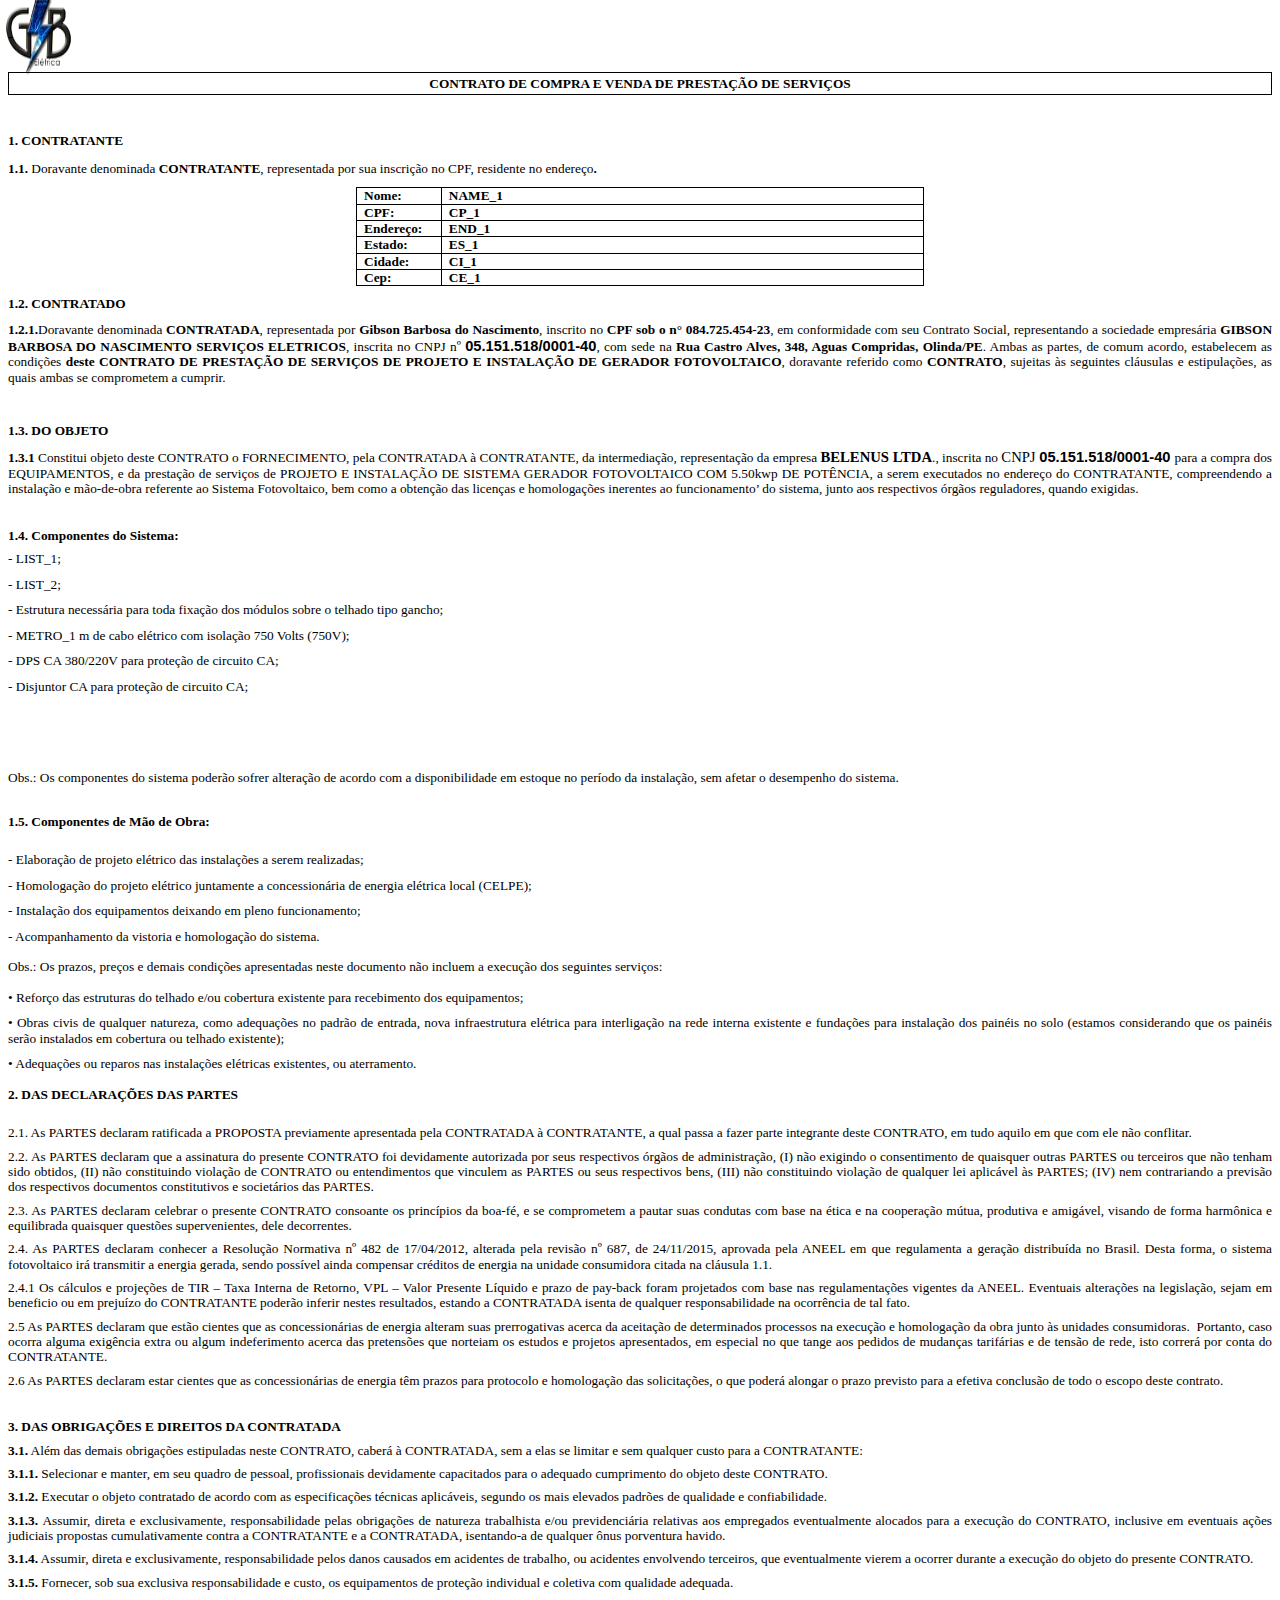
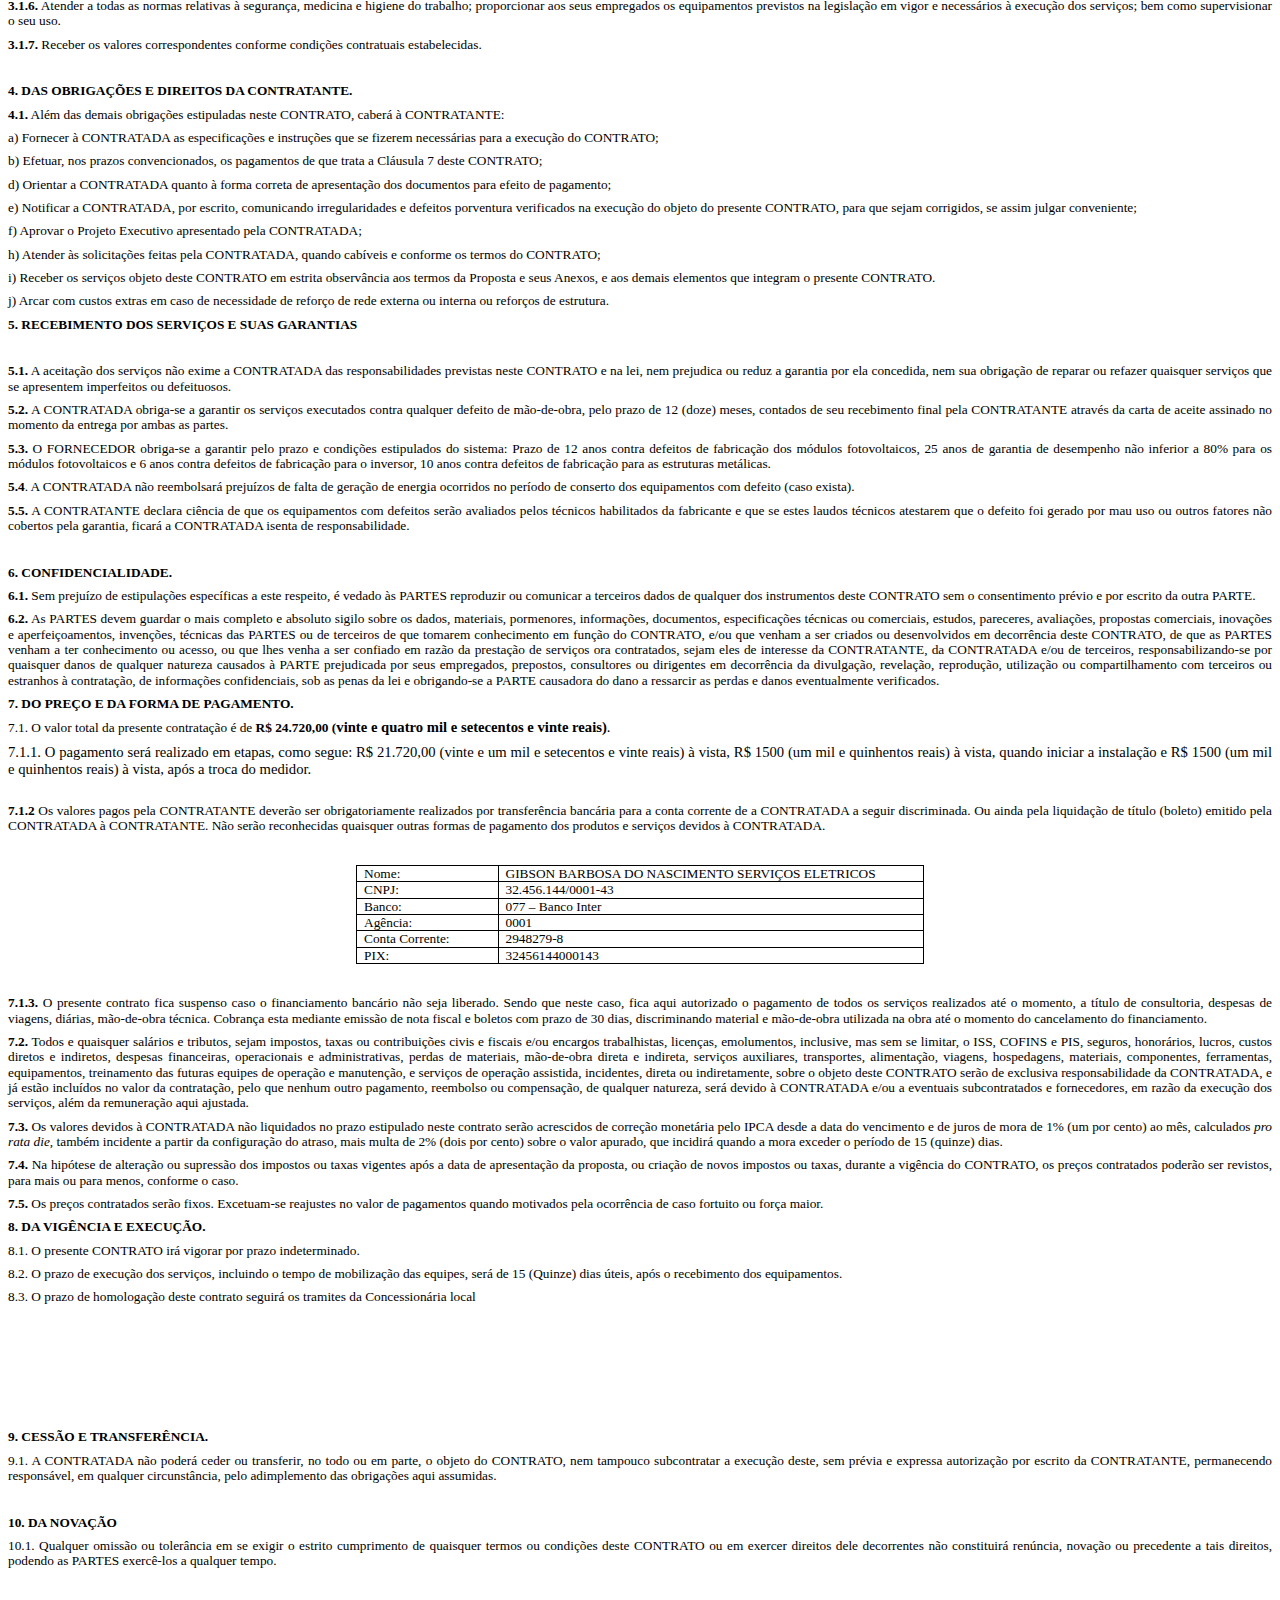
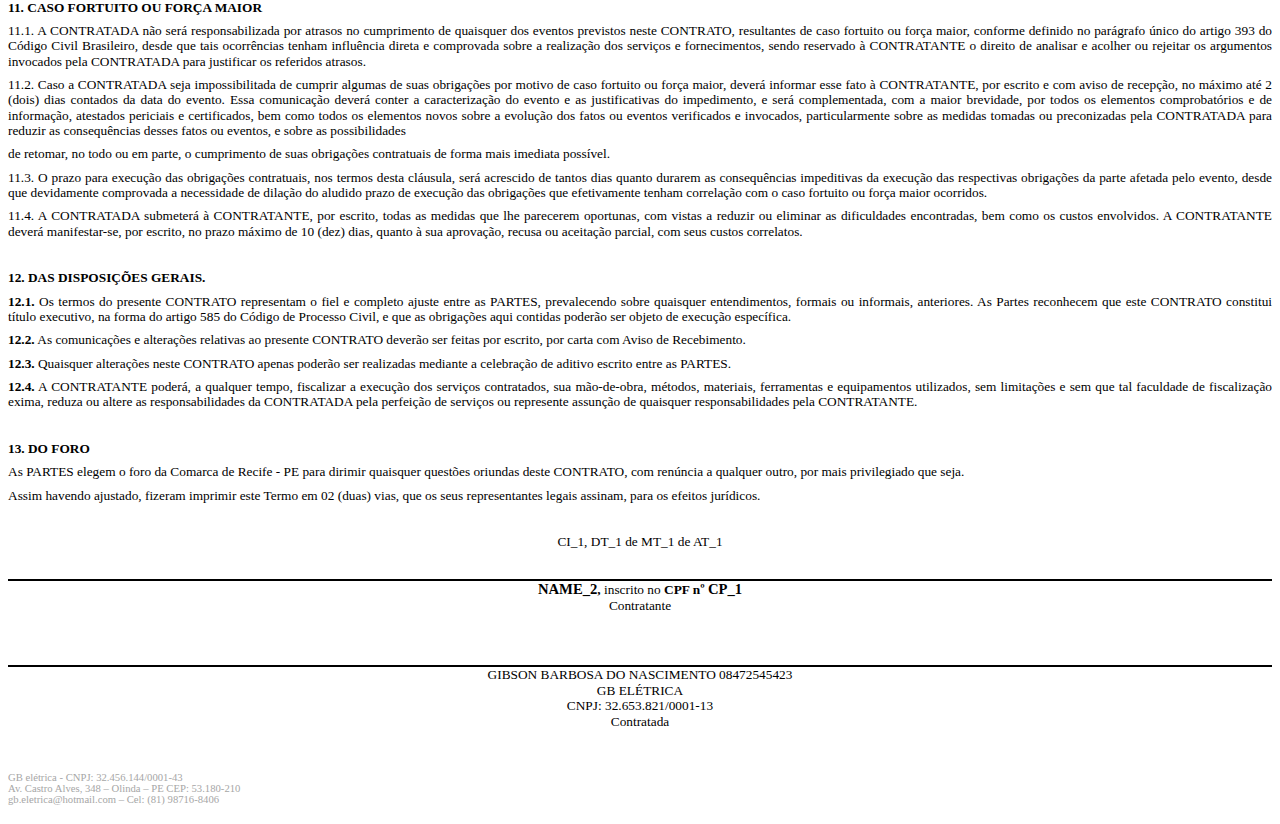
==== commit b5c51e33: "Version OFC 6.0.8" ====
--- a/doc/conclusão.html
+++ b/doc/conclusão.html
@@ -220,16 +220,14 @@
         <p style="margin-top:6pt; margin-bottom:6pt; line-height:115%; font-size:10pt"><span
                 style="font-family:Roboto; font-weight:bold">1.4. Componentes do Sistema:</span></p>
         <p class="Default" style="margin-bottom:7.6pt; text-align:justify; line-height:115%; font-size:10pt"><span
-                style="font-family:Roboto">- 10 MODULO FOTOVOLTAICO MONOCRISTALINO 144 CELULAS 550W RISEN
-                RSM144-9-535M-555M;</span></p>
+                style="font-family:Roboto">- LIST_1;</span></p>
         <p class="Default" style="margin-bottom:7.6pt; text-align:justify; line-height:115%; font-size:10pt"><span
-                style="font-family:Roboto">- 1 MICRO INVERSOR SOLAR ON GRID BELENERGY, BEL-12K-G 12KW MONOFASICO 220V
-                2MPPT Interligado à rede;</span></p>
+                style="font-family:Roboto">- LIST_2;</span></p>
         <p class="Default" style="margin-bottom:7.6pt; text-align:justify; line-height:115%; font-size:10pt"><span
                 style="font-family:Roboto">- Estrutura necessária para toda fixação dos módulos sobre o telhado tipo
-                gancho; </span></p>
+                gancho;</span></p>
         <p class="Default" style="margin-bottom:7.6pt; text-align:justify; line-height:115%; font-size:10pt"><span
-                style="font-family:Roboto">- 10 m de cabo elétrico com isolação 750 Volts (750V); </span></p>
+                style="font-family:Roboto">- METRO_1 m de cabo elétrico com isolação 750 Volts (750V); </span></p>
         <p class="Default" style="margin-bottom:7.6pt; text-align:justify; line-height:115%; font-size:10pt"><span
                 style="font-family:Roboto">- DPS CA 380/220V para proteção de circuito CA;</span></p>
         <p class="Default" style="margin-bottom:7.6pt; text-align:justify; line-height:115%; font-size:10pt"><span
